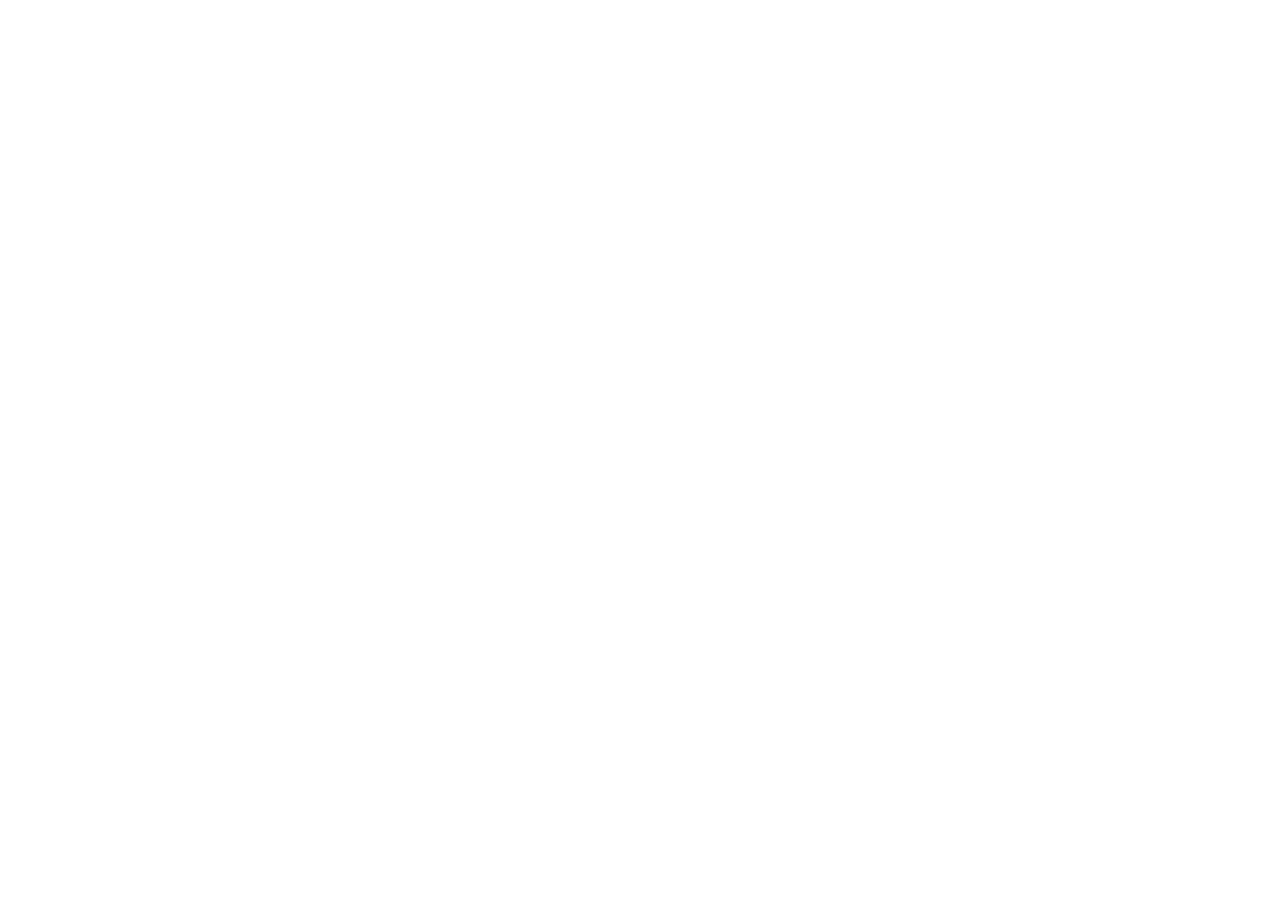
==== categories.html @ 4d9bd902 "update" ====
<!doctype html>
<html class="no-js" lang="en">
<head>
    <meta charset="utf-8"/>
    <meta http-equiv="x-ua-compatible" content="ie=edge">
    <meta name="viewport" content="width=device-width, initial-scale=1.0">
    <title>Eurus Wallet | Welcome</title>
    <link rel="stylesheet" href="assets/css/app.css">
    <link href="https://fonts.googleapis.com/css?family=Open+Sans:300,400,700,800&display=swap" rel="stylesheet">
    <link rel="favicon" href="./assets/logo.svg">
    <link rel="apple-touch-icon" href="./assets/favicon.svg">
    <link href="./assets/favicon.svg" rel="icon">
    <link rel="apple-touch-icon" href="./assets/favicon.svg">
    <link rel="apple-touch-icon" sizes="152x152" href="./assets/favicon.svg">
    <link rel="apple-touch-icon" sizes="180x180" href="./assets/favicon.svg">
    <link rel="apple-touch-icon" sizes="167x167" href="./assets/favicon.svg">
    <link href="https://fonts.googleapis.com/css?family=Open+Sans:300,400&display=swap" rel="stylesheet">
<body>
<!--Preloader-->
<div id="introLoader" class="introloader">
    <div class="loader-container">
        <div class="spinner">
            <img src="assets/logo.svg" alt="">
        </div>
    </div>
</div>
<div id="particles-js" class="uk-position-fixed" hidden></div>
<section class="uk-flex">
    <div class="sidebar">
        <div>
            <div class="logo">
                <img src="./assets/logo.svg" alt="">
            </div>
            <div class="links">
                <div class="active">
                    <a href="/Team-Eurus-Finance-Tracker/dashboard.html">Summary</a>
                </div>
                <div>
                    <a href="/Team-Eurus-Finance-Tracker/expenditure.html">Expenditure</a>
                </div>
                <div>
                    <a href="/Team-Eurus-Finance-Tracker/categories.html">Categories</a>
                </div>
                <div>
                    <a href="">Settings</a>
                </div>
            </div>
        </div>
        <div>
            <div class="avatar-details">
                <div class="avatar">
                    <img src="./assets/avatar.png" alt="">
                </div>
                <div class="details">
                    <h3 class="uk-text-bold">Sean Paul</h3>
                </div>
            </div>
            <div class="links logout">
                <div>
                    <a href="">Logout</a>
                </div>
            </div>
        </div>
    </div>    <div class="ui uk-padding-small">
    <div class="ui_main">
        <div class="section-tours" id="section-tours">
            <div class="uk-width-1-1@s uk-flex uk-flex-between uk-flex-bottom titles">
                <h4 class="uk-margin-remove">

                </h4>
                <h2 class="uk-text-bold uk-margin-remove ">
                    Categories
                </h2>
            </div>

            <!--            <div>-->
            <!--                <h2 class="categories-header">Categories</h2>-->
            <!--            </div>-->
            <div class="categories-item-container">
                <section class="categories-item">
                    <ul>
                        <li>
                            <span>S/N</span>
                            <span>Name</span>
                        </li>

                        <li>
                            <span>1</span>
                            <span>Carrot</span>
                        </li>

                        <li>
                            <span>2</span>
                            <span>Pineapple</span>
                        </li>

                        <li>
                            <span>3</span>
                            <span>Mango</span>
                        </li>

                        <li>
                            <span>4</span>
                            <span>Sugarcane</span>
                        </li>

                        <li>
                            <span>5</span>
                            <span>Berry</span>
                        </li>
                    </ul>

                    <button class="categories-item-button">Add Category</button>
                </section>
            </div>
        </div>
    </div>
</div>

</section>

<script src="assets/js/app.js"></script>
</body>
</html>
---- assets/css/app.css ----
@charset "UTF-8";
@keyframes infinite-spinning {
  from {
    -webkit-transform: rotate(0deg);
            transform: rotate(0deg); }
  to {
    -webkit-transform: rotate(360deg);
            transform: rotate(360deg); } }

@-webkit-keyframes infinite-spinning {
  from {
    -webkit-transform: rotate(0deg); }
  to {
    -webkit-transform: rotate(360deg); } }

@-webkit-keyframes increase-width {
  from {
    width: 0; }
  to {
    width: 197.59px; } }

@keyframes increase-width {
  from {
    width: 0; }
  to {
    width: 197.59px; } }

/*
0 - 600px: Phone;
600px - 900px: Tablet Portrait;
900px - 1200px: Tablet Landscape;
[1200px - 1800px] is where our normal styles apply;
1800 +: For the big screens
*/
@media (max-width: 52.85em) {
  .section-tours {
    padding: 1rem 0 2rem; } }

.ui {
  width: calc((100%) - (340px)); }
  @media (max-width: 959px) {
    .ui {
      width: 100%;
      padding: 45px 30px !important; } }

.ui_sidebar {
  -webkit-flex-basis: 25%;
  -ms-flex-preferred-size: 25%;
  flex-basis: 25%;
  margin-left: 2rem; }

.myDIV {
  display: -webkit-box;
  display: -webkit-flex;
  display: -ms-flexbox;
  display: flex;
  -webkit-box-orient: vertical;
  -webkit-box-direction: normal;
  -webkit-flex-direction: column;
  -ms-flex-direction: column;
  flex-direction: column;
  width: 50%;
  margin-left: 1rem; }

.btn {
  padding: 1rem 2rem;
  border: 1px solid black;
  cursor: pointer;
  margin-bottom: 1rem; }

.active,
.ui_btn:hover {
  background: #36367e;
  color: white; }

.expense-form {
  width: 50%;
  margin-left: 1rem;
  display: -webkit-box;
  display: -webkit-flex;
  display: -ms-flexbox;
  display: flex;
  -webkit-box-orient: vertical;
  -webkit-box-direction: normal;
  -webkit-flex-direction: column;
  -ms-flex-direction: column;
  flex-direction: column;
  -webkit-box-pack: center;
  -webkit-justify-content: center;
  -ms-flex-pack: center;
  justify-content: center;
  -webkit-box-align: center;
  -webkit-align-items: center;
  -ms-flex-align: center;
  align-items: center; }

.expense-form_main {
  display: -webkit-box;
  display: -webkit-flex;
  display: -ms-flexbox;
  display: flex;
  -webkit-box-orient: vertical;
  -webkit-box-direction: normal;
  -webkit-flex-direction: column;
  -ms-flex-direction: column;
  flex-direction: column;
  padding: 1rem; }

.expense_inp {
  padding: 1rem;
  margin-bottom: 1rem; }

.btn {
  cursor: pointer;
  padding: .5rem 1rem; }

.errMessage {
  display: none; }

.errMessage_show {
  display: block;
  color: red;
  text-align: center;
  padding: .2rem .5rem;
  margin-bottom: 1rem; }

/*
table {
  font-family: arial, sans-serif;
  border-collapse: collapse;
  width: 100%;
}

td,
th {
  border: 1px solid #dddddd;
  text-align: left;
  padding: 8px;
}

tr:nth-child(even) {
  background-color: #dddddd;
}*/
.btn {
  border: none;
  outline: none;
  padding: 10px 16px;
  background-color: #f1f1f1;
  cursor: pointer; }

/* Style the active class (and buttons on mouse-over) */
.active,
.btn:hover {
  background-color: #666;
  color: white; }

.row {
  max-width: 76rem;
  margin: 0 auto; }

@media (max-width: 52.85em) {
  .row {
    max-width: 50rem; } }

.row:not(:last-child) {
  margin-bottom: 8rem; }

.row::after {
  content: '';
  display: table;
  clear: both; }

.row [class^="col-"] {
  float: left; }

@media (max-width: 52.85em) {
  .row [class^="col-"] {
    margin-right: 0;
    padding: 0 3rem; } }

.row [class^="col-"]:not(:last-child) {
  margin-right: 6rem; }

@media (max-width: 52.85em) {
  .row [class^="col-"]:not(:last-child) {
    margin-bottom: 6rem; } }

@media (max-width: 52.85em) {
  .row [class^="col-"] {
    width: 100% !important; } }

.row .col-1-of-2 {
  width: calc((100% -  6rem) / 2); }

.row .col-1-of-3 {
  width: calc((100% - 2 * 6rem) / 3); }

.row .col-2-of-3 {
  width: calc(2 * ((100% - 2 * 6rem) / 3) + 6rem); }

.row .col-1-of-4 {
  width: calc((100% - 3 * 6rem) / 4); }

.row .col-2-of-4 {
  width: calc(2 * ((100% - 3 * 6rem) / 4) + 6rem); }

.row .col-3-of-4 {
  width: calc(3 * ((100% - 3 * 6rem) / 4) + 2 * 6rem); }

.card {
  position: relative;
  min-height: 170px;
  width: 100%;
  display: block; }

.card__side {
  height: 100%;
  cursor: pointer;
  background: #EDEDED url(../bag.png) no-repeat;
  background-position: 120% 50%;
  -webkit-transition: all .5s ease;
  transition: all .5s ease;
  position: absolute;
  overflow: hidden;
  top: 0;
  left: 0;
  overflow: hidden;
  -webkit-backface-visibility: hidden;
  backface-visibility: hidden;
  width: 100%;
  -webkit-box-shadow: 0px 4px 4px rgba(0, 0, 0, 0.25);
          box-shadow: 0px 4px 4px rgba(0, 0, 0, 0.25);
  border-radius: .5rem; }

.card__side--1 {
  border-bottom: 10px solid #59A78F; }

.card__side--2 {
  border-bottom: 10px solid #2C7EA0; }

.card__side--3 {
  border-bottom: 10px solid #A75991; }

.card__picture {
  height: 20rem;
  background-blend-mode: screen;
  background-size: cover;
  background-position: center;
  background-repeat: no-repeat;
  clip-path: polygon(0 0, 0 100%, 100% 85%, 100% 0);
  -webkit-clip-path: polygon(0 0, 0 100%, 100% 85%, 100% 0); }

.card__picture--1 {
  background-position: bottom;
  background-size: 150%;
  background-repeat: no-repeat; }

.card__picture--2 {
  background-position: center;
  background-size: 100%;
  background-repeat: no-repeat; }

.card__picture--3 {
  background-position: center;
  background-size: 180%;
  background-repeat: no-repeat; }

.card__heading {
  color: #fff;
  font-size: 1rem;
  font-weight: 500;
  text-align: right;
  text-transform: uppercase;
  position: absolute;
  top: 3rem;
  right: 2rem; }

.card__text {
  position: absolute;
  left: 0;
  top: 14px;
  height: 32px;
  line-height: 32px;
  color: #ffffff;
  font-weight: normal;
  width: 60%;
  font-size: 20px;
  padding-left: 10px;
  padding-right: 20px;
  border-radius: 0px 15px 15px 0px; }

.card__text-1 {
  background: #59A78F; }

.card__text-2 {
  background: #2C7EA0; }

.card__text-3 {
  background: #A75991; }

.card__heading--span {
  padding: .7rem 1.5rem;
  box-decoration-break: clone;
  -webkit-box-decoration-break: clone;
  font-size: 36px;
  color: black; }

.card__heading--span-1 {
  width: 60%; }

.card__heading--span-2 {
  width: 60%; }

.card__heading--span-3 {
  width: 60%; }

.card__details {
  padding: 2rem; }

.card__details ul {
  list-style: none;
  margin: 0 auto; }

.card__details ul li {
  text-align: center;
  font-size: 1.2rem;
  padding: .5rem;
  color: gray; }

.card__details ul li:not(:last-child) {
  padding-bottom: 1px solid #eee; }

.titles h2 {
  font-size: 31px;
  padding-right: 23px; }

.titles h4 {
  font-size: 25px; }

.ui-cards {
  list-style-type: none;
  padding-left: 0; }
  @media (max-width: 959px) {
    .ui-cards > li {
      margin-bottom: 20px;
      padding-right: 0 !important; } }
  .ui-cards > li {
    padding-right: 23px; }
    .ui-cards > li.uk-active > a {
      -webkit-box-shadow: 0 0 10px #1a6382;
              box-shadow: 0 0 10px #1a6382;
      border-radius: 5px; }

.weekbg {
  color: #59A78F;
  font-weight: bold;
  font-size: 32px; }

.monthbg {
  color: #2C7EA0;
  font-weight: bold;
  font-size: 32px; }

.yearbg {
  color: #A75991;
  font-weight: bold;
  font-size: 32px; }

.section-tours > div {
  -webkit-flex-wrap: wrap;
      -ms-flex-wrap: wrap;
          flex-wrap: wrap; }

.menu-toggle {
  display: none !important; }
  @media (max-width: 959px) {
    .menu-toggle {
      display: block !important;
      position: absolute;
      top: 10px;
      right: 30px;
      z-index: 20000; } }

/*! UIkit 3.1.6 | http://www.getuikit.com | (c) 2014 - 2018 YOOtheme | MIT License */
html {
  font-family: -apple-system,BlinkMacSystemFont,"Segoe UI",Roboto,"Helvetica Neue",Arial,"Noto Sans",sans-serif,"Apple Color Emoji","Segoe UI Emoji","Segoe UI Symbol","Noto Color Emoji";
  font-size: 16px;
  font-weight: 400;
  line-height: 1.5;
  -webkit-text-size-adjust: 100%;
  background: #fff;
  color: #666; }

body {
  margin: 0; }

a:active, a:hover {
  outline: 0; }

.uk-link, a {
  color: #1e87f0;
  text-decoration: none;
  cursor: pointer; }

.uk-link-toggle:focus .uk-link, .uk-link-toggle:hover .uk-link, .uk-link:hover, a:hover {
  color: #0f6ecd;
  text-decoration: underline; }

abbr[title] {
  -webkit-text-decoration: underline dotted;
          text-decoration: underline dotted;
  -webkit-text-decoration-style: dotted; }

b, strong {
  font-weight: bolder; }

:not(pre) > code, :not(pre) > kbd, :not(pre) > samp {
  font-family: Consolas,monaco,monospace;
  font-size: .875rem;
  color: #f0506e;
  white-space: nowrap;
  padding: 2px 6px;
  background: #f8f8f8; }

em {
  color: #f0506e; }

ins {
  background: #ffd;
  color: #666;
  text-decoration: none; }

mark {
  background: #ffd;
  color: #666; }

q {
  font-style: italic; }

small {
  font-size: 80%; }

sub, sup {
  font-size: 75%;
  line-height: 0;
  position: relative;
  vertical-align: baseline; }

sup {
  top: -.5em; }

sub {
  bottom: -.25em; }

audio, canvas, iframe, img, svg, video {
  vertical-align: middle; }

canvas, img, video {
  max-width: 100%;
  height: auto;
  -webkit-box-sizing: border-box;
          box-sizing: border-box; }

@supports (display: block) {
  svg {
    max-width: 100%;
    height: auto;
    -webkit-box-sizing: border-box;
            box-sizing: border-box; } }

svg:not(:root) {
  overflow: hidden; }

img:not([src]) {
  visibility: hidden; }

iframe {
  border: 0; }

address, dl, fieldset, figure, ol, p, pre, ul {
  margin: 0 0 20px 0; }

* + address, * + dl, * + fieldset, * + figure, * + ol, * + p, * + pre, * + ul {
  margin-top: 20px; }

.uk-h1, .uk-h2, .uk-h3, .uk-h4, .uk-h5, .uk-h6, .uk-heading-2xlarge, .uk-heading-large, .uk-heading-medium, .uk-heading-small, .uk-heading-xlarge, h1, h2, h3, h4, h5, h6 {
  margin: 0 0 20px 0;
  font-family: -apple-system,BlinkMacSystemFont,"Segoe UI",Roboto,"Helvetica Neue",Arial,"Noto Sans",sans-serif,"Apple Color Emoji","Segoe UI Emoji","Segoe UI Symbol","Noto Color Emoji";
  font-weight: 400;
  color: #333;
  text-transform: none; }

* + .uk-h1, * + .uk-h2, * + .uk-h3, * + .uk-h4, * + .uk-h5, * + .uk-h6, * + .uk-heading-2xlarge, * + .uk-heading-large, * + .uk-heading-medium, * + .uk-heading-small, * + .uk-heading-xlarge, * + h1, * + h2, * + h3, * + h4, * + h5, * + h6 {
  margin-top: 40px; }

.uk-h1, h1 {
  font-size: 2.23125rem;
  line-height: 1.2; }

.uk-h2, h2 {
  font-size: 1.7rem;
  line-height: 1.3; }

.uk-h3, h3 {
  font-size: 1.5rem;
  line-height: 1.4; }

.uk-h4, h4 {
  font-size: 1.25rem;
  line-height: 1.4; }

.uk-h5, h5 {
  font-size: 16px;
  line-height: 1.4; }

.uk-h6, h6 {
  font-size: .875rem;
  line-height: 1.4; }

@media (min-width: 960px) {
  .uk-h1, h1 {
    font-size: 2.625rem; }
  .uk-h2, h2 {
    font-size: 2rem; } }

ol, ul {
  padding-left: 30px; }

ol > li > ol, ol > li > ul, ul > li > ol, ul > li > ul {
  margin: 0; }

dt {
  font-weight: 700; }

dd {
  margin-left: 0; }

.uk-hr, hr {
  overflow: visible;
  text-align: inherit;
  margin: 0 0 20px 0;
  border: 0;
  border-top: 1px solid #e5e5e5; }

* + .uk-hr, * + hr {
  margin-top: 20px; }

address {
  font-style: normal; }

blockquote {
  margin: 0 0 20px 0;
  font-size: 1.25rem;
  line-height: 1.5;
  font-style: italic;
  color: #333; }

* + blockquote {
  margin-top: 20px; }

blockquote p:last-of-type {
  margin-bottom: 0; }

blockquote footer {
  margin-top: 10px;
  font-size: .875rem;
  line-height: 1.5;
  color: #666; }

blockquote footer::before {
  content: "— "; }

pre {
  font: .875rem/1.5 Consolas,monaco,monospace;
  color: #666;
  -moz-tab-size: 4;
  -o-tab-size: 4;
     tab-size: 4;
  overflow: auto;
  padding: 10px;
  border: 1px solid #e5e5e5;
  border-radius: 3px;
  background: #fff; }

pre code {
  font-family: Consolas,monaco,monospace; }

::-moz-selection {
  background: #39f;
  color: #fff;
  text-shadow: none; }

::selection {
  background: #39f;
  color: #fff;
  text-shadow: none; }

details, main {
  display: block; }

summary {
  display: list-item; }

template {
  display: none; }

.uk-breakpoint-s::before {
  content: '640px'; }

.uk-breakpoint-m::before {
  content: '960px'; }

.uk-breakpoint-l::before {
  content: '1200px'; }

.uk-breakpoint-xl::before {
  content: '1600px'; }

:root {
  --uk-breakpoint-s:640px;
  --uk-breakpoint-m:960px;
  --uk-breakpoint-l:1200px;
  --uk-breakpoint-xl:1600px; }

.uk-link-muted a, a.uk-link-muted {
  color: #999; }

.uk-link-muted a:hover, .uk-link-toggle:focus .uk-link-muted, .uk-link-toggle:hover .uk-link-muted, a.uk-link-muted:hover {
  color: #666; }

.uk-link-text a, a.uk-link-text {
  color: inherit; }

.uk-link-text a:hover, .uk-link-toggle:focus .uk-link-text, .uk-link-toggle:hover .uk-link-text, a.uk-link-text:hover {
  color: #999; }

.uk-link-heading a, a.uk-link-heading {
  color: inherit; }

.uk-link-heading a:hover, .uk-link-toggle:focus .uk-link-heading, .uk-link-toggle:hover .uk-link-heading, a.uk-link-heading:hover {
  color: #1e87f0;
  text-decoration: none; }

.uk-link-reset a, a.uk-link-reset {
  color: inherit !important;
  text-decoration: none !important; }

.uk-link-toggle {
  color: inherit !important;
  text-decoration: none !important; }

.uk-link-toggle:focus {
  outline: 0; }

.uk-heading-small {
  font-size: 2.6rem;
  line-height: 1.2; }

.uk-heading-medium {
  font-size: 2.8875rem;
  line-height: 1.1; }

.uk-heading-large {
  font-size: 3.4rem;
  line-height: 1.1; }

.uk-heading-xlarge {
  font-size: 4rem;
  line-height: 1; }

.uk-heading-2xlarge {
  font-size: 6rem;
  line-height: 1; }

@media (min-width: 960px) {
  .uk-heading-small {
    font-size: 3.25rem; }
  .uk-heading-medium {
    font-size: 3.5rem; }
  .uk-heading-large {
    font-size: 4rem; }
  .uk-heading-xlarge {
    font-size: 6rem; }
  .uk-heading-2xlarge {
    font-size: 8rem; } }

@media (min-width: 1200px) {
  .uk-heading-medium {
    font-size: 4rem; }
  .uk-heading-large {
    font-size: 6rem; }
  .uk-heading-xlarge {
    font-size: 8rem; }
  .uk-heading-2xlarge {
    font-size: 11rem; } }

.uk-heading-divider {
  padding-bottom: calc(5px + .1em);
  border-bottom: calc(.2px + .05em) solid #e5e5e5; }

.uk-heading-bullet {
  position: relative; }

.uk-heading-bullet::before {
  content: "";
  display: inline-block;
  position: relative;
  top: calc(-.1 * 1em);
  vertical-align: middle;
  height: calc(4px + .7em);
  margin-right: calc(5px + .2em);
  border-left: calc(5px + .1em) solid #e5e5e5; }

.uk-heading-line {
  overflow: hidden; }

.uk-heading-line > * {
  display: inline-block;
  position: relative; }

.uk-heading-line > ::after, .uk-heading-line > ::before {
  content: "";
  position: absolute;
  top: calc(50% - ((.2px + .05em)/ 2));
  width: 2000px;
  border-bottom: calc(.2px + .05em) solid #e5e5e5; }

.uk-heading-line > ::before {
  right: 100%;
  margin-right: calc(5px + .3em); }

.uk-heading-line > ::after {
  left: 100%;
  margin-left: calc(5px + .3em); }

[class*=uk-divider] {
  border: none;
  margin-bottom: 20px; }

* + [class*=uk-divider] {
  margin-top: 20px; }

.uk-divider-icon {
  position: relative;
  height: 20px;
  background-image: url("data:image/svg+xml;charset=UTF-8,%3Csvg%20width%3D%2220%22%20height%3D%2220%22%20viewBox%3D%220%200%2020%2020%22%20xmlns%3D%22http%3A%2F%2Fwww.w3.org%2F2000%2Fsvg%22%3E%0A%20%20%20%20%3Ccircle%20fill%3D%22none%22%20stroke%3D%22%23e5e5e5%22%20stroke-width%3D%222%22%20cx%3D%2210%22%20cy%3D%2210%22%20r%3D%227%22%20%2F%3E%0A%3C%2Fsvg%3E%0A");
  background-repeat: no-repeat;
  background-position: 50% 50%; }

.uk-divider-icon::after, .uk-divider-icon::before {
  content: "";
  position: absolute;
  top: 50%;
  max-width: calc(50% - (50px / 2));
  border-bottom: 1px solid #e5e5e5; }

.uk-divider-icon::before {
  right: calc(50% + (50px / 2));
  width: 100%; }

.uk-divider-icon::after {
  left: calc(50% + (50px / 2));
  width: 100%; }

.uk-divider-small {
  line-height: 0; }

.uk-divider-small::after {
  content: "";
  display: inline-block;
  width: 100px;
  max-width: 100%;
  border-top: 1px solid #e5e5e5;
  vertical-align: top; }

.uk-divider-vertical {
  width: 1px;
  height: 100px;
  margin-left: auto;
  margin-right: auto;
  border-left: 1px solid #e5e5e5; }

.uk-list {
  padding: 0;
  list-style: none; }

.uk-list > li::after, .uk-list > li::before {
  content: "";
  display: table; }

.uk-list > li::after {
  clear: both; }

.uk-list > li > :last-child {
  margin-bottom: 0; }

.uk-list ul {
  margin: 0;
  padding-left: 30px;
  list-style: none; }

.uk-list > li:nth-child(n+2), .uk-list > li > ul {
  margin-top: 10px; }

.uk-list-divider > li:nth-child(n+2) {
  margin-top: 10px;
  padding-top: 10px;
  border-top: 1px solid #e5e5e5; }

.uk-list-striped > li {
  padding: 10px 10px; }

.uk-list-striped > li:nth-of-type(odd) {
  border-top: 1px solid #e5e5e5;
  border-bottom: 1px solid #e5e5e5; }

.uk-list-striped > li:nth-of-type(odd) {
  background: #f8f8f8; }

.uk-list-striped > li:nth-child(n+2) {
  margin-top: 0; }

.uk-list-bullet > li {
  position: relative;
  padding-left: calc(1.5em + 10px); }

.uk-list-bullet > li::before {
  content: "";
  position: absolute;
  top: 0;
  left: 0;
  width: 1.5em;
  height: 1.5em;
  background-image: url("data:image/svg+xml;charset=UTF-8,%3Csvg%20width%3D%226%22%20height%3D%226%22%20viewBox%3D%220%200%206%206%22%20xmlns%3D%22http%3A%2F%2Fwww.w3.org%2F2000%2Fsvg%22%3E%0A%20%20%20%20%3Ccircle%20fill%3D%22%23666%22%20cx%3D%223%22%20cy%3D%223%22%20r%3D%223%22%20%2F%3E%0A%3C%2Fsvg%3E");
  background-repeat: no-repeat;
  background-position: 50% 50%;
  display: block; }

.uk-list-large > li:nth-child(n+2), .uk-list-large > li > ul {
  margin-top: 20px; }

.uk-list-large.uk-list-divider > li:nth-child(n+2) {
  margin-top: 20px;
  padding-top: 20px; }

.uk-list-large.uk-list-striped > li {
  padding: 20px 10px; }

.uk-list-large.uk-list-striped > li:nth-of-type(odd) {
  border-top: 1px solid #e5e5e5;
  border-bottom: 1px solid #e5e5e5; }

.uk-list-large.uk-list-striped > li:nth-child(n+2) {
  margin-top: 0; }

.uk-description-list > dt {
  color: #333;
  font-size: .875rem;
  font-weight: 400;
  text-transform: uppercase; }

.uk-description-list > dt:nth-child(n+2) {
  margin-top: 20px; }

.uk-description-list-divider > dt:nth-child(n+2) {
  margin-top: 20px;
  padding-top: 20px;
  border-top: 1px solid #e5e5e5; }

.uk-table {
  border-collapse: collapse;
  border-spacing: 0;
  width: 100%;
  margin-bottom: 20px; }

* + .uk-table {
  margin-top: 20px; }

.uk-table th {
  padding: 16px 12px;
  text-align: left;
  vertical-align: bottom;
  font-size: .875rem;
  font-weight: 400;
  color: #999;
  text-transform: uppercase; }

.uk-table td {
  padding: 16px 12px;
  vertical-align: top; }

.uk-table td > :last-child {
  margin-bottom: 0; }

.uk-table tfoot {
  font-size: .875rem; }

.uk-table caption {
  font-size: .875rem;
  text-align: left;
  color: #999; }

.uk-table-middle, .uk-table-middle td {
  vertical-align: middle !important; }

.uk-table-divider > :first-child > tr:not(:first-child), .uk-table-divider > :not(:first-child) > tr, .uk-table-divider > tr:not(:first-child) {
  border-top: 1px solid #e5e5e5; }

.uk-table-striped tbody tr:nth-of-type(odd), .uk-table-striped > tr:nth-of-type(odd) {
  background: #f8f8f8;
  border-top: 1px solid #e5e5e5;
  border-bottom: 1px solid #e5e5e5; }

.uk-table-hover tbody tr:hover, .uk-table-hover > tr:hover {
  background: #ffd; }

.uk-table tbody tr.uk-active, .uk-table > tr.uk-active {
  background: #ffd; }

.uk-table-small td, .uk-table-small th {
  padding: 10px 12px; }

.uk-table-large td, .uk-table-large th {
  padding: 22px 12px; }

.uk-table-justify td:first-child, .uk-table-justify th:first-child {
  padding-left: 0; }

.uk-table-justify td:last-child, .uk-table-justify th:last-child {
  padding-right: 0; }

.uk-table-shrink {
  width: 1px; }

.uk-table-expand {
  min-width: 150px; }

.uk-table-link {
  padding: 0 !important; }

.uk-table-link > a {
  display: block;
  padding: 16px 12px; }

.uk-table-small .uk-table-link > a {
  padding: 10px 12px; }

@media (max-width: 959px) {
  .uk-table-responsive, .uk-table-responsive tbody, .uk-table-responsive td, .uk-table-responsive th, .uk-table-responsive tr {
    display: block; }
  .uk-table-responsive thead {
    display: none; }
  .uk-table-responsive td, .uk-table-responsive th {
    width: auto !important;
    max-width: none !important;
    min-width: 0 !important;
    overflow: visible !important;
    white-space: normal !important; }
  .uk-table-responsive .uk-table-link:not(:first-child) > a, .uk-table-responsive td:not(:first-child):not(.uk-table-link), .uk-table-responsive th:not(:first-child):not(.uk-table-link) {
    padding-top: 5px !important; }
  .uk-table-responsive .uk-table-link:not(:last-child) > a, .uk-table-responsive td:not(:last-child):not(.uk-table-link), .uk-table-responsive th:not(:last-child):not(.uk-table-link) {
    padding-bottom: 5px !important; }
  .uk-table-justify.uk-table-responsive td, .uk-table-justify.uk-table-responsive th {
    padding-left: 0;
    padding-right: 0; } }

.uk-table tbody tr {
  -webkit-transition: background-color .1s linear;
  transition: background-color .1s linear; }

.uk-icon {
  margin: 0;
  border: none;
  border-radius: 0;
  overflow: visible;
  font: inherit;
  color: inherit;
  text-transform: none;
  padding: 0;
  background-color: transparent;
  display: inline-block;
  fill: currentcolor;
  line-height: 0; }

button.uk-icon:not(:disabled) {
  cursor: pointer; }

.uk-icon::-moz-focus-inner {
  border: 0;
  padding: 0; }

.uk-icon:not(.uk-preserve) [fill*='#']:not(.uk-preserve) {
  fill: currentcolor; }

.uk-icon:not(.uk-preserve) [stroke*='#']:not(.uk-preserve) {
  stroke: currentcolor; }

.uk-icon > * {
  -webkit-transform: translate(0, 0);
      -ms-transform: translate(0, 0);
          transform: translate(0, 0); }

.uk-icon-image {
  width: 20px;
  height: 20px;
  background-position: 50% 50%;
  background-repeat: no-repeat;
  background-size: contain;
  vertical-align: middle; }

.uk-icon-link {
  color: #999; }

.uk-icon-link:focus, .uk-icon-link:hover {
  color: #666;
  outline: 0; }

.uk-active > .uk-icon-link, .uk-icon-link:active {
  color: #595959; }

.uk-icon-button {
  -webkit-box-sizing: border-box;
          box-sizing: border-box;
  width: 36px;
  height: 36px;
  border-radius: 500px;
  background: #f8f8f8;
  color: #999;
  vertical-align: middle;
  display: -webkit-inline-box;
  display: -webkit-inline-flex;
  display: -ms-inline-flexbox;
  display: inline-flex;
  -webkit-box-pack: center;
  -webkit-justify-content: center;
      -ms-flex-pack: center;
          justify-content: center;
  -webkit-box-align: center;
  -webkit-align-items: center;
      -ms-flex-align: center;
          align-items: center;
  -webkit-transition: .1s ease-in-out;
  transition: .1s ease-in-out;
  -webkit-transition-property: color,background-color;
  transition-property: color,background-color; }

.uk-icon-button:focus, .uk-icon-button:hover {
  background-color: #ebebeb;
  color: #666;
  outline: 0; }

.uk-active > .uk-icon-button, .uk-icon-button:active {
  background-color: #dfdfdf;
  color: #666; }

.uk-range {
  -webkit-box-sizing: border-box;
          box-sizing: border-box;
  margin: 0;
  vertical-align: middle;
  max-width: 100%;
  width: 100%;
  -webkit-appearance: none;
  background: 0 0;
  padding: 0; }

.uk-range:focus {
  outline: 0; }

.uk-range::-moz-focus-outer {
  border: none; }

.uk-range::-ms-track {
  height: 15px;
  background: 0 0;
  border-color: transparent;
  color: transparent; }

.uk-range:not(:disabled)::-webkit-slider-thumb {
  cursor: pointer; }

.uk-range:not(:disabled)::-moz-range-thumb {
  cursor: pointer; }

.uk-range:not(:disabled)::-ms-thumb {
  cursor: pointer; }

.uk-range::-webkit-slider-thumb {
  -webkit-appearance: none;
  margin-top: -7px;
  height: 15px;
  width: 15px;
  border-radius: 500px;
  background: #fff;
  border: 1px solid #ccc; }

.uk-range::-moz-range-thumb {
  border: none;
  height: 15px;
  width: 15px;
  border-radius: 500px;
  background: #fff;
  border: 1px solid #ccc; }

.uk-range::-ms-thumb {
  margin-top: 0; }

.uk-range::-ms-thumb {
  border: none;
  height: 15px;
  width: 15px;
  border-radius: 500px;
  background: #fff;
  border: 1px solid #ccc; }

.uk-range::-ms-tooltip {
  display: none; }

.uk-range::-webkit-slider-runnable-track {
  height: 3px;
  background: #ebebeb;
  border-radius: 500px; }

.uk-range:active::-webkit-slider-runnable-track, .uk-range:focus::-webkit-slider-runnable-track {
  background: #d2d2d2; }

.uk-range::-moz-range-track {
  height: 3px;
  background: #ebebeb;
  border-radius: 500px; }

.uk-range:focus::-moz-range-track {
  background: #d2d2d2; }

.uk-range::-ms-fill-lower, .uk-range::-ms-fill-upper {
  height: 3px;
  background: #ebebeb;
  border-radius: 500px; }

.uk-range:focus::-ms-fill-lower, .uk-range:focus::-ms-fill-upper {
  background: #d2d2d2; }

.uk-checkbox, .uk-input, .uk-radio, .uk-select, .uk-textarea {
  -webkit-box-sizing: border-box;
          box-sizing: border-box;
  margin: 0;
  border-radius: 0;
  font: inherit; }

.uk-input {
  overflow: visible; }

.uk-select {
  text-transform: none; }

.uk-select optgroup {
  font: inherit;
  font-weight: 700; }

.uk-textarea {
  overflow: auto; }

.uk-input[type=search]::-webkit-search-cancel-button, .uk-input[type=search]::-webkit-search-decoration {
  -webkit-appearance: none; }

.uk-input[type=number]::-webkit-inner-spin-button, .uk-input[type=number]::-webkit-outer-spin-button {
  height: auto; }

.uk-input::-moz-placeholder, .uk-textarea::-moz-placeholder {
  opacity: 1; }

.uk-checkbox:not(:disabled), .uk-radio:not(:disabled) {
  cursor: pointer; }

.uk-fieldset {
  border: none;
  margin: 0;
  padding: 0; }

.uk-input, .uk-textarea {
  -webkit-appearance: none; }

.uk-input, .uk-select, .uk-textarea {
  max-width: 100%;
  width: 100%;
  border: 0 none;
  padding: 0 10px;
  background: #fff;
  color: #666;
  border: 1px solid #e5e5e5;
  -webkit-transition: .2s ease-in-out;
  transition: .2s ease-in-out;
  -webkit-transition-property: color,background-color,border;
  transition-property: color,background-color,border; }

.uk-input, .uk-select:not([multiple]):not([size]) {
  height: 40px;
  vertical-align: middle;
  display: inline-block; }

.uk-input:not(input), .uk-select:not(select) {
  line-height: 38px; }

.uk-select[multiple], .uk-select[size], .uk-textarea {
  padding-top: 4px;
  padding-bottom: 4px;
  vertical-align: top; }

.uk-input:focus, .uk-select:focus, .uk-textarea:focus {
  outline: 0;
  background-color: #fff;
  color: #666;
  border-color: #1e87f0; }

.uk-input:disabled, .uk-select:disabled, .uk-textarea:disabled {
  background-color: #f8f8f8;
  color: #999;
  border-color: #e5e5e5; }

.uk-input::-ms-input-placeholder {
  color: #999 !important; }

.uk-input::-webkit-input-placeholder {
  color: #999; }

.uk-input::-moz-placeholder {
  color: #999; }

.uk-input:-ms-input-placeholder {
  color: #999; }

.uk-input::placeholder {
  color: #999; }

.uk-textarea::-ms-input-placeholder {
  color: #999 !important; }

.uk-textarea::-webkit-input-placeholder {
  color: #999; }

.uk-textarea::-moz-placeholder {
  color: #999; }

.uk-textarea:-ms-input-placeholder {
  color: #999; }

.uk-textarea::placeholder {
  color: #999; }

.uk-form-small {
  font-size: .875rem; }

.uk-form-small:not(textarea):not([multiple]):not([size]) {
  height: 30px;
  padding-left: 8px;
  padding-right: 8px; }

.uk-form-small:not(select):not(input):not(textarea) {
  line-height: 28px; }

.uk-form-large {
  font-size: 1.25rem; }

.uk-form-large:not(textarea):not([multiple]):not([size]) {
  height: 55px;
  padding-left: 12px;
  padding-right: 12px; }

.uk-form-large:not(select):not(input):not(textarea) {
  line-height: 53px; }

.uk-form-danger, .uk-form-danger:focus {
  color: #f0506e;
  border-color: #f0506e; }

.uk-form-success, .uk-form-success:focus {
  color: #32d296;
  border-color: #32d296; }

.uk-form-blank {
  background: 0 0;
  border-color: transparent; }

.uk-form-blank:focus {
  border-color: #e5e5e5;
  border-style: dashed; }

input.uk-form-width-xsmall {
  width: 50px; }

select.uk-form-width-xsmall {
  width: 75px; }

.uk-form-width-small {
  width: 130px; }

.uk-form-width-medium {
  width: 200px; }

.uk-form-width-large {
  width: 500px; }

.uk-select:not([multiple]):not([size]) {
  -webkit-appearance: none;
  -moz-appearance: none;
  padding-right: 20px;
  background-image: url("data:image/svg+xml;charset=UTF-8,%3Csvg%20width%3D%2224%22%20height%3D%2216%22%20viewBox%3D%220%200%2024%2016%22%20xmlns%3D%22http%3A%2F%2Fwww.w3.org%2F2000%2Fsvg%22%3E%0A%20%20%20%20%3Cpolygon%20fill%3D%22%23666%22%20points%3D%2212%201%209%206%2015%206%22%20%2F%3E%0A%20%20%20%20%3Cpolygon%20fill%3D%22%23666%22%20points%3D%2212%2013%209%208%2015%208%22%20%2F%3E%0A%3C%2Fsvg%3E%0A");
  background-repeat: no-repeat;
  background-position: 100% 50%; }

.uk-select:not([multiple]):not([size])::-ms-expand {
  display: none; }

.uk-select:not([multiple]):not([size]) option {
  color: #444; }

.uk-select:not([multiple]):not([size]):disabled {
  background-image: url("data:image/svg+xml;charset=UTF-8,%3Csvg%20width%3D%2224%22%20height%3D%2216%22%20viewBox%3D%220%200%2024%2016%22%20xmlns%3D%22http%3A%2F%2Fwww.w3.org%2F2000%2Fsvg%22%3E%0A%20%20%20%20%3Cpolygon%20fill%3D%22%23999%22%20points%3D%2212%201%209%206%2015%206%22%20%2F%3E%0A%20%20%20%20%3Cpolygon%20fill%3D%22%23999%22%20points%3D%2212%2013%209%208%2015%208%22%20%2F%3E%0A%3C%2Fsvg%3E%0A"); }

.uk-input[list] {
  padding-right: 20px;
  background-repeat: no-repeat;
  background-position: 100% 50%; }

.uk-input[list]:focus, .uk-input[list]:hover {
  background-image: url("data:image/svg+xml;charset=UTF-8,%3Csvg%20width%3D%2224%22%20height%3D%2216%22%20viewBox%3D%220%200%2024%2016%22%20xmlns%3D%22http%3A%2F%2Fwww.w3.org%2F2000%2Fsvg%22%3E%0A%20%20%20%20%3Cpolygon%20fill%3D%22%23666%22%20points%3D%2212%2012%208%206%2016%206%22%20%2F%3E%0A%3C%2Fsvg%3E%0A"); }

.uk-input[list]::-webkit-calendar-picker-indicator {
  display: none; }

.uk-checkbox, .uk-radio {
  display: inline-block;
  height: 16px;
  width: 16px;
  overflow: hidden;
  margin-top: -4px;
  vertical-align: middle;
  -webkit-appearance: none;
  -moz-appearance: none;
  background-color: transparent;
  background-repeat: no-repeat;
  background-position: 50% 50%;
  border: 1px solid #ccc;
  -webkit-transition: .2s ease-in-out;
  transition: .2s ease-in-out;
  -webkit-transition-property: background-color,border;
  transition-property: background-color,border; }

.uk-radio {
  border-radius: 50%; }

.uk-checkbox:focus, .uk-radio:focus {
  outline: 0;
  border-color: #1e87f0; }

.uk-checkbox:checked, .uk-checkbox:indeterminate, .uk-radio:checked {
  background-color: #1e87f0;
  border-color: transparent; }

.uk-checkbox:checked:focus, .uk-checkbox:indeterminate:focus, .uk-radio:checked:focus {
  background-color: #0e6dcd; }

.uk-radio:checked {
  background-image: url("data:image/svg+xml;charset=UTF-8,%3Csvg%20width%3D%2216%22%20height%3D%2216%22%20viewBox%3D%220%200%2016%2016%22%20xmlns%3D%22http%3A%2F%2Fwww.w3.org%2F2000%2Fsvg%22%3E%0A%20%20%20%20%3Ccircle%20fill%3D%22%23fff%22%20cx%3D%228%22%20cy%3D%228%22%20r%3D%222%22%20%2F%3E%0A%3C%2Fsvg%3E"); }

.uk-checkbox:checked {
  background-image: url("data:image/svg+xml;charset=UTF-8,%3Csvg%20width%3D%2214%22%20height%3D%2211%22%20viewBox%3D%220%200%2014%2011%22%20xmlns%3D%22http%3A%2F%2Fwww.w3.org%2F2000%2Fsvg%22%3E%0A%20%20%20%20%3Cpolygon%20fill%3D%22%23fff%22%20points%3D%2212%201%205%207.5%202%205%201%205.5%205%2010%2013%201.5%22%20%2F%3E%0A%3C%2Fsvg%3E%0A"); }

.uk-checkbox:indeterminate {
  background-image: url("data:image/svg+xml;charset=UTF-8,%3Csvg%20width%3D%2216%22%20height%3D%2216%22%20viewBox%3D%220%200%2016%2016%22%20xmlns%3D%22http%3A%2F%2Fwww.w3.org%2F2000%2Fsvg%22%3E%0A%20%20%20%20%3Crect%20fill%3D%22%23fff%22%20x%3D%223%22%20y%3D%228%22%20width%3D%2210%22%20height%3D%221%22%20%2F%3E%0A%3C%2Fsvg%3E"); }

.uk-checkbox:disabled, .uk-radio:disabled {
  background-color: #f8f8f8;
  border-color: #e5e5e5; }

.uk-radio:disabled:checked {
  background-image: url("data:image/svg+xml;charset=UTF-8,%3Csvg%20width%3D%2216%22%20height%3D%2216%22%20viewBox%3D%220%200%2016%2016%22%20xmlns%3D%22http%3A%2F%2Fwww.w3.org%2F2000%2Fsvg%22%3E%0A%20%20%20%20%3Ccircle%20fill%3D%22%23999%22%20cx%3D%228%22%20cy%3D%228%22%20r%3D%222%22%20%2F%3E%0A%3C%2Fsvg%3E"); }

.uk-checkbox:disabled:checked {
  background-image: url("data:image/svg+xml;charset=UTF-8,%3Csvg%20width%3D%2214%22%20height%3D%2211%22%20viewBox%3D%220%200%2014%2011%22%20xmlns%3D%22http%3A%2F%2Fwww.w3.org%2F2000%2Fsvg%22%3E%0A%20%20%20%20%3Cpolygon%20fill%3D%22%23999%22%20points%3D%2212%201%205%207.5%202%205%201%205.5%205%2010%2013%201.5%22%20%2F%3E%0A%3C%2Fsvg%3E%0A"); }

.uk-checkbox:disabled:indeterminate {
  background-image: url("data:image/svg+xml;charset=UTF-8,%3Csvg%20width%3D%2216%22%20height%3D%2216%22%20viewBox%3D%220%200%2016%2016%22%20xmlns%3D%22http%3A%2F%2Fwww.w3.org%2F2000%2Fsvg%22%3E%0A%20%20%20%20%3Crect%20fill%3D%22%23999%22%20x%3D%223%22%20y%3D%228%22%20width%3D%2210%22%20height%3D%221%22%20%2F%3E%0A%3C%2Fsvg%3E"); }

.uk-legend {
  width: 100%;
  color: inherit;
  padding: 0;
  font-size: 1.5rem;
  line-height: 1.4; }

.uk-form-custom {
  display: inline-block;
  position: relative;
  max-width: 100%;
  vertical-align: middle; }

.uk-form-custom input[type=file], .uk-form-custom select {
  position: absolute;
  top: 0;
  z-index: 1;
  width: 100%;
  height: 100%;
  left: 0;
  -webkit-appearance: none;
  opacity: 0;
  cursor: pointer; }

.uk-form-custom input[type=file] {
  font-size: 500px;
  overflow: hidden; }

.uk-form-label {
  color: #333;
  font-size: .875rem; }

.uk-form-stacked .uk-form-label {
  display: block;
  margin-bottom: 5px; }

@media (max-width: 959px) {
  .uk-form-horizontal .uk-form-label {
    display: block;
    margin-bottom: 5px; } }

@media (min-width: 960px) {
  .uk-form-horizontal .uk-form-label {
    width: 200px;
    margin-top: 7px;
    float: left; }
  .uk-form-horizontal .uk-form-controls {
    margin-left: 215px; }
  .uk-form-horizontal .uk-form-controls-text {
    padding-top: 7px; } }

.uk-form-icon {
  position: absolute;
  top: 0;
  bottom: 0;
  left: 0;
  width: 40px;
  display: -webkit-inline-box;
  display: -webkit-inline-flex;
  display: -ms-inline-flexbox;
  display: inline-flex;
  -webkit-box-pack: center;
  -webkit-justify-content: center;
      -ms-flex-pack: center;
          justify-content: center;
  -webkit-box-align: center;
  -webkit-align-items: center;
      -ms-flex-align: center;
          align-items: center;
  color: #999; }

.uk-form-icon:hover {
  color: #666; }

.uk-form-icon:not(a):not(button):not(input) {
  pointer-events: none; }

.uk-form-icon:not(.uk-form-icon-flip) ~ .uk-input {
  padding-left: 40px !important; }

.uk-form-icon-flip {
  right: 0;
  left: auto; }

.uk-form-icon-flip ~ .uk-input {
  padding-right: 40px !important; }

.uk-button {
  margin: 0;
  border: none;
  overflow: visible;
  font: inherit;
  color: inherit;
  text-transform: none;
  display: inline-block;
  -webkit-box-sizing: border-box;
          box-sizing: border-box;
  padding: 0 30px;
  vertical-align: middle;
  font-size: .875rem;
  line-height: 38px;
  text-align: center;
  text-decoration: none;
  text-transform: uppercase;
  -webkit-transition: .1s ease-in-out;
  transition: .1s ease-in-out;
  -webkit-transition-property: color,background-color,border-color;
  transition-property: color,background-color,border-color; }

.uk-button:not(:disabled) {
  cursor: pointer; }

.uk-button::-moz-focus-inner {
  border: 0;
  padding: 0; }

.uk-button:hover {
  text-decoration: none; }

.uk-button:focus {
  outline: 0; }

.uk-button-default {
  background-color: transparent;
  color: #333;
  border: 1px solid #e5e5e5; }

.uk-button-default:focus, .uk-button-default:hover {
  background-color: transparent;
  color: #333;
  border-color: #b2b2b2; }

.uk-button-default.uk-active, .uk-button-default:active {
  background-color: transparent;
  color: #333;
  border-color: #999; }

.uk-button-primary {
  background-color: #1e87f0;
  color: #fff;
  border: 1px solid transparent; }

.uk-button-primary:focus, .uk-button-primary:hover {
  background-color: #0f7ae5;
  color: #fff; }

.uk-button-primary.uk-active, .uk-button-primary:active {
  background-color: #0e6dcd;
  color: #fff; }

.uk-button-secondary {
  background-color: #222;
  color: #fff;
  border: 1px solid transparent; }

.uk-button-secondary:focus, .uk-button-secondary:hover {
  background-color: #151515;
  color: #fff; }

.uk-button-secondary.uk-active, .uk-button-secondary:active {
  background-color: #080808;
  color: #fff; }

.uk-button-danger {
  background-color: #f0506e;
  color: #fff;
  border: 1px solid transparent; }

.uk-button-danger:focus, .uk-button-danger:hover {
  background-color: #ee395b;
  color: #fff; }

.uk-button-danger.uk-active, .uk-button-danger:active {
  background-color: #ec2147;
  color: #fff; }

.uk-button-danger:disabled, .uk-button-default:disabled, .uk-button-primary:disabled, .uk-button-secondary:disabled {
  background-color: transparent;
  color: #999;
  border-color: #e5e5e5; }

.uk-button-small {
  padding: 0 15px;
  line-height: 28px;
  font-size: .875rem; }

.uk-button-large {
  padding: 0 40px;
  line-height: 53px;
  font-size: .875rem; }

.uk-button-text {
  padding: 0;
  line-height: 1.5;
  background: 0 0;
  color: #333;
  position: relative; }

.uk-button-text::before {
  content: "";
  position: absolute;
  bottom: 0;
  left: 0;
  right: 100%;
  border-bottom: 1px solid #333;
  -webkit-transition: right .3s ease-out;
  transition: right .3s ease-out; }

.uk-button-text:focus, .uk-button-text:hover {
  color: #333; }

.uk-button-text:focus::before, .uk-button-text:hover::before {
  right: 0; }

.uk-button-text:disabled {
  color: #999; }

.uk-button-text:disabled::before {
  display: none; }

.uk-button-link {
  padding: 0;
  line-height: 1.5;
  background: 0 0;
  color: #1e87f0; }

.uk-button-link:focus, .uk-button-link:hover {
  color: #0f6ecd;
  text-decoration: underline; }

.uk-button-link:disabled {
  color: #999;
  text-decoration: none; }

.uk-button-group {
  display: -webkit-inline-box;
  display: -webkit-inline-flex;
  display: -ms-inline-flexbox;
  display: inline-flex;
  vertical-align: middle;
  position: relative; }

.uk-button-group > .uk-button:nth-child(n+2), .uk-button-group > div:nth-child(n+2) .uk-button {
  margin-left: -1px; }

.uk-button-group .uk-button.uk-active, .uk-button-group .uk-button:active, .uk-button-group .uk-button:focus, .uk-button-group .uk-button:hover {
  position: relative;
  z-index: 1; }

.uk-section {
  -webkit-box-sizing: border-box;
          box-sizing: border-box;
  padding-top: 40px;
  padding-bottom: 40px; }

@media (min-width: 960px) {
  .uk-section {
    padding-top: 70px;
    padding-bottom: 70px; } }

.uk-section::after, .uk-section::before {
  content: "";
  display: table; }

.uk-section::after {
  clear: both; }

.uk-section > :last-child {
  margin-bottom: 0; }

.uk-section-xsmall {
  padding-top: 20px;
  padding-bottom: 20px; }

.uk-section-small {
  padding-top: 40px;
  padding-bottom: 40px; }

.uk-section-large {
  padding-top: 70px;
  padding-bottom: 70px; }

@media (min-width: 960px) {
  .uk-section-large {
    padding-top: 140px;
    padding-bottom: 140px; } }

.uk-section-xlarge {
  padding-top: 140px;
  padding-bottom: 140px; }

@media (min-width: 960px) {
  .uk-section-xlarge {
    padding-top: 210px;
    padding-bottom: 210px; } }

.uk-section-default {
  background: #fff; }

.uk-section-muted {
  background: #f8f8f8; }

.uk-section-primary {
  background: #1e87f0; }

.uk-section-secondary {
  background: #222; }

.uk-container {
  -webkit-box-sizing: content-box;
          box-sizing: content-box;
  max-width: 1200px;
  margin-left: auto;
  margin-right: auto;
  padding-left: 15px;
  padding-right: 15px; }

@media (min-width: 640px) {
  .uk-container {
    padding-left: 30px;
    padding-right: 30px; } }

@media (min-width: 960px) {
  .uk-container {
    padding-left: 40px;
    padding-right: 40px; } }

.uk-container::after, .uk-container::before {
  content: "";
  display: table; }

.uk-container::after {
  clear: both; }

.uk-container > :last-child {
  margin-bottom: 0; }

.uk-container .uk-container {
  padding-left: 0;
  padding-right: 0; }

.uk-container-xsmall {
  max-width: 750px; }

.uk-container-small {
  max-width: 900px; }

.uk-container-large {
  max-width: 1600px; }

.uk-container-expand {
  max-width: none; }

.uk-container-expand-left {
  margin-left: 0; }

.uk-container-expand-right {
  margin-right: 0; }

@media (min-width: 640px) {
  .uk-container-expand-left.uk-container-xsmall, .uk-container-expand-right.uk-container-xsmall {
    max-width: calc(50% + (750px / 2) - 30px); }
  .uk-container-expand-left.uk-container-small, .uk-container-expand-right.uk-container-small {
    max-width: calc(50% + (900px / 2) - 30px); } }

@media (min-width: 960px) {
  .uk-container-expand-left, .uk-container-expand-right {
    max-width: calc(50% + (1200px / 2) - 40px); }
  .uk-container-expand-left.uk-container-xsmall, .uk-container-expand-right.uk-container-xsmall {
    max-width: calc(50% + (750px / 2) - 40px); }
  .uk-container-expand-left.uk-container-small, .uk-container-expand-right.uk-container-small {
    max-width: calc(50% + (900px / 2) - 40px); }
  .uk-container-expand-left.uk-container-large, .uk-container-expand-right.uk-container-large {
    max-width: calc(50% + (1600px / 2) - 40px); } }

.uk-container-item-padding-remove-left, .uk-container-item-padding-remove-right {
  width: calc(100% + 15px); }

.uk-container-item-padding-remove-left {
  margin-left: -15px; }

.uk-container-item-padding-remove-right {
  margin-right: -15px; }

@media (min-width: 640px) {
  .uk-container-item-padding-remove-left, .uk-container-item-padding-remove-right {
    width: calc(100% + 30px); }
  .uk-container-item-padding-remove-left {
    margin-left: -30px; }
  .uk-container-item-padding-remove-right {
    margin-right: -30px; } }

@media (min-width: 960px) {
  .uk-container-item-padding-remove-left, .uk-container-item-padding-remove-right {
    width: calc(100% + 40px); }
  .uk-container-item-padding-remove-left {
    margin-left: -40px; }
  .uk-container-item-padding-remove-right {
    margin-right: -40px; } }

.uk-grid {
  display: -webkit-box;
  display: -webkit-flex;
  display: -ms-flexbox;
  display: flex;
  -webkit-flex-wrap: wrap;
      -ms-flex-wrap: wrap;
          flex-wrap: wrap;
  margin: 0;
  padding: 0;
  list-style: none; }

.uk-grid > * {
  margin: 0; }

.uk-grid > * > :last-child {
  margin-bottom: 0; }

.uk-grid {
  margin-left: -30px; }

.uk-grid > * {
  padding-left: 30px; }

* + .uk-grid-margin, .uk-grid + .uk-grid, .uk-grid > .uk-grid-margin {
  margin-top: 30px; }

@media (min-width: 1200px) {
  .uk-grid {
    margin-left: -40px; }
  .uk-grid > * {
    padding-left: 40px; }
  * + .uk-grid-margin, .uk-grid + .uk-grid, .uk-grid > .uk-grid-margin {
    margin-top: 40px; } }

.uk-grid-small {
  margin-left: -15px; }

.uk-grid-small > * {
  padding-left: 15px; }

* + .uk-grid-margin-small, .uk-grid + .uk-grid-small, .uk-grid-small > .uk-grid-margin {
  margin-top: 15px; }

.uk-grid-medium {
  margin-left: -30px; }

.uk-grid-medium > * {
  padding-left: 30px; }

* + .uk-grid-margin-medium, .uk-grid + .uk-grid-medium, .uk-grid-medium > .uk-grid-margin {
  margin-top: 30px; }

.uk-grid-large {
  margin-left: -40px; }

.uk-grid-large > * {
  padding-left: 40px; }

* + .uk-grid-margin-large, .uk-grid + .uk-grid-large, .uk-grid-large > .uk-grid-margin {
  margin-top: 40px; }

@media (min-width: 1200px) {
  .uk-grid-large {
    margin-left: -70px; }
  .uk-grid-large > * {
    padding-left: 70px; }
  * + .uk-grid-margin-large, .uk-grid + .uk-grid-large, .uk-grid-large > .uk-grid-margin {
    margin-top: 70px; } }

.uk-grid-collapse {
  margin-left: 0; }

.uk-grid-collapse > * {
  padding-left: 0; }

.uk-grid + .uk-grid-collapse, .uk-grid-collapse > .uk-grid-margin {
  margin-top: 0; }

.uk-grid-divider > * {
  position: relative; }

.uk-grid-divider > :not(.uk-first-column)::before {
  content: "";
  position: absolute;
  top: 0;
  bottom: 0;
  border-left: 1px solid #e5e5e5; }

.uk-grid-divider.uk-grid-stack > .uk-grid-margin::before {
  content: "";
  position: absolute;
  left: 0;
  right: 0;
  border-top: 1px solid #e5e5e5; }

.uk-grid-divider {
  margin-left: -60px; }

.uk-grid-divider > * {
  padding-left: 60px; }

.uk-grid-divider > :not(.uk-first-column)::before {
  left: 30px; }

.uk-grid-divider.uk-grid-stack > .uk-grid-margin {
  margin-top: 60px; }

.uk-grid-divider.uk-grid-stack > .uk-grid-margin::before {
  top: -30px;
  left: 60px; }

@media (min-width: 1200px) {
  .uk-grid-divider {
    margin-left: -80px; }
  .uk-grid-divider > * {
    padding-left: 80px; }
  .uk-grid-divider > :not(.uk-first-column)::before {
    left: 40px; }
  .uk-grid-divider.uk-grid-stack > .uk-grid-margin {
    margin-top: 80px; }
  .uk-grid-divider.uk-grid-stack > .uk-grid-margin::before {
    top: -40px;
    left: 80px; } }

.uk-grid-divider.uk-grid-small {
  margin-left: -30px; }

.uk-grid-divider.uk-grid-small > * {
  padding-left: 30px; }

.uk-grid-divider.uk-grid-small > :not(.uk-first-column)::before {
  left: 15px; }

.uk-grid-divider.uk-grid-small.uk-grid-stack > .uk-grid-margin {
  margin-top: 30px; }

.uk-grid-divider.uk-grid-small.uk-grid-stack > .uk-grid-margin::before {
  top: -15px;
  left: 30px; }

.uk-grid-divider.uk-grid-medium {
  margin-left: -60px; }

.uk-grid-divider.uk-grid-medium > * {
  padding-left: 60px; }

.uk-grid-divider.uk-grid-medium > :not(.uk-first-column)::before {
  left: 30px; }

.uk-grid-divider.uk-grid-medium.uk-grid-stack > .uk-grid-margin {
  margin-top: 60px; }

.uk-grid-divider.uk-grid-medium.uk-grid-stack > .uk-grid-margin::before {
  top: -30px;
  left: 60px; }

.uk-grid-divider.uk-grid-large {
  margin-left: -80px; }

.uk-grid-divider.uk-grid-large > * {
  padding-left: 80px; }

.uk-grid-divider.uk-grid-large > :not(.uk-first-column)::before {
  left: 40px; }

.uk-grid-divider.uk-grid-large.uk-grid-stack > .uk-grid-margin {
  margin-top: 80px; }

.uk-grid-divider.uk-grid-large.uk-grid-stack > .uk-grid-margin::before {
  top: -40px;
  left: 80px; }

@media (min-width: 1200px) {
  .uk-grid-divider.uk-grid-large {
    margin-left: -140px; }
  .uk-grid-divider.uk-grid-large > * {
    padding-left: 140px; }
  .uk-grid-divider.uk-grid-large > :not(.uk-first-column)::before {
    left: 70px; }
  .uk-grid-divider.uk-grid-large.uk-grid-stack > .uk-grid-margin {
    margin-top: 140px; }
  .uk-grid-divider.uk-grid-large.uk-grid-stack > .uk-grid-margin::before {
    top: -70px;
    left: 140px; } }

.uk-grid-item-match, .uk-grid-match > * {
  display: -webkit-box;
  display: -webkit-flex;
  display: -ms-flexbox;
  display: flex;
  -webkit-flex-wrap: wrap;
      -ms-flex-wrap: wrap;
          flex-wrap: wrap; }

.uk-grid-item-match > :not([class*=uk-width]), .uk-grid-match > * > :not([class*=uk-width]) {
  -webkit-box-sizing: border-box;
          box-sizing: border-box;
  width: 100%;
  -webkit-box-flex: 1;
  -webkit-flex: auto;
      -ms-flex: auto;
          flex: auto; }

.uk-tile {
  position: relative;
  -webkit-box-sizing: border-box;
          box-sizing: border-box;
  padding-left: 15px;
  padding-right: 15px;
  padding-top: 40px;
  padding-bottom: 40px; }

@media (min-width: 640px) {
  .uk-tile {
    padding-left: 30px;
    padding-right: 30px; } }

@media (min-width: 960px) {
  .uk-tile {
    padding-left: 40px;
    padding-right: 40px;
    padding-top: 70px;
    padding-bottom: 70px; } }

.uk-tile::after, .uk-tile::before {
  content: "";
  display: table; }

.uk-tile::after {
  clear: both; }

.uk-tile > :last-child {
  margin-bottom: 0; }

.uk-tile-xsmall {
  padding-top: 20px;
  padding-bottom: 20px; }

.uk-tile-small {
  padding-top: 40px;
  padding-bottom: 40px; }

.uk-tile-large {
  padding-top: 70px;
  padding-bottom: 70px; }

@media (min-width: 960px) {
  .uk-tile-large {
    padding-top: 140px;
    padding-bottom: 140px; } }

.uk-tile-xlarge {
  padding-top: 140px;
  padding-bottom: 140px; }

@media (min-width: 960px) {
  .uk-tile-xlarge {
    padding-top: 210px;
    padding-bottom: 210px; } }

.uk-tile-default {
  background: #fff; }

.uk-tile-muted {
  background: #f8f8f8; }

.uk-tile-primary {
  background: #1e87f0; }

.uk-tile-secondary {
  background: #222; }

.uk-card {
  position: relative;
  -webkit-box-sizing: border-box;
          box-sizing: border-box;
  -webkit-transition: -webkit-box-shadow .1s ease-in-out;
  transition: -webkit-box-shadow .1s ease-in-out;
  transition: box-shadow .1s ease-in-out;
  transition: box-shadow .1s ease-in-out, -webkit-box-shadow .1s ease-in-out; }

.uk-card-body {
  padding: 30px 30px; }

.uk-card-header {
  padding: 15px 30px; }

.uk-card-footer {
  padding: 15px 30px; }

@media (min-width: 1200px) {
  .uk-card-body {
    padding: 40px 40px; }
  .uk-card-header {
    padding: 20px 40px; }
  .uk-card-footer {
    padding: 20px 40px; } }

.uk-card-body::after, .uk-card-body::before, .uk-card-footer::after, .uk-card-footer::before, .uk-card-header::after, .uk-card-header::before {
  content: "";
  display: table; }

.uk-card-body::after, .uk-card-footer::after, .uk-card-header::after {
  clear: both; }

.uk-card-body > :last-child, .uk-card-footer > :last-child, .uk-card-header > :last-child {
  margin-bottom: 0; }

.uk-card-title {
  font-size: 1.5rem;
  line-height: 1.4; }

.uk-card-badge {
  position: absolute;
  top: 30px;
  right: 30px;
  z-index: 1; }

.uk-card-badge:first-child + * {
  margin-top: 0; }

.uk-card-hover:not(.uk-card-default):not(.uk-card-primary):not(.uk-card-secondary):hover {
  background: #fff;
  -webkit-box-shadow: 0 14px 25px rgba(0, 0, 0, 0.16);
          box-shadow: 0 14px 25px rgba(0, 0, 0, 0.16); }

.uk-card-default {
  background: #fff;
  color: #666;
  -webkit-box-shadow: 0 5px 15px rgba(0, 0, 0, 0.08);
          box-shadow: 0 5px 15px rgba(0, 0, 0, 0.08); }

.uk-card-default .uk-card-title {
  color: #333; }

.uk-card-default.uk-card-hover:hover {
  background-color: #fff;
  -webkit-box-shadow: 0 14px 25px rgba(0, 0, 0, 0.16);
          box-shadow: 0 14px 25px rgba(0, 0, 0, 0.16); }

.uk-card-default .uk-card-header {
  border-bottom: 1px solid #e5e5e5; }

.uk-card-default .uk-card-footer {
  border-top: 1px solid #e5e5e5; }

.uk-card-primary {
  background: #1e87f0;
  color: #fff;
  -webkit-box-shadow: 0 5px 15px rgba(0, 0, 0, 0.08);
          box-shadow: 0 5px 15px rgba(0, 0, 0, 0.08); }

.uk-card-primary .uk-card-title {
  color: #fff; }

.uk-card-primary.uk-card-hover:hover {
  background-color: #1e87f0;
  -webkit-box-shadow: 0 14px 25px rgba(0, 0, 0, 0.16);
          box-shadow: 0 14px 25px rgba(0, 0, 0, 0.16); }

.uk-card-secondary {
  background: #222;
  color: #fff;
  -webkit-box-shadow: 0 5px 15px rgba(0, 0, 0, 0.08);
          box-shadow: 0 5px 15px rgba(0, 0, 0, 0.08); }

.uk-card-secondary .uk-card-title {
  color: #fff; }

.uk-card-secondary.uk-card-hover:hover {
  background-color: #222;
  -webkit-box-shadow: 0 14px 25px rgba(0, 0, 0, 0.16);
          box-shadow: 0 14px 25px rgba(0, 0, 0, 0.16); }

.uk-card-small .uk-card-body, .uk-card-small.uk-card-body {
  padding: 20px 20px; }

.uk-card-small .uk-card-header {
  padding: 13px 20px; }

.uk-card-small .uk-card-footer {
  padding: 13px 20px; }

@media (min-width: 1200px) {
  .uk-card-large .uk-card-body, .uk-card-large.uk-card-body {
    padding: 70px 70px; }
  .uk-card-large .uk-card-header {
    padding: 35px 70px; }
  .uk-card-large .uk-card-footer {
    padding: 35px 70px; } }

.uk-card-body > .uk-nav-default {
  margin-left: -30px;
  margin-right: -30px; }

.uk-card-body > .uk-nav-default:only-child {
  margin-top: -15px;
  margin-bottom: -15px; }

.uk-card-body .uk-nav-default .uk-nav-divider, .uk-card-body .uk-nav-default .uk-nav-header, .uk-card-body .uk-nav-default > li > a {
  padding-left: 30px;
  padding-right: 30px; }

.uk-card-body .uk-nav-default .uk-nav-sub {
  padding-left: 45px; }

@media (min-width: 1200px) {
  .uk-card-body > .uk-nav-default {
    margin-left: -40px;
    margin-right: -40px; }
  .uk-card-body > .uk-nav-default:only-child {
    margin-top: -25px;
    margin-bottom: -25px; }
  .uk-card-body .uk-nav-default .uk-nav-divider, .uk-card-body .uk-nav-default .uk-nav-header, .uk-card-body .uk-nav-default > li > a {
    padding-left: 40px;
    padding-right: 40px; }
  .uk-card-body .uk-nav-default .uk-nav-sub {
    padding-left: 55px; } }

.uk-card-small > .uk-nav-default {
  margin-left: -20px;
  margin-right: -20px; }

.uk-card-small > .uk-nav-default:only-child {
  margin-top: -5px;
  margin-bottom: -5px; }

.uk-card-small .uk-nav-default .uk-nav-divider, .uk-card-small .uk-nav-default .uk-nav-header, .uk-card-small .uk-nav-default > li > a {
  padding-left: 20px;
  padding-right: 20px; }

.uk-card-small .uk-nav-default .uk-nav-sub {
  padding-left: 35px; }

@media (min-width: 1200px) {
  .uk-card-large > .uk-nav-default {
    margin: 0; }
  .uk-card-large > .uk-nav-default:only-child {
    margin: 0; }
  .uk-card-large .uk-nav-default .uk-nav-divider, .uk-card-large .uk-nav-default .uk-nav-header, .uk-card-large .uk-nav-default > li > a {
    padding-left: 0;
    padding-right: 0; }
  .uk-card-large .uk-nav-default .uk-nav-sub {
    padding-left: 15px; } }

.uk-close {
  color: #999;
  -webkit-transition: .1s ease-in-out;
  transition: .1s ease-in-out;
  -webkit-transition-property: color,opacity;
  transition-property: color,opacity; }

.uk-close:focus, .uk-close:hover {
  color: #666;
  outline: 0; }

.uk-spinner > * {
  -webkit-animation: uk-spinner-rotate 1.4s linear infinite;
          animation: uk-spinner-rotate 1.4s linear infinite; }

@-webkit-keyframes uk-spinner-rotate {
  0% {
    -webkit-transform: rotate(0);
            transform: rotate(0); }
  100% {
    -webkit-transform: rotate(270deg);
            transform: rotate(270deg); } }

@keyframes uk-spinner-rotate {
  0% {
    -webkit-transform: rotate(0);
            transform: rotate(0); }
  100% {
    -webkit-transform: rotate(270deg);
            transform: rotate(270deg); } }

.uk-spinner > * > * {
  stroke-dasharray: 88px;
  stroke-dashoffset: 0;
  -webkit-transform-origin: center;
      -ms-transform-origin: center;
          transform-origin: center;
  -webkit-animation: uk-spinner-dash 1.4s ease-in-out infinite;
          animation: uk-spinner-dash 1.4s ease-in-out infinite;
  stroke-width: 1;
  stroke-linecap: round; }

@-webkit-keyframes uk-spinner-dash {
  0% {
    stroke-dashoffset: 88px; }
  50% {
    stroke-dashoffset: 22px;
    -webkit-transform: rotate(135deg);
            transform: rotate(135deg); }
  100% {
    stroke-dashoffset: 88px;
    -webkit-transform: rotate(450deg);
            transform: rotate(450deg); } }

@keyframes uk-spinner-dash {
  0% {
    stroke-dashoffset: 88px; }
  50% {
    stroke-dashoffset: 22px;
    -webkit-transform: rotate(135deg);
            transform: rotate(135deg); }
  100% {
    stroke-dashoffset: 88px;
    -webkit-transform: rotate(450deg);
            transform: rotate(450deg); } }

.uk-totop {
  padding: 5px;
  color: #999;
  -webkit-transition: color .1s ease-in-out;
  transition: color .1s ease-in-out; }

.uk-totop:focus, .uk-totop:hover {
  color: #666;
  outline: 0; }

.uk-totop:active {
  color: #333; }

.uk-marker {
  padding: 5px;
  background: #222;
  color: #fff;
  border-radius: 500px; }

.uk-marker:focus, .uk-marker:hover {
  color: #fff;
  outline: 0; }

.uk-alert {
  position: relative;
  margin-bottom: 20px;
  padding: 15px 29px 15px 15px;
  background: #f8f8f8;
  color: #666; }

* + .uk-alert {
  margin-top: 20px; }

.uk-alert > :last-child {
  margin-bottom: 0; }

.uk-alert-close {
  position: absolute;
  top: 20px;
  right: 15px;
  color: inherit;
  opacity: .4; }

.uk-alert-close:first-child + * {
  margin-top: 0; }

.uk-alert-close:focus, .uk-alert-close:hover {
  color: inherit;
  opacity: .8; }

.uk-alert-primary {
  background: #d8eafc;
  color: #1e87f0; }

.uk-alert-success {
  background: #edfbf6;
  color: #32d296; }

.uk-alert-warning {
  background: #fff6ee;
  color: #faa05a; }

.uk-alert-danger {
  background: #fef4f6;
  color: #f0506e; }

.uk-alert h1, .uk-alert h2, .uk-alert h3, .uk-alert h4, .uk-alert h5, .uk-alert h6 {
  color: inherit; }

.uk-alert a:not([class]) {
  color: inherit;
  text-decoration: underline; }

.uk-alert a:not([class]):hover {
  color: inherit;
  text-decoration: underline; }

.uk-badge {
  -webkit-box-sizing: border-box;
          box-sizing: border-box;
  min-width: 22px;
  height: 22px;
  padding: 0 5px;
  border-radius: 500px;
  vertical-align: middle;
  background: #1e87f0;
  color: #fff;
  font-size: .875rem;
  display: -webkit-inline-box;
  display: -webkit-inline-flex;
  display: -ms-inline-flexbox;
  display: inline-flex;
  -webkit-box-pack: center;
  -webkit-justify-content: center;
      -ms-flex-pack: center;
          justify-content: center;
  -webkit-box-align: center;
  -webkit-align-items: center;
      -ms-flex-align: center;
          align-items: center; }

.uk-badge:focus, .uk-badge:hover {
  color: #fff;
  text-decoration: none;
  outline: 0; }

.uk-label {
  display: inline-block;
  padding: 0 10px;
  background: #1e87f0;
  line-height: 1.5;
  font-size: .875rem;
  color: #fff;
  vertical-align: middle;
  white-space: nowrap;
  border-radius: 2px;
  text-transform: uppercase; }

.uk-label-success {
  background-color: #32d296;
  color: #fff; }

.uk-label-warning {
  background-color: #faa05a;
  color: #fff; }

.uk-label-danger {
  background-color: #f0506e;
  color: #fff; }

.uk-overlay {
  padding: 30px 30px; }

.uk-overlay > :last-child {
  margin-bottom: 0; }

.uk-overlay-default {
  background: rgba(255, 255, 255, 0.8); }

.uk-overlay-primary {
  background: rgba(34, 34, 34, 0.8); }

.uk-article::after, .uk-article::before {
  content: "";
  display: table; }

.uk-article::after {
  clear: both; }

.uk-article > :last-child {
  margin-bottom: 0; }

.uk-article + .uk-article {
  margin-top: 70px; }

.uk-article-title {
  font-size: 2.23125rem;
  line-height: 1.2; }

@media (min-width: 960px) {
  .uk-article-title {
    font-size: 2.625rem; } }

.uk-article-meta {
  font-size: .875rem;
  line-height: 1.4;
  color: #999; }

.uk-article-meta a {
  color: #999; }

.uk-article-meta a:hover {
  color: #666;
  text-decoration: none; }

.uk-comment-body {
  overflow-wrap: break-word;
  word-wrap: break-word; }

.uk-comment-header {
  margin-bottom: 20px; }

.uk-comment-body::after, .uk-comment-body::before, .uk-comment-header::after, .uk-comment-header::before {
  content: "";
  display: table; }

.uk-comment-body::after, .uk-comment-header::after {
  clear: both; }

.uk-comment-body > :last-child, .uk-comment-header > :last-child {
  margin-bottom: 0; }

.uk-comment-title {
  font-size: 1.25rem;
  line-height: 1.4; }

.uk-comment-meta {
  font-size: .875rem;
  line-height: 1.4;
  color: #999; }

.uk-comment-list {
  padding: 0;
  list-style: none; }

.uk-comment-list > :nth-child(n+2) {
  margin-top: 70px; }

.uk-comment-list .uk-comment ~ ul {
  margin: 70px 0 0 0;
  padding-left: 30px;
  list-style: none; }

@media (min-width: 960px) {
  .uk-comment-list .uk-comment ~ ul {
    padding-left: 100px; } }

.uk-comment-list .uk-comment ~ ul > :nth-child(n+2) {
  margin-top: 70px; }

.uk-comment-primary {
  padding: 30px;
  background-color: #f8f8f8; }

.uk-search {
  display: inline-block;
  position: relative;
  max-width: 100%;
  margin: 0; }

.uk-search-input::-webkit-search-cancel-button, .uk-search-input::-webkit-search-decoration {
  -webkit-appearance: none; }

.uk-search-input::-moz-placeholder {
  opacity: 1; }

.uk-search-input {
  -webkit-box-sizing: border-box;
          box-sizing: border-box;
  margin: 0;
  border-radius: 0;
  font: inherit;
  overflow: visible;
  -webkit-appearance: none;
  vertical-align: middle;
  width: 100%;
  border: none;
  color: #666; }

.uk-search-input:focus {
  outline: 0; }

.uk-search-input:-ms-input-placeholder {
  color: #999 !important; }

.uk-search-input::-webkit-input-placeholder {
  color: #999; }

.uk-search-input::-moz-placeholder {
  color: #999; }

.uk-search-input::-ms-input-placeholder {
  color: #999; }

.uk-search-input::placeholder {
  color: #999; }

.uk-search-icon:focus {
  outline: 0; }

.uk-search .uk-search-icon {
  position: absolute;
  top: 0;
  bottom: 0;
  left: 0;
  display: -webkit-inline-box;
  display: -webkit-inline-flex;
  display: -ms-inline-flexbox;
  display: inline-flex;
  -webkit-box-pack: center;
  -webkit-justify-content: center;
      -ms-flex-pack: center;
          justify-content: center;
  -webkit-box-align: center;
  -webkit-align-items: center;
      -ms-flex-align: center;
          align-items: center;
  color: #999; }

.uk-search .uk-search-icon:hover {
  color: #999; }

.uk-search .uk-search-icon:not(a):not(button):not(input) {
  pointer-events: none; }

.uk-search .uk-search-icon-flip {
  right: 0;
  left: auto; }

.uk-search-default {
  width: 180px; }

.uk-search-default .uk-search-input {
  height: 40px;
  padding-left: 6px;
  padding-right: 6px;
  background: 0 0;
  border: 1px solid #e5e5e5; }

.uk-search-default .uk-search-input:focus {
  background-color: transparent; }

.uk-search-default .uk-search-icon {
  width: 40px; }

.uk-search-default .uk-search-icon:not(.uk-search-icon-flip) ~ .uk-search-input {
  padding-left: 40px; }

.uk-search-default .uk-search-icon-flip ~ .uk-search-input {
  padding-right: 40px; }

.uk-search-navbar {
  width: 400px; }

.uk-search-navbar .uk-search-input {
  height: 40px;
  background: 0 0;
  font-size: 1.5rem; }

.uk-search-navbar .uk-search-icon {
  width: 40px; }

.uk-search-navbar .uk-search-icon:not(.uk-search-icon-flip) ~ .uk-search-input {
  padding-left: 40px; }

.uk-search-navbar .uk-search-icon-flip ~ .uk-search-input {
  padding-right: 40px; }

.uk-search-large {
  width: 500px; }

.uk-search-large .uk-search-input {
  height: 80px;
  background: 0 0;
  font-size: 2.625rem; }

.uk-search-large .uk-search-icon {
  width: 80px; }

.uk-search-large .uk-search-icon:not(.uk-search-icon-flip) ~ .uk-search-input {
  padding-left: 80px; }

.uk-search-large .uk-search-icon-flip ~ .uk-search-input {
  padding-right: 80px; }

.uk-search-toggle {
  color: #999; }

.uk-search-toggle:focus, .uk-search-toggle:hover {
  color: #666; }

.uk-nav, .uk-nav ul {
  margin: 0;
  padding: 0;
  list-style: none; }

.uk-nav li > a {
  display: block;
  text-decoration: none; }

.uk-nav li > a:focus {
  outline: 0; }

.uk-nav > li > a {
  padding: 5px 0; }

ul.uk-nav-sub {
  padding: 5px 0 5px 15px; }

.uk-nav-sub ul {
  padding-left: 15px; }

.uk-nav-sub a {
  padding: 2px 0; }

.uk-nav-parent-icon > .uk-parent > a::after {
  content: "";
  width: 1.5em;
  height: 1.5em;
  float: right;
  background-image: url("data:image/svg+xml;charset=UTF-8,%3Csvg%20width%3D%2214%22%20height%3D%2214%22%20viewBox%3D%220%200%2014%2014%22%20xmlns%3D%22http%3A%2F%2Fwww.w3.org%2F2000%2Fsvg%22%3E%0A%20%20%20%20%3Cpolyline%20fill%3D%22none%22%20stroke%3D%22%23666%22%20stroke-width%3D%221.1%22%20points%3D%2210%201%204%207%2010%2013%22%20%2F%3E%0A%3C%2Fsvg%3E");
  background-repeat: no-repeat;
  background-position: 50% 50%; }

.uk-nav-parent-icon > .uk-parent.uk-open > a::after {
  background-image: url("data:image/svg+xml;charset=UTF-8,%3Csvg%20width%3D%2214%22%20height%3D%2214%22%20viewBox%3D%220%200%2014%2014%22%20xmlns%3D%22http%3A%2F%2Fwww.w3.org%2F2000%2Fsvg%22%3E%0A%20%20%20%20%3Cpolyline%20fill%3D%22none%22%20stroke%3D%22%23666%22%20stroke-width%3D%221.1%22%20points%3D%221%204%207%2010%2013%204%22%20%2F%3E%0A%3C%2Fsvg%3E"); }

.uk-nav-header {
  padding: 5px 0;
  text-transform: uppercase;
  font-size: .875rem; }

.uk-nav-header:not(:first-child) {
  margin-top: 20px; }

.uk-nav-divider {
  margin: 5px 0; }

.uk-nav-default {
  font-size: .875rem; }

.uk-nav-default > li > a {
  color: #999; }

.uk-nav-default > li > a:focus, .uk-nav-default > li > a:hover {
  color: #666; }

.uk-nav-default > li.uk-active > a {
  color: #333; }

.uk-nav-default .uk-nav-header {
  color: #333; }

.uk-nav-default .uk-nav-divider {
  border-top: 1px solid #e5e5e5; }

.uk-nav-default .uk-nav-sub a {
  color: #999; }

.uk-nav-default .uk-nav-sub a:focus, .uk-nav-default .uk-nav-sub a:hover {
  color: #666; }

.uk-nav-default .uk-nav-sub li.uk-active > a {
  color: #333; }

.uk-nav-primary > li > a {
  font-size: 1.5rem;
  line-height: 1.5;
  color: #999; }

.uk-nav-primary > li > a:focus, .uk-nav-primary > li > a:hover {
  color: #666; }

.uk-nav-primary > li.uk-active > a {
  color: #333; }

.uk-nav-primary .uk-nav-header {
  color: #333; }

.uk-nav-primary .uk-nav-divider {
  border-top: 1px solid #e5e5e5; }

.uk-nav-primary .uk-nav-sub a {
  color: #999; }

.uk-nav-primary .uk-nav-sub a:focus, .uk-nav-primary .uk-nav-sub a:hover {
  color: #666; }

.uk-nav-primary .uk-nav-sub li.uk-active > a {
  color: #333; }

.uk-nav-center {
  text-align: center; }

.uk-nav-center .uk-nav-sub, .uk-nav-center .uk-nav-sub ul {
  padding-left: 0; }

.uk-nav-center.uk-nav-parent-icon > .uk-parent > a::after {
  position: absolute; }

.uk-navbar {
  display: -webkit-box;
  display: -webkit-flex;
  display: -ms-flexbox;
  display: flex;
  position: relative; }

.uk-navbar-container:not(.uk-navbar-transparent) {
  background: #f8f8f8; }

.uk-navbar-container > ::after, .uk-navbar-container > ::before {
  display: none !important; }

.uk-navbar-center, .uk-navbar-center-left > *, .uk-navbar-center-right > *, .uk-navbar-left, .uk-navbar-right {
  display: -webkit-box;
  display: -webkit-flex;
  display: -ms-flexbox;
  display: flex;
  -webkit-box-align: center;
  -webkit-align-items: center;
      -ms-flex-align: center;
          align-items: center; }

.uk-navbar-right {
  margin-left: auto; }

.uk-navbar-center:only-child {
  margin-left: auto;
  margin-right: auto;
  position: relative; }

.uk-navbar-center:not(:only-child) {
  position: absolute;
  top: 50%;
  left: 50%;
  -webkit-transform: translate(-50%, -50%);
      -ms-transform: translate(-50%, -50%);
          transform: translate(-50%, -50%);
  width: -webkit-max-content;
  width: -moz-max-content;
  width: max-content;
  -webkit-box-sizing: border-box;
          box-sizing: border-box;
  z-index: 990; }

.uk-navbar-center-left, .uk-navbar-center-right {
  position: absolute;
  top: 0; }

.uk-navbar-center-left {
  right: 100%; }

.uk-navbar-center-right {
  left: 100%; }

[class*=uk-navbar-center-] {
  width: -webkit-max-content;
  width: -moz-max-content;
  width: max-content;
  -webkit-box-sizing: border-box;
          box-sizing: border-box; }

.uk-navbar-nav {
  display: -webkit-box;
  display: -webkit-flex;
  display: -ms-flexbox;
  display: flex;
  margin: 0;
  padding: 0;
  list-style: none; }

.uk-navbar-center:only-child, .uk-navbar-left, .uk-navbar-right {
  -webkit-flex-wrap: wrap;
      -ms-flex-wrap: wrap;
          flex-wrap: wrap; }

.uk-navbar-item, .uk-navbar-nav > li > a, .uk-navbar-toggle {
  display: -webkit-box;
  display: -webkit-flex;
  display: -ms-flexbox;
  display: flex;
  -webkit-box-pack: center;
  -webkit-justify-content: center;
      -ms-flex-pack: center;
          justify-content: center;
  -webkit-box-align: center;
  -webkit-align-items: center;
      -ms-flex-align: center;
          align-items: center;
  -webkit-box-sizing: border-box;
          box-sizing: border-box;
  min-height: 80px;
  padding: 0 15px;
  font-size: .875rem;
  font-family: -apple-system,BlinkMacSystemFont,"Segoe UI",Roboto,"Helvetica Neue",Arial,"Noto Sans",sans-serif,"Apple Color Emoji","Segoe UI Emoji","Segoe UI Symbol","Noto Color Emoji";
  text-decoration: none; }

.uk-navbar-nav > li > a {
  color: #999;
  text-transform: uppercase;
  -webkit-transition: .1s ease-in-out;
  transition: .1s ease-in-out;
  -webkit-transition-property: color,background-color;
  transition-property: color,background-color; }

.uk-navbar-nav > li:hover > a, .uk-navbar-nav > li > a.uk-open, .uk-navbar-nav > li > a:focus {
  color: #666;
  outline: 0; }

.uk-navbar-nav > li > a:active {
  color: #333; }

.uk-navbar-nav > li.uk-active > a {
  color: #333; }

.uk-navbar-item {
  color: #666; }

.uk-navbar-toggle {
  color: #999; }

.uk-navbar-toggle.uk-open, .uk-navbar-toggle:focus, .uk-navbar-toggle:hover {
  color: #666;
  outline: 0;
  text-decoration: none; }

.uk-navbar-subtitle {
  font-size: .875rem; }

.uk-navbar-dropdown {
  display: none;
  position: absolute;
  z-index: 1020;
  -webkit-box-sizing: border-box;
          box-sizing: border-box;
  width: 200px;
  padding: 25px;
  background: #fff;
  color: #666;
  -webkit-box-shadow: 0 5px 12px rgba(0, 0, 0, 0.15);
          box-shadow: 0 5px 12px rgba(0, 0, 0, 0.15); }

.uk-navbar-dropdown.uk-open {
  display: block; }

[class*=uk-navbar-dropdown-top] {
  margin-top: -15px; }

[class*=uk-navbar-dropdown-bottom] {
  margin-top: 15px; }

[class*=uk-navbar-dropdown-left] {
  margin-left: -15px; }

[class*=uk-navbar-dropdown-right] {
  margin-left: 15px; }

.uk-navbar-dropdown-grid {
  margin-left: -50px; }

.uk-navbar-dropdown-grid > * {
  padding-left: 50px; }

.uk-navbar-dropdown-grid > .uk-grid-margin {
  margin-top: 50px; }

.uk-navbar-dropdown-stack .uk-navbar-dropdown-grid > * {
  width: 100% !important; }

.uk-navbar-dropdown-width-2:not(.uk-navbar-dropdown-stack) {
  width: 400px; }

.uk-navbar-dropdown-width-3:not(.uk-navbar-dropdown-stack) {
  width: 600px; }

.uk-navbar-dropdown-width-4:not(.uk-navbar-dropdown-stack) {
  width: 800px; }

.uk-navbar-dropdown-width-5:not(.uk-navbar-dropdown-stack) {
  width: 1000px; }

.uk-navbar-dropdown-dropbar {
  margin-top: 0;
  margin-bottom: 0;
  -webkit-box-shadow: none;
          box-shadow: none; }

.uk-navbar-dropdown-nav {
  font-size: .875rem; }

.uk-navbar-dropdown-nav > li > a {
  color: #999; }

.uk-navbar-dropdown-nav > li > a:focus, .uk-navbar-dropdown-nav > li > a:hover {
  color: #666; }

.uk-navbar-dropdown-nav > li.uk-active > a {
  color: #333; }

.uk-navbar-dropdown-nav .uk-nav-header {
  color: #333; }

.uk-navbar-dropdown-nav .uk-nav-divider {
  border-top: 1px solid #e5e5e5; }

.uk-navbar-dropdown-nav .uk-nav-sub a {
  color: #999; }

.uk-navbar-dropdown-nav .uk-nav-sub a:focus, .uk-navbar-dropdown-nav .uk-nav-sub a:hover {
  color: #666; }

.uk-navbar-dropdown-nav .uk-nav-sub li.uk-active > a {
  color: #333; }

.uk-navbar-dropbar {
  background: #fff; }

.uk-navbar-dropbar-slide {
  position: absolute;
  z-index: 980;
  left: 0;
  right: 0;
  -webkit-box-shadow: 0 5px 7px rgba(0, 0, 0, 0.05);
          box-shadow: 0 5px 7px rgba(0, 0, 0, 0.05); }

.uk-navbar-container > .uk-container .uk-navbar-left {
  margin-left: -15px;
  margin-right: -15px; }

.uk-navbar-container > .uk-container .uk-navbar-right {
  margin-right: -15px; }

.uk-navbar-dropdown-grid > * {
  position: relative; }

.uk-navbar-dropdown-grid > :not(.uk-first-column)::before {
  content: "";
  position: absolute;
  top: 0;
  bottom: 0;
  left: 25px;
  border-left: 1px solid #e5e5e5; }

.uk-navbar-dropdown-grid.uk-grid-stack > .uk-grid-margin::before {
  content: "";
  position: absolute;
  top: -25px;
  left: 50px;
  right: 0;
  border-top: 1px solid #e5e5e5; }

.uk-subnav {
  display: -webkit-box;
  display: -webkit-flex;
  display: -ms-flexbox;
  display: flex;
  -webkit-flex-wrap: wrap;
      -ms-flex-wrap: wrap;
          flex-wrap: wrap;
  margin-left: -20px;
  padding: 0;
  list-style: none; }

.uk-subnav > * {
  -webkit-box-flex: 0;
  -webkit-flex: none;
      -ms-flex: none;
          flex: none;
  padding-left: 20px;
  position: relative; }

.uk-subnav > * > :first-child {
  display: block;
  color: #999;
  font-size: .875rem;
  text-transform: uppercase;
  -webkit-transition: .1s ease-in-out;
  transition: .1s ease-in-out;
  -webkit-transition-property: color,background-color;
  transition-property: color,background-color; }

.uk-subnav > * > a:focus, .uk-subnav > * > a:hover {
  color: #666;
  text-decoration: none;
  outline: 0; }

.uk-subnav > .uk-active > a {
  color: #333; }

.uk-subnav-divider > * {
  display: -webkit-box;
  display: -webkit-flex;
  display: -ms-flexbox;
  display: flex;
  -webkit-box-align: center;
  -webkit-align-items: center;
      -ms-flex-align: center;
          align-items: center; }

.uk-subnav-divider > :nth-child(n+2):not(.uk-first-column)::before {
  content: "";
  height: 1.5em;
  margin-left: 0;
  margin-right: 20px;
  border-left: 1px solid #e5e5e5; }

.uk-subnav-pill > * > :first-child {
  padding: 5px 10px;
  background: 0 0;
  color: #999; }

.uk-subnav-pill > * > a:focus, .uk-subnav-pill > * > a:hover {
  background-color: #f8f8f8;
  color: #666; }

.uk-subnav-pill > * > a:active {
  background-color: #f8f8f8;
  color: #666; }

.uk-subnav-pill > .uk-active > a {
  background-color: #1e87f0;
  color: #fff; }

.uk-subnav > .uk-disabled > a {
  color: #999; }

.uk-breadcrumb {
  display: -webkit-box;
  display: -webkit-flex;
  display: -ms-flexbox;
  display: flex;
  -webkit-flex-wrap: wrap;
      -ms-flex-wrap: wrap;
          flex-wrap: wrap;
  padding: 0;
  list-style: none; }

.uk-breadcrumb > * {
  -webkit-box-flex: 0;
  -webkit-flex: none;
      -ms-flex: none;
          flex: none; }

.uk-breadcrumb > * > * {
  display: inline-block;
  font-size: .875rem;
  color: #999; }

.uk-breadcrumb > * > :focus, .uk-breadcrumb > * > :hover {
  color: #666;
  text-decoration: none; }

.uk-breadcrumb > :last-child > * {
  color: #666; }

.uk-breadcrumb > :nth-child(n+2):not(.uk-first-column)::before {
  content: "/";
  display: inline-block;
  margin: 0 20px;
  color: #999; }

.uk-pagination {
  display: -webkit-box;
  display: -webkit-flex;
  display: -ms-flexbox;
  display: flex;
  -webkit-flex-wrap: wrap;
      -ms-flex-wrap: wrap;
          flex-wrap: wrap;
  margin-left: -20px;
  padding: 0;
  list-style: none; }

.uk-pagination > * {
  -webkit-box-flex: 0;
  -webkit-flex: none;
      -ms-flex: none;
          flex: none;
  padding-left: 20px;
  position: relative; }

.uk-pagination > * > * {
  display: block;
  color: #999;
  -webkit-transition: color .1s ease-in-out;
  transition: color .1s ease-in-out; }

.uk-pagination > * > :focus, .uk-pagination > * > :hover {
  color: #666;
  text-decoration: none; }

.uk-pagination > .uk-active > * {
  color: #666; }

.uk-pagination > .uk-disabled > * {
  color: #999; }

.uk-tab {
  display: -webkit-box;
  display: -webkit-flex;
  display: -ms-flexbox;
  display: flex;
  -webkit-flex-wrap: wrap;
      -ms-flex-wrap: wrap;
          flex-wrap: wrap;
  margin-left: -20px;
  padding: 0;
  list-style: none;
  position: relative; }

.uk-tab::before {
  content: "";
  position: absolute;
  bottom: 0;
  left: 20px;
  right: 0;
  border-bottom: 1px solid #e5e5e5; }

.uk-tab > * {
  -webkit-box-flex: 0;
  -webkit-flex: none;
      -ms-flex: none;
          flex: none;
  padding-left: 20px;
  position: relative; }

.uk-tab > * > a {
  display: block;
  text-align: center;
  padding: 5px 10px;
  color: #999;
  border-bottom: 1px solid transparent;
  font-size: .875rem;
  text-transform: uppercase;
  -webkit-transition: color .1s ease-in-out;
  transition: color .1s ease-in-out; }

.uk-tab > * > a:focus, .uk-tab > * > a:hover {
  color: #666;
  text-decoration: none; }

.uk-tab > .uk-active > a {
  color: #333;
  border-color: #1e87f0; }

.uk-tab > .uk-disabled > a {
  color: #999; }

.uk-tab-bottom::before {
  top: 0;
  bottom: auto; }

.uk-tab-bottom > * > a {
  border-top: 1px solid transparent;
  border-bottom: none; }

.uk-tab-left, .uk-tab-right {
  -webkit-box-orient: vertical;
  -webkit-box-direction: normal;
  -webkit-flex-direction: column;
      -ms-flex-direction: column;
          flex-direction: column;
  margin-left: 0; }

.uk-tab-left > *, .uk-tab-right > * {
  padding-left: 0; }

.uk-tab-left::before {
  top: 0;
  bottom: 0;
  left: auto;
  right: 0;
  border-left: 1px solid #e5e5e5;
  border-bottom: none; }

.uk-tab-right::before {
  top: 0;
  bottom: 0;
  left: 0;
  right: auto;
  border-left: 1px solid #e5e5e5;
  border-bottom: none; }

.uk-tab-left > * > a {
  text-align: left;
  border-right: 1px solid transparent;
  border-bottom: none; }

.uk-tab-right > * > a {
  text-align: left;
  border-left: 1px solid transparent;
  border-bottom: none; }

.uk-tab .uk-dropdown {
  margin-left: 30px; }

.uk-slidenav {
  padding: 5px 10px;
  color: rgba(102, 102, 102, 0.5);
  -webkit-transition: color .1s ease-in-out;
  transition: color .1s ease-in-out; }

.uk-slidenav:focus, .uk-slidenav:hover {
  color: rgba(102, 102, 102, 0.9);
  outline: 0; }

.uk-slidenav:active {
  color: rgba(102, 102, 102, 0.5); }

.uk-slidenav-large {
  padding: 10px 10px; }

.uk-slidenav-container {
  display: -webkit-box;
  display: -webkit-flex;
  display: -ms-flexbox;
  display: flex; }

.uk-dotnav {
  display: -webkit-box;
  display: -webkit-flex;
  display: -ms-flexbox;
  display: flex;
  -webkit-flex-wrap: wrap;
      -ms-flex-wrap: wrap;
          flex-wrap: wrap;
  margin: 0;
  padding: 0;
  list-style: none;
  margin-left: -12px; }

.uk-dotnav > * {
  -webkit-box-flex: 0;
  -webkit-flex: none;
      -ms-flex: none;
          flex: none;
  padding-left: 12px; }

.uk-dotnav > * > * {
  display: block;
  -webkit-box-sizing: border-box;
          box-sizing: border-box;
  width: 10px;
  height: 10px;
  border-radius: 50%;
  background: 0 0;
  text-indent: 100%;
  overflow: hidden;
  white-space: nowrap;
  border: 1px solid rgba(102, 102, 102, 0.4);
  -webkit-transition: .2s ease-in-out;
  transition: .2s ease-in-out;
  -webkit-transition-property: background-color,border-color;
  transition-property: background-color,border-color; }

.uk-dotnav > * > :focus, .uk-dotnav > * > :hover {
  background-color: rgba(102, 102, 102, 0.6);
  outline: 0;
  border-color: transparent; }

.uk-dotnav > * > :active {
  background-color: rgba(102, 102, 102, 0.2);
  border-color: transparent; }

.uk-dotnav > .uk-active > * {
  background-color: rgba(102, 102, 102, 0.6);
  border-color: transparent; }

.uk-dotnav-vertical {
  -webkit-box-orient: vertical;
  -webkit-box-direction: normal;
  -webkit-flex-direction: column;
      -ms-flex-direction: column;
          flex-direction: column;
  margin-left: 0;
  margin-top: -12px; }

.uk-dotnav-vertical > * {
  padding-left: 0;
  padding-top: 12px; }

.uk-thumbnav {
  display: -webkit-box;
  display: -webkit-flex;
  display: -ms-flexbox;
  display: flex;
  -webkit-flex-wrap: wrap;
      -ms-flex-wrap: wrap;
          flex-wrap: wrap;
  margin: 0;
  padding: 0;
  list-style: none;
  margin-left: -15px; }

.uk-thumbnav > * {
  padding-left: 15px; }

.uk-thumbnav > * > * {
  display: inline-block;
  position: relative; }

.uk-thumbnav > * > ::after {
  content: "";
  position: absolute;
  top: 0;
  bottom: 0;
  left: 0;
  right: 0;
  background: rgba(255, 255, 255, 0.4);
  -webkit-transition: background-color .1s ease-in-out;
  transition: background-color .1s ease-in-out; }

.uk-thumbnav > * > :focus, .uk-thumbnav > * > :hover {
  outline: 0; }

.uk-thumbnav > * > :focus::after, .uk-thumbnav > * > :hover::after {
  background-color: transparent; }

.uk-thumbnav > .uk-active > ::after {
  background-color: transparent; }

.uk-thumbnav-vertical {
  -webkit-box-orient: vertical;
  -webkit-box-direction: normal;
  -webkit-flex-direction: column;
      -ms-flex-direction: column;
          flex-direction: column;
  margin-left: 0;
  margin-top: -15px; }

.uk-thumbnav-vertical > * {
  padding-left: 0;
  padding-top: 15px; }

.uk-accordion {
  padding: 0;
  list-style: none; }

.uk-accordion > :nth-child(n+2) {
  margin-top: 20px; }

.uk-accordion-title {
  display: block;
  font-size: 1.25rem;
  line-height: 1.4;
  color: #333;
  overflow: hidden; }

.uk-accordion-title::before {
  content: "";
  width: 1.4em;
  height: 1.4em;
  margin-left: 10px;
  float: right;
  background-image: url("data:image/svg+xml;charset=UTF-8,%3Csvg%20width%3D%2213%22%20height%3D%2213%22%20viewBox%3D%220%200%2013%2013%22%20xmlns%3D%22http%3A%2F%2Fwww.w3.org%2F2000%2Fsvg%22%3E%0A%20%20%20%20%3Crect%20fill%3D%22%23666%22%20width%3D%2213%22%20height%3D%221%22%20x%3D%220%22%20y%3D%226%22%20%2F%3E%0A%20%20%20%20%3Crect%20fill%3D%22%23666%22%20width%3D%221%22%20height%3D%2213%22%20x%3D%226%22%20y%3D%220%22%20%2F%3E%0A%3C%2Fsvg%3E");
  background-repeat: no-repeat;
  background-position: 50% 50%; }

.uk-open > .uk-accordion-title::before {
  background-image: url("data:image/svg+xml;charset=UTF-8,%3Csvg%20width%3D%2213%22%20height%3D%2213%22%20viewBox%3D%220%200%2013%2013%22%20xmlns%3D%22http%3A%2F%2Fwww.w3.org%2F2000%2Fsvg%22%3E%0A%20%20%20%20%3Crect%20fill%3D%22%23666%22%20width%3D%2213%22%20height%3D%221%22%20x%3D%220%22%20y%3D%226%22%20%2F%3E%0A%3C%2Fsvg%3E"); }

.uk-accordion-title:focus, .uk-accordion-title:hover {
  color: #666;
  text-decoration: none;
  outline: 0; }

.uk-accordion-content {
  margin-top: 20px; }

.uk-accordion-content::after, .uk-accordion-content::before {
  content: "";
  display: table; }

.uk-accordion-content::after {
  clear: both; }

.uk-accordion-content > :last-child {
  margin-bottom: 0; }

.uk-drop {
  display: none;
  position: absolute;
  z-index: 1020;
  -webkit-box-sizing: border-box;
          box-sizing: border-box;
  width: 300px; }

.uk-drop.uk-open {
  display: block; }

[class*=uk-drop-top] {
  margin-top: -20px; }

[class*=uk-drop-bottom] {
  margin-top: 20px; }

[class*=uk-drop-left] {
  margin-left: -20px; }

[class*=uk-drop-right] {
  margin-left: 20px; }

.uk-drop-stack .uk-drop-grid > * {
  width: 100% !important; }

.uk-dropdown {
  display: none;
  position: absolute;
  z-index: 1020;
  -webkit-box-sizing: border-box;
          box-sizing: border-box;
  min-width: 200px;
  padding: 25px;
  background: #fff;
  color: #666;
  -webkit-box-shadow: 0 5px 12px rgba(0, 0, 0, 0.15);
          box-shadow: 0 5px 12px rgba(0, 0, 0, 0.15); }

.uk-dropdown.uk-open {
  display: block; }

.uk-dropdown-nav {
  white-space: nowrap;
  font-size: .875rem; }

.uk-dropdown-nav > li > a {
  color: #999; }

.uk-dropdown-nav > li.uk-active > a, .uk-dropdown-nav > li > a:focus, .uk-dropdown-nav > li > a:hover {
  color: #666; }

.uk-dropdown-nav .uk-nav-header {
  color: #333; }

.uk-dropdown-nav .uk-nav-divider {
  border-top: 1px solid #e5e5e5; }

.uk-dropdown-nav .uk-nav-sub a {
  color: #999; }

.uk-dropdown-nav .uk-nav-sub a:focus, .uk-dropdown-nav .uk-nav-sub a:hover, .uk-dropdown-nav .uk-nav-sub li.uk-active > a {
  color: #666; }

[class*=uk-dropdown-top] {
  margin-top: -10px; }

[class*=uk-dropdown-bottom] {
  margin-top: 10px; }

[class*=uk-dropdown-left] {
  margin-left: -10px; }

[class*=uk-dropdown-right] {
  margin-left: 10px; }

.uk-dropdown-stack .uk-dropdown-grid > * {
  width: 100% !important; }

.uk-modal {
  display: none;
  position: fixed;
  top: 0;
  right: 0;
  bottom: 0;
  left: 0;
  z-index: 1010;
  overflow-y: auto;
  -webkit-overflow-scrolling: touch;
  padding: 15px 15px;
  background: rgba(0, 0, 0, 0.6);
  opacity: 0;
  -webkit-transition: opacity .15s linear;
  transition: opacity .15s linear; }

@media (min-width: 640px) {
  .uk-modal {
    padding: 50px 30px; } }

@media (min-width: 960px) {
  .uk-modal {
    padding-left: 40px;
    padding-right: 40px; } }

.uk-modal.uk-open {
  opacity: 1; }

.uk-modal-page {
  overflow: hidden; }

.uk-modal-dialog {
  position: relative;
  -webkit-box-sizing: border-box;
          box-sizing: border-box;
  margin: 0 auto;
  width: 600px;
  max-width: calc(100% - .01px) !important;
  background: #fff;
  opacity: 0;
  -webkit-transform: translateY(-100px);
      -ms-transform: translateY(-100px);
          transform: translateY(-100px);
  -webkit-transition: .3s linear;
  transition: .3s linear;
  -webkit-transition-property: opacity,-webkit-transform;
  transition-property: opacity,-webkit-transform;
  transition-property: opacity,transform;
  transition-property: opacity,transform,-webkit-transform; }

.uk-open > .uk-modal-dialog {
  opacity: 1;
  -webkit-transform: translateY(0);
      -ms-transform: translateY(0);
          transform: translateY(0); }

.uk-modal-container .uk-modal-dialog {
  width: 1200px; }

.uk-modal-full {
  padding: 0;
  background: 0 0; }

.uk-modal-full .uk-modal-dialog {
  margin: 0;
  width: 100%;
  max-width: 100%;
  -webkit-transform: translateY(0);
      -ms-transform: translateY(0);
          transform: translateY(0); }

.uk-modal-body {
  padding: 30px 30px; }

.uk-modal-header {
  padding: 15px 30px;
  background: #fff;
  border-bottom: 1px solid #e5e5e5; }

.uk-modal-footer {
  padding: 15px 30px;
  background: #fff;
  border-top: 1px solid #e5e5e5; }

.uk-modal-body::after, .uk-modal-body::before, .uk-modal-footer::after, .uk-modal-footer::before, .uk-modal-header::after, .uk-modal-header::before {
  content: "";
  display: table; }

.uk-modal-body::after, .uk-modal-footer::after, .uk-modal-header::after {
  clear: both; }

.uk-modal-body > :last-child, .uk-modal-footer > :last-child, .uk-modal-header > :last-child {
  margin-bottom: 0; }

.uk-modal-title {
  font-size: 2rem;
  line-height: 1.3; }

[class*=uk-modal-close-] {
  position: absolute;
  z-index: 1010;
  top: 10px;
  right: 10px;
  padding: 5px; }

[class*=uk-modal-close-]:first-child + * {
  margin-top: 0; }

.uk-modal-close-outside {
  top: 0;
  right: -5px;
  -webkit-transform: translate(0, -100%);
      -ms-transform: translate(0, -100%);
          transform: translate(0, -100%);
  color: #fff; }

.uk-modal-close-outside:hover {
  color: #fff; }

@media (min-width: 960px) {
  .uk-modal-close-outside {
    right: 0;
    -webkit-transform: translate(100%, -100%);
        -ms-transform: translate(100%, -100%);
            transform: translate(100%, -100%); } }

.uk-modal-close-full {
  top: 0;
  right: 0;
  padding: 20px;
  background: #fff; }

.uk-lightbox {
  display: none;
  position: fixed;
  top: 0;
  right: 0;
  bottom: 0;
  left: 0;
  z-index: 1010;
  background: #000;
  opacity: 0;
  -webkit-transition: opacity .15s linear;
  transition: opacity .15s linear; }

.uk-lightbox.uk-open {
  display: block;
  opacity: 1; }

.uk-lightbox-page {
  overflow: hidden; }

.uk-lightbox-items > * {
  position: absolute;
  top: 0;
  right: 0;
  bottom: 0;
  left: 0;
  display: none;
  -webkit-box-pack: center;
  -webkit-justify-content: center;
      -ms-flex-pack: center;
          justify-content: center;
  -webkit-box-align: center;
  -webkit-align-items: center;
      -ms-flex-align: center;
          align-items: center;
  color: rgba(255, 255, 255, 0.7);
  will-change: transform,opacity; }

.uk-lightbox-items > * > * {
  max-width: 100vw;
  max-height: 100vh; }

.uk-lightbox-items > :focus {
  outline: 0; }

.uk-lightbox-items > * > :not(iframe) {
  width: auto;
  height: auto; }

.uk-lightbox-items > .uk-active {
  display: -webkit-box;
  display: -webkit-flex;
  display: -ms-flexbox;
  display: flex; }

.uk-lightbox-toolbar {
  padding: 10px 10px;
  background: rgba(0, 0, 0, 0.3);
  color: rgba(255, 255, 255, 0.7); }

.uk-lightbox-toolbar > * {
  color: rgba(255, 255, 255, 0.7); }

.uk-lightbox-toolbar-icon {
  padding: 5px;
  color: rgba(255, 255, 255, 0.7); }

.uk-lightbox-toolbar-icon:hover {
  color: #fff; }

.uk-lightbox-button {
  -webkit-box-sizing: border-box;
          box-sizing: border-box;
  width: 50px;
  height: 50px;
  background: rgba(0, 0, 0, 0.3);
  color: rgba(255, 255, 255, 0.7);
  display: -webkit-inline-box;
  display: -webkit-inline-flex;
  display: -ms-inline-flexbox;
  display: inline-flex;
  -webkit-box-pack: center;
  -webkit-justify-content: center;
      -ms-flex-pack: center;
          justify-content: center;
  -webkit-box-align: center;
  -webkit-align-items: center;
      -ms-flex-align: center;
          align-items: center; }

.uk-lightbox-button:hover {
  color: #fff; }

.uk-lightbox-iframe {
  width: 80%;
  height: 80%; }

.uk-slideshow {
  -webkit-tap-highlight-color: transparent; }

.uk-slideshow-items {
  position: relative;
  z-index: 0;
  margin: 0;
  padding: 0;
  list-style: none;
  overflow: hidden;
  -webkit-touch-callout: none; }

.uk-slideshow-items > * {
  position: absolute;
  top: 0;
  left: 0;
  right: 0;
  bottom: 0;
  overflow: hidden;
  will-change: transform,opacity;
  -ms-touch-action: pan-y;
      touch-action: pan-y; }

.uk-slideshow-items > :focus {
  outline: 0; }

.uk-slideshow-items > :not(.uk-active) {
  display: none; }

.uk-slider {
  -webkit-tap-highlight-color: transparent; }

.uk-slider-container {
  overflow: hidden; }

.uk-slider-items {
  will-change: transform;
  position: relative; }

.uk-slider-items:not(.uk-grid) {
  display: -webkit-box;
  display: -webkit-flex;
  display: -ms-flexbox;
  display: flex;
  margin: 0;
  padding: 0;
  list-style: none;
  -webkit-touch-callout: none; }

.uk-slider-items.uk-grid {
  -webkit-flex-wrap: nowrap;
      -ms-flex-wrap: nowrap;
          flex-wrap: nowrap; }

.uk-slider-items > * {
  -webkit-box-flex: 0;
  -webkit-flex: none;
      -ms-flex: none;
          flex: none;
  position: relative;
  -ms-touch-action: pan-y;
      touch-action: pan-y; }

.uk-slider-items > :focus {
  outline: 0; }

.uk-sticky-fixed {
  z-index: 980;
  -webkit-box-sizing: border-box;
          box-sizing: border-box;
  margin: 0 !important;
  -webkit-backface-visibility: hidden;
  backface-visibility: hidden; }

.uk-sticky[class*=uk-animation-] {
  -webkit-animation-duration: .2s;
          animation-duration: .2s; }

.uk-sticky.uk-animation-reverse {
  -webkit-animation-duration: .2s;
          animation-duration: .2s; }

.uk-offcanvas {
  display: none;
  position: fixed;
  top: 0;
  bottom: 0;
  left: 0;
  z-index: 1000; }

.uk-offcanvas-flip .uk-offcanvas {
  right: 0;
  left: auto; }

.uk-offcanvas-bar {
  position: absolute;
  top: 0;
  bottom: 0;
  left: -270px;
  -webkit-box-sizing: border-box;
          box-sizing: border-box;
  width: 270px;
  padding: 20px 20px;
  background: #222;
  overflow-y: auto;
  -webkit-overflow-scrolling: touch; }

@media (min-width: 960px) {
  .uk-offcanvas-bar {
    left: -350px;
    width: 350px;
    padding: 40px 40px; } }

.uk-offcanvas-flip .uk-offcanvas-bar {
  left: auto;
  right: -270px; }

@media (min-width: 960px) {
  .uk-offcanvas-flip .uk-offcanvas-bar {
    right: -350px; } }

.uk-open > .uk-offcanvas-bar {
  left: 0; }

.uk-offcanvas-flip .uk-open > .uk-offcanvas-bar {
  left: auto;
  right: 0; }

.uk-offcanvas-bar-animation {
  -webkit-transition: left .3s ease-out;
  transition: left .3s ease-out; }

.uk-offcanvas-flip .uk-offcanvas-bar-animation {
  -webkit-transition-property: right;
  transition-property: right; }

.uk-offcanvas-reveal {
  position: absolute;
  top: 0;
  bottom: 0;
  left: 0;
  width: 0;
  overflow: hidden;
  -webkit-transition: width .3s ease-out;
  transition: width .3s ease-out; }

.uk-offcanvas-reveal .uk-offcanvas-bar {
  left: 0; }

.uk-offcanvas-flip .uk-offcanvas-reveal .uk-offcanvas-bar {
  left: auto;
  right: 0; }

.uk-open > .uk-offcanvas-reveal {
  width: 270px; }

@media (min-width: 960px) {
  .uk-open > .uk-offcanvas-reveal {
    width: 350px; } }

.uk-offcanvas-flip .uk-offcanvas-reveal {
  right: 0;
  left: auto; }

.uk-offcanvas-close {
  position: absolute;
  z-index: 1000;
  top: 20px;
  right: 20px;
  padding: 5px; }

.uk-offcanvas-overlay {
  width: 100vw;
  -ms-touch-action: none;
      touch-action: none; }

.uk-offcanvas-overlay::before {
  content: "";
  position: absolute;
  top: 0;
  bottom: 0;
  left: 0;
  right: 0;
  background: rgba(0, 0, 0, 0.1);
  opacity: 0;
  -webkit-transition: opacity .15s linear;
  transition: opacity .15s linear; }

.uk-offcanvas-overlay.uk-open::before {
  opacity: 1; }

.uk-offcanvas-container, .uk-offcanvas-page {
  overflow-x: hidden; }

.uk-offcanvas-container {
  position: relative;
  left: 0;
  -webkit-transition: left .3s ease-out;
  transition: left .3s ease-out;
  -webkit-box-sizing: border-box;
          box-sizing: border-box;
  width: 100%; }

:not(.uk-offcanvas-flip).uk-offcanvas-container-animation {
  left: 270px; }

.uk-offcanvas-flip.uk-offcanvas-container-animation {
  left: -270px; }

@media (min-width: 960px) {
  :not(.uk-offcanvas-flip).uk-offcanvas-container-animation {
    left: 350px; }
  .uk-offcanvas-flip.uk-offcanvas-container-animation {
    left: -350px; } }

.uk-switcher {
  margin: 0;
  padding: 0;
  list-style: none; }

.uk-switcher > :not(.uk-active) {
  display: none; }

.uk-switcher > * > :last-child {
  margin-bottom: 0; }

.uk-leader {
  overflow: hidden; }

.uk-leader-fill::after {
  display: inline-block;
  margin-left: 15px;
  width: 0;
  content: attr(data-fill);
  white-space: nowrap; }

.uk-leader-fill.uk-leader-hide::after {
  display: none; }

.uk-leader-fill-content::before {
  content: '.'; }

:root {
  --uk-leader-fill-content:.; }

.uk-iconnav {
  display: -webkit-box;
  display: -webkit-flex;
  display: -ms-flexbox;
  display: flex;
  -webkit-flex-wrap: wrap;
      -ms-flex-wrap: wrap;
          flex-wrap: wrap;
  margin: 0;
  padding: 0;
  list-style: none;
  margin-left: -10px; }

.uk-iconnav > * {
  padding-left: 10px; }

.uk-iconnav > * > a {
  display: block;
  color: #999; }

.uk-iconnav > * > a:focus, .uk-iconnav > * > a:hover {
  color: #666;
  outline: 0; }

.uk-iconnav > .uk-active > a {
  color: #666; }

.uk-iconnav-vertical {
  -webkit-box-orient: vertical;
  -webkit-box-direction: normal;
  -webkit-flex-direction: column;
      -ms-flex-direction: column;
          flex-direction: column;
  margin-left: 0;
  margin-top: -10px; }

.uk-iconnav-vertical > * {
  padding-left: 0;
  padding-top: 10px; }

.uk-notification {
  position: fixed;
  top: 10px;
  left: 10px;
  z-index: 1040;
  -webkit-box-sizing: border-box;
          box-sizing: border-box;
  width: 350px; }

.uk-notification-bottom-right, .uk-notification-top-right {
  left: auto;
  right: 10px; }

.uk-notification-bottom-center, .uk-notification-top-center {
  left: 50%;
  margin-left: -175px; }

.uk-notification-bottom-center, .uk-notification-bottom-left, .uk-notification-bottom-right {
  top: auto;
  bottom: 10px; }

@media (max-width: 639px) {
  .uk-notification {
    left: 10px;
    right: 10px;
    width: auto;
    margin: 0; } }

.uk-notification-message {
  position: relative;
  padding: 15px;
  background: #f8f8f8;
  color: #666;
  font-size: 1.25rem;
  line-height: 1.4;
  cursor: pointer; }

* + .uk-notification-message {
  margin-top: 10px; }

.uk-notification-close {
  display: none;
  position: absolute;
  top: 20px;
  right: 15px; }

.uk-notification-message:hover .uk-notification-close {
  display: block; }

.uk-notification-message-primary {
  color: #1e87f0; }

.uk-notification-message-success {
  color: #32d296; }

.uk-notification-message-warning {
  color: #faa05a; }

.uk-notification-message-danger {
  color: #f0506e; }

.uk-tooltip {
  display: none;
  position: absolute;
  z-index: 1030;
  -webkit-box-sizing: border-box;
          box-sizing: border-box;
  max-width: 200px;
  padding: 3px 6px;
  background: #666;
  border-radius: 2px;
  color: #fff;
  font-size: 12px; }

.uk-tooltip.uk-active {
  display: block; }

[class*=uk-tooltip-top] {
  margin-top: -10px; }

[class*=uk-tooltip-bottom] {
  margin-top: 10px; }

[class*=uk-tooltip-left] {
  margin-left: -10px; }

[class*=uk-tooltip-right] {
  margin-left: 10px; }

.uk-placeholder {
  margin-bottom: 20px;
  padding: 30px 30px;
  background: 0 0;
  border: 1px dashed #e5e5e5; }

* + .uk-placeholder {
  margin-top: 20px; }

.uk-placeholder > :last-child {
  margin-bottom: 0; }

.uk-progress {
  vertical-align: baseline;
  -webkit-appearance: none;
  -moz-appearance: none;
  display: block;
  width: 100%;
  border: 0;
  background-color: #f8f8f8;
  margin-bottom: 20px;
  height: 15px;
  border-radius: 500px;
  overflow: hidden; }

* + .uk-progress {
  margin-top: 20px; }

.uk-progress:indeterminate {
  color: transparent; }

.uk-progress::-webkit-progress-bar {
  background-color: #f8f8f8;
  border-radius: 500px;
  overflow: hidden; }

.uk-progress:indeterminate::-moz-progress-bar {
  width: 0; }

.uk-progress::-webkit-progress-value {
  background-color: #1e87f0;
  -webkit-transition: width .6s ease;
  transition: width .6s ease; }

.uk-progress::-moz-progress-bar {
  background-color: #1e87f0; }

.uk-progress::-ms-fill {
  background-color: #1e87f0;
  -webkit-transition: width .6s ease;
  transition: width .6s ease;
  border: 0; }

.uk-sortable {
  position: relative; }

.uk-sortable svg {
  pointer-events: none; }

.uk-sortable > :last-child {
  margin-bottom: 0; }

.uk-sortable-drag {
  position: absolute !important;
  z-index: 1050 !important;
  pointer-events: none; }

.uk-sortable-placeholder {
  opacity: 0;
  pointer-events: none; }

.uk-sortable-empty {
  min-height: 50px; }

.uk-sortable-handle:hover {
  cursor: move; }

.uk-countdown-number, .uk-countdown-separator {
  line-height: 70px; }

.uk-countdown-number {
  font-size: 2rem; }

@media (min-width: 640px) {
  .uk-countdown-number {
    font-size: 4rem; } }

@media (min-width: 960px) {
  .uk-countdown-number {
    font-size: 6rem; } }

.uk-countdown-separator {
  font-size: 1rem; }

@media (min-width: 640px) {
  .uk-countdown-separator {
    font-size: 2rem; } }

@media (min-width: 960px) {
  .uk-countdown-separator {
    font-size: 3rem; } }

[class*=uk-animation-] {
  -webkit-animation-duration: .5s;
          animation-duration: .5s;
  -webkit-animation-timing-function: ease-out;
          animation-timing-function: ease-out;
  -webkit-animation-fill-mode: both;
          animation-fill-mode: both; }

.uk-animation-fade {
  -webkit-animation-name: uk-fade;
          animation-name: uk-fade;
  -webkit-animation-duration: .8s;
          animation-duration: .8s;
  -webkit-animation-timing-function: linear;
          animation-timing-function: linear; }

.uk-animation-scale-up {
  -webkit-animation-name: uk-fade-scale-02;
          animation-name: uk-fade-scale-02; }

.uk-animation-scale-down {
  -webkit-animation-name: uk-fade-scale-18;
          animation-name: uk-fade-scale-18; }

.uk-animation-slide-top {
  -webkit-animation-name: uk-fade-top;
          animation-name: uk-fade-top; }

.uk-animation-slide-bottom {
  -webkit-animation-name: uk-fade-bottom;
          animation-name: uk-fade-bottom; }

.uk-animation-slide-left {
  -webkit-animation-name: uk-fade-left;
          animation-name: uk-fade-left; }

.uk-animation-slide-right {
  -webkit-animation-name: uk-fade-right;
          animation-name: uk-fade-right; }

.uk-animation-slide-top-small {
  -webkit-animation-name: uk-fade-top-small;
          animation-name: uk-fade-top-small; }

.uk-animation-slide-bottom-small {
  -webkit-animation-name: uk-fade-bottom-small;
          animation-name: uk-fade-bottom-small; }

.uk-animation-slide-left-small {
  -webkit-animation-name: uk-fade-left-small;
          animation-name: uk-fade-left-small; }

.uk-animation-slide-right-small {
  -webkit-animation-name: uk-fade-right-small;
          animation-name: uk-fade-right-small; }

.uk-animation-slide-top-medium {
  -webkit-animation-name: uk-fade-top-medium;
          animation-name: uk-fade-top-medium; }

.uk-animation-slide-bottom-medium {
  -webkit-animation-name: uk-fade-bottom-medium;
          animation-name: uk-fade-bottom-medium; }

.uk-animation-slide-left-medium {
  -webkit-animation-name: uk-fade-left-medium;
          animation-name: uk-fade-left-medium; }

.uk-animation-slide-right-medium {
  -webkit-animation-name: uk-fade-right-medium;
          animation-name: uk-fade-right-medium; }

.uk-animation-kenburns {
  -webkit-animation-name: uk-scale-kenburns;
          animation-name: uk-scale-kenburns;
  -webkit-animation-duration: 15s;
          animation-duration: 15s; }

.uk-animation-shake {
  -webkit-animation-name: uk-shake;
          animation-name: uk-shake; }

.uk-animation-stroke {
  -webkit-animation-name: uk-stroke;
          animation-name: uk-stroke;
  stroke-dasharray: var(--uk-animation-stroke);
  -webkit-animation-duration: 2s;
          animation-duration: 2s; }

.uk-animation-reverse {
  animation-direction: reverse;
  -webkit-animation-timing-function: ease-in;
          animation-timing-function: ease-in; }

.uk-animation-fast {
  -webkit-animation-duration: .1s;
          animation-duration: .1s; }

.uk-animation-toggle:not(:hover):not(:focus) [class*=uk-animation-] {
  -webkit-animation-name: none;
          animation-name: none; }

.uk-animation-toggle {
  -webkit-tap-highlight-color: transparent; }

.uk-animation-toggle:focus {
  outline: 0; }

@-webkit-keyframes uk-fade {
  0% {
    opacity: 0; }
  100% {
    opacity: 1; } }

@keyframes uk-fade {
  0% {
    opacity: 0; }
  100% {
    opacity: 1; } }

@-webkit-keyframes uk-fade-top {
  0% {
    opacity: 0;
    -webkit-transform: translateY(-100%);
            transform: translateY(-100%); }
  100% {
    opacity: 1;
    -webkit-transform: translateY(0);
            transform: translateY(0); } }

@keyframes uk-fade-top {
  0% {
    opacity: 0;
    -webkit-transform: translateY(-100%);
            transform: translateY(-100%); }
  100% {
    opacity: 1;
    -webkit-transform: translateY(0);
            transform: translateY(0); } }

@-webkit-keyframes uk-fade-bottom {
  0% {
    opacity: 0;
    -webkit-transform: translateY(100%);
            transform: translateY(100%); }
  100% {
    opacity: 1;
    -webkit-transform: translateY(0);
            transform: translateY(0); } }

@keyframes uk-fade-bottom {
  0% {
    opacity: 0;
    -webkit-transform: translateY(100%);
            transform: translateY(100%); }
  100% {
    opacity: 1;
    -webkit-transform: translateY(0);
            transform: translateY(0); } }

@-webkit-keyframes uk-fade-left {
  0% {
    opacity: 0;
    -webkit-transform: translateX(-100%);
            transform: translateX(-100%); }
  100% {
    opacity: 1;
    -webkit-transform: translateX(0);
            transform: translateX(0); } }

@keyframes uk-fade-left {
  0% {
    opacity: 0;
    -webkit-transform: translateX(-100%);
            transform: translateX(-100%); }
  100% {
    opacity: 1;
    -webkit-transform: translateX(0);
            transform: translateX(0); } }

@-webkit-keyframes uk-fade-right {
  0% {
    opacity: 0;
    -webkit-transform: translateX(100%);
            transform: translateX(100%); }
  100% {
    opacity: 1;
    -webkit-transform: translateX(0);
            transform: translateX(0); } }

@keyframes uk-fade-right {
  0% {
    opacity: 0;
    -webkit-transform: translateX(100%);
            transform: translateX(100%); }
  100% {
    opacity: 1;
    -webkit-transform: translateX(0);
            transform: translateX(0); } }

@-webkit-keyframes uk-fade-top-small {
  0% {
    opacity: 0;
    -webkit-transform: translateY(-10px);
            transform: translateY(-10px); }
  100% {
    opacity: 1;
    -webkit-transform: translateY(0);
            transform: translateY(0); } }

@keyframes uk-fade-top-small {
  0% {
    opacity: 0;
    -webkit-transform: translateY(-10px);
            transform: translateY(-10px); }
  100% {
    opacity: 1;
    -webkit-transform: translateY(0);
            transform: translateY(0); } }

@-webkit-keyframes uk-fade-bottom-small {
  0% {
    opacity: 0;
    -webkit-transform: translateY(10px);
            transform: translateY(10px); }
  100% {
    opacity: 1;
    -webkit-transform: translateY(0);
            transform: translateY(0); } }

@keyframes uk-fade-bottom-small {
  0% {
    opacity: 0;
    -webkit-transform: translateY(10px);
            transform: translateY(10px); }
  100% {
    opacity: 1;
    -webkit-transform: translateY(0);
            transform: translateY(0); } }

@-webkit-keyframes uk-fade-left-small {
  0% {
    opacity: 0;
    -webkit-transform: translateX(-10px);
            transform: translateX(-10px); }
  100% {
    opacity: 1;
    -webkit-transform: translateX(0);
            transform: translateX(0); } }

@keyframes uk-fade-left-small {
  0% {
    opacity: 0;
    -webkit-transform: translateX(-10px);
            transform: translateX(-10px); }
  100% {
    opacity: 1;
    -webkit-transform: translateX(0);
            transform: translateX(0); } }

@-webkit-keyframes uk-fade-right-small {
  0% {
    opacity: 0;
    -webkit-transform: translateX(10px);
            transform: translateX(10px); }
  100% {
    opacity: 1;
    -webkit-transform: translateX(0);
            transform: translateX(0); } }

@keyframes uk-fade-right-small {
  0% {
    opacity: 0;
    -webkit-transform: translateX(10px);
            transform: translateX(10px); }
  100% {
    opacity: 1;
    -webkit-transform: translateX(0);
            transform: translateX(0); } }

@-webkit-keyframes uk-fade-top-medium {
  0% {
    opacity: 0;
    -webkit-transform: translateY(-50px);
            transform: translateY(-50px); }
  100% {
    opacity: 1;
    -webkit-transform: translateY(0);
            transform: translateY(0); } }

@keyframes uk-fade-top-medium {
  0% {
    opacity: 0;
    -webkit-transform: translateY(-50px);
            transform: translateY(-50px); }
  100% {
    opacity: 1;
    -webkit-transform: translateY(0);
            transform: translateY(0); } }

@-webkit-keyframes uk-fade-bottom-medium {
  0% {
    opacity: 0;
    -webkit-transform: translateY(50px);
            transform: translateY(50px); }
  100% {
    opacity: 1;
    -webkit-transform: translateY(0);
            transform: translateY(0); } }

@keyframes uk-fade-bottom-medium {
  0% {
    opacity: 0;
    -webkit-transform: translateY(50px);
            transform: translateY(50px); }
  100% {
    opacity: 1;
    -webkit-transform: translateY(0);
            transform: translateY(0); } }

@-webkit-keyframes uk-fade-left-medium {
  0% {
    opacity: 0;
    -webkit-transform: translateX(-50px);
            transform: translateX(-50px); }
  100% {
    opacity: 1;
    -webkit-transform: translateX(0);
            transform: translateX(0); } }

@keyframes uk-fade-left-medium {
  0% {
    opacity: 0;
    -webkit-transform: translateX(-50px);
            transform: translateX(-50px); }
  100% {
    opacity: 1;
    -webkit-transform: translateX(0);
            transform: translateX(0); } }

@-webkit-keyframes uk-fade-right-medium {
  0% {
    opacity: 0;
    -webkit-transform: translateX(50px);
            transform: translateX(50px); }
  100% {
    opacity: 1;
    -webkit-transform: translateX(0);
            transform: translateX(0); } }

@keyframes uk-fade-right-medium {
  0% {
    opacity: 0;
    -webkit-transform: translateX(50px);
            transform: translateX(50px); }
  100% {
    opacity: 1;
    -webkit-transform: translateX(0);
            transform: translateX(0); } }

@-webkit-keyframes uk-fade-scale-02 {
  0% {
    opacity: 0;
    -webkit-transform: scale(0.2);
            transform: scale(0.2); }
  100% {
    opacity: 1;
    -webkit-transform: scale(1);
            transform: scale(1); } }

@keyframes uk-fade-scale-02 {
  0% {
    opacity: 0;
    -webkit-transform: scale(0.2);
            transform: scale(0.2); }
  100% {
    opacity: 1;
    -webkit-transform: scale(1);
            transform: scale(1); } }

@-webkit-keyframes uk-fade-scale-18 {
  0% {
    opacity: 0;
    -webkit-transform: scale(1.8);
            transform: scale(1.8); }
  100% {
    opacity: 1;
    -webkit-transform: scale(1);
            transform: scale(1); } }

@keyframes uk-fade-scale-18 {
  0% {
    opacity: 0;
    -webkit-transform: scale(1.8);
            transform: scale(1.8); }
  100% {
    opacity: 1;
    -webkit-transform: scale(1);
            transform: scale(1); } }

@-webkit-keyframes uk-scale-kenburns {
  0% {
    -webkit-transform: scale(1);
            transform: scale(1); }
  100% {
    -webkit-transform: scale(1.2);
            transform: scale(1.2); } }

@keyframes uk-scale-kenburns {
  0% {
    -webkit-transform: scale(1);
            transform: scale(1); }
  100% {
    -webkit-transform: scale(1.2);
            transform: scale(1.2); } }

@-webkit-keyframes uk-shake {
  0%, 100% {
    -webkit-transform: translateX(0);
            transform: translateX(0); }
  10% {
    -webkit-transform: translateX(-9px);
            transform: translateX(-9px); }
  20% {
    -webkit-transform: translateX(8px);
            transform: translateX(8px); }
  30% {
    -webkit-transform: translateX(-7px);
            transform: translateX(-7px); }
  40% {
    -webkit-transform: translateX(6px);
            transform: translateX(6px); }
  50% {
    -webkit-transform: translateX(-5px);
            transform: translateX(-5px); }
  60% {
    -webkit-transform: translateX(4px);
            transform: translateX(4px); }
  70% {
    -webkit-transform: translateX(-3px);
            transform: translateX(-3px); }
  80% {
    -webkit-transform: translateX(2px);
            transform: translateX(2px); }
  90% {
    -webkit-transform: translateX(-1px);
            transform: translateX(-1px); } }

@keyframes uk-shake {
  0%, 100% {
    -webkit-transform: translateX(0);
            transform: translateX(0); }
  10% {
    -webkit-transform: translateX(-9px);
            transform: translateX(-9px); }
  20% {
    -webkit-transform: translateX(8px);
            transform: translateX(8px); }
  30% {
    -webkit-transform: translateX(-7px);
            transform: translateX(-7px); }
  40% {
    -webkit-transform: translateX(6px);
            transform: translateX(6px); }
  50% {
    -webkit-transform: translateX(-5px);
            transform: translateX(-5px); }
  60% {
    -webkit-transform: translateX(4px);
            transform: translateX(4px); }
  70% {
    -webkit-transform: translateX(-3px);
            transform: translateX(-3px); }
  80% {
    -webkit-transform: translateX(2px);
            transform: translateX(2px); }
  90% {
    -webkit-transform: translateX(-1px);
            transform: translateX(-1px); } }

@-webkit-keyframes uk-stroke {
  0% {
    stroke-dashoffset: var(--uk-animation-stroke); }
  100% {
    stroke-dashoffset: 0; } }

@keyframes uk-stroke {
  0% {
    stroke-dashoffset: var(--uk-animation-stroke); }
  100% {
    stroke-dashoffset: 0; } }

[class*=uk-child-width] > * {
  -webkit-box-sizing: border-box;
          box-sizing: border-box;
  width: 100%; }

.uk-child-width-1-2 > * {
  width: 50%; }

.uk-child-width-1-3 > * {
  width: calc(100% * 1 / 3.001); }

.uk-child-width-1-4 > * {
  width: 25%; }

.uk-child-width-1-5 > * {
  width: 20%; }

.uk-child-width-1-6 > * {
  width: calc(100% * 1 / 6.001); }

.uk-child-width-auto > * {
  width: auto; }

.uk-child-width-expand > :not([class*=uk-width]) {
  -webkit-box-flex: 1;
  -webkit-flex: 1;
      -ms-flex: 1;
          flex: 1;
  min-width: 1px; }

@media (min-width: 640px) {
  .uk-child-width-1-1\@s > * {
    width: 100%; }
  .uk-child-width-1-2\@s > * {
    width: 50%; }
  .uk-child-width-1-3\@s > * {
    width: calc(100% * 1 / 3.001); }
  .uk-child-width-1-4\@s > * {
    width: 25%; }
  .uk-child-width-1-5\@s > * {
    width: 20%; }
  .uk-child-width-1-6\@s > * {
    width: calc(100% * 1 / 6.001); }
  .uk-child-width-auto\@s > * {
    width: auto; }
  .uk-child-width-expand\@s > :not([class*=uk-width]) {
    -webkit-box-flex: 1;
    -webkit-flex: 1;
        -ms-flex: 1;
            flex: 1;
    min-width: 1px; } }

@media (min-width: 960px) {
  .uk-child-width-1-1\@m > * {
    width: 100%; }
  .uk-child-width-1-2\@m > * {
    width: 50%; }
  .uk-child-width-1-3\@m > * {
    width: calc(100% * 1 / 3.001); }
  .uk-child-width-1-4\@m > * {
    width: 25%; }
  .uk-child-width-1-5\@m > * {
    width: 20%; }
  .uk-child-width-1-6\@m > * {
    width: calc(100% * 1 / 6.001); }
  .uk-child-width-auto\@m > * {
    width: auto; }
  .uk-child-width-expand\@m > :not([class*=uk-width]) {
    -webkit-box-flex: 1;
    -webkit-flex: 1;
        -ms-flex: 1;
            flex: 1;
    min-width: 1px; } }

@media (min-width: 1200px) {
  .uk-child-width-1-1\@l > * {
    width: 100%; }
  .uk-child-width-1-2\@l > * {
    width: 50%; }
  .uk-child-width-1-3\@l > * {
    width: calc(100% * 1 / 3.001); }
  .uk-child-width-1-4\@l > * {
    width: 25%; }
  .uk-child-width-1-5\@l > * {
    width: 20%; }
  .uk-child-width-1-6\@l > * {
    width: calc(100% * 1 / 6.001); }
  .uk-child-width-auto\@l > * {
    width: auto; }
  .uk-child-width-expand\@l > :not([class*=uk-width]) {
    -webkit-box-flex: 1;
    -webkit-flex: 1;
        -ms-flex: 1;
            flex: 1;
    min-width: 1px; } }

@media (min-width: 1600px) {
  .uk-child-width-1-1\@xl > * {
    width: 100%; }
  .uk-child-width-1-2\@xl > * {
    width: 50%; }
  .uk-child-width-1-3\@xl > * {
    width: calc(100% * 1 / 3.001); }
  .uk-child-width-1-4\@xl > * {
    width: 25%; }
  .uk-child-width-1-5\@xl > * {
    width: 20%; }
  .uk-child-width-1-6\@xl > * {
    width: calc(100% * 1 / 6.001); }
  .uk-child-width-auto\@xl > * {
    width: auto; }
  .uk-child-width-expand\@xl > :not([class*=uk-width]) {
    -webkit-box-flex: 1;
    -webkit-flex: 1;
        -ms-flex: 1;
            flex: 1;
    min-width: 1px; } }

[class*=uk-width] {
  -webkit-box-sizing: border-box;
          box-sizing: border-box;
  width: 100%;
  max-width: 100%; }

.uk-width-1-2 {
  width: 50%; }

.uk-width-1-3 {
  width: calc(100% * 1 / 3.001); }

.uk-width-2-3 {
  width: calc(100% * 2 / 3.001); }

.uk-width-1-4 {
  width: 25%; }

.uk-width-3-4 {
  width: 75%; }

.uk-width-1-5 {
  width: 20%; }

.uk-width-2-5 {
  width: 40%; }

.uk-width-3-5 {
  width: 60%; }

.uk-width-4-5 {
  width: 80%; }

.uk-width-1-6 {
  width: calc(100% * 1 / 6.001); }

.uk-width-5-6 {
  width: calc(100% * 5 / 6.001); }

.uk-width-small {
  width: 150px; }

.uk-width-medium {
  width: 300px; }

.uk-width-large {
  width: 450px; }

.uk-width-xlarge {
  width: 600px; }

.uk-width-xxlarge {
  width: 750px; }

.uk-width-auto {
  width: auto; }

.uk-width-expand {
  -webkit-box-flex: 1;
  -webkit-flex: 1;
      -ms-flex: 1;
          flex: 1;
  min-width: 1px; }

@media (min-width: 640px) {
  .uk-width-1-1\@s {
    width: 100%; }
  .uk-width-1-2\@s {
    width: 50%; }
  .uk-width-1-3\@s {
    width: calc(100% * 1 / 3.001); }
  .uk-width-2-3\@s {
    width: calc(100% * 2 / 3.001); }
  .uk-width-1-4\@s {
    width: 25%; }
  .uk-width-3-4\@s {
    width: 75%; }
  .uk-width-1-5\@s {
    width: 20%; }
  .uk-width-2-5\@s {
    width: 40%; }
  .uk-width-3-5\@s {
    width: 60%; }
  .uk-width-4-5\@s {
    width: 80%; }
  .uk-width-1-6\@s {
    width: calc(100% * 1 / 6.001); }
  .uk-width-5-6\@s {
    width: calc(100% * 5 / 6.001); }
  .uk-width-small\@s {
    width: 150px; }
  .uk-width-medium\@s {
    width: 300px; }
  .uk-width-large\@s {
    width: 450px; }
  .uk-width-xlarge\@s {
    width: 600px; }
  .uk-width-xxlarge\@s {
    width: 750px; }
  .uk-width-auto\@s {
    width: auto; }
  .uk-width-expand\@s {
    -webkit-box-flex: 1;
    -webkit-flex: 1;
        -ms-flex: 1;
            flex: 1;
    min-width: 1px; } }

@media (min-width: 960px) {
  .uk-width-1-1\@m {
    width: 100%; }
  .uk-width-1-2\@m {
    width: 50%; }
  .uk-width-1-3\@m {
    width: calc(100% * 1 / 3.001); }
  .uk-width-2-3\@m {
    width: calc(100% * 2 / 3.001); }
  .uk-width-1-4\@m {
    width: 25%; }
  .uk-width-3-4\@m {
    width: 75%; }
  .uk-width-1-5\@m {
    width: 20%; }
  .uk-width-2-5\@m {
    width: 40%; }
  .uk-width-3-5\@m {
    width: 60%; }
  .uk-width-4-5\@m {
    width: 80%; }
  .uk-width-1-6\@m {
    width: calc(100% * 1 / 6.001); }
  .uk-width-5-6\@m {
    width: calc(100% * 5 / 6.001); }
  .uk-width-small\@m {
    width: 150px; }
  .uk-width-medium\@m {
    width: 300px; }
  .uk-width-large\@m {
    width: 450px; }
  .uk-width-xlarge\@m {
    width: 600px; }
  .uk-width-xxlarge\@m {
    width: 750px; }
  .uk-width-auto\@m {
    width: auto; }
  .uk-width-expand\@m {
    -webkit-box-flex: 1;
    -webkit-flex: 1;
        -ms-flex: 1;
            flex: 1;
    min-width: 1px; } }

@media (min-width: 1200px) {
  .uk-width-1-1\@l {
    width: 100%; }
  .uk-width-1-2\@l {
    width: 50%; }
  .uk-width-1-3\@l {
    width: calc(100% * 1 / 3.001); }
  .uk-width-2-3\@l {
    width: calc(100% * 2 / 3.001); }
  .uk-width-1-4\@l {
    width: 25%; }
  .uk-width-3-4\@l {
    width: 75%; }
  .uk-width-1-5\@l {
    width: 20%; }
  .uk-width-2-5\@l {
    width: 40%; }
  .uk-width-3-5\@l {
    width: 60%; }
  .uk-width-4-5\@l {
    width: 80%; }
  .uk-width-1-6\@l {
    width: calc(100% * 1 / 6.001); }
  .uk-width-5-6\@l {
    width: calc(100% * 5 / 6.001); }
  .uk-width-small\@l {
    width: 150px; }
  .uk-width-medium\@l {
    width: 300px; }
  .uk-width-large\@l {
    width: 450px; }
  .uk-width-xlarge\@l {
    width: 600px; }
  .uk-width-xxlarge\@l {
    width: 750px; }
  .uk-width-auto\@l {
    width: auto; }
  .uk-width-expand\@l {
    -webkit-box-flex: 1;
    -webkit-flex: 1;
        -ms-flex: 1;
            flex: 1;
    min-width: 1px; } }

@media (min-width: 1600px) {
  .uk-width-1-1\@xl {
    width: 100%; }
  .uk-width-1-2\@xl {
    width: 50%; }
  .uk-width-1-3\@xl {
    width: calc(100% * 1 / 3.001); }
  .uk-width-2-3\@xl {
    width: calc(100% * 2 / 3.001); }
  .uk-width-1-4\@xl {
    width: 25%; }
  .uk-width-3-4\@xl {
    width: 75%; }
  .uk-width-1-5\@xl {
    width: 20%; }
  .uk-width-2-5\@xl {
    width: 40%; }
  .uk-width-3-5\@xl {
    width: 60%; }
  .uk-width-4-5\@xl {
    width: 80%; }
  .uk-width-1-6\@xl {
    width: calc(100% * 1 / 6.001); }
  .uk-width-5-6\@xl {
    width: calc(100% * 5 / 6.001); }
  .uk-width-small\@xl {
    width: 150px; }
  .uk-width-medium\@xl {
    width: 300px; }
  .uk-width-large\@xl {
    width: 450px; }
  .uk-width-xlarge\@xl {
    width: 600px; }
  .uk-width-xxlarge\@xl {
    width: 750px; }
  .uk-width-auto\@xl {
    width: auto; }
  .uk-width-expand\@xl {
    -webkit-box-flex: 1;
    -webkit-flex: 1;
        -ms-flex: 1;
            flex: 1;
    min-width: 1px; } }

[class*=uk-height] {
  -webkit-box-sizing: border-box;
          box-sizing: border-box; }

.uk-height-1-1 {
  height: 100%; }

.uk-height-viewport {
  min-height: 100vh; }

.uk-height-small {
  height: 150px; }

.uk-height-medium {
  height: 300px; }

.uk-height-large {
  height: 450px; }

.uk-height-max-small {
  max-height: 150px; }

.uk-height-max-medium {
  max-height: 300px; }

.uk-height-max-large {
  max-height: 450px; }

.uk-text-lead {
  font-size: 1.5rem;
  line-height: 1.5;
  color: #333; }

.uk-text-meta {
  font-size: .875rem;
  line-height: 1.4;
  color: #999; }

.uk-text-meta a {
  color: #999; }

.uk-text-meta a:hover {
  color: #666;
  text-decoration: none; }

.uk-text-small {
  font-size: .875rem;
  line-height: 1.5; }

.uk-text-large {
  font-size: 1.5rem;
  line-height: 1.5; }

.uk-text-bold {
  font-weight: bolder; }

.uk-text-uppercase {
  text-transform: uppercase !important; }

.uk-text-capitalize {
  text-transform: capitalize !important; }

.uk-text-lowercase {
  text-transform: lowercase !important; }

.uk-text-muted {
  color: #999 !important; }

.uk-text-emphasis {
  color: #333 !important; }

.uk-text-primary {
  color: #1e87f0 !important; }

.uk-text-secondary {
  color: #222 !important; }

.uk-text-success {
  color: #32d296 !important; }

.uk-text-warning {
  color: #faa05a !important; }

.uk-text-danger {
  color: #f0506e !important; }

.uk-text-background {
  -webkit-background-clip: text;
  -webkit-text-fill-color: transparent;
  display: inline-block;
  color: #1e87f0 !important; }

@supports (-webkit-background-clip: text) {
  .uk-text-background {
    background-color: #1e87f0; } }

.uk-text-left {
  text-align: left !important; }

.uk-text-right {
  text-align: right !important; }

.uk-text-center {
  text-align: center !important; }

.uk-text-justify {
  text-align: justify !important; }

@media (min-width: 640px) {
  .uk-text-left\@s {
    text-align: left !important; }
  .uk-text-right\@s {
    text-align: right !important; }
  .uk-text-center\@s {
    text-align: center !important; } }

@media (min-width: 960px) {
  .uk-text-left\@m {
    text-align: left !important; }
  .uk-text-right\@m {
    text-align: right !important; }
  .uk-text-center\@m {
    text-align: center !important; } }

@media (min-width: 1200px) {
  .uk-text-left\@l {
    text-align: left !important; }
  .uk-text-right\@l {
    text-align: right !important; }
  .uk-text-center\@l {
    text-align: center !important; } }

@media (min-width: 1600px) {
  .uk-text-left\@xl {
    text-align: left !important; }
  .uk-text-right\@xl {
    text-align: right !important; }
  .uk-text-center\@xl {
    text-align: center !important; } }

.uk-text-top {
  vertical-align: top !important; }

.uk-text-middle {
  vertical-align: middle !important; }

.uk-text-bottom {
  vertical-align: bottom !important; }

.uk-text-baseline {
  vertical-align: baseline !important; }

.uk-text-nowrap {
  white-space: nowrap; }

.uk-text-truncate {
  max-width: 100%;
  overflow: hidden;
  text-overflow: ellipsis;
  white-space: nowrap; }

td.uk-text-truncate, th.uk-text-truncate {
  max-width: 0; }

.uk-text-break {
  overflow-wrap: break-word;
  word-wrap: break-word; }

td.uk-text-break, th.uk-text-break {
  word-break: break-all; }

[class*=uk-column-] {
  -webkit-column-gap: 30px;
     -moz-column-gap: 30px;
          column-gap: 30px; }

@media (min-width: 1200px) {
  [class*=uk-column-] {
    -webkit-column-gap: 40px;
       -moz-column-gap: 40px;
            column-gap: 40px; } }

[class*=uk-column-] img {
  -webkit-transform: translate3d(0, 0, 0);
          transform: translate3d(0, 0, 0); }

.uk-column-divider {
  -webkit-column-rule: 1px solid #e5e5e5;
     -moz-column-rule: 1px solid #e5e5e5;
          column-rule: 1px solid #e5e5e5;
  -webkit-column-gap: 60px;
     -moz-column-gap: 60px;
          column-gap: 60px; }

@media (min-width: 1200px) {
  .uk-column-divider {
    -webkit-column-gap: 80px;
       -moz-column-gap: 80px;
            column-gap: 80px; } }

.uk-column-1-2 {
  -webkit-column-count: 2;
     -moz-column-count: 2;
          column-count: 2; }

.uk-column-1-3 {
  -webkit-column-count: 3;
     -moz-column-count: 3;
          column-count: 3; }

.uk-column-1-4 {
  -webkit-column-count: 4;
     -moz-column-count: 4;
          column-count: 4; }

.uk-column-1-5 {
  -webkit-column-count: 5;
     -moz-column-count: 5;
          column-count: 5; }

.uk-column-1-6 {
  -webkit-column-count: 6;
     -moz-column-count: 6;
          column-count: 6; }

@media (min-width: 640px) {
  .uk-column-1-2\@s {
    -webkit-column-count: 2;
       -moz-column-count: 2;
            column-count: 2; }
  .uk-column-1-3\@s {
    -webkit-column-count: 3;
       -moz-column-count: 3;
            column-count: 3; }
  .uk-column-1-4\@s {
    -webkit-column-count: 4;
       -moz-column-count: 4;
            column-count: 4; }
  .uk-column-1-5\@s {
    -webkit-column-count: 5;
       -moz-column-count: 5;
            column-count: 5; }
  .uk-column-1-6\@s {
    -webkit-column-count: 6;
       -moz-column-count: 6;
            column-count: 6; } }

@media (min-width: 960px) {
  .uk-column-1-2\@m {
    -webkit-column-count: 2;
       -moz-column-count: 2;
            column-count: 2; }
  .uk-column-1-3\@m {
    -webkit-column-count: 3;
       -moz-column-count: 3;
            column-count: 3; }
  .uk-column-1-4\@m {
    -webkit-column-count: 4;
       -moz-column-count: 4;
            column-count: 4; }
  .uk-column-1-5\@m {
    -webkit-column-count: 5;
       -moz-column-count: 5;
            column-count: 5; }
  .uk-column-1-6\@m {
    -webkit-column-count: 6;
       -moz-column-count: 6;
            column-count: 6; } }

@media (min-width: 1200px) {
  .uk-column-1-2\@l {
    -webkit-column-count: 2;
       -moz-column-count: 2;
            column-count: 2; }
  .uk-column-1-3\@l {
    -webkit-column-count: 3;
       -moz-column-count: 3;
            column-count: 3; }
  .uk-column-1-4\@l {
    -webkit-column-count: 4;
       -moz-column-count: 4;
            column-count: 4; }
  .uk-column-1-5\@l {
    -webkit-column-count: 5;
       -moz-column-count: 5;
            column-count: 5; }
  .uk-column-1-6\@l {
    -webkit-column-count: 6;
       -moz-column-count: 6;
            column-count: 6; } }

@media (min-width: 1600px) {
  .uk-column-1-2\@xl {
    -webkit-column-count: 2;
       -moz-column-count: 2;
            column-count: 2; }
  .uk-column-1-3\@xl {
    -webkit-column-count: 3;
       -moz-column-count: 3;
            column-count: 3; }
  .uk-column-1-4\@xl {
    -webkit-column-count: 4;
       -moz-column-count: 4;
            column-count: 4; }
  .uk-column-1-5\@xl {
    -webkit-column-count: 5;
       -moz-column-count: 5;
            column-count: 5; }
  .uk-column-1-6\@xl {
    -webkit-column-count: 6;
       -moz-column-count: 6;
            column-count: 6; } }

.uk-column-span {
  -webkit-column-span: all;
     -moz-column-span: all;
          column-span: all; }

.uk-cover {
  max-width: none;
  position: absolute;
  left: 50%;
  top: 50%;
  -webkit-transform: translate(-50%, -50%);
      -ms-transform: translate(-50%, -50%);
          transform: translate(-50%, -50%); }

iframe.uk-cover {
  pointer-events: none; }

.uk-cover-container {
  overflow: hidden;
  position: relative; }

.uk-background-default {
  background-color: #fff; }

.uk-background-muted {
  background-color: #f8f8f8; }

.uk-background-primary {
  background-color: #1e87f0; }

.uk-background-secondary {
  background-color: #222; }

.uk-background-contain, .uk-background-cover {
  background-position: 50% 50%;
  background-repeat: no-repeat; }

.uk-background-cover {
  background-size: cover; }

.uk-background-contain {
  background-size: contain; }

.uk-background-top-left {
  background-position: 0 0; }

.uk-background-top-center {
  background-position: 50% 0; }

.uk-background-top-right {
  background-position: 100% 0; }

.uk-background-center-left {
  background-position: 0 50%; }

.uk-background-center-center {
  background-position: 50% 50%; }

.uk-background-center-right {
  background-position: 100% 50%; }

.uk-background-bottom-left {
  background-position: 0 100%; }

.uk-background-bottom-center {
  background-position: 50% 100%; }

.uk-background-bottom-right {
  background-position: 100% 100%; }

.uk-background-norepeat {
  background-repeat: no-repeat; }

.uk-background-fixed {
  background-attachment: fixed;
  -webkit-backface-visibility: hidden;
          backface-visibility: hidden; }

@media (pointer: coarse) {
  .uk-background-fixed {
    background-attachment: scroll; } }

@media (max-width: 639px) {
  .uk-background-image\@s {
    background-image: none !important; } }

@media (max-width: 959px) {
  .uk-background-image\@m {
    background-image: none !important; } }

@media (max-width: 1199px) {
  .uk-background-image\@l {
    background-image: none !important; } }

@media (max-width: 1599px) {
  .uk-background-image\@xl {
    background-image: none !important; } }

.uk-background-blend-multiply {
  background-blend-mode: multiply; }

.uk-background-blend-screen {
  background-blend-mode: screen; }

.uk-background-blend-overlay {
  background-blend-mode: overlay; }

.uk-background-blend-darken {
  background-blend-mode: darken; }

.uk-background-blend-lighten {
  background-blend-mode: lighten; }

.uk-background-blend-color-dodge {
  background-blend-mode: color-dodge; }

.uk-background-blend-color-burn {
  background-blend-mode: color-burn; }

.uk-background-blend-hard-light {
  background-blend-mode: hard-light; }

.uk-background-blend-soft-light {
  background-blend-mode: soft-light; }

.uk-background-blend-difference {
  background-blend-mode: difference; }

.uk-background-blend-exclusion {
  background-blend-mode: exclusion; }

.uk-background-blend-hue {
  background-blend-mode: hue; }

.uk-background-blend-saturation {
  background-blend-mode: saturation; }

.uk-background-blend-color {
  background-blend-mode: color; }

.uk-background-blend-luminosity {
  background-blend-mode: luminosity; }

[class*=uk-align] {
  display: block;
  margin-bottom: 30px; }

* + [class*=uk-align] {
  margin-top: 30px; }

.uk-align-center {
  margin-left: auto;
  margin-right: auto; }

.uk-align-left {
  margin-top: 0;
  margin-right: 30px;
  float: left; }

.uk-align-right {
  margin-top: 0;
  margin-left: 30px;
  float: right; }

@media (min-width: 640px) {
  .uk-align-left\@s {
    margin-top: 0;
    margin-right: 30px;
    float: left; }
  .uk-align-right\@s {
    margin-top: 0;
    margin-left: 30px;
    float: right; } }

@media (min-width: 960px) {
  .uk-align-left\@m {
    margin-top: 0;
    margin-right: 30px;
    float: left; }
  .uk-align-right\@m {
    margin-top: 0;
    margin-left: 30px;
    float: right; } }

@media (min-width: 1200px) {
  .uk-align-left\@l {
    margin-top: 0;
    float: left; }
  .uk-align-right\@l {
    margin-top: 0;
    float: right; }
  .uk-align-left, .uk-align-left\@l, .uk-align-left\@m, .uk-align-left\@s {
    margin-right: 40px; }
  .uk-align-right, .uk-align-right\@l, .uk-align-right\@m, .uk-align-right\@s {
    margin-left: 40px; } }

@media (min-width: 1600px) {
  .uk-align-left\@xl {
    margin-top: 0;
    margin-right: 40px;
    float: left; }
  .uk-align-right\@xl {
    margin-top: 0;
    margin-left: 40px;
    float: right; } }

.uk-svg, .uk-svg:not(.uk-preserve) [fill*='#']:not(.uk-preserve) {
  fill: currentcolor; }

.uk-svg:not(.uk-preserve) [stroke*='#']:not(.uk-preserve) {
  stroke: currentcolor; }

.uk-svg {
  -webkit-transform: translate(0, 0);
      -ms-transform: translate(0, 0);
          transform: translate(0, 0); }

.uk-panel {
  position: relative;
  -webkit-box-sizing: border-box;
          box-sizing: border-box; }

.uk-panel::after, .uk-panel::before {
  content: "";
  display: table; }

.uk-panel::after {
  clear: both; }

.uk-panel > :last-child {
  margin-bottom: 0; }

.uk-panel-scrollable {
  height: 170px;
  padding: 10px;
  border: 1px solid #e5e5e5;
  overflow: auto;
  -webkit-overflow-scrolling: touch;
  resize: both; }

.uk-clearfix::before {
  content: "";
  display: table-cell; }

.uk-clearfix::after {
  content: "";
  display: table;
  clear: both; }

.uk-float-left {
  float: left; }

.uk-float-right {
  float: right; }

[class*=uk-float-] {
  max-width: 100%; }

.uk-overflow-hidden {
  overflow: hidden; }

.uk-overflow-auto {
  overflow: auto;
  -webkit-overflow-scrolling: touch; }

.uk-overflow-auto > :last-child {
  margin-bottom: 0; }

.uk-resize {
  resize: both; }

.uk-resize-vertical {
  resize: vertical; }

.uk-display-block {
  display: block !important; }

.uk-display-inline {
  display: inline !important; }

.uk-display-inline-block {
  display: inline-block !important; }

[class*=uk-inline] {
  display: inline-block;
  position: relative;
  max-width: 100%;
  vertical-align: middle;
  -webkit-backface-visibility: hidden; }

.uk-inline-clip {
  overflow: hidden; }

.uk-preserve-width, .uk-preserve-width canvas, .uk-preserve-width img, .uk-preserve-width svg, .uk-preserve-width video {
  max-width: none; }

.uk-responsive-height, .uk-responsive-width {
  -webkit-box-sizing: border-box;
          box-sizing: border-box; }

.uk-responsive-width {
  max-width: 100% !important;
  height: auto; }

.uk-responsive-height {
  max-height: 100%;
  width: auto;
  max-width: none; }

.uk-border-circle {
  border-radius: 50%; }

.uk-border-pill {
  border-radius: 500px; }

.uk-border-rounded {
  border-radius: 5px; }

.uk-inline-clip[class*=uk-border-] {
  -webkit-transform: translateZ(0); }

.uk-box-shadow-small {
  -webkit-box-shadow: 0 2px 8px rgba(0, 0, 0, 0.08);
          box-shadow: 0 2px 8px rgba(0, 0, 0, 0.08); }

.uk-box-shadow-medium {
  -webkit-box-shadow: 0 5px 15px rgba(0, 0, 0, 0.08);
          box-shadow: 0 5px 15px rgba(0, 0, 0, 0.08); }

.uk-box-shadow-large {
  -webkit-box-shadow: 0 14px 25px rgba(0, 0, 0, 0.16);
          box-shadow: 0 14px 25px rgba(0, 0, 0, 0.16); }

.uk-box-shadow-xlarge {
  -webkit-box-shadow: 0 28px 50px rgba(0, 0, 0, 0.16);
          box-shadow: 0 28px 50px rgba(0, 0, 0, 0.16); }

[class*=uk-box-shadow-hover] {
  -webkit-transition: -webkit-box-shadow .1s ease-in-out;
  transition: -webkit-box-shadow .1s ease-in-out;
  transition: box-shadow .1s ease-in-out;
  transition: box-shadow .1s ease-in-out, -webkit-box-shadow .1s ease-in-out; }

.uk-box-shadow-hover-small:hover {
  -webkit-box-shadow: 0 2px 8px rgba(0, 0, 0, 0.08);
          box-shadow: 0 2px 8px rgba(0, 0, 0, 0.08); }

.uk-box-shadow-hover-medium:hover {
  -webkit-box-shadow: 0 5px 15px rgba(0, 0, 0, 0.08);
          box-shadow: 0 5px 15px rgba(0, 0, 0, 0.08); }

.uk-box-shadow-hover-large:hover {
  -webkit-box-shadow: 0 14px 25px rgba(0, 0, 0, 0.16);
          box-shadow: 0 14px 25px rgba(0, 0, 0, 0.16); }

.uk-box-shadow-hover-xlarge:hover {
  -webkit-box-shadow: 0 28px 50px rgba(0, 0, 0, 0.16);
          box-shadow: 0 28px 50px rgba(0, 0, 0, 0.16); }

@supports ((-webkit-filter: blur(0)) or (filter: blur(0))) {
  .uk-box-shadow-bottom {
    display: inline-block;
    position: relative;
    max-width: 100%;
    vertical-align: middle; }
  .uk-box-shadow-bottom::before {
    content: '';
    position: absolute;
    bottom: -30px;
    left: 0;
    right: 0;
    height: 30px;
    border-radius: 100%;
    background: #444;
    -webkit-filter: blur(20px);
            filter: blur(20px); }
  .uk-box-shadow-bottom > * {
    position: relative; } }

.uk-dropcap::first-letter, .uk-dropcap > p:first-of-type::first-letter {
  display: block;
  margin-right: 10px;
  float: left;
  font-size: 4.5em;
  line-height: 1;
  margin-bottom: -2px; }

@-moz-document url-prefix() {
  .uk-dropcap::first-letter, .uk-dropcap > p:first-of-type::first-letter {
    margin-top: 1.1%; } }

@supports (-ms-ime-align: auto) {
  .uk-dropcap > p:first-of-type::first-letter {
    font-size: 1em; } }

.uk-logo {
  font-size: 1.5rem;
  font-family: -apple-system,BlinkMacSystemFont,"Segoe UI",Roboto,"Helvetica Neue",Arial,"Noto Sans",sans-serif,"Apple Color Emoji","Segoe UI Emoji","Segoe UI Symbol","Noto Color Emoji";
  color: #666;
  text-decoration: none; }

.uk-logo:focus, .uk-logo:hover {
  color: #666;
  outline: 0;
  text-decoration: none; }

.uk-logo-inverse {
  display: none; }

.uk-disabled {
  pointer-events: none; }

.uk-drag, .uk-drag * {
  cursor: move; }

.uk-drag iframe {
  pointer-events: none; }

.uk-dragover {
  -webkit-box-shadow: 0 0 20px rgba(100, 100, 100, 0.3);
          box-shadow: 0 0 20px rgba(100, 100, 100, 0.3); }

.uk-blend-multiply {
  mix-blend-mode: multiply; }

.uk-blend-screen {
  mix-blend-mode: screen; }

.uk-blend-overlay {
  mix-blend-mode: overlay; }

.uk-blend-darken {
  mix-blend-mode: darken; }

.uk-blend-lighten {
  mix-blend-mode: lighten; }

.uk-blend-color-dodge {
  mix-blend-mode: color-dodge; }

.uk-blend-color-burn {
  mix-blend-mode: color-burn; }

.uk-blend-hard-light {
  mix-blend-mode: hard-light; }

.uk-blend-soft-light {
  mix-blend-mode: soft-light; }

.uk-blend-difference {
  mix-blend-mode: difference; }

.uk-blend-exclusion {
  mix-blend-mode: exclusion; }

.uk-blend-hue {
  mix-blend-mode: hue; }

.uk-blend-saturation {
  mix-blend-mode: saturation; }

.uk-blend-color {
  mix-blend-mode: color; }

.uk-blend-luminosity {
  mix-blend-mode: luminosity; }

.uk-transform-center {
  -webkit-transform: translate(-50%, -50%);
      -ms-transform: translate(-50%, -50%);
          transform: translate(-50%, -50%); }

.uk-transform-origin-top-left {
  -webkit-transform-origin: 0 0;
      -ms-transform-origin: 0 0;
          transform-origin: 0 0; }

.uk-transform-origin-top-center {
  -webkit-transform-origin: 50% 0;
      -ms-transform-origin: 50% 0;
          transform-origin: 50% 0; }

.uk-transform-origin-top-right {
  -webkit-transform-origin: 100% 0;
      -ms-transform-origin: 100% 0;
          transform-origin: 100% 0; }

.uk-transform-origin-center-left {
  -webkit-transform-origin: 0 50%;
      -ms-transform-origin: 0 50%;
          transform-origin: 0 50%; }

.uk-transform-origin-center-right {
  -webkit-transform-origin: 100% 50%;
      -ms-transform-origin: 100% 50%;
          transform-origin: 100% 50%; }

.uk-transform-origin-bottom-left {
  -webkit-transform-origin: 0 100%;
      -ms-transform-origin: 0 100%;
          transform-origin: 0 100%; }

.uk-transform-origin-bottom-center {
  -webkit-transform-origin: 50% 100%;
      -ms-transform-origin: 50% 100%;
          transform-origin: 50% 100%; }

.uk-transform-origin-bottom-right {
  -webkit-transform-origin: 100% 100%;
      -ms-transform-origin: 100% 100%;
          transform-origin: 100% 100%; }

.uk-flex {
  display: -webkit-box;
  display: -webkit-flex;
  display: -ms-flexbox;
  display: flex; }

.uk-flex-inline {
  display: -webkit-inline-box;
  display: -webkit-inline-flex;
  display: -ms-inline-flexbox;
  display: inline-flex; }

.uk-flex-inline::after, .uk-flex-inline::before, .uk-flex::after, .uk-flex::before {
  display: none; }

.uk-flex-left {
  -webkit-box-pack: start;
  -webkit-justify-content: flex-start;
      -ms-flex-pack: start;
          justify-content: flex-start; }

.uk-flex-center {
  -webkit-box-pack: center;
  -webkit-justify-content: center;
      -ms-flex-pack: center;
          justify-content: center; }

.uk-flex-right {
  -webkit-box-pack: end;
  -webkit-justify-content: flex-end;
      -ms-flex-pack: end;
          justify-content: flex-end; }

.uk-flex-between {
  -webkit-box-pack: justify;
  -webkit-justify-content: space-between;
      -ms-flex-pack: justify;
          justify-content: space-between; }

.uk-flex-around {
  -webkit-justify-content: space-around;
      -ms-flex-pack: distribute;
          justify-content: space-around; }

@media (min-width: 640px) {
  .uk-flex-left\@s {
    -webkit-box-pack: start;
    -webkit-justify-content: flex-start;
        -ms-flex-pack: start;
            justify-content: flex-start; }
  .uk-flex-center\@s {
    -webkit-box-pack: center;
    -webkit-justify-content: center;
        -ms-flex-pack: center;
            justify-content: center; }
  .uk-flex-right\@s {
    -webkit-box-pack: end;
    -webkit-justify-content: flex-end;
        -ms-flex-pack: end;
            justify-content: flex-end; }
  .uk-flex-between\@s {
    -webkit-box-pack: justify;
    -webkit-justify-content: space-between;
        -ms-flex-pack: justify;
            justify-content: space-between; }
  .uk-flex-around\@s {
    -webkit-justify-content: space-around;
        -ms-flex-pack: distribute;
            justify-content: space-around; } }

@media (min-width: 960px) {
  .uk-flex-left\@m {
    -webkit-box-pack: start;
    -webkit-justify-content: flex-start;
        -ms-flex-pack: start;
            justify-content: flex-start; }
  .uk-flex-center\@m {
    -webkit-box-pack: center;
    -webkit-justify-content: center;
        -ms-flex-pack: center;
            justify-content: center; }
  .uk-flex-right\@m {
    -webkit-box-pack: end;
    -webkit-justify-content: flex-end;
        -ms-flex-pack: end;
            justify-content: flex-end; }
  .uk-flex-between\@m {
    -webkit-box-pack: justify;
    -webkit-justify-content: space-between;
        -ms-flex-pack: justify;
            justify-content: space-between; }
  .uk-flex-around\@m {
    -webkit-justify-content: space-around;
        -ms-flex-pack: distribute;
            justify-content: space-around; } }

@media (min-width: 1200px) {
  .uk-flex-left\@l {
    -webkit-box-pack: start;
    -webkit-justify-content: flex-start;
        -ms-flex-pack: start;
            justify-content: flex-start; }
  .uk-flex-center\@l {
    -webkit-box-pack: center;
    -webkit-justify-content: center;
        -ms-flex-pack: center;
            justify-content: center; }
  .uk-flex-right\@l {
    -webkit-box-pack: end;
    -webkit-justify-content: flex-end;
        -ms-flex-pack: end;
            justify-content: flex-end; }
  .uk-flex-between\@l {
    -webkit-box-pack: justify;
    -webkit-justify-content: space-between;
        -ms-flex-pack: justify;
            justify-content: space-between; }
  .uk-flex-around\@l {
    -webkit-justify-content: space-around;
        -ms-flex-pack: distribute;
            justify-content: space-around; } }

@media (min-width: 1600px) {
  .uk-flex-left\@xl {
    -webkit-box-pack: start;
    -webkit-justify-content: flex-start;
        -ms-flex-pack: start;
            justify-content: flex-start; }
  .uk-flex-center\@xl {
    -webkit-box-pack: center;
    -webkit-justify-content: center;
        -ms-flex-pack: center;
            justify-content: center; }
  .uk-flex-right\@xl {
    -webkit-box-pack: end;
    -webkit-justify-content: flex-end;
        -ms-flex-pack: end;
            justify-content: flex-end; }
  .uk-flex-between\@xl {
    -webkit-box-pack: justify;
    -webkit-justify-content: space-between;
        -ms-flex-pack: justify;
            justify-content: space-between; }
  .uk-flex-around\@xl {
    -webkit-justify-content: space-around;
        -ms-flex-pack: distribute;
            justify-content: space-around; } }

.uk-flex-stretch {
  -webkit-box-align: stretch;
  -webkit-align-items: stretch;
      -ms-flex-align: stretch;
          align-items: stretch; }

.uk-flex-top {
  -webkit-box-align: start;
  -webkit-align-items: flex-start;
      -ms-flex-align: start;
          align-items: flex-start; }

.uk-flex-middle {
  -webkit-box-align: center;
  -webkit-align-items: center;
      -ms-flex-align: center;
          align-items: center; }

.uk-flex-bottom {
  -webkit-box-align: end;
  -webkit-align-items: flex-end;
      -ms-flex-align: end;
          align-items: flex-end; }

.uk-flex-row {
  -webkit-box-orient: horizontal;
  -webkit-box-direction: normal;
  -webkit-flex-direction: row;
      -ms-flex-direction: row;
          flex-direction: row; }

.uk-flex-row-reverse {
  -webkit-box-orient: horizontal;
  -webkit-box-direction: reverse;
  -webkit-flex-direction: row-reverse;
      -ms-flex-direction: row-reverse;
          flex-direction: row-reverse; }

.uk-flex-column {
  -webkit-box-orient: vertical;
  -webkit-box-direction: normal;
  -webkit-flex-direction: column;
      -ms-flex-direction: column;
          flex-direction: column; }

.uk-flex-column-reverse {
  -webkit-box-orient: vertical;
  -webkit-box-direction: reverse;
  -webkit-flex-direction: column-reverse;
      -ms-flex-direction: column-reverse;
          flex-direction: column-reverse; }

.uk-flex-nowrap {
  -webkit-flex-wrap: nowrap;
      -ms-flex-wrap: nowrap;
          flex-wrap: nowrap; }

.uk-flex-wrap {
  -webkit-flex-wrap: wrap;
      -ms-flex-wrap: wrap;
          flex-wrap: wrap; }

.uk-flex-wrap-reverse {
  -webkit-flex-wrap: wrap-reverse;
      -ms-flex-wrap: wrap-reverse;
          flex-wrap: wrap-reverse; }

.uk-flex-wrap-stretch {
  -webkit-align-content: stretch;
      -ms-flex-line-pack: stretch;
          align-content: stretch; }

.uk-flex-wrap-top {
  -webkit-align-content: flex-start;
      -ms-flex-line-pack: start;
          align-content: flex-start; }

.uk-flex-wrap-middle {
  -webkit-align-content: center;
      -ms-flex-line-pack: center;
          align-content: center; }

.uk-flex-wrap-bottom {
  -webkit-align-content: flex-end;
      -ms-flex-line-pack: end;
          align-content: flex-end; }

.uk-flex-wrap-between {
  -webkit-align-content: space-between;
      -ms-flex-line-pack: justify;
          align-content: space-between; }

.uk-flex-wrap-around {
  -webkit-align-content: space-around;
      -ms-flex-line-pack: distribute;
          align-content: space-around; }

.uk-flex-first {
  -webkit-box-ordinal-group: 0;
  -webkit-order: -1;
      -ms-flex-order: -1;
          order: -1; }

.uk-flex-last {
  -webkit-box-ordinal-group: 100;
  -webkit-order: 99;
      -ms-flex-order: 99;
          order: 99; }

@media (min-width: 640px) {
  .uk-flex-first\@s {
    -webkit-box-ordinal-group: 0;
    -webkit-order: -1;
        -ms-flex-order: -1;
            order: -1; }
  .uk-flex-last\@s {
    -webkit-box-ordinal-group: 100;
    -webkit-order: 99;
        -ms-flex-order: 99;
            order: 99; } }

@media (min-width: 960px) {
  .uk-flex-first\@m {
    -webkit-box-ordinal-group: 0;
    -webkit-order: -1;
        -ms-flex-order: -1;
            order: -1; }
  .uk-flex-last\@m {
    -webkit-box-ordinal-group: 100;
    -webkit-order: 99;
        -ms-flex-order: 99;
            order: 99; } }

@media (min-width: 1200px) {
  .uk-flex-first\@l {
    -webkit-box-ordinal-group: 0;
    -webkit-order: -1;
        -ms-flex-order: -1;
            order: -1; }
  .uk-flex-last\@l {
    -webkit-box-ordinal-group: 100;
    -webkit-order: 99;
        -ms-flex-order: 99;
            order: 99; } }

@media (min-width: 1600px) {
  .uk-flex-first\@xl {
    -webkit-box-ordinal-group: 0;
    -webkit-order: -1;
        -ms-flex-order: -1;
            order: -1; }
  .uk-flex-last\@xl {
    -webkit-box-ordinal-group: 100;
    -webkit-order: 99;
        -ms-flex-order: 99;
            order: 99; } }

.uk-flex-none {
  -webkit-box-flex: 0;
  -webkit-flex: none;
      -ms-flex: none;
          flex: none; }

.uk-flex-auto {
  -webkit-box-flex: 1;
  -webkit-flex: auto;
      -ms-flex: auto;
          flex: auto; }

.uk-flex-1 {
  -webkit-box-flex: 1;
  -webkit-flex: 1;
      -ms-flex: 1;
          flex: 1; }

.uk-margin {
  margin-bottom: 20px; }

* + .uk-margin {
  margin-top: 20px !important; }

.uk-margin-top {
  margin-top: 20px !important; }

.uk-margin-bottom {
  margin-bottom: 20px !important; }

.uk-margin-left {
  margin-left: 20px !important; }

.uk-margin-right {
  margin-right: 20px !important; }

.uk-margin-small {
  margin-bottom: 10px; }

* + .uk-margin-small {
  margin-top: 10px !important; }

.uk-margin-small-top {
  margin-top: 10px !important; }

.uk-margin-small-bottom {
  margin-bottom: 10px !important; }

.uk-margin-small-left {
  margin-left: 10px !important; }

.uk-margin-small-right {
  margin-right: 10px !important; }

.uk-margin-medium {
  margin-bottom: 40px; }

* + .uk-margin-medium {
  margin-top: 40px !important; }

.uk-margin-medium-top {
  margin-top: 40px !important; }

.uk-margin-medium-bottom {
  margin-bottom: 40px !important; }

.uk-margin-medium-left {
  margin-left: 40px !important; }

.uk-margin-medium-right {
  margin-right: 40px !important; }

.uk-margin-large {
  margin-bottom: 40px; }

* + .uk-margin-large {
  margin-top: 40px !important; }

.uk-margin-large-top {
  margin-top: 40px !important; }

.uk-margin-large-bottom {
  margin-bottom: 40px !important; }

.uk-margin-large-left {
  margin-left: 40px !important; }

.uk-margin-large-right {
  margin-right: 40px !important; }

@media (min-width: 1200px) {
  .uk-margin-large {
    margin-bottom: 70px; }
  * + .uk-margin-large {
    margin-top: 70px !important; }
  .uk-margin-large-top {
    margin-top: 70px !important; }
  .uk-margin-large-bottom {
    margin-bottom: 70px !important; }
  .uk-margin-large-left {
    margin-left: 70px !important; }
  .uk-margin-large-right {
    margin-right: 70px !important; } }

.uk-margin-xlarge {
  margin-bottom: 70px; }

* + .uk-margin-xlarge {
  margin-top: 70px !important; }

.uk-margin-xlarge-top {
  margin-top: 70px !important; }

.uk-margin-xlarge-bottom {
  margin-bottom: 70px !important; }

.uk-margin-xlarge-left {
  margin-left: 70px !important; }

.uk-margin-xlarge-right {
  margin-right: 70px !important; }

@media (min-width: 1200px) {
  .uk-margin-xlarge {
    margin-bottom: 140px; }
  * + .uk-margin-xlarge {
    margin-top: 140px !important; }
  .uk-margin-xlarge-top {
    margin-top: 140px !important; }
  .uk-margin-xlarge-bottom {
    margin-bottom: 140px !important; }
  .uk-margin-xlarge-left {
    margin-left: 140px !important; }
  .uk-margin-xlarge-right {
    margin-right: 140px !important; } }

.uk-margin-auto {
  margin-left: auto !important;
  margin-right: auto !important; }

.uk-margin-auto-top {
  margin-top: auto !important; }

.uk-margin-auto-bottom {
  margin-bottom: auto !important; }

.uk-margin-auto-left {
  margin-left: auto !important; }

.uk-margin-auto-right {
  margin-right: auto !important; }

.uk-margin-auto-vertical {
  margin-top: auto !important;
  margin-bottom: auto !important; }

@media (min-width: 640px) {
  .uk-margin-auto\@s {
    margin-left: auto !important;
    margin-right: auto !important; }
  .uk-margin-auto-left\@s {
    margin-left: auto !important; }
  .uk-margin-auto-right\@s {
    margin-right: auto !important; } }

@media (min-width: 960px) {
  .uk-margin-auto\@m {
    margin-left: auto !important;
    margin-right: auto !important; }
  .uk-margin-auto-left\@m {
    margin-left: auto !important; }
  .uk-margin-auto-right\@m {
    margin-right: auto !important; } }

@media (min-width: 1200px) {
  .uk-margin-auto\@l {
    margin-left: auto !important;
    margin-right: auto !important; }
  .uk-margin-auto-left\@l {
    margin-left: auto !important; }
  .uk-margin-auto-right\@l {
    margin-right: auto !important; } }

@media (min-width: 1600px) {
  .uk-margin-auto\@xl {
    margin-left: auto !important;
    margin-right: auto !important; }
  .uk-margin-auto-left\@xl {
    margin-left: auto !important; }
  .uk-margin-auto-right\@xl {
    margin-right: auto !important; } }

.uk-margin-remove {
  margin: 0 !important; }

.uk-margin-remove-top {
  margin-top: 0 !important; }

.uk-margin-remove-bottom {
  margin-bottom: 0 !important; }

.uk-margin-remove-left {
  margin-left: 0 !important; }

.uk-margin-remove-right {
  margin-right: 0 !important; }

.uk-margin-remove-vertical {
  margin-top: 0 !important;
  margin-bottom: 0 !important; }

.uk-margin-remove-adjacent + *, .uk-margin-remove-first-child > :first-child {
  margin-top: 0 !important; }

.uk-margin-remove-last-child > :last-child {
  margin-bottom: 0 !important; }

@media (min-width: 640px) {
  .uk-margin-remove-left\@s {
    margin-left: 0 !important; }
  .uk-margin-remove-right\@s {
    margin-right: 0 !important; } }

@media (min-width: 960px) {
  .uk-margin-remove-left\@m {
    margin-left: 0 !important; }
  .uk-margin-remove-right\@m {
    margin-right: 0 !important; } }

@media (min-width: 1200px) {
  .uk-margin-remove-left\@l {
    margin-left: 0 !important; }
  .uk-margin-remove-right\@l {
    margin-right: 0 !important; } }

@media (min-width: 1600px) {
  .uk-margin-remove-left\@xl {
    margin-left: 0 !important; }
  .uk-margin-remove-right\@xl {
    margin-right: 0 !important; } }

.uk-padding {
  padding: 30px; }

@media (min-width: 1200px) {
  .uk-padding {
    padding: 40px; } }

.uk-padding-small {
  padding: 15px; }

.uk-padding-large {
  padding: 30px; }

@media (min-width: 1200px) {
  .uk-padding-large {
    padding: 70px; } }

.uk-padding-remove {
  padding: 0 !important; }

.uk-padding-remove-top {
  padding-top: 0 !important; }

.uk-padding-remove-bottom {
  padding-bottom: 0 !important; }

.uk-padding-remove-left {
  padding-left: 0 !important; }

.uk-padding-remove-right {
  padding-right: 0 !important; }

.uk-padding-remove-vertical {
  padding-top: 0 !important;
  padding-bottom: 0 !important; }

.uk-padding-remove-horizontal {
  padding-left: 0 !important;
  padding-right: 0 !important; }

[class*=uk-position-bottom], [class*=uk-position-center], [class*=uk-position-left], [class*=uk-position-right], [class*=uk-position-top] {
  position: absolute !important; }

.uk-position-top {
  top: 0;
  left: 0;
  right: 0; }

.uk-position-bottom {
  bottom: 0;
  left: 0;
  right: 0; }

.uk-position-left {
  top: 0;
  bottom: 0;
  left: 0; }

.uk-position-right {
  top: 0;
  bottom: 0;
  right: 0; }

.uk-position-top-left {
  top: 0;
  left: 0; }

.uk-position-top-right {
  top: 0;
  right: 0; }

.uk-position-bottom-left {
  bottom: 0;
  left: 0; }

.uk-position-bottom-right {
  bottom: 0;
  right: 0; }

.uk-position-center {
  top: 50%;
  left: 50%;
  -webkit-transform: translate(-50%, -50%);
      -ms-transform: translate(-50%, -50%);
          transform: translate(-50%, -50%);
  width: -webkit-max-content;
  width: -moz-max-content;
  width: max-content;
  max-width: 100%;
  -webkit-box-sizing: border-box;
          box-sizing: border-box; }

[class*=uk-position-center-left], [class*=uk-position-center-right] {
  top: 50%;
  -webkit-transform: translateY(-50%);
      -ms-transform: translateY(-50%);
          transform: translateY(-50%); }

.uk-position-center-left {
  left: 0; }

.uk-position-center-right {
  right: 0; }

.uk-position-center-left-out {
  right: 100%;
  width: -webkit-max-content;
  width: -moz-max-content;
  width: max-content; }

.uk-position-center-right-out {
  left: 100%;
  width: -webkit-max-content;
  width: -moz-max-content;
  width: max-content; }

.uk-position-bottom-center, .uk-position-top-center {
  left: 50%;
  -webkit-transform: translateX(-50%);
      -ms-transform: translateX(-50%);
          transform: translateX(-50%);
  width: -webkit-max-content;
  width: -moz-max-content;
  width: max-content;
  max-width: 100%;
  -webkit-box-sizing: border-box;
          box-sizing: border-box; }

.uk-position-top-center {
  top: 0; }

.uk-position-bottom-center {
  bottom: 0; }

.uk-position-cover {
  position: absolute;
  top: 0;
  bottom: 0;
  left: 0;
  right: 0; }

.uk-position-relative {
  position: relative !important; }

.uk-position-absolute {
  position: absolute !important; }

.uk-position-fixed {
  position: fixed !important; }

.uk-position-z-index {
  z-index: 1; }

.uk-position-small {
  max-width: calc(100% - (15px * 2));
  margin: 15px; }

.uk-position-small.uk-position-center {
  -webkit-transform: translate(-50%, -50%) translate(-15px, -15px);
      -ms-transform: translate(-50%, -50%) translate(-15px, -15px);
          transform: translate(-50%, -50%) translate(-15px, -15px); }

.uk-position-small[class*=uk-position-center-left], .uk-position-small[class*=uk-position-center-right] {
  -webkit-transform: translateY(-50%) translateY(-15px);
      -ms-transform: translateY(-50%) translateY(-15px);
          transform: translateY(-50%) translateY(-15px); }

.uk-position-small.uk-position-bottom-center, .uk-position-small.uk-position-top-center {
  -webkit-transform: translateX(-50%) translateX(-15px);
      -ms-transform: translateX(-50%) translateX(-15px);
          transform: translateX(-50%) translateX(-15px); }

.uk-position-medium {
  max-width: calc(100% - (30px * 2));
  margin: 30px; }

.uk-position-medium.uk-position-center {
  -webkit-transform: translate(-50%, -50%) translate(-30px, -30px);
      -ms-transform: translate(-50%, -50%) translate(-30px, -30px);
          transform: translate(-50%, -50%) translate(-30px, -30px); }

.uk-position-medium[class*=uk-position-center-left], .uk-position-medium[class*=uk-position-center-right] {
  -webkit-transform: translateY(-50%) translateY(-30px);
      -ms-transform: translateY(-50%) translateY(-30px);
          transform: translateY(-50%) translateY(-30px); }

.uk-position-medium.uk-position-bottom-center, .uk-position-medium.uk-position-top-center {
  -webkit-transform: translateX(-50%) translateX(-30px);
      -ms-transform: translateX(-50%) translateX(-30px);
          transform: translateX(-50%) translateX(-30px); }

.uk-position-large {
  max-width: calc(100% - (30px * 2));
  margin: 30px; }

.uk-position-large.uk-position-center {
  -webkit-transform: translate(-50%, -50%) translate(-30px, -30px);
      -ms-transform: translate(-50%, -50%) translate(-30px, -30px);
          transform: translate(-50%, -50%) translate(-30px, -30px); }

.uk-position-large[class*=uk-position-center-left], .uk-position-large[class*=uk-position-center-right] {
  -webkit-transform: translateY(-50%) translateY(-30px);
      -ms-transform: translateY(-50%) translateY(-30px);
          transform: translateY(-50%) translateY(-30px); }

.uk-position-large.uk-position-bottom-center, .uk-position-large.uk-position-top-center {
  -webkit-transform: translateX(-50%) translateX(-30px);
      -ms-transform: translateX(-50%) translateX(-30px);
          transform: translateX(-50%) translateX(-30px); }

@media (min-width: 1200px) {
  .uk-position-large {
    max-width: calc(100% - (50px * 2));
    margin: 50px; }
  .uk-position-large.uk-position-center {
    -webkit-transform: translate(-50%, -50%) translate(-50px, -50px);
        -ms-transform: translate(-50%, -50%) translate(-50px, -50px);
            transform: translate(-50%, -50%) translate(-50px, -50px); }
  .uk-position-large[class*=uk-position-center-left], .uk-position-large[class*=uk-position-center-right] {
    -webkit-transform: translateY(-50%) translateY(-50px);
        -ms-transform: translateY(-50%) translateY(-50px);
            transform: translateY(-50%) translateY(-50px); }
  .uk-position-large.uk-position-bottom-center, .uk-position-large.uk-position-top-center {
    -webkit-transform: translateX(-50%) translateX(-50px);
        -ms-transform: translateX(-50%) translateX(-50px);
            transform: translateX(-50%) translateX(-50px); } }

.uk-transition-toggle {
  -webkit-tap-highlight-color: transparent; }

.uk-transition-toggle:focus {
  outline: 0; }

.uk-transition-fade, [class*=uk-transition-scale], [class*=uk-transition-slide] {
  -webkit-transition: .3s ease-out;
  transition: .3s ease-out;
  -webkit-transition-property: opacity,-webkit-transform,-webkit-filter;
  transition-property: opacity,-webkit-transform,-webkit-filter;
  transition-property: opacity,transform,filter;
  transition-property: opacity,transform,filter,-webkit-transform,-webkit-filter;
  opacity: 0; }

.uk-transition-active.uk-active .uk-transition-fade, .uk-transition-toggle:focus .uk-transition-fade, .uk-transition-toggle:hover .uk-transition-fade {
  opacity: 1; }

.uk-transition-scale-up {
  -webkit-transform: scale(1, 1);
      -ms-transform: scale(1, 1);
          transform: scale(1, 1); }

.uk-transition-scale-down {
  -webkit-transform: scale(1.1, 1.1);
      -ms-transform: scale(1.1, 1.1);
          transform: scale(1.1, 1.1); }

.uk-transition-active.uk-active .uk-transition-scale-up, .uk-transition-toggle:focus .uk-transition-scale-up, .uk-transition-toggle:hover .uk-transition-scale-up {
  opacity: 1;
  -webkit-transform: scale(1.1, 1.1);
      -ms-transform: scale(1.1, 1.1);
          transform: scale(1.1, 1.1); }

.uk-transition-active.uk-active .uk-transition-scale-down, .uk-transition-toggle:focus .uk-transition-scale-down, .uk-transition-toggle:hover .uk-transition-scale-down {
  opacity: 1;
  -webkit-transform: scale(1, 1);
      -ms-transform: scale(1, 1);
          transform: scale(1, 1); }

.uk-transition-slide-top {
  -webkit-transform: translateY(-100%);
      -ms-transform: translateY(-100%);
          transform: translateY(-100%); }

.uk-transition-slide-bottom {
  -webkit-transform: translateY(100%);
      -ms-transform: translateY(100%);
          transform: translateY(100%); }

.uk-transition-slide-left {
  -webkit-transform: translateX(-100%);
      -ms-transform: translateX(-100%);
          transform: translateX(-100%); }

.uk-transition-slide-right {
  -webkit-transform: translateX(100%);
      -ms-transform: translateX(100%);
          transform: translateX(100%); }

.uk-transition-slide-top-small {
  -webkit-transform: translateY(-10px);
      -ms-transform: translateY(-10px);
          transform: translateY(-10px); }

.uk-transition-slide-bottom-small {
  -webkit-transform: translateY(10px);
      -ms-transform: translateY(10px);
          transform: translateY(10px); }

.uk-transition-slide-left-small {
  -webkit-transform: translateX(-10px);
      -ms-transform: translateX(-10px);
          transform: translateX(-10px); }

.uk-transition-slide-right-small {
  -webkit-transform: translateX(10px);
      -ms-transform: translateX(10px);
          transform: translateX(10px); }

.uk-transition-slide-top-medium {
  -webkit-transform: translateY(-50px);
      -ms-transform: translateY(-50px);
          transform: translateY(-50px); }

.uk-transition-slide-bottom-medium {
  -webkit-transform: translateY(50px);
      -ms-transform: translateY(50px);
          transform: translateY(50px); }

.uk-transition-slide-left-medium {
  -webkit-transform: translateX(-50px);
      -ms-transform: translateX(-50px);
          transform: translateX(-50px); }

.uk-transition-slide-right-medium {
  -webkit-transform: translateX(50px);
      -ms-transform: translateX(50px);
          transform: translateX(50px); }

.uk-transition-active.uk-active [class*=uk-transition-slide], .uk-transition-toggle:focus [class*=uk-transition-slide], .uk-transition-toggle:hover [class*=uk-transition-slide] {
  opacity: 1;
  -webkit-transform: translate(0, 0);
      -ms-transform: translate(0, 0);
          transform: translate(0, 0); }

.uk-transition-opaque {
  opacity: 1; }

.uk-transition-slow {
  -webkit-transition-duration: .7s;
          transition-duration: .7s; }

.uk-hidden, [hidden] {
  display: none !important; }

@media (min-width: 640px) {
  .uk-hidden\@s {
    display: none !important; } }

@media (min-width: 960px) {
  .uk-hidden\@m {
    display: none !important; } }

@media (min-width: 1200px) {
  .uk-hidden\@l {
    display: none !important; } }

@media (min-width: 1600px) {
  .uk-hidden\@xl {
    display: none !important; } }

@media (max-width: 639px) {
  .uk-visible\@s {
    display: none !important; } }

@media (max-width: 959px) {
  .uk-visible\@m {
    display: none !important; } }

@media (max-width: 1199px) {
  .uk-visible\@l {
    display: none !important; } }

@media (max-width: 1599px) {
  .uk-visible\@xl {
    display: none !important; } }

.uk-invisible {
  visibility: hidden !important; }

.uk-visible-toggle:not(:hover):not(:focus) .uk-hidden-hover:not(:focus-within) {
  position: absolute !important;
  width: 0 !important;
  height: 0 !important;
  padding: 0 !important;
  margin: 0 !important;
  overflow: hidden !important; }

.uk-visible-toggle:not(:hover):not(:focus) .uk-invisible-hover:not(:focus-within) {
  opacity: 0 !important; }

.uk-visible-toggle {
  -webkit-tap-highlight-color: transparent; }

.uk-visible-toggle:focus {
  outline: 0; }

@media (pointer: coarse) {
  .uk-hidden-touch {
    display: none !important; } }

.uk-hidden-notouch {
  display: none !important; }

@media (pointer: coarse) {
  .uk-hidden-notouch {
    display: block !important; } }

.uk-card-primary.uk-card-body, .uk-card-primary > :not([class*=uk-card-media]), .uk-card-secondary.uk-card-body, .uk-card-secondary > :not([class*=uk-card-media]), .uk-light, .uk-offcanvas-bar, .uk-overlay-primary, .uk-section-primary:not(.uk-preserve-color), .uk-section-secondary:not(.uk-preserve-color), .uk-tile-primary:not(.uk-preserve-color), .uk-tile-secondary:not(.uk-preserve-color) {
  color: rgba(255, 255, 255, 0.7); }

.uk-card-primary.uk-card-body .uk-link, .uk-card-primary.uk-card-body a, .uk-card-primary > :not([class*=uk-card-media]) .uk-link, .uk-card-primary > :not([class*=uk-card-media]) a, .uk-card-secondary.uk-card-body .uk-link, .uk-card-secondary.uk-card-body a, .uk-card-secondary > :not([class*=uk-card-media]) .uk-link, .uk-card-secondary > :not([class*=uk-card-media]) a, .uk-light .uk-link, .uk-light a, .uk-offcanvas-bar .uk-link, .uk-offcanvas-bar a, .uk-overlay-primary .uk-link, .uk-overlay-primary a, .uk-section-primary:not(.uk-preserve-color) .uk-link, .uk-section-primary:not(.uk-preserve-color) a, .uk-section-secondary:not(.uk-preserve-color) .uk-link, .uk-section-secondary:not(.uk-preserve-color) a, .uk-tile-primary:not(.uk-preserve-color) .uk-link, .uk-tile-primary:not(.uk-preserve-color) a, .uk-tile-secondary:not(.uk-preserve-color) .uk-link, .uk-tile-secondary:not(.uk-preserve-color) a {
  color: #fff; }

.uk-card-primary.uk-card-body .uk-link:hover, .uk-card-primary.uk-card-body a:hover, .uk-card-primary > :not([class*=uk-card-media]) .uk-link:hover, .uk-card-primary > :not([class*=uk-card-media]) a:hover, .uk-card-secondary.uk-card-body .uk-link:hover, .uk-card-secondary.uk-card-body a:hover, .uk-card-secondary > :not([class*=uk-card-media]) .uk-link:hover, .uk-card-secondary > :not([class*=uk-card-media]) a:hover, .uk-light .uk-link:hover, .uk-light a:hover, .uk-offcanvas-bar .uk-link:hover, .uk-offcanvas-bar a:hover, .uk-overlay-primary .uk-link:hover, .uk-overlay-primary a:hover, .uk-section-primary:not(.uk-preserve-color) .uk-link:hover, .uk-section-primary:not(.uk-preserve-color) a:hover, .uk-section-secondary:not(.uk-preserve-color) .uk-link:hover, .uk-section-secondary:not(.uk-preserve-color) a:hover, .uk-tile-primary:not(.uk-preserve-color) .uk-link:hover, .uk-tile-primary:not(.uk-preserve-color) a:hover, .uk-tile-secondary:not(.uk-preserve-color) .uk-link:hover, .uk-tile-secondary:not(.uk-preserve-color) a:hover {
  color: #fff; }

.uk-card-primary.uk-card-body :not(pre) > code, .uk-card-primary.uk-card-body :not(pre) > kbd, .uk-card-primary.uk-card-body :not(pre) > samp, .uk-card-primary > :not([class*=uk-card-media]) :not(pre) > code, .uk-card-primary > :not([class*=uk-card-media]) :not(pre) > kbd, .uk-card-primary > :not([class*=uk-card-media]) :not(pre) > samp, .uk-card-secondary.uk-card-body :not(pre) > code, .uk-card-secondary.uk-card-body :not(pre) > kbd, .uk-card-secondary.uk-card-body :not(pre) > samp, .uk-card-secondary > :not([class*=uk-card-media]) :not(pre) > code, .uk-card-secondary > :not([class*=uk-card-media]) :not(pre) > kbd, .uk-card-secondary > :not([class*=uk-card-media]) :not(pre) > samp, .uk-light :not(pre) > code, .uk-light :not(pre) > kbd, .uk-light :not(pre) > samp, .uk-offcanvas-bar :not(pre) > code, .uk-offcanvas-bar :not(pre) > kbd, .uk-offcanvas-bar :not(pre) > samp, .uk-overlay-primary :not(pre) > code, .uk-overlay-primary :not(pre) > kbd, .uk-overlay-primary :not(pre) > samp, .uk-section-primary:not(.uk-preserve-color) :not(pre) > code, .uk-section-primary:not(.uk-preserve-color) :not(pre) > kbd, .uk-section-primary:not(.uk-preserve-color) :not(pre) > samp, .uk-section-secondary:not(.uk-preserve-color) :not(pre) > code, .uk-section-secondary:not(.uk-preserve-color) :not(pre) > kbd, .uk-section-secondary:not(.uk-preserve-color) :not(pre) > samp, .uk-tile-primary:not(.uk-preserve-color) :not(pre) > code, .uk-tile-primary:not(.uk-preserve-color) :not(pre) > kbd, .uk-tile-primary:not(.uk-preserve-color) :not(pre) > samp, .uk-tile-secondary:not(.uk-preserve-color) :not(pre) > code, .uk-tile-secondary:not(.uk-preserve-color) :not(pre) > kbd, .uk-tile-secondary:not(.uk-preserve-color) :not(pre) > samp {
  color: rgba(255, 255, 255, 0.7);
  background: rgba(255, 255, 255, 0.1); }

.uk-card-primary.uk-card-body em, .uk-card-primary > :not([class*=uk-card-media]) em, .uk-card-secondary.uk-card-body em, .uk-card-secondary > :not([class*=uk-card-media]) em, .uk-light em, .uk-offcanvas-bar em, .uk-overlay-primary em, .uk-section-primary:not(.uk-preserve-color) em, .uk-section-secondary:not(.uk-preserve-color) em, .uk-tile-primary:not(.uk-preserve-color) em, .uk-tile-secondary:not(.uk-preserve-color) em {
  color: #fff; }

.uk-card-primary.uk-card-body .uk-h1, .uk-card-primary.uk-card-body .uk-h2, .uk-card-primary.uk-card-body .uk-h3, .uk-card-primary.uk-card-body .uk-h4, .uk-card-primary.uk-card-body .uk-h5, .uk-card-primary.uk-card-body .uk-h6, .uk-card-primary.uk-card-body .uk-heading-2xlarge, .uk-card-primary.uk-card-body .uk-heading-large, .uk-card-primary.uk-card-body .uk-heading-medium, .uk-card-primary.uk-card-body .uk-heading-small, .uk-card-primary.uk-card-body .uk-heading-xlarge, .uk-card-primary.uk-card-body h1, .uk-card-primary.uk-card-body h2, .uk-card-primary.uk-card-body h3, .uk-card-primary.uk-card-body h4, .uk-card-primary.uk-card-body h5, .uk-card-primary.uk-card-body h6, .uk-card-primary > :not([class*=uk-card-media]) .uk-h1, .uk-card-primary > :not([class*=uk-card-media]) .uk-h2, .uk-card-primary > :not([class*=uk-card-media]) .uk-h3, .uk-card-primary > :not([class*=uk-card-media]) .uk-h4, .uk-card-primary > :not([class*=uk-card-media]) .uk-h5, .uk-card-primary > :not([class*=uk-card-media]) .uk-h6, .uk-card-primary > :not([class*=uk-card-media]) .uk-heading-2xlarge, .uk-card-primary > :not([class*=uk-card-media]) .uk-heading-large, .uk-card-primary > :not([class*=uk-card-media]) .uk-heading-medium, .uk-card-primary > :not([class*=uk-card-media]) .uk-heading-small, .uk-card-primary > :not([class*=uk-card-media]) .uk-heading-xlarge, .uk-card-primary > :not([class*=uk-card-media]) h1, .uk-card-primary > :not([class*=uk-card-media]) h2, .uk-card-primary > :not([class*=uk-card-media]) h3, .uk-card-primary > :not([class*=uk-card-media]) h4, .uk-card-primary > :not([class*=uk-card-media]) h5, .uk-card-primary > :not([class*=uk-card-media]) h6, .uk-card-secondary.uk-card-body .uk-h1, .uk-card-secondary.uk-card-body .uk-h2, .uk-card-secondary.uk-card-body .uk-h3, .uk-card-secondary.uk-card-body .uk-h4, .uk-card-secondary.uk-card-body .uk-h5, .uk-card-secondary.uk-card-body .uk-h6, .uk-card-secondary.uk-card-body .uk-heading-2xlarge, .uk-card-secondary.uk-card-body .uk-heading-large, .uk-card-secondary.uk-card-body .uk-heading-medium, .uk-card-secondary.uk-card-body .uk-heading-small, .uk-card-secondary.uk-card-body .uk-heading-xlarge, .uk-card-secondary.uk-card-body h1, .uk-card-secondary.uk-card-body h2, .uk-card-secondary.uk-card-body h3, .uk-card-secondary.uk-card-body h4, .uk-card-secondary.uk-card-body h5, .uk-card-secondary.uk-card-body h6, .uk-card-secondary > :not([class*=uk-card-media]) .uk-h1, .uk-card-secondary > :not([class*=uk-card-media]) .uk-h2, .uk-card-secondary > :not([class*=uk-card-media]) .uk-h3, .uk-card-secondary > :not([class*=uk-card-media]) .uk-h4, .uk-card-secondary > :not([class*=uk-card-media]) .uk-h5, .uk-card-secondary > :not([class*=uk-card-media]) .uk-h6, .uk-card-secondary > :not([class*=uk-card-media]) .uk-heading-2xlarge, .uk-card-secondary > :not([class*=uk-card-media]) .uk-heading-large, .uk-card-secondary > :not([class*=uk-card-media]) .uk-heading-medium, .uk-card-secondary > :not([class*=uk-card-media]) .uk-heading-small, .uk-card-secondary > :not([class*=uk-card-media]) .uk-heading-xlarge, .uk-card-secondary > :not([class*=uk-card-media]) h1, .uk-card-secondary > :not([class*=uk-card-media]) h2, .uk-card-secondary > :not([class*=uk-card-media]) h3, .uk-card-secondary > :not([class*=uk-card-media]) h4, .uk-card-secondary > :not([class*=uk-card-media]) h5, .uk-card-secondary > :not([class*=uk-card-media]) h6, .uk-light .uk-h1, .uk-light .uk-h2, .uk-light .uk-h3, .uk-light .uk-h4, .uk-light .uk-h5, .uk-light .uk-h6, .uk-light .uk-heading-2xlarge, .uk-light .uk-heading-large, .uk-light .uk-heading-medium, .uk-light .uk-heading-small, .uk-light .uk-heading-xlarge, .uk-light h1, .uk-light h2, .uk-light h3, .uk-light h4, .uk-light h5, .uk-light h6, .uk-offcanvas-bar .uk-h1, .uk-offcanvas-bar .uk-h2, .uk-offcanvas-bar .uk-h3, .uk-offcanvas-bar .uk-h4, .uk-offcanvas-bar .uk-h5, .uk-offcanvas-bar .uk-h6, .uk-offcanvas-bar .uk-heading-2xlarge, .uk-offcanvas-bar .uk-heading-large, .uk-offcanvas-bar .uk-heading-medium, .uk-offcanvas-bar .uk-heading-small, .uk-offcanvas-bar .uk-heading-xlarge, .uk-offcanvas-bar h1, .uk-offcanvas-bar h2, .uk-offcanvas-bar h3, .uk-offcanvas-bar h4, .uk-offcanvas-bar h5, .uk-offcanvas-bar h6, .uk-overlay-primary .uk-h1, .uk-overlay-primary .uk-h2, .uk-overlay-primary .uk-h3, .uk-overlay-primary .uk-h4, .uk-overlay-primary .uk-h5, .uk-overlay-primary .uk-h6, .uk-overlay-primary .uk-heading-2xlarge, .uk-overlay-primary .uk-heading-large, .uk-overlay-primary .uk-heading-medium, .uk-overlay-primary .uk-heading-small, .uk-overlay-primary .uk-heading-xlarge, .uk-overlay-primary h1, .uk-overlay-primary h2, .uk-overlay-primary h3, .uk-overlay-primary h4, .uk-overlay-primary h5, .uk-overlay-primary h6, .uk-section-primary:not(.uk-preserve-color) .uk-h1, .uk-section-primary:not(.uk-preserve-color) .uk-h2, .uk-section-primary:not(.uk-preserve-color) .uk-h3, .uk-section-primary:not(.uk-preserve-color) .uk-h4, .uk-section-primary:not(.uk-preserve-color) .uk-h5, .uk-section-primary:not(.uk-preserve-color) .uk-h6, .uk-section-primary:not(.uk-preserve-color) .uk-heading-2xlarge, .uk-section-primary:not(.uk-preserve-color) .uk-heading-large, .uk-section-primary:not(.uk-preserve-color) .uk-heading-medium, .uk-section-primary:not(.uk-preserve-color) .uk-heading-small, .uk-section-primary:not(.uk-preserve-color) .uk-heading-xlarge, .uk-section-primary:not(.uk-preserve-color) h1, .uk-section-primary:not(.uk-preserve-color) h2, .uk-section-primary:not(.uk-preserve-color) h3, .uk-section-primary:not(.uk-preserve-color) h4, .uk-section-primary:not(.uk-preserve-color) h5, .uk-section-primary:not(.uk-preserve-color) h6, .uk-section-secondary:not(.uk-preserve-color) .uk-h1, .uk-section-secondary:not(.uk-preserve-color) .uk-h2, .uk-section-secondary:not(.uk-preserve-color) .uk-h3, .uk-section-secondary:not(.uk-preserve-color) .uk-h4, .uk-section-secondary:not(.uk-preserve-color) .uk-h5, .uk-section-secondary:not(.uk-preserve-color) .uk-h6, .uk-section-secondary:not(.uk-preserve-color) .uk-heading-2xlarge, .uk-section-secondary:not(.uk-preserve-color) .uk-heading-large, .uk-section-secondary:not(.uk-preserve-color) .uk-heading-medium, .uk-section-secondary:not(.uk-preserve-color) .uk-heading-small, .uk-section-secondary:not(.uk-preserve-color) .uk-heading-xlarge, .uk-section-secondary:not(.uk-preserve-color) h1, .uk-section-secondary:not(.uk-preserve-color) h2, .uk-section-secondary:not(.uk-preserve-color) h3, .uk-section-secondary:not(.uk-preserve-color) h4, .uk-section-secondary:not(.uk-preserve-color) h5, .uk-section-secondary:not(.uk-preserve-color) h6, .uk-tile-primary:not(.uk-preserve-color) .uk-h1, .uk-tile-primary:not(.uk-preserve-color) .uk-h2, .uk-tile-primary:not(.uk-preserve-color) .uk-h3, .uk-tile-primary:not(.uk-preserve-color) .uk-h4, .uk-tile-primary:not(.uk-preserve-color) .uk-h5, .uk-tile-primary:not(.uk-preserve-color) .uk-h6, .uk-tile-primary:not(.uk-preserve-color) .uk-heading-2xlarge, .uk-tile-primary:not(.uk-preserve-color) .uk-heading-large, .uk-tile-primary:not(.uk-preserve-color) .uk-heading-medium, .uk-tile-primary:not(.uk-preserve-color) .uk-heading-small, .uk-tile-primary:not(.uk-preserve-color) .uk-heading-xlarge, .uk-tile-primary:not(.uk-preserve-color) h1, .uk-tile-primary:not(.uk-preserve-color) h2, .uk-tile-primary:not(.uk-preserve-color) h3, .uk-tile-primary:not(.uk-preserve-color) h4, .uk-tile-primary:not(.uk-preserve-color) h5, .uk-tile-primary:not(.uk-preserve-color) h6, .uk-tile-secondary:not(.uk-preserve-color) .uk-h1, .uk-tile-secondary:not(.uk-preserve-color) .uk-h2, .uk-tile-secondary:not(.uk-preserve-color) .uk-h3, .uk-tile-secondary:not(.uk-preserve-color) .uk-h4, .uk-tile-secondary:not(.uk-preserve-color) .uk-h5, .uk-tile-secondary:not(.uk-preserve-color) .uk-h6, .uk-tile-secondary:not(.uk-preserve-color) .uk-heading-2xlarge, .uk-tile-secondary:not(.uk-preserve-color) .uk-heading-large, .uk-tile-secondary:not(.uk-preserve-color) .uk-heading-medium, .uk-tile-secondary:not(.uk-preserve-color) .uk-heading-small, .uk-tile-secondary:not(.uk-preserve-color) .uk-heading-xlarge, .uk-tile-secondary:not(.uk-preserve-color) h1, .uk-tile-secondary:not(.uk-preserve-color) h2, .uk-tile-secondary:not(.uk-preserve-color) h3, .uk-tile-secondary:not(.uk-preserve-color) h4, .uk-tile-secondary:not(.uk-preserve-color) h5, .uk-tile-secondary:not(.uk-preserve-color) h6 {
  color: #fff; }

.uk-card-primary.uk-card-body blockquote, .uk-card-primary > :not([class*=uk-card-media]) blockquote, .uk-card-secondary.uk-card-body blockquote, .uk-card-secondary > :not([class*=uk-card-media]) blockquote, .uk-light blockquote, .uk-offcanvas-bar blockquote, .uk-overlay-primary blockquote, .uk-section-primary:not(.uk-preserve-color) blockquote, .uk-section-secondary:not(.uk-preserve-color) blockquote, .uk-tile-primary:not(.uk-preserve-color) blockquote, .uk-tile-secondary:not(.uk-preserve-color) blockquote {
  color: #fff; }

.uk-card-primary.uk-card-body blockquote footer, .uk-card-primary > :not([class*=uk-card-media]) blockquote footer, .uk-card-secondary.uk-card-body blockquote footer, .uk-card-secondary > :not([class*=uk-card-media]) blockquote footer, .uk-light blockquote footer, .uk-offcanvas-bar blockquote footer, .uk-overlay-primary blockquote footer, .uk-section-primary:not(.uk-preserve-color) blockquote footer, .uk-section-secondary:not(.uk-preserve-color) blockquote footer, .uk-tile-primary:not(.uk-preserve-color) blockquote footer, .uk-tile-secondary:not(.uk-preserve-color) blockquote footer {
  color: rgba(255, 255, 255, 0.7); }

.uk-card-primary.uk-card-body .uk-hr, .uk-card-primary.uk-card-body hr, .uk-card-primary > :not([class*=uk-card-media]) .uk-hr, .uk-card-primary > :not([class*=uk-card-media]) hr, .uk-card-secondary.uk-card-body .uk-hr, .uk-card-secondary.uk-card-body hr, .uk-card-secondary > :not([class*=uk-card-media]) .uk-hr, .uk-card-secondary > :not([class*=uk-card-media]) hr, .uk-light .uk-hr, .uk-light hr, .uk-offcanvas-bar .uk-hr, .uk-offcanvas-bar hr, .uk-overlay-primary .uk-hr, .uk-overlay-primary hr, .uk-section-primary:not(.uk-preserve-color) .uk-hr, .uk-section-primary:not(.uk-preserve-color) hr, .uk-section-secondary:not(.uk-preserve-color) .uk-hr, .uk-section-secondary:not(.uk-preserve-color) hr, .uk-tile-primary:not(.uk-preserve-color) .uk-hr, .uk-tile-primary:not(.uk-preserve-color) hr, .uk-tile-secondary:not(.uk-preserve-color) .uk-hr, .uk-tile-secondary:not(.uk-preserve-color) hr {
  border-top-color: rgba(255, 255, 255, 0.2); }

.uk-card-primary.uk-card-body .uk-link-muted, .uk-card-primary.uk-card-body .uk-link-muted a, .uk-card-primary > :not([class*=uk-card-media]) .uk-link-muted, .uk-card-primary > :not([class*=uk-card-media]) .uk-link-muted a, .uk-card-secondary.uk-card-body .uk-link-muted, .uk-card-secondary.uk-card-body .uk-link-muted a, .uk-card-secondary > :not([class*=uk-card-media]) .uk-link-muted, .uk-card-secondary > :not([class*=uk-card-media]) .uk-link-muted a, .uk-light .uk-link-muted, .uk-light .uk-link-muted a, .uk-offcanvas-bar .uk-link-muted, .uk-offcanvas-bar .uk-link-muted a, .uk-overlay-primary .uk-link-muted, .uk-overlay-primary .uk-link-muted a, .uk-section-primary:not(.uk-preserve-color) .uk-link-muted, .uk-section-primary:not(.uk-preserve-color) .uk-link-muted a, .uk-section-secondary:not(.uk-preserve-color) .uk-link-muted, .uk-section-secondary:not(.uk-preserve-color) .uk-link-muted a, .uk-tile-primary:not(.uk-preserve-color) .uk-link-muted, .uk-tile-primary:not(.uk-preserve-color) .uk-link-muted a, .uk-tile-secondary:not(.uk-preserve-color) .uk-link-muted, .uk-tile-secondary:not(.uk-preserve-color) .uk-link-muted a {
  color: rgba(255, 255, 255, 0.5); }

.uk-card-primary.uk-card-body .uk-link-muted a:hover, .uk-card-primary.uk-card-body .uk-link-muted:hover, .uk-card-primary > :not([class*=uk-card-media]) .uk-link-muted a:hover, .uk-card-primary > :not([class*=uk-card-media]) .uk-link-muted:hover, .uk-card-secondary.uk-card-body .uk-link-muted a:hover, .uk-card-secondary.uk-card-body .uk-link-muted:hover, .uk-card-secondary > :not([class*=uk-card-media]) .uk-link-muted a:hover, .uk-card-secondary > :not([class*=uk-card-media]) .uk-link-muted:hover, .uk-light .uk-link-muted a:hover, .uk-light .uk-link-muted:hover, .uk-offcanvas-bar .uk-link-muted a:hover, .uk-offcanvas-bar .uk-link-muted:hover, .uk-overlay-primary .uk-link-muted a:hover, .uk-overlay-primary .uk-link-muted:hover, .uk-section-primary:not(.uk-preserve-color) .uk-link-muted a:hover, .uk-section-primary:not(.uk-preserve-color) .uk-link-muted:hover, .uk-section-secondary:not(.uk-preserve-color) .uk-link-muted a:hover, .uk-section-secondary:not(.uk-preserve-color) .uk-link-muted:hover, .uk-tile-primary:not(.uk-preserve-color) .uk-link-muted a:hover, .uk-tile-primary:not(.uk-preserve-color) .uk-link-muted:hover, .uk-tile-secondary:not(.uk-preserve-color) .uk-link-muted a:hover, .uk-tile-secondary:not(.uk-preserve-color) .uk-link-muted:hover {
  color: rgba(255, 255, 255, 0.7); }

.uk-card-primary.uk-card-body .uk-link-text a:hover, .uk-card-primary.uk-card-body .uk-link-text:hover, .uk-card-primary > :not([class*=uk-card-media]) .uk-link-text a:hover, .uk-card-primary > :not([class*=uk-card-media]) .uk-link-text:hover, .uk-card-secondary.uk-card-body .uk-link-text a:hover, .uk-card-secondary.uk-card-body .uk-link-text:hover, .uk-card-secondary > :not([class*=uk-card-media]) .uk-link-text a:hover, .uk-card-secondary > :not([class*=uk-card-media]) .uk-link-text:hover, .uk-light .uk-link-text a:hover, .uk-light .uk-link-text:hover, .uk-offcanvas-bar .uk-link-text a:hover, .uk-offcanvas-bar .uk-link-text:hover, .uk-overlay-primary .uk-link-text a:hover, .uk-overlay-primary .uk-link-text:hover, .uk-section-primary:not(.uk-preserve-color) .uk-link-text a:hover, .uk-section-primary:not(.uk-preserve-color) .uk-link-text:hover, .uk-section-secondary:not(.uk-preserve-color) .uk-link-text a:hover, .uk-section-secondary:not(.uk-preserve-color) .uk-link-text:hover, .uk-tile-primary:not(.uk-preserve-color) .uk-link-text a:hover, .uk-tile-primary:not(.uk-preserve-color) .uk-link-text:hover, .uk-tile-secondary:not(.uk-preserve-color) .uk-link-text a:hover, .uk-tile-secondary:not(.uk-preserve-color) .uk-link-text:hover {
  color: rgba(255, 255, 255, 0.5); }

.uk-card-primary.uk-card-body .uk-link-heading a:hover, .uk-card-primary.uk-card-body .uk-link-heading:hover, .uk-card-primary > :not([class*=uk-card-media]) .uk-link-heading a:hover, .uk-card-primary > :not([class*=uk-card-media]) .uk-link-heading:hover, .uk-card-secondary.uk-card-body .uk-link-heading a:hover, .uk-card-secondary.uk-card-body .uk-link-heading:hover, .uk-card-secondary > :not([class*=uk-card-media]) .uk-link-heading a:hover, .uk-card-secondary > :not([class*=uk-card-media]) .uk-link-heading:hover, .uk-light .uk-link-heading a:hover, .uk-light .uk-link-heading:hover, .uk-offcanvas-bar .uk-link-heading a:hover, .uk-offcanvas-bar .uk-link-heading:hover, .uk-overlay-primary .uk-link-heading a:hover, .uk-overlay-primary .uk-link-heading:hover, .uk-section-primary:not(.uk-preserve-color) .uk-link-heading a:hover, .uk-section-primary:not(.uk-preserve-color) .uk-link-heading:hover, .uk-section-secondary:not(.uk-preserve-color) .uk-link-heading a:hover, .uk-section-secondary:not(.uk-preserve-color) .uk-link-heading:hover, .uk-tile-primary:not(.uk-preserve-color) .uk-link-heading a:hover, .uk-tile-primary:not(.uk-preserve-color) .uk-link-heading:hover, .uk-tile-secondary:not(.uk-preserve-color) .uk-link-heading a:hover, .uk-tile-secondary:not(.uk-preserve-color) .uk-link-heading:hover {
  color: #fff; }

.uk-card-primary.uk-card-body .uk-heading-divider, .uk-card-primary > :not([class*=uk-card-media]) .uk-heading-divider, .uk-card-secondary.uk-card-body .uk-heading-divider, .uk-card-secondary > :not([class*=uk-card-media]) .uk-heading-divider, .uk-light .uk-heading-divider, .uk-offcanvas-bar .uk-heading-divider, .uk-overlay-primary .uk-heading-divider, .uk-section-primary:not(.uk-preserve-color) .uk-heading-divider, .uk-section-secondary:not(.uk-preserve-color) .uk-heading-divider, .uk-tile-primary:not(.uk-preserve-color) .uk-heading-divider, .uk-tile-secondary:not(.uk-preserve-color) .uk-heading-divider {
  border-bottom-color: rgba(255, 255, 255, 0.2); }

.uk-card-primary.uk-card-body .uk-heading-bullet::before, .uk-card-primary > :not([class*=uk-card-media]) .uk-heading-bullet::before, .uk-card-secondary.uk-card-body .uk-heading-bullet::before, .uk-card-secondary > :not([class*=uk-card-media]) .uk-heading-bullet::before, .uk-light .uk-heading-bullet::before, .uk-offcanvas-bar .uk-heading-bullet::before, .uk-overlay-primary .uk-heading-bullet::before, .uk-section-primary:not(.uk-preserve-color) .uk-heading-bullet::before, .uk-section-secondary:not(.uk-preserve-color) .uk-heading-bullet::before, .uk-tile-primary:not(.uk-preserve-color) .uk-heading-bullet::before, .uk-tile-secondary:not(.uk-preserve-color) .uk-heading-bullet::before {
  border-left-color: rgba(255, 255, 255, 0.2); }

.uk-card-primary.uk-card-body .uk-heading-line > ::after, .uk-card-primary.uk-card-body .uk-heading-line > ::before, .uk-card-primary > :not([class*=uk-card-media]) .uk-heading-line > ::after, .uk-card-primary > :not([class*=uk-card-media]) .uk-heading-line > ::before, .uk-card-secondary.uk-card-body .uk-heading-line > ::after, .uk-card-secondary.uk-card-body .uk-heading-line > ::before, .uk-card-secondary > :not([class*=uk-card-media]) .uk-heading-line > ::after, .uk-card-secondary > :not([class*=uk-card-media]) .uk-heading-line > ::before, .uk-light .uk-heading-line > ::after, .uk-light .uk-heading-line > ::before, .uk-offcanvas-bar .uk-heading-line > ::after, .uk-offcanvas-bar .uk-heading-line > ::before, .uk-overlay-primary .uk-heading-line > ::after, .uk-overlay-primary .uk-heading-line > ::before, .uk-section-primary:not(.uk-preserve-color) .uk-heading-line > ::after, .uk-section-primary:not(.uk-preserve-color) .uk-heading-line > ::before, .uk-section-secondary:not(.uk-preserve-color) .uk-heading-line > ::after, .uk-section-secondary:not(.uk-preserve-color) .uk-heading-line > ::before, .uk-tile-primary:not(.uk-preserve-color) .uk-heading-line > ::after, .uk-tile-primary:not(.uk-preserve-color) .uk-heading-line > ::before, .uk-tile-secondary:not(.uk-preserve-color) .uk-heading-line > ::after, .uk-tile-secondary:not(.uk-preserve-color) .uk-heading-line > ::before {
  border-bottom-color: rgba(255, 255, 255, 0.2); }

.uk-card-primary.uk-card-body .uk-divider-icon, .uk-card-primary > :not([class*=uk-card-media]) .uk-divider-icon, .uk-card-secondary.uk-card-body .uk-divider-icon, .uk-card-secondary > :not([class*=uk-card-media]) .uk-divider-icon, .uk-light .uk-divider-icon, .uk-offcanvas-bar .uk-divider-icon, .uk-overlay-primary .uk-divider-icon, .uk-section-primary:not(.uk-preserve-color) .uk-divider-icon, .uk-section-secondary:not(.uk-preserve-color) .uk-divider-icon, .uk-tile-primary:not(.uk-preserve-color) .uk-divider-icon, .uk-tile-secondary:not(.uk-preserve-color) .uk-divider-icon {
  background-image: url("data:image/svg+xml;charset=UTF-8,%3Csvg%20width%3D%2220%22%20height%3D%2220%22%20viewBox%3D%220%200%2020%2020%22%20xmlns%3D%22http%3A%2F%2Fwww.w3.org%2F2000%2Fsvg%22%3E%0A%20%20%20%20%3Ccircle%20fill%3D%22none%22%20stroke%3D%22rgba%28255,%20255,%20255,%200.2%29%22%20stroke-width%3D%222%22%20cx%3D%2210%22%20cy%3D%2210%22%20r%3D%227%22%20%2F%3E%0A%3C%2Fsvg%3E%0A"); }

.uk-card-primary.uk-card-body .uk-divider-icon::after, .uk-card-primary.uk-card-body .uk-divider-icon::before, .uk-card-primary > :not([class*=uk-card-media]) .uk-divider-icon::after, .uk-card-primary > :not([class*=uk-card-media]) .uk-divider-icon::before, .uk-card-secondary.uk-card-body .uk-divider-icon::after, .uk-card-secondary.uk-card-body .uk-divider-icon::before, .uk-card-secondary > :not([class*=uk-card-media]) .uk-divider-icon::after, .uk-card-secondary > :not([class*=uk-card-media]) .uk-divider-icon::before, .uk-light .uk-divider-icon::after, .uk-light .uk-divider-icon::before, .uk-offcanvas-bar .uk-divider-icon::after, .uk-offcanvas-bar .uk-divider-icon::before, .uk-overlay-primary .uk-divider-icon::after, .uk-overlay-primary .uk-divider-icon::before, .uk-section-primary:not(.uk-preserve-color) .uk-divider-icon::after, .uk-section-primary:not(.uk-preserve-color) .uk-divider-icon::before, .uk-section-secondary:not(.uk-preserve-color) .uk-divider-icon::after, .uk-section-secondary:not(.uk-preserve-color) .uk-divider-icon::before, .uk-tile-primary:not(.uk-preserve-color) .uk-divider-icon::after, .uk-tile-primary:not(.uk-preserve-color) .uk-divider-icon::before, .uk-tile-secondary:not(.uk-preserve-color) .uk-divider-icon::after, .uk-tile-secondary:not(.uk-preserve-color) .uk-divider-icon::before {
  border-bottom-color: rgba(255, 255, 255, 0.2); }

.uk-card-primary.uk-card-body .uk-divider-small::after, .uk-card-primary > :not([class*=uk-card-media]) .uk-divider-small::after, .uk-card-secondary.uk-card-body .uk-divider-small::after, .uk-card-secondary > :not([class*=uk-card-media]) .uk-divider-small::after, .uk-light .uk-divider-small::after, .uk-offcanvas-bar .uk-divider-small::after, .uk-overlay-primary .uk-divider-small::after, .uk-section-primary:not(.uk-preserve-color) .uk-divider-small::after, .uk-section-secondary:not(.uk-preserve-color) .uk-divider-small::after, .uk-tile-primary:not(.uk-preserve-color) .uk-divider-small::after, .uk-tile-secondary:not(.uk-preserve-color) .uk-divider-small::after {
  border-top-color: rgba(255, 255, 255, 0.2); }

.uk-card-primary.uk-card-body .uk-divider-vertical, .uk-card-primary > :not([class*=uk-card-media]) .uk-divider-vertical, .uk-card-secondary.uk-card-body .uk-divider-vertical, .uk-card-secondary > :not([class*=uk-card-media]) .uk-divider-vertical, .uk-light .uk-divider-vertical, .uk-offcanvas-bar .uk-divider-vertical, .uk-overlay-primary .uk-divider-vertical, .uk-section-primary:not(.uk-preserve-color) .uk-divider-vertical, .uk-section-secondary:not(.uk-preserve-color) .uk-divider-vertical, .uk-tile-primary:not(.uk-preserve-color) .uk-divider-vertical, .uk-tile-secondary:not(.uk-preserve-color) .uk-divider-vertical {
  border-left-color: rgba(255, 255, 255, 0.2); }

.uk-card-primary.uk-card-body .uk-list-divider > li:nth-child(n+2), .uk-card-primary > :not([class*=uk-card-media]) .uk-list-divider > li:nth-child(n+2), .uk-card-secondary.uk-card-body .uk-list-divider > li:nth-child(n+2), .uk-card-secondary > :not([class*=uk-card-media]) .uk-list-divider > li:nth-child(n+2), .uk-light .uk-list-divider > li:nth-child(n+2), .uk-offcanvas-bar .uk-list-divider > li:nth-child(n+2), .uk-overlay-primary .uk-list-divider > li:nth-child(n+2), .uk-section-primary:not(.uk-preserve-color) .uk-list-divider > li:nth-child(n+2), .uk-section-secondary:not(.uk-preserve-color) .uk-list-divider > li:nth-child(n+2), .uk-tile-primary:not(.uk-preserve-color) .uk-list-divider > li:nth-child(n+2), .uk-tile-secondary:not(.uk-preserve-color) .uk-list-divider > li:nth-child(n+2) {
  border-top-color: rgba(255, 255, 255, 0.2); }

.uk-card-primary.uk-card-body .uk-list-striped > li:nth-of-type(odd), .uk-card-primary > :not([class*=uk-card-media]) .uk-list-striped > li:nth-of-type(odd), .uk-card-secondary.uk-card-body .uk-list-striped > li:nth-of-type(odd), .uk-card-secondary > :not([class*=uk-card-media]) .uk-list-striped > li:nth-of-type(odd), .uk-light .uk-list-striped > li:nth-of-type(odd), .uk-offcanvas-bar .uk-list-striped > li:nth-of-type(odd), .uk-overlay-primary .uk-list-striped > li:nth-of-type(odd), .uk-section-primary:not(.uk-preserve-color) .uk-list-striped > li:nth-of-type(odd), .uk-section-secondary:not(.uk-preserve-color) .uk-list-striped > li:nth-of-type(odd), .uk-tile-primary:not(.uk-preserve-color) .uk-list-striped > li:nth-of-type(odd), .uk-tile-secondary:not(.uk-preserve-color) .uk-list-striped > li:nth-of-type(odd) {
  border-top-color: rgba(255, 255, 255, 0.2);
  border-bottom-color: rgba(255, 255, 255, 0.2); }

.uk-card-primary.uk-card-body .uk-list-striped > li:nth-of-type(odd), .uk-card-primary > :not([class*=uk-card-media]) .uk-list-striped > li:nth-of-type(odd), .uk-card-secondary.uk-card-body .uk-list-striped > li:nth-of-type(odd), .uk-card-secondary > :not([class*=uk-card-media]) .uk-list-striped > li:nth-of-type(odd), .uk-light .uk-list-striped > li:nth-of-type(odd), .uk-offcanvas-bar .uk-list-striped > li:nth-of-type(odd), .uk-overlay-primary .uk-list-striped > li:nth-of-type(odd), .uk-section-primary:not(.uk-preserve-color) .uk-list-striped > li:nth-of-type(odd), .uk-section-secondary:not(.uk-preserve-color) .uk-list-striped > li:nth-of-type(odd), .uk-tile-primary:not(.uk-preserve-color) .uk-list-striped > li:nth-of-type(odd), .uk-tile-secondary:not(.uk-preserve-color) .uk-list-striped > li:nth-of-type(odd) {
  background-color: rgba(255, 255, 255, 0.1); }

.uk-card-primary.uk-card-body .uk-list-bullet > li::before, .uk-card-primary > :not([class*=uk-card-media]) .uk-list-bullet > li::before, .uk-card-secondary.uk-card-body .uk-list-bullet > li::before, .uk-card-secondary > :not([class*=uk-card-media]) .uk-list-bullet > li::before, .uk-light .uk-list-bullet > li::before, .uk-offcanvas-bar .uk-list-bullet > li::before, .uk-overlay-primary .uk-list-bullet > li::before, .uk-section-primary:not(.uk-preserve-color) .uk-list-bullet > li::before, .uk-section-secondary:not(.uk-preserve-color) .uk-list-bullet > li::before, .uk-tile-primary:not(.uk-preserve-color) .uk-list-bullet > li::before, .uk-tile-secondary:not(.uk-preserve-color) .uk-list-bullet > li::before {
  background-image: url("data:image/svg+xml;charset=UTF-8,%3Csvg%20width%3D%226%22%20height%3D%226%22%20viewBox%3D%220%200%206%206%22%20xmlns%3D%22http%3A%2F%2Fwww.w3.org%2F2000%2Fsvg%22%3E%0A%20%20%20%20%3Ccircle%20fill%3D%22rgba%28255,%20255,%20255,%200.7%29%22%20cx%3D%223%22%20cy%3D%223%22%20r%3D%223%22%20%2F%3E%0A%3C%2Fsvg%3E"); }

.uk-card-primary.uk-card-body .uk-table th, .uk-card-primary > :not([class*=uk-card-media]) .uk-table th, .uk-card-secondary.uk-card-body .uk-table th, .uk-card-secondary > :not([class*=uk-card-media]) .uk-table th, .uk-light .uk-table th, .uk-offcanvas-bar .uk-table th, .uk-overlay-primary .uk-table th, .uk-section-primary:not(.uk-preserve-color) .uk-table th, .uk-section-secondary:not(.uk-preserve-color) .uk-table th, .uk-tile-primary:not(.uk-preserve-color) .uk-table th, .uk-tile-secondary:not(.uk-preserve-color) .uk-table th {
  color: rgba(255, 255, 255, 0.7); }

.uk-card-primary.uk-card-body .uk-table caption, .uk-card-primary > :not([class*=uk-card-media]) .uk-table caption, .uk-card-secondary.uk-card-body .uk-table caption, .uk-card-secondary > :not([class*=uk-card-media]) .uk-table caption, .uk-light .uk-table caption, .uk-offcanvas-bar .uk-table caption, .uk-overlay-primary .uk-table caption, .uk-section-primary:not(.uk-preserve-color) .uk-table caption, .uk-section-secondary:not(.uk-preserve-color) .uk-table caption, .uk-tile-primary:not(.uk-preserve-color) .uk-table caption, .uk-tile-secondary:not(.uk-preserve-color) .uk-table caption {
  color: rgba(255, 255, 255, 0.5); }

.uk-card-primary.uk-card-body .uk-table tbody tr.uk-active, .uk-card-primary.uk-card-body .uk-table > tr.uk-active, .uk-card-primary > :not([class*=uk-card-media]) .uk-table tbody tr.uk-active, .uk-card-primary > :not([class*=uk-card-media]) .uk-table > tr.uk-active, .uk-card-secondary.uk-card-body .uk-table tbody tr.uk-active, .uk-card-secondary.uk-card-body .uk-table > tr.uk-active, .uk-card-secondary > :not([class*=uk-card-media]) .uk-table tbody tr.uk-active, .uk-card-secondary > :not([class*=uk-card-media]) .uk-table > tr.uk-active, .uk-light .uk-table tbody tr.uk-active, .uk-light .uk-table > tr.uk-active, .uk-offcanvas-bar .uk-table tbody tr.uk-active, .uk-offcanvas-bar .uk-table > tr.uk-active, .uk-overlay-primary .uk-table tbody tr.uk-active, .uk-overlay-primary .uk-table > tr.uk-active, .uk-section-primary:not(.uk-preserve-color) .uk-table tbody tr.uk-active, .uk-section-primary:not(.uk-preserve-color) .uk-table > tr.uk-active, .uk-section-secondary:not(.uk-preserve-color) .uk-table tbody tr.uk-active, .uk-section-secondary:not(.uk-preserve-color) .uk-table > tr.uk-active, .uk-tile-primary:not(.uk-preserve-color) .uk-table tbody tr.uk-active, .uk-tile-primary:not(.uk-preserve-color) .uk-table > tr.uk-active, .uk-tile-secondary:not(.uk-preserve-color) .uk-table tbody tr.uk-active, .uk-tile-secondary:not(.uk-preserve-color) .uk-table > tr.uk-active {
  background: rgba(255, 255, 255, 0.08); }

.uk-card-primary.uk-card-body .uk-table-divider > :first-child > tr:not(:first-child), .uk-card-primary.uk-card-body .uk-table-divider > :not(:first-child) > tr, .uk-card-primary.uk-card-body .uk-table-divider > tr:not(:first-child), .uk-card-primary > :not([class*=uk-card-media]) .uk-table-divider > :first-child > tr:not(:first-child), .uk-card-primary > :not([class*=uk-card-media]) .uk-table-divider > :not(:first-child) > tr, .uk-card-primary > :not([class*=uk-card-media]) .uk-table-divider > tr:not(:first-child), .uk-card-secondary.uk-card-body .uk-table-divider > :first-child > tr:not(:first-child), .uk-card-secondary.uk-card-body .uk-table-divider > :not(:first-child) > tr, .uk-card-secondary.uk-card-body .uk-table-divider > tr:not(:first-child), .uk-card-secondary > :not([class*=uk-card-media]) .uk-table-divider > :first-child > tr:not(:first-child), .uk-card-secondary > :not([class*=uk-card-media]) .uk-table-divider > :not(:first-child) > tr, .uk-card-secondary > :not([class*=uk-card-media]) .uk-table-divider > tr:not(:first-child), .uk-light .uk-table-divider > :first-child > tr:not(:first-child), .uk-light .uk-table-divider > :not(:first-child) > tr, .uk-light .uk-table-divider > tr:not(:first-child), .uk-offcanvas-bar .uk-table-divider > :first-child > tr:not(:first-child), .uk-offcanvas-bar .uk-table-divider > :not(:first-child) > tr, .uk-offcanvas-bar .uk-table-divider > tr:not(:first-child), .uk-overlay-primary .uk-table-divider > :first-child > tr:not(:first-child), .uk-overlay-primary .uk-table-divider > :not(:first-child) > tr, .uk-overlay-primary .uk-table-divider > tr:not(:first-child), .uk-section-primary:not(.uk-preserve-color) .uk-table-divider > :first-child > tr:not(:first-child), .uk-section-primary:not(.uk-preserve-color) .uk-table-divider > :not(:first-child) > tr, .uk-section-primary:not(.uk-preserve-color) .uk-table-divider > tr:not(:first-child), .uk-section-secondary:not(.uk-preserve-color) .uk-table-divider > :first-child > tr:not(:first-child), .uk-section-secondary:not(.uk-preserve-color) .uk-table-divider > :not(:first-child) > tr, .uk-section-secondary:not(.uk-preserve-color) .uk-table-divider > tr:not(:first-child), .uk-tile-primary:not(.uk-preserve-color) .uk-table-divider > :first-child > tr:not(:first-child), .uk-tile-primary:not(.uk-preserve-color) .uk-table-divider > :not(:first-child) > tr, .uk-tile-primary:not(.uk-preserve-color) .uk-table-divider > tr:not(:first-child), .uk-tile-secondary:not(.uk-preserve-color) .uk-table-divider > :first-child > tr:not(:first-child), .uk-tile-secondary:not(.uk-preserve-color) .uk-table-divider > :not(:first-child) > tr, .uk-tile-secondary:not(.uk-preserve-color) .uk-table-divider > tr:not(:first-child) {
  border-top-color: rgba(255, 255, 255, 0.2); }

.uk-card-primary.uk-card-body .uk-table-striped tbody tr:nth-of-type(odd), .uk-card-primary.uk-card-body .uk-table-striped > tr:nth-of-type(odd), .uk-card-primary > :not([class*=uk-card-media]) .uk-table-striped tbody tr:nth-of-type(odd), .uk-card-primary > :not([class*=uk-card-media]) .uk-table-striped > tr:nth-of-type(odd), .uk-card-secondary.uk-card-body .uk-table-striped tbody tr:nth-of-type(odd), .uk-card-secondary.uk-card-body .uk-table-striped > tr:nth-of-type(odd), .uk-card-secondary > :not([class*=uk-card-media]) .uk-table-striped tbody tr:nth-of-type(odd), .uk-card-secondary > :not([class*=uk-card-media]) .uk-table-striped > tr:nth-of-type(odd), .uk-light .uk-table-striped tbody tr:nth-of-type(odd), .uk-light .uk-table-striped > tr:nth-of-type(odd), .uk-offcanvas-bar .uk-table-striped tbody tr:nth-of-type(odd), .uk-offcanvas-bar .uk-table-striped > tr:nth-of-type(odd), .uk-overlay-primary .uk-table-striped tbody tr:nth-of-type(odd), .uk-overlay-primary .uk-table-striped > tr:nth-of-type(odd), .uk-section-primary:not(.uk-preserve-color) .uk-table-striped tbody tr:nth-of-type(odd), .uk-section-primary:not(.uk-preserve-color) .uk-table-striped > tr:nth-of-type(odd), .uk-section-secondary:not(.uk-preserve-color) .uk-table-striped tbody tr:nth-of-type(odd), .uk-section-secondary:not(.uk-preserve-color) .uk-table-striped > tr:nth-of-type(odd), .uk-tile-primary:not(.uk-preserve-color) .uk-table-striped tbody tr:nth-of-type(odd), .uk-tile-primary:not(.uk-preserve-color) .uk-table-striped > tr:nth-of-type(odd), .uk-tile-secondary:not(.uk-preserve-color) .uk-table-striped tbody tr:nth-of-type(odd), .uk-tile-secondary:not(.uk-preserve-color) .uk-table-striped > tr:nth-of-type(odd) {
  background: rgba(255, 255, 255, 0.1);
  border-top-color: rgba(255, 255, 255, 0.2);
  border-bottom-color: rgba(255, 255, 255, 0.2); }

.uk-card-primary.uk-card-body .uk-table-hover tbody tr:hover, .uk-card-primary.uk-card-body .uk-table-hover > tr:hover, .uk-card-primary > :not([class*=uk-card-media]) .uk-table-hover tbody tr:hover, .uk-card-primary > :not([class*=uk-card-media]) .uk-table-hover > tr:hover, .uk-card-secondary.uk-card-body .uk-table-hover tbody tr:hover, .uk-card-secondary.uk-card-body .uk-table-hover > tr:hover, .uk-card-secondary > :not([class*=uk-card-media]) .uk-table-hover tbody tr:hover, .uk-card-secondary > :not([class*=uk-card-media]) .uk-table-hover > tr:hover, .uk-light .uk-table-hover tbody tr:hover, .uk-light .uk-table-hover > tr:hover, .uk-offcanvas-bar .uk-table-hover tbody tr:hover, .uk-offcanvas-bar .uk-table-hover > tr:hover, .uk-overlay-primary .uk-table-hover tbody tr:hover, .uk-overlay-primary .uk-table-hover > tr:hover, .uk-section-primary:not(.uk-preserve-color) .uk-table-hover tbody tr:hover, .uk-section-primary:not(.uk-preserve-color) .uk-table-hover > tr:hover, .uk-section-secondary:not(.uk-preserve-color) .uk-table-hover tbody tr:hover, .uk-section-secondary:not(.uk-preserve-color) .uk-table-hover > tr:hover, .uk-tile-primary:not(.uk-preserve-color) .uk-table-hover tbody tr:hover, .uk-tile-primary:not(.uk-preserve-color) .uk-table-hover > tr:hover, .uk-tile-secondary:not(.uk-preserve-color) .uk-table-hover tbody tr:hover, .uk-tile-secondary:not(.uk-preserve-color) .uk-table-hover > tr:hover {
  background: rgba(255, 255, 255, 0.08); }

.uk-card-primary.uk-card-body .uk-icon-link, .uk-card-primary > :not([class*=uk-card-media]) .uk-icon-link, .uk-card-secondary.uk-card-body .uk-icon-link, .uk-card-secondary > :not([class*=uk-card-media]) .uk-icon-link, .uk-light .uk-icon-link, .uk-offcanvas-bar .uk-icon-link, .uk-overlay-primary .uk-icon-link, .uk-section-primary:not(.uk-preserve-color) .uk-icon-link, .uk-section-secondary:not(.uk-preserve-color) .uk-icon-link, .uk-tile-primary:not(.uk-preserve-color) .uk-icon-link, .uk-tile-secondary:not(.uk-preserve-color) .uk-icon-link {
  color: rgba(255, 255, 255, 0.5); }

.uk-card-primary.uk-card-body .uk-icon-link:focus, .uk-card-primary.uk-card-body .uk-icon-link:hover, .uk-card-primary > :not([class*=uk-card-media]) .uk-icon-link:focus, .uk-card-primary > :not([class*=uk-card-media]) .uk-icon-link:hover, .uk-card-secondary.uk-card-body .uk-icon-link:focus, .uk-card-secondary.uk-card-body .uk-icon-link:hover, .uk-card-secondary > :not([class*=uk-card-media]) .uk-icon-link:focus, .uk-card-secondary > :not([class*=uk-card-media]) .uk-icon-link:hover, .uk-light .uk-icon-link:focus, .uk-light .uk-icon-link:hover, .uk-offcanvas-bar .uk-icon-link:focus, .uk-offcanvas-bar .uk-icon-link:hover, .uk-overlay-primary .uk-icon-link:focus, .uk-overlay-primary .uk-icon-link:hover, .uk-section-primary:not(.uk-preserve-color) .uk-icon-link:focus, .uk-section-primary:not(.uk-preserve-color) .uk-icon-link:hover, .uk-section-secondary:not(.uk-preserve-color) .uk-icon-link:focus, .uk-section-secondary:not(.uk-preserve-color) .uk-icon-link:hover, .uk-tile-primary:not(.uk-preserve-color) .uk-icon-link:focus, .uk-tile-primary:not(.uk-preserve-color) .uk-icon-link:hover, .uk-tile-secondary:not(.uk-preserve-color) .uk-icon-link:focus, .uk-tile-secondary:not(.uk-preserve-color) .uk-icon-link:hover {
  color: rgba(255, 255, 255, 0.7); }

.uk-card-primary.uk-card-body .uk-active > .uk-icon-link, .uk-card-primary.uk-card-body .uk-icon-link:active, .uk-card-primary > :not([class*=uk-card-media]) .uk-active > .uk-icon-link, .uk-card-primary > :not([class*=uk-card-media]) .uk-icon-link:active, .uk-card-secondary.uk-card-body .uk-active > .uk-icon-link, .uk-card-secondary.uk-card-body .uk-icon-link:active, .uk-card-secondary > :not([class*=uk-card-media]) .uk-active > .uk-icon-link, .uk-card-secondary > :not([class*=uk-card-media]) .uk-icon-link:active, .uk-light .uk-active > .uk-icon-link, .uk-light .uk-icon-link:active, .uk-offcanvas-bar .uk-active > .uk-icon-link, .uk-offcanvas-bar .uk-icon-link:active, .uk-overlay-primary .uk-active > .uk-icon-link, .uk-overlay-primary .uk-icon-link:active, .uk-section-primary:not(.uk-preserve-color) .uk-active > .uk-icon-link, .uk-section-primary:not(.uk-preserve-color) .uk-icon-link:active, .uk-section-secondary:not(.uk-preserve-color) .uk-active > .uk-icon-link, .uk-section-secondary:not(.uk-preserve-color) .uk-icon-link:active, .uk-tile-primary:not(.uk-preserve-color) .uk-active > .uk-icon-link, .uk-tile-primary:not(.uk-preserve-color) .uk-icon-link:active, .uk-tile-secondary:not(.uk-preserve-color) .uk-active > .uk-icon-link, .uk-tile-secondary:not(.uk-preserve-color) .uk-icon-link:active {
  color: rgba(255, 255, 255, 0.7); }

.uk-card-primary.uk-card-body .uk-icon-button, .uk-card-primary > :not([class*=uk-card-media]) .uk-icon-button, .uk-card-secondary.uk-card-body .uk-icon-button, .uk-card-secondary > :not([class*=uk-card-media]) .uk-icon-button, .uk-light .uk-icon-button, .uk-offcanvas-bar .uk-icon-button, .uk-overlay-primary .uk-icon-button, .uk-section-primary:not(.uk-preserve-color) .uk-icon-button, .uk-section-secondary:not(.uk-preserve-color) .uk-icon-button, .uk-tile-primary:not(.uk-preserve-color) .uk-icon-button, .uk-tile-secondary:not(.uk-preserve-color) .uk-icon-button {
  background-color: rgba(255, 255, 255, 0.1);
  color: rgba(255, 255, 255, 0.5); }

.uk-card-primary.uk-card-body .uk-icon-button:focus, .uk-card-primary.uk-card-body .uk-icon-button:hover, .uk-card-primary > :not([class*=uk-card-media]) .uk-icon-button:focus, .uk-card-primary > :not([class*=uk-card-media]) .uk-icon-button:hover, .uk-card-secondary.uk-card-body .uk-icon-button:focus, .uk-card-secondary.uk-card-body .uk-icon-button:hover, .uk-card-secondary > :not([class*=uk-card-media]) .uk-icon-button:focus, .uk-card-secondary > :not([class*=uk-card-media]) .uk-icon-button:hover, .uk-light .uk-icon-button:focus, .uk-light .uk-icon-button:hover, .uk-offcanvas-bar .uk-icon-button:focus, .uk-offcanvas-bar .uk-icon-button:hover, .uk-overlay-primary .uk-icon-button:focus, .uk-overlay-primary .uk-icon-button:hover, .uk-section-primary:not(.uk-preserve-color) .uk-icon-button:focus, .uk-section-primary:not(.uk-preserve-color) .uk-icon-button:hover, .uk-section-secondary:not(.uk-preserve-color) .uk-icon-button:focus, .uk-section-secondary:not(.uk-preserve-color) .uk-icon-button:hover, .uk-tile-primary:not(.uk-preserve-color) .uk-icon-button:focus, .uk-tile-primary:not(.uk-preserve-color) .uk-icon-button:hover, .uk-tile-secondary:not(.uk-preserve-color) .uk-icon-button:focus, .uk-tile-secondary:not(.uk-preserve-color) .uk-icon-button:hover {
  background-color: rgba(242, 242, 242, 0.1);
  color: rgba(255, 255, 255, 0.7); }

.uk-card-primary.uk-card-body .uk-icon-button:active, .uk-card-primary > :not([class*=uk-card-media]) .uk-icon-button:active, .uk-card-secondary.uk-card-body .uk-icon-button:active, .uk-card-secondary > :not([class*=uk-card-media]) .uk-icon-button:active, .uk-light .uk-icon-button:active, .uk-offcanvas-bar .uk-icon-button:active, .uk-overlay-primary .uk-icon-button:active, .uk-section-primary:not(.uk-preserve-color) .uk-icon-button:active, .uk-section-secondary:not(.uk-preserve-color) .uk-icon-button:active, .uk-tile-primary:not(.uk-preserve-color) .uk-icon-button:active, .uk-tile-secondary:not(.uk-preserve-color) .uk-icon-button:active {
  background-color: rgba(230, 230, 230, 0.1);
  color: rgba(255, 255, 255, 0.7); }

.uk-card-primary.uk-card-body .uk-input, .uk-card-primary.uk-card-body .uk-select, .uk-card-primary.uk-card-body .uk-textarea, .uk-card-primary > :not([class*=uk-card-media]) .uk-input, .uk-card-primary > :not([class*=uk-card-media]) .uk-select, .uk-card-primary > :not([class*=uk-card-media]) .uk-textarea, .uk-card-secondary.uk-card-body .uk-input, .uk-card-secondary.uk-card-body .uk-select, .uk-card-secondary.uk-card-body .uk-textarea, .uk-card-secondary > :not([class*=uk-card-media]) .uk-input, .uk-card-secondary > :not([class*=uk-card-media]) .uk-select, .uk-card-secondary > :not([class*=uk-card-media]) .uk-textarea, .uk-light .uk-input, .uk-light .uk-select, .uk-light .uk-textarea, .uk-offcanvas-bar .uk-input, .uk-offcanvas-bar .uk-select, .uk-offcanvas-bar .uk-textarea, .uk-overlay-primary .uk-input, .uk-overlay-primary .uk-select, .uk-overlay-primary .uk-textarea, .uk-section-primary:not(.uk-preserve-color) .uk-input, .uk-section-primary:not(.uk-preserve-color) .uk-select, .uk-section-primary:not(.uk-preserve-color) .uk-textarea, .uk-section-secondary:not(.uk-preserve-color) .uk-input, .uk-section-secondary:not(.uk-preserve-color) .uk-select, .uk-section-secondary:not(.uk-preserve-color) .uk-textarea, .uk-tile-primary:not(.uk-preserve-color) .uk-input, .uk-tile-primary:not(.uk-preserve-color) .uk-select, .uk-tile-primary:not(.uk-preserve-color) .uk-textarea, .uk-tile-secondary:not(.uk-preserve-color) .uk-input, .uk-tile-secondary:not(.uk-preserve-color) .uk-select, .uk-tile-secondary:not(.uk-preserve-color) .uk-textarea {
  background-color: rgba(255, 255, 255, 0.1);
  color: rgba(255, 255, 255, 0.7);
  background-clip: padding-box;
  border-color: rgba(255, 255, 255, 0.2); }

.uk-card-primary.uk-card-body .uk-input:focus, .uk-card-primary.uk-card-body .uk-select:focus, .uk-card-primary.uk-card-body .uk-textarea:focus, .uk-card-primary > :not([class*=uk-card-media]) .uk-input:focus, .uk-card-primary > :not([class*=uk-card-media]) .uk-select:focus, .uk-card-primary > :not([class*=uk-card-media]) .uk-textarea:focus, .uk-card-secondary.uk-card-body .uk-input:focus, .uk-card-secondary.uk-card-body .uk-select:focus, .uk-card-secondary.uk-card-body .uk-textarea:focus, .uk-card-secondary > :not([class*=uk-card-media]) .uk-input:focus, .uk-card-secondary > :not([class*=uk-card-media]) .uk-select:focus, .uk-card-secondary > :not([class*=uk-card-media]) .uk-textarea:focus, .uk-light .uk-input:focus, .uk-light .uk-select:focus, .uk-light .uk-textarea:focus, .uk-offcanvas-bar .uk-input:focus, .uk-offcanvas-bar .uk-select:focus, .uk-offcanvas-bar .uk-textarea:focus, .uk-overlay-primary .uk-input:focus, .uk-overlay-primary .uk-select:focus, .uk-overlay-primary .uk-textarea:focus, .uk-section-primary:not(.uk-preserve-color) .uk-input:focus, .uk-section-primary:not(.uk-preserve-color) .uk-select:focus, .uk-section-primary:not(.uk-preserve-color) .uk-textarea:focus, .uk-section-secondary:not(.uk-preserve-color) .uk-input:focus, .uk-section-secondary:not(.uk-preserve-color) .uk-select:focus, .uk-section-secondary:not(.uk-preserve-color) .uk-textarea:focus, .uk-tile-primary:not(.uk-preserve-color) .uk-input:focus, .uk-tile-primary:not(.uk-preserve-color) .uk-select:focus, .uk-tile-primary:not(.uk-preserve-color) .uk-textarea:focus, .uk-tile-secondary:not(.uk-preserve-color) .uk-input:focus, .uk-tile-secondary:not(.uk-preserve-color) .uk-select:focus, .uk-tile-secondary:not(.uk-preserve-color) .uk-textarea:focus {
  background-color: rgba(255, 255, 255, 0.1);
  color: rgba(255, 255, 255, 0.7);
  border-color: rgba(255, 255, 255, 0.7); }

.uk-card-primary.uk-card-body .uk-input::-ms-input-placeholder, .uk-card-primary > :not([class*=uk-card-media]) .uk-input::-ms-input-placeholder, .uk-card-secondary.uk-card-body .uk-input::-ms-input-placeholder, .uk-card-secondary > :not([class*=uk-card-media]) .uk-input::-ms-input-placeholder, .uk-light .uk-input::-ms-input-placeholder, .uk-offcanvas-bar .uk-input::-ms-input-placeholder, .uk-overlay-primary .uk-input::-ms-input-placeholder, .uk-section-primary:not(.uk-preserve-color) .uk-input::-ms-input-placeholder, .uk-section-secondary:not(.uk-preserve-color) .uk-input::-ms-input-placeholder, .uk-tile-primary:not(.uk-preserve-color) .uk-input::-ms-input-placeholder, .uk-tile-secondary:not(.uk-preserve-color) .uk-input::-ms-input-placeholder {
  color: rgba(255, 255, 255, 0.5) !important; }

.uk-card-primary.uk-card-body .uk-input::-webkit-input-placeholder, .uk-card-primary > :not([class*=uk-card-media]) .uk-input::-webkit-input-placeholder, .uk-card-secondary.uk-card-body .uk-input::-webkit-input-placeholder, .uk-card-secondary > :not([class*=uk-card-media]) .uk-input::-webkit-input-placeholder, .uk-light .uk-input::-webkit-input-placeholder, .uk-offcanvas-bar .uk-input::-webkit-input-placeholder, .uk-overlay-primary .uk-input::-webkit-input-placeholder, .uk-section-primary:not(.uk-preserve-color) .uk-input::-webkit-input-placeholder, .uk-section-secondary:not(.uk-preserve-color) .uk-input::-webkit-input-placeholder, .uk-tile-primary:not(.uk-preserve-color) .uk-input::-webkit-input-placeholder, .uk-tile-secondary:not(.uk-preserve-color) .uk-input::-webkit-input-placeholder {
  color: rgba(255, 255, 255, 0.5); }

.uk-card-primary.uk-card-body .uk-input::-moz-placeholder, .uk-card-primary > :not([class*=uk-card-media]) .uk-input::-moz-placeholder, .uk-card-secondary.uk-card-body .uk-input::-moz-placeholder, .uk-card-secondary > :not([class*=uk-card-media]) .uk-input::-moz-placeholder, .uk-light .uk-input::-moz-placeholder, .uk-offcanvas-bar .uk-input::-moz-placeholder, .uk-overlay-primary .uk-input::-moz-placeholder, .uk-section-primary:not(.uk-preserve-color) .uk-input::-moz-placeholder, .uk-section-secondary:not(.uk-preserve-color) .uk-input::-moz-placeholder, .uk-tile-primary:not(.uk-preserve-color) .uk-input::-moz-placeholder, .uk-tile-secondary:not(.uk-preserve-color) .uk-input::-moz-placeholder {
  color: rgba(255, 255, 255, 0.5); }

.uk-card-primary.uk-card-body .uk-input:-ms-input-placeholder, .uk-card-primary > :not([class*=uk-card-media]) .uk-input:-ms-input-placeholder, .uk-card-secondary.uk-card-body .uk-input:-ms-input-placeholder, .uk-card-secondary > :not([class*=uk-card-media]) .uk-input:-ms-input-placeholder, .uk-light .uk-input:-ms-input-placeholder, .uk-offcanvas-bar .uk-input:-ms-input-placeholder, .uk-overlay-primary .uk-input:-ms-input-placeholder, .uk-section-primary:not(.uk-preserve-color) .uk-input:-ms-input-placeholder, .uk-section-secondary:not(.uk-preserve-color) .uk-input:-ms-input-placeholder, .uk-tile-primary:not(.uk-preserve-color) .uk-input:-ms-input-placeholder, .uk-tile-secondary:not(.uk-preserve-color) .uk-input:-ms-input-placeholder {
  color: rgba(255, 255, 255, 0.5); }

.uk-card-primary.uk-card-body .uk-input::placeholder, .uk-card-primary > :not([class*=uk-card-media]) .uk-input::placeholder, .uk-card-secondary.uk-card-body .uk-input::placeholder, .uk-card-secondary > :not([class*=uk-card-media]) .uk-input::placeholder, .uk-light .uk-input::placeholder, .uk-offcanvas-bar .uk-input::placeholder, .uk-overlay-primary .uk-input::placeholder, .uk-section-primary:not(.uk-preserve-color) .uk-input::placeholder, .uk-section-secondary:not(.uk-preserve-color) .uk-input::placeholder, .uk-tile-primary:not(.uk-preserve-color) .uk-input::placeholder, .uk-tile-secondary:not(.uk-preserve-color) .uk-input::placeholder {
  color: rgba(255, 255, 255, 0.5); }

.uk-card-primary.uk-card-body .uk-textarea::-ms-input-placeholder, .uk-card-primary > :not([class*=uk-card-media]) .uk-textarea::-ms-input-placeholder, .uk-card-secondary.uk-card-body .uk-textarea::-ms-input-placeholder, .uk-card-secondary > :not([class*=uk-card-media]) .uk-textarea::-ms-input-placeholder, .uk-light .uk-textarea::-ms-input-placeholder, .uk-offcanvas-bar .uk-textarea::-ms-input-placeholder, .uk-overlay-primary .uk-textarea::-ms-input-placeholder, .uk-section-primary:not(.uk-preserve-color) .uk-textarea::-ms-input-placeholder, .uk-section-secondary:not(.uk-preserve-color) .uk-textarea::-ms-input-placeholder, .uk-tile-primary:not(.uk-preserve-color) .uk-textarea::-ms-input-placeholder, .uk-tile-secondary:not(.uk-preserve-color) .uk-textarea::-ms-input-placeholder {
  color: rgba(255, 255, 255, 0.5) !important; }

.uk-card-primary.uk-card-body .uk-textarea::-webkit-input-placeholder, .uk-card-primary > :not([class*=uk-card-media]) .uk-textarea::-webkit-input-placeholder, .uk-card-secondary.uk-card-body .uk-textarea::-webkit-input-placeholder, .uk-card-secondary > :not([class*=uk-card-media]) .uk-textarea::-webkit-input-placeholder, .uk-light .uk-textarea::-webkit-input-placeholder, .uk-offcanvas-bar .uk-textarea::-webkit-input-placeholder, .uk-overlay-primary .uk-textarea::-webkit-input-placeholder, .uk-section-primary:not(.uk-preserve-color) .uk-textarea::-webkit-input-placeholder, .uk-section-secondary:not(.uk-preserve-color) .uk-textarea::-webkit-input-placeholder, .uk-tile-primary:not(.uk-preserve-color) .uk-textarea::-webkit-input-placeholder, .uk-tile-secondary:not(.uk-preserve-color) .uk-textarea::-webkit-input-placeholder {
  color: rgba(255, 255, 255, 0.5); }

.uk-card-primary.uk-card-body .uk-textarea::-moz-placeholder, .uk-card-primary > :not([class*=uk-card-media]) .uk-textarea::-moz-placeholder, .uk-card-secondary.uk-card-body .uk-textarea::-moz-placeholder, .uk-card-secondary > :not([class*=uk-card-media]) .uk-textarea::-moz-placeholder, .uk-light .uk-textarea::-moz-placeholder, .uk-offcanvas-bar .uk-textarea::-moz-placeholder, .uk-overlay-primary .uk-textarea::-moz-placeholder, .uk-section-primary:not(.uk-preserve-color) .uk-textarea::-moz-placeholder, .uk-section-secondary:not(.uk-preserve-color) .uk-textarea::-moz-placeholder, .uk-tile-primary:not(.uk-preserve-color) .uk-textarea::-moz-placeholder, .uk-tile-secondary:not(.uk-preserve-color) .uk-textarea::-moz-placeholder {
  color: rgba(255, 255, 255, 0.5); }

.uk-card-primary.uk-card-body .uk-textarea:-ms-input-placeholder, .uk-card-primary > :not([class*=uk-card-media]) .uk-textarea:-ms-input-placeholder, .uk-card-secondary.uk-card-body .uk-textarea:-ms-input-placeholder, .uk-card-secondary > :not([class*=uk-card-media]) .uk-textarea:-ms-input-placeholder, .uk-light .uk-textarea:-ms-input-placeholder, .uk-offcanvas-bar .uk-textarea:-ms-input-placeholder, .uk-overlay-primary .uk-textarea:-ms-input-placeholder, .uk-section-primary:not(.uk-preserve-color) .uk-textarea:-ms-input-placeholder, .uk-section-secondary:not(.uk-preserve-color) .uk-textarea:-ms-input-placeholder, .uk-tile-primary:not(.uk-preserve-color) .uk-textarea:-ms-input-placeholder, .uk-tile-secondary:not(.uk-preserve-color) .uk-textarea:-ms-input-placeholder {
  color: rgba(255, 255, 255, 0.5); }

.uk-card-primary.uk-card-body .uk-textarea::placeholder, .uk-card-primary > :not([class*=uk-card-media]) .uk-textarea::placeholder, .uk-card-secondary.uk-card-body .uk-textarea::placeholder, .uk-card-secondary > :not([class*=uk-card-media]) .uk-textarea::placeholder, .uk-light .uk-textarea::placeholder, .uk-offcanvas-bar .uk-textarea::placeholder, .uk-overlay-primary .uk-textarea::placeholder, .uk-section-primary:not(.uk-preserve-color) .uk-textarea::placeholder, .uk-section-secondary:not(.uk-preserve-color) .uk-textarea::placeholder, .uk-tile-primary:not(.uk-preserve-color) .uk-textarea::placeholder, .uk-tile-secondary:not(.uk-preserve-color) .uk-textarea::placeholder {
  color: rgba(255, 255, 255, 0.5); }

.uk-card-primary.uk-card-body .uk-select:not([multiple]):not([size]), .uk-card-primary > :not([class*=uk-card-media]) .uk-select:not([multiple]):not([size]), .uk-card-secondary.uk-card-body .uk-select:not([multiple]):not([size]), .uk-card-secondary > :not([class*=uk-card-media]) .uk-select:not([multiple]):not([size]), .uk-light .uk-select:not([multiple]):not([size]), .uk-offcanvas-bar .uk-select:not([multiple]):not([size]), .uk-overlay-primary .uk-select:not([multiple]):not([size]), .uk-section-primary:not(.uk-preserve-color) .uk-select:not([multiple]):not([size]), .uk-section-secondary:not(.uk-preserve-color) .uk-select:not([multiple]):not([size]), .uk-tile-primary:not(.uk-preserve-color) .uk-select:not([multiple]):not([size]), .uk-tile-secondary:not(.uk-preserve-color) .uk-select:not([multiple]):not([size]) {
  background-image: url("data:image/svg+xml;charset=UTF-8,%3Csvg%20width%3D%2224%22%20height%3D%2216%22%20viewBox%3D%220%200%2024%2016%22%20xmlns%3D%22http%3A%2F%2Fwww.w3.org%2F2000%2Fsvg%22%3E%0A%20%20%20%20%3Cpolygon%20fill%3D%22rgba%28255,%20255,%20255,%200.7%29%22%20points%3D%2212%201%209%206%2015%206%22%20%2F%3E%0A%20%20%20%20%3Cpolygon%20fill%3D%22rgba%28255,%20255,%20255,%200.7%29%22%20points%3D%2212%2013%209%208%2015%208%22%20%2F%3E%0A%3C%2Fsvg%3E%0A"); }

.uk-card-primary.uk-card-body .uk-input[list]:focus, .uk-card-primary.uk-card-body .uk-input[list]:hover, .uk-card-primary > :not([class*=uk-card-media]) .uk-input[list]:focus, .uk-card-primary > :not([class*=uk-card-media]) .uk-input[list]:hover, .uk-card-secondary.uk-card-body .uk-input[list]:focus, .uk-card-secondary.uk-card-body .uk-input[list]:hover, .uk-card-secondary > :not([class*=uk-card-media]) .uk-input[list]:focus, .uk-card-secondary > :not([class*=uk-card-media]) .uk-input[list]:hover, .uk-light .uk-input[list]:focus, .uk-light .uk-input[list]:hover, .uk-offcanvas-bar .uk-input[list]:focus, .uk-offcanvas-bar .uk-input[list]:hover, .uk-overlay-primary .uk-input[list]:focus, .uk-overlay-primary .uk-input[list]:hover, .uk-section-primary:not(.uk-preserve-color) .uk-input[list]:focus, .uk-section-primary:not(.uk-preserve-color) .uk-input[list]:hover, .uk-section-secondary:not(.uk-preserve-color) .uk-input[list]:focus, .uk-section-secondary:not(.uk-preserve-color) .uk-input[list]:hover, .uk-tile-primary:not(.uk-preserve-color) .uk-input[list]:focus, .uk-tile-primary:not(.uk-preserve-color) .uk-input[list]:hover, .uk-tile-secondary:not(.uk-preserve-color) .uk-input[list]:focus, .uk-tile-secondary:not(.uk-preserve-color) .uk-input[list]:hover {
  background-image: url("data:image/svg+xml;charset=UTF-8,%3Csvg%20width%3D%2224%22%20height%3D%2216%22%20viewBox%3D%220%200%2024%2016%22%20xmlns%3D%22http%3A%2F%2Fwww.w3.org%2F2000%2Fsvg%22%3E%0A%20%20%20%20%3Cpolygon%20fill%3D%22rgba%28255,%20255,%20255,%200.7%29%22%20points%3D%2212%2012%208%206%2016%206%22%20%2F%3E%0A%3C%2Fsvg%3E%0A"); }

.uk-card-primary.uk-card-body .uk-checkbox, .uk-card-primary.uk-card-body .uk-radio, .uk-card-primary > :not([class*=uk-card-media]) .uk-checkbox, .uk-card-primary > :not([class*=uk-card-media]) .uk-radio, .uk-card-secondary.uk-card-body .uk-checkbox, .uk-card-secondary.uk-card-body .uk-radio, .uk-card-secondary > :not([class*=uk-card-media]) .uk-checkbox, .uk-card-secondary > :not([class*=uk-card-media]) .uk-radio, .uk-light .uk-checkbox, .uk-light .uk-radio, .uk-offcanvas-bar .uk-checkbox, .uk-offcanvas-bar .uk-radio, .uk-overlay-primary .uk-checkbox, .uk-overlay-primary .uk-radio, .uk-section-primary:not(.uk-preserve-color) .uk-checkbox, .uk-section-primary:not(.uk-preserve-color) .uk-radio, .uk-section-secondary:not(.uk-preserve-color) .uk-checkbox, .uk-section-secondary:not(.uk-preserve-color) .uk-radio, .uk-tile-primary:not(.uk-preserve-color) .uk-checkbox, .uk-tile-primary:not(.uk-preserve-color) .uk-radio, .uk-tile-secondary:not(.uk-preserve-color) .uk-checkbox, .uk-tile-secondary:not(.uk-preserve-color) .uk-radio {
  background-color: rgba(242, 242, 242, 0.1);
  border-color: rgba(255, 255, 255, 0.2); }

.uk-card-primary.uk-card-body .uk-checkbox:focus, .uk-card-primary.uk-card-body .uk-radio:focus, .uk-card-primary > :not([class*=uk-card-media]) .uk-checkbox:focus, .uk-card-primary > :not([class*=uk-card-media]) .uk-radio:focus, .uk-card-secondary.uk-card-body .uk-checkbox:focus, .uk-card-secondary.uk-card-body .uk-radio:focus, .uk-card-secondary > :not([class*=uk-card-media]) .uk-checkbox:focus, .uk-card-secondary > :not([class*=uk-card-media]) .uk-radio:focus, .uk-light .uk-checkbox:focus, .uk-light .uk-radio:focus, .uk-offcanvas-bar .uk-checkbox:focus, .uk-offcanvas-bar .uk-radio:focus, .uk-overlay-primary .uk-checkbox:focus, .uk-overlay-primary .uk-radio:focus, .uk-section-primary:not(.uk-preserve-color) .uk-checkbox:focus, .uk-section-primary:not(.uk-preserve-color) .uk-radio:focus, .uk-section-secondary:not(.uk-preserve-color) .uk-checkbox:focus, .uk-section-secondary:not(.uk-preserve-color) .uk-radio:focus, .uk-tile-primary:not(.uk-preserve-color) .uk-checkbox:focus, .uk-tile-primary:not(.uk-preserve-color) .uk-radio:focus, .uk-tile-secondary:not(.uk-preserve-color) .uk-checkbox:focus, .uk-tile-secondary:not(.uk-preserve-color) .uk-radio:focus {
  border-color: rgba(255, 255, 255, 0.7); }

.uk-card-primary.uk-card-body .uk-checkbox:checked, .uk-card-primary.uk-card-body .uk-checkbox:indeterminate, .uk-card-primary.uk-card-body .uk-radio:checked, .uk-card-primary > :not([class*=uk-card-media]) .uk-checkbox:checked, .uk-card-primary > :not([class*=uk-card-media]) .uk-checkbox:indeterminate, .uk-card-primary > :not([class*=uk-card-media]) .uk-radio:checked, .uk-card-secondary.uk-card-body .uk-checkbox:checked, .uk-card-secondary.uk-card-body .uk-checkbox:indeterminate, .uk-card-secondary.uk-card-body .uk-radio:checked, .uk-card-secondary > :not([class*=uk-card-media]) .uk-checkbox:checked, .uk-card-secondary > :not([class*=uk-card-media]) .uk-checkbox:indeterminate, .uk-card-secondary > :not([class*=uk-card-media]) .uk-radio:checked, .uk-light .uk-checkbox:checked, .uk-light .uk-checkbox:indeterminate, .uk-light .uk-radio:checked, .uk-offcanvas-bar .uk-checkbox:checked, .uk-offcanvas-bar .uk-checkbox:indeterminate, .uk-offcanvas-bar .uk-radio:checked, .uk-overlay-primary .uk-checkbox:checked, .uk-overlay-primary .uk-checkbox:indeterminate, .uk-overlay-primary .uk-radio:checked, .uk-section-primary:not(.uk-preserve-color) .uk-checkbox:checked, .uk-section-primary:not(.uk-preserve-color) .uk-checkbox:indeterminate, .uk-section-primary:not(.uk-preserve-color) .uk-radio:checked, .uk-section-secondary:not(.uk-preserve-color) .uk-checkbox:checked, .uk-section-secondary:not(.uk-preserve-color) .uk-checkbox:indeterminate, .uk-section-secondary:not(.uk-preserve-color) .uk-radio:checked, .uk-tile-primary:not(.uk-preserve-color) .uk-checkbox:checked, .uk-tile-primary:not(.uk-preserve-color) .uk-checkbox:indeterminate, .uk-tile-primary:not(.uk-preserve-color) .uk-radio:checked, .uk-tile-secondary:not(.uk-preserve-color) .uk-checkbox:checked, .uk-tile-secondary:not(.uk-preserve-color) .uk-checkbox:indeterminate, .uk-tile-secondary:not(.uk-preserve-color) .uk-radio:checked {
  background-color: #fff;
  border-color: rgba(255, 255, 255, 0.7); }

.uk-card-primary.uk-card-body .uk-checkbox:checked:focus, .uk-card-primary.uk-card-body .uk-checkbox:indeterminate:focus, .uk-card-primary.uk-card-body .uk-radio:checked:focus, .uk-card-primary > :not([class*=uk-card-media]) .uk-checkbox:checked:focus, .uk-card-primary > :not([class*=uk-card-media]) .uk-checkbox:indeterminate:focus, .uk-card-primary > :not([class*=uk-card-media]) .uk-radio:checked:focus, .uk-card-secondary.uk-card-body .uk-checkbox:checked:focus, .uk-card-secondary.uk-card-body .uk-checkbox:indeterminate:focus, .uk-card-secondary.uk-card-body .uk-radio:checked:focus, .uk-card-secondary > :not([class*=uk-card-media]) .uk-checkbox:checked:focus, .uk-card-secondary > :not([class*=uk-card-media]) .uk-checkbox:indeterminate:focus, .uk-card-secondary > :not([class*=uk-card-media]) .uk-radio:checked:focus, .uk-light .uk-checkbox:checked:focus, .uk-light .uk-checkbox:indeterminate:focus, .uk-light .uk-radio:checked:focus, .uk-offcanvas-bar .uk-checkbox:checked:focus, .uk-offcanvas-bar .uk-checkbox:indeterminate:focus, .uk-offcanvas-bar .uk-radio:checked:focus, .uk-overlay-primary .uk-checkbox:checked:focus, .uk-overlay-primary .uk-checkbox:indeterminate:focus, .uk-overlay-primary .uk-radio:checked:focus, .uk-section-primary:not(.uk-preserve-color) .uk-checkbox:checked:focus, .uk-section-primary:not(.uk-preserve-color) .uk-checkbox:indeterminate:focus, .uk-section-primary:not(.uk-preserve-color) .uk-radio:checked:focus, .uk-section-secondary:not(.uk-preserve-color) .uk-checkbox:checked:focus, .uk-section-secondary:not(.uk-preserve-color) .uk-checkbox:indeterminate:focus, .uk-section-secondary:not(.uk-preserve-color) .uk-radio:checked:focus, .uk-tile-primary:not(.uk-preserve-color) .uk-checkbox:checked:focus, .uk-tile-primary:not(.uk-preserve-color) .uk-checkbox:indeterminate:focus, .uk-tile-primary:not(.uk-preserve-color) .uk-radio:checked:focus, .uk-tile-secondary:not(.uk-preserve-color) .uk-checkbox:checked:focus, .uk-tile-secondary:not(.uk-preserve-color) .uk-checkbox:indeterminate:focus, .uk-tile-secondary:not(.uk-preserve-color) .uk-radio:checked:focus {
  background-color: #e6e6e6; }

.uk-card-primary.uk-card-body .uk-radio:checked, .uk-card-primary > :not([class*=uk-card-media]) .uk-radio:checked, .uk-card-secondary.uk-card-body .uk-radio:checked, .uk-card-secondary > :not([class*=uk-card-media]) .uk-radio:checked, .uk-light .uk-radio:checked, .uk-offcanvas-bar .uk-radio:checked, .uk-overlay-primary .uk-radio:checked, .uk-section-primary:not(.uk-preserve-color) .uk-radio:checked, .uk-section-secondary:not(.uk-preserve-color) .uk-radio:checked, .uk-tile-primary:not(.uk-preserve-color) .uk-radio:checked, .uk-tile-secondary:not(.uk-preserve-color) .uk-radio:checked {
  background-image: url("data:image/svg+xml;charset=UTF-8,%3Csvg%20width%3D%2216%22%20height%3D%2216%22%20viewBox%3D%220%200%2016%2016%22%20xmlns%3D%22http%3A%2F%2Fwww.w3.org%2F2000%2Fsvg%22%3E%0A%20%20%20%20%3Ccircle%20fill%3D%22%23666%22%20cx%3D%228%22%20cy%3D%228%22%20r%3D%222%22%20%2F%3E%0A%3C%2Fsvg%3E"); }

.uk-card-primary.uk-card-body .uk-checkbox:checked, .uk-card-primary > :not([class*=uk-card-media]) .uk-checkbox:checked, .uk-card-secondary.uk-card-body .uk-checkbox:checked, .uk-card-secondary > :not([class*=uk-card-media]) .uk-checkbox:checked, .uk-light .uk-checkbox:checked, .uk-offcanvas-bar .uk-checkbox:checked, .uk-overlay-primary .uk-checkbox:checked, .uk-section-primary:not(.uk-preserve-color) .uk-checkbox:checked, .uk-section-secondary:not(.uk-preserve-color) .uk-checkbox:checked, .uk-tile-primary:not(.uk-preserve-color) .uk-checkbox:checked, .uk-tile-secondary:not(.uk-preserve-color) .uk-checkbox:checked {
  background-image: url("data:image/svg+xml;charset=UTF-8,%3Csvg%20width%3D%2214%22%20height%3D%2211%22%20viewBox%3D%220%200%2014%2011%22%20xmlns%3D%22http%3A%2F%2Fwww.w3.org%2F2000%2Fsvg%22%3E%0A%20%20%20%20%3Cpolygon%20fill%3D%22%23666%22%20points%3D%2212%201%205%207.5%202%205%201%205.5%205%2010%2013%201.5%22%20%2F%3E%0A%3C%2Fsvg%3E%0A"); }

.uk-card-primary.uk-card-body .uk-checkbox:indeterminate, .uk-card-primary > :not([class*=uk-card-media]) .uk-checkbox:indeterminate, .uk-card-secondary.uk-card-body .uk-checkbox:indeterminate, .uk-card-secondary > :not([class*=uk-card-media]) .uk-checkbox:indeterminate, .uk-light .uk-checkbox:indeterminate, .uk-offcanvas-bar .uk-checkbox:indeterminate, .uk-overlay-primary .uk-checkbox:indeterminate, .uk-section-primary:not(.uk-preserve-color) .uk-checkbox:indeterminate, .uk-section-secondary:not(.uk-preserve-color) .uk-checkbox:indeterminate, .uk-tile-primary:not(.uk-preserve-color) .uk-checkbox:indeterminate, .uk-tile-secondary:not(.uk-preserve-color) .uk-checkbox:indeterminate {
  background-image: url("data:image/svg+xml;charset=UTF-8,%3Csvg%20width%3D%2216%22%20height%3D%2216%22%20viewBox%3D%220%200%2016%2016%22%20xmlns%3D%22http%3A%2F%2Fwww.w3.org%2F2000%2Fsvg%22%3E%0A%20%20%20%20%3Crect%20fill%3D%22%23666%22%20x%3D%223%22%20y%3D%228%22%20width%3D%2210%22%20height%3D%221%22%20%2F%3E%0A%3C%2Fsvg%3E"); }

.uk-card-primary.uk-card-body .uk-form-label, .uk-card-primary > :not([class*=uk-card-media]) .uk-form-label, .uk-card-secondary.uk-card-body .uk-form-label, .uk-card-secondary > :not([class*=uk-card-media]) .uk-form-label, .uk-light .uk-form-label, .uk-offcanvas-bar .uk-form-label, .uk-overlay-primary .uk-form-label, .uk-section-primary:not(.uk-preserve-color) .uk-form-label, .uk-section-secondary:not(.uk-preserve-color) .uk-form-label, .uk-tile-primary:not(.uk-preserve-color) .uk-form-label, .uk-tile-secondary:not(.uk-preserve-color) .uk-form-label {
  color: #fff; }

.uk-card-primary.uk-card-body .uk-form-icon, .uk-card-primary > :not([class*=uk-card-media]) .uk-form-icon, .uk-card-secondary.uk-card-body .uk-form-icon, .uk-card-secondary > :not([class*=uk-card-media]) .uk-form-icon, .uk-light .uk-form-icon, .uk-offcanvas-bar .uk-form-icon, .uk-overlay-primary .uk-form-icon, .uk-section-primary:not(.uk-preserve-color) .uk-form-icon, .uk-section-secondary:not(.uk-preserve-color) .uk-form-icon, .uk-tile-primary:not(.uk-preserve-color) .uk-form-icon, .uk-tile-secondary:not(.uk-preserve-color) .uk-form-icon {
  color: rgba(255, 255, 255, 0.5); }

.uk-card-primary.uk-card-body .uk-form-icon:hover, .uk-card-primary > :not([class*=uk-card-media]) .uk-form-icon:hover, .uk-card-secondary.uk-card-body .uk-form-icon:hover, .uk-card-secondary > :not([class*=uk-card-media]) .uk-form-icon:hover, .uk-light .uk-form-icon:hover, .uk-offcanvas-bar .uk-form-icon:hover, .uk-overlay-primary .uk-form-icon:hover, .uk-section-primary:not(.uk-preserve-color) .uk-form-icon:hover, .uk-section-secondary:not(.uk-preserve-color) .uk-form-icon:hover, .uk-tile-primary:not(.uk-preserve-color) .uk-form-icon:hover, .uk-tile-secondary:not(.uk-preserve-color) .uk-form-icon:hover {
  color: rgba(255, 255, 255, 0.7); }

.uk-card-primary.uk-card-body .uk-button-default, .uk-card-primary > :not([class*=uk-card-media]) .uk-button-default, .uk-card-secondary.uk-card-body .uk-button-default, .uk-card-secondary > :not([class*=uk-card-media]) .uk-button-default, .uk-light .uk-button-default, .uk-offcanvas-bar .uk-button-default, .uk-overlay-primary .uk-button-default, .uk-section-primary:not(.uk-preserve-color) .uk-button-default, .uk-section-secondary:not(.uk-preserve-color) .uk-button-default, .uk-tile-primary:not(.uk-preserve-color) .uk-button-default, .uk-tile-secondary:not(.uk-preserve-color) .uk-button-default {
  background-color: transparent;
  color: #fff;
  border-color: rgba(255, 255, 255, 0.7); }

.uk-card-primary.uk-card-body .uk-button-default:focus, .uk-card-primary.uk-card-body .uk-button-default:hover, .uk-card-primary > :not([class*=uk-card-media]) .uk-button-default:focus, .uk-card-primary > :not([class*=uk-card-media]) .uk-button-default:hover, .uk-card-secondary.uk-card-body .uk-button-default:focus, .uk-card-secondary.uk-card-body .uk-button-default:hover, .uk-card-secondary > :not([class*=uk-card-media]) .uk-button-default:focus, .uk-card-secondary > :not([class*=uk-card-media]) .uk-button-default:hover, .uk-light .uk-button-default:focus, .uk-light .uk-button-default:hover, .uk-offcanvas-bar .uk-button-default:focus, .uk-offcanvas-bar .uk-button-default:hover, .uk-overlay-primary .uk-button-default:focus, .uk-overlay-primary .uk-button-default:hover, .uk-section-primary:not(.uk-preserve-color) .uk-button-default:focus, .uk-section-primary:not(.uk-preserve-color) .uk-button-default:hover, .uk-section-secondary:not(.uk-preserve-color) .uk-button-default:focus, .uk-section-secondary:not(.uk-preserve-color) .uk-button-default:hover, .uk-tile-primary:not(.uk-preserve-color) .uk-button-default:focus, .uk-tile-primary:not(.uk-preserve-color) .uk-button-default:hover, .uk-tile-secondary:not(.uk-preserve-color) .uk-button-default:focus, .uk-tile-secondary:not(.uk-preserve-color) .uk-button-default:hover {
  background-color: transparent;
  color: #fff;
  border-color: #fff; }

.uk-card-primary.uk-card-body .uk-button-default.uk-active, .uk-card-primary.uk-card-body .uk-button-default:active, .uk-card-primary > :not([class*=uk-card-media]) .uk-button-default.uk-active, .uk-card-primary > :not([class*=uk-card-media]) .uk-button-default:active, .uk-card-secondary.uk-card-body .uk-button-default.uk-active, .uk-card-secondary.uk-card-body .uk-button-default:active, .uk-card-secondary > :not([class*=uk-card-media]) .uk-button-default.uk-active, .uk-card-secondary > :not([class*=uk-card-media]) .uk-button-default:active, .uk-light .uk-button-default.uk-active, .uk-light .uk-button-default:active, .uk-offcanvas-bar .uk-button-default.uk-active, .uk-offcanvas-bar .uk-button-default:active, .uk-overlay-primary .uk-button-default.uk-active, .uk-overlay-primary .uk-button-default:active, .uk-section-primary:not(.uk-preserve-color) .uk-button-default.uk-active, .uk-section-primary:not(.uk-preserve-color) .uk-button-default:active, .uk-section-secondary:not(.uk-preserve-color) .uk-button-default.uk-active, .uk-section-secondary:not(.uk-preserve-color) .uk-button-default:active, .uk-tile-primary:not(.uk-preserve-color) .uk-button-default.uk-active, .uk-tile-primary:not(.uk-preserve-color) .uk-button-default:active, .uk-tile-secondary:not(.uk-preserve-color) .uk-button-default.uk-active, .uk-tile-secondary:not(.uk-preserve-color) .uk-button-default:active {
  background-color: transparent;
  color: #fff;
  border-color: #fff; }

.uk-card-primary.uk-card-body .uk-button-primary, .uk-card-primary > :not([class*=uk-card-media]) .uk-button-primary, .uk-card-secondary.uk-card-body .uk-button-primary, .uk-card-secondary > :not([class*=uk-card-media]) .uk-button-primary, .uk-light .uk-button-primary, .uk-offcanvas-bar .uk-button-primary, .uk-overlay-primary .uk-button-primary, .uk-section-primary:not(.uk-preserve-color) .uk-button-primary, .uk-section-secondary:not(.uk-preserve-color) .uk-button-primary, .uk-tile-primary:not(.uk-preserve-color) .uk-button-primary, .uk-tile-secondary:not(.uk-preserve-color) .uk-button-primary {
  background-color: #fff;
  color: #666; }

.uk-card-primary.uk-card-body .uk-button-primary:focus, .uk-card-primary.uk-card-body .uk-button-primary:hover, .uk-card-primary > :not([class*=uk-card-media]) .uk-button-primary:focus, .uk-card-primary > :not([class*=uk-card-media]) .uk-button-primary:hover, .uk-card-secondary.uk-card-body .uk-button-primary:focus, .uk-card-secondary.uk-card-body .uk-button-primary:hover, .uk-card-secondary > :not([class*=uk-card-media]) .uk-button-primary:focus, .uk-card-secondary > :not([class*=uk-card-media]) .uk-button-primary:hover, .uk-light .uk-button-primary:focus, .uk-light .uk-button-primary:hover, .uk-offcanvas-bar .uk-button-primary:focus, .uk-offcanvas-bar .uk-button-primary:hover, .uk-overlay-primary .uk-button-primary:focus, .uk-overlay-primary .uk-button-primary:hover, .uk-section-primary:not(.uk-preserve-color) .uk-button-primary:focus, .uk-section-primary:not(.uk-preserve-color) .uk-button-primary:hover, .uk-section-secondary:not(.uk-preserve-color) .uk-button-primary:focus, .uk-section-secondary:not(.uk-preserve-color) .uk-button-primary:hover, .uk-tile-primary:not(.uk-preserve-color) .uk-button-primary:focus, .uk-tile-primary:not(.uk-preserve-color) .uk-button-primary:hover, .uk-tile-secondary:not(.uk-preserve-color) .uk-button-primary:focus, .uk-tile-secondary:not(.uk-preserve-color) .uk-button-primary:hover {
  background-color: #f2f2f2;
  color: #666; }

.uk-card-primary.uk-card-body .uk-button-primary.uk-active, .uk-card-primary.uk-card-body .uk-button-primary:active, .uk-card-primary > :not([class*=uk-card-media]) .uk-button-primary.uk-active, .uk-card-primary > :not([class*=uk-card-media]) .uk-button-primary:active, .uk-card-secondary.uk-card-body .uk-button-primary.uk-active, .uk-card-secondary.uk-card-body .uk-button-primary:active, .uk-card-secondary > :not([class*=uk-card-media]) .uk-button-primary.uk-active, .uk-card-secondary > :not([class*=uk-card-media]) .uk-button-primary:active, .uk-light .uk-button-primary.uk-active, .uk-light .uk-button-primary:active, .uk-offcanvas-bar .uk-button-primary.uk-active, .uk-offcanvas-bar .uk-button-primary:active, .uk-overlay-primary .uk-button-primary.uk-active, .uk-overlay-primary .uk-button-primary:active, .uk-section-primary:not(.uk-preserve-color) .uk-button-primary.uk-active, .uk-section-primary:not(.uk-preserve-color) .uk-button-primary:active, .uk-section-secondary:not(.uk-preserve-color) .uk-button-primary.uk-active, .uk-section-secondary:not(.uk-preserve-color) .uk-button-primary:active, .uk-tile-primary:not(.uk-preserve-color) .uk-button-primary.uk-active, .uk-tile-primary:not(.uk-preserve-color) .uk-button-primary:active, .uk-tile-secondary:not(.uk-preserve-color) .uk-button-primary.uk-active, .uk-tile-secondary:not(.uk-preserve-color) .uk-button-primary:active {
  background-color: #e6e6e6;
  color: #666; }

.uk-card-primary.uk-card-body .uk-button-secondary, .uk-card-primary > :not([class*=uk-card-media]) .uk-button-secondary, .uk-card-secondary.uk-card-body .uk-button-secondary, .uk-card-secondary > :not([class*=uk-card-media]) .uk-button-secondary, .uk-light .uk-button-secondary, .uk-offcanvas-bar .uk-button-secondary, .uk-overlay-primary .uk-button-secondary, .uk-section-primary:not(.uk-preserve-color) .uk-button-secondary, .uk-section-secondary:not(.uk-preserve-color) .uk-button-secondary, .uk-tile-primary:not(.uk-preserve-color) .uk-button-secondary, .uk-tile-secondary:not(.uk-preserve-color) .uk-button-secondary {
  background-color: #fff;
  color: #666; }

.uk-card-primary.uk-card-body .uk-button-secondary:focus, .uk-card-primary.uk-card-body .uk-button-secondary:hover, .uk-card-primary > :not([class*=uk-card-media]) .uk-button-secondary:focus, .uk-card-primary > :not([class*=uk-card-media]) .uk-button-secondary:hover, .uk-card-secondary.uk-card-body .uk-button-secondary:focus, .uk-card-secondary.uk-card-body .uk-button-secondary:hover, .uk-card-secondary > :not([class*=uk-card-media]) .uk-button-secondary:focus, .uk-card-secondary > :not([class*=uk-card-media]) .uk-button-secondary:hover, .uk-light .uk-button-secondary:focus, .uk-light .uk-button-secondary:hover, .uk-offcanvas-bar .uk-button-secondary:focus, .uk-offcanvas-bar .uk-button-secondary:hover, .uk-overlay-primary .uk-button-secondary:focus, .uk-overlay-primary .uk-button-secondary:hover, .uk-section-primary:not(.uk-preserve-color) .uk-button-secondary:focus, .uk-section-primary:not(.uk-preserve-color) .uk-button-secondary:hover, .uk-section-secondary:not(.uk-preserve-color) .uk-button-secondary:focus, .uk-section-secondary:not(.uk-preserve-color) .uk-button-secondary:hover, .uk-tile-primary:not(.uk-preserve-color) .uk-button-secondary:focus, .uk-tile-primary:not(.uk-preserve-color) .uk-button-secondary:hover, .uk-tile-secondary:not(.uk-preserve-color) .uk-button-secondary:focus, .uk-tile-secondary:not(.uk-preserve-color) .uk-button-secondary:hover {
  background-color: #f2f2f2;
  color: #666; }

.uk-card-primary.uk-card-body .uk-button-secondary.uk-active, .uk-card-primary.uk-card-body .uk-button-secondary:active, .uk-card-primary > :not([class*=uk-card-media]) .uk-button-secondary.uk-active, .uk-card-primary > :not([class*=uk-card-media]) .uk-button-secondary:active, .uk-card-secondary.uk-card-body .uk-button-secondary.uk-active, .uk-card-secondary.uk-card-body .uk-button-secondary:active, .uk-card-secondary > :not([class*=uk-card-media]) .uk-button-secondary.uk-active, .uk-card-secondary > :not([class*=uk-card-media]) .uk-button-secondary:active, .uk-light .uk-button-secondary.uk-active, .uk-light .uk-button-secondary:active, .uk-offcanvas-bar .uk-button-secondary.uk-active, .uk-offcanvas-bar .uk-button-secondary:active, .uk-overlay-primary .uk-button-secondary.uk-active, .uk-overlay-primary .uk-button-secondary:active, .uk-section-primary:not(.uk-preserve-color) .uk-button-secondary.uk-active, .uk-section-primary:not(.uk-preserve-color) .uk-button-secondary:active, .uk-section-secondary:not(.uk-preserve-color) .uk-button-secondary.uk-active, .uk-section-secondary:not(.uk-preserve-color) .uk-button-secondary:active, .uk-tile-primary:not(.uk-preserve-color) .uk-button-secondary.uk-active, .uk-tile-primary:not(.uk-preserve-color) .uk-button-secondary:active, .uk-tile-secondary:not(.uk-preserve-color) .uk-button-secondary.uk-active, .uk-tile-secondary:not(.uk-preserve-color) .uk-button-secondary:active {
  background-color: #e6e6e6;
  color: #666; }

.uk-card-primary.uk-card-body .uk-button-text, .uk-card-primary > :not([class*=uk-card-media]) .uk-button-text, .uk-card-secondary.uk-card-body .uk-button-text, .uk-card-secondary > :not([class*=uk-card-media]) .uk-button-text, .uk-light .uk-button-text, .uk-offcanvas-bar .uk-button-text, .uk-overlay-primary .uk-button-text, .uk-section-primary:not(.uk-preserve-color) .uk-button-text, .uk-section-secondary:not(.uk-preserve-color) .uk-button-text, .uk-tile-primary:not(.uk-preserve-color) .uk-button-text, .uk-tile-secondary:not(.uk-preserve-color) .uk-button-text {
  color: #fff; }

.uk-card-primary.uk-card-body .uk-button-text::before, .uk-card-primary > :not([class*=uk-card-media]) .uk-button-text::before, .uk-card-secondary.uk-card-body .uk-button-text::before, .uk-card-secondary > :not([class*=uk-card-media]) .uk-button-text::before, .uk-light .uk-button-text::before, .uk-offcanvas-bar .uk-button-text::before, .uk-overlay-primary .uk-button-text::before, .uk-section-primary:not(.uk-preserve-color) .uk-button-text::before, .uk-section-secondary:not(.uk-preserve-color) .uk-button-text::before, .uk-tile-primary:not(.uk-preserve-color) .uk-button-text::before, .uk-tile-secondary:not(.uk-preserve-color) .uk-button-text::before {
  border-bottom-color: #fff; }

.uk-card-primary.uk-card-body .uk-button-text:focus, .uk-card-primary.uk-card-body .uk-button-text:hover, .uk-card-primary > :not([class*=uk-card-media]) .uk-button-text:focus, .uk-card-primary > :not([class*=uk-card-media]) .uk-button-text:hover, .uk-card-secondary.uk-card-body .uk-button-text:focus, .uk-card-secondary.uk-card-body .uk-button-text:hover, .uk-card-secondary > :not([class*=uk-card-media]) .uk-button-text:focus, .uk-card-secondary > :not([class*=uk-card-media]) .uk-button-text:hover, .uk-light .uk-button-text:focus, .uk-light .uk-button-text:hover, .uk-offcanvas-bar .uk-button-text:focus, .uk-offcanvas-bar .uk-button-text:hover, .uk-overlay-primary .uk-button-text:focus, .uk-overlay-primary .uk-button-text:hover, .uk-section-primary:not(.uk-preserve-color) .uk-button-text:focus, .uk-section-primary:not(.uk-preserve-color) .uk-button-text:hover, .uk-section-secondary:not(.uk-preserve-color) .uk-button-text:focus, .uk-section-secondary:not(.uk-preserve-color) .uk-button-text:hover, .uk-tile-primary:not(.uk-preserve-color) .uk-button-text:focus, .uk-tile-primary:not(.uk-preserve-color) .uk-button-text:hover, .uk-tile-secondary:not(.uk-preserve-color) .uk-button-text:focus, .uk-tile-secondary:not(.uk-preserve-color) .uk-button-text:hover {
  color: #fff; }

.uk-card-primary.uk-card-body .uk-button-text:disabled, .uk-card-primary > :not([class*=uk-card-media]) .uk-button-text:disabled, .uk-card-secondary.uk-card-body .uk-button-text:disabled, .uk-card-secondary > :not([class*=uk-card-media]) .uk-button-text:disabled, .uk-light .uk-button-text:disabled, .uk-offcanvas-bar .uk-button-text:disabled, .uk-overlay-primary .uk-button-text:disabled, .uk-section-primary:not(.uk-preserve-color) .uk-button-text:disabled, .uk-section-secondary:not(.uk-preserve-color) .uk-button-text:disabled, .uk-tile-primary:not(.uk-preserve-color) .uk-button-text:disabled, .uk-tile-secondary:not(.uk-preserve-color) .uk-button-text:disabled {
  color: rgba(255, 255, 255, 0.5); }

.uk-card-primary.uk-card-body .uk-button-link, .uk-card-primary > :not([class*=uk-card-media]) .uk-button-link, .uk-card-secondary.uk-card-body .uk-button-link, .uk-card-secondary > :not([class*=uk-card-media]) .uk-button-link, .uk-light .uk-button-link, .uk-offcanvas-bar .uk-button-link, .uk-overlay-primary .uk-button-link, .uk-section-primary:not(.uk-preserve-color) .uk-button-link, .uk-section-secondary:not(.uk-preserve-color) .uk-button-link, .uk-tile-primary:not(.uk-preserve-color) .uk-button-link, .uk-tile-secondary:not(.uk-preserve-color) .uk-button-link {
  color: rgba(255, 255, 255, 0.5); }

.uk-card-primary.uk-card-body .uk-button-link:focus, .uk-card-primary.uk-card-body .uk-button-link:hover, .uk-card-primary > :not([class*=uk-card-media]) .uk-button-link:focus, .uk-card-primary > :not([class*=uk-card-media]) .uk-button-link:hover, .uk-card-secondary.uk-card-body .uk-button-link:focus, .uk-card-secondary.uk-card-body .uk-button-link:hover, .uk-card-secondary > :not([class*=uk-card-media]) .uk-button-link:focus, .uk-card-secondary > :not([class*=uk-card-media]) .uk-button-link:hover, .uk-light .uk-button-link:focus, .uk-light .uk-button-link:hover, .uk-offcanvas-bar .uk-button-link:focus, .uk-offcanvas-bar .uk-button-link:hover, .uk-overlay-primary .uk-button-link:focus, .uk-overlay-primary .uk-button-link:hover, .uk-section-primary:not(.uk-preserve-color) .uk-button-link:focus, .uk-section-primary:not(.uk-preserve-color) .uk-button-link:hover, .uk-section-secondary:not(.uk-preserve-color) .uk-button-link:focus, .uk-section-secondary:not(.uk-preserve-color) .uk-button-link:hover, .uk-tile-primary:not(.uk-preserve-color) .uk-button-link:focus, .uk-tile-primary:not(.uk-preserve-color) .uk-button-link:hover, .uk-tile-secondary:not(.uk-preserve-color) .uk-button-link:focus, .uk-tile-secondary:not(.uk-preserve-color) .uk-button-link:hover {
  color: rgba(255, 255, 255, 0.7); }

.uk-card-primary.uk-card-body .uk-grid-divider > :not(.uk-first-column)::before, .uk-card-primary > :not([class*=uk-card-media]) .uk-grid-divider > :not(.uk-first-column)::before, .uk-card-secondary.uk-card-body .uk-grid-divider > :not(.uk-first-column)::before, .uk-card-secondary > :not([class*=uk-card-media]) .uk-grid-divider > :not(.uk-first-column)::before, .uk-light .uk-grid-divider > :not(.uk-first-column)::before, .uk-offcanvas-bar .uk-grid-divider > :not(.uk-first-column)::before, .uk-overlay-primary .uk-grid-divider > :not(.uk-first-column)::before, .uk-section-primary:not(.uk-preserve-color) .uk-grid-divider > :not(.uk-first-column)::before, .uk-section-secondary:not(.uk-preserve-color) .uk-grid-divider > :not(.uk-first-column)::before, .uk-tile-primary:not(.uk-preserve-color) .uk-grid-divider > :not(.uk-first-column)::before, .uk-tile-secondary:not(.uk-preserve-color) .uk-grid-divider > :not(.uk-first-column)::before {
  border-left-color: rgba(255, 255, 255, 0.2); }

.uk-card-primary.uk-card-body .uk-grid-divider.uk-grid-stack > .uk-grid-margin::before, .uk-card-primary > :not([class*=uk-card-media]) .uk-grid-divider.uk-grid-stack > .uk-grid-margin::before, .uk-card-secondary.uk-card-body .uk-grid-divider.uk-grid-stack > .uk-grid-margin::before, .uk-card-secondary > :not([class*=uk-card-media]) .uk-grid-divider.uk-grid-stack > .uk-grid-margin::before, .uk-light .uk-grid-divider.uk-grid-stack > .uk-grid-margin::before, .uk-offcanvas-bar .uk-grid-divider.uk-grid-stack > .uk-grid-margin::before, .uk-overlay-primary .uk-grid-divider.uk-grid-stack > .uk-grid-margin::before, .uk-section-primary:not(.uk-preserve-color) .uk-grid-divider.uk-grid-stack > .uk-grid-margin::before, .uk-section-secondary:not(.uk-preserve-color) .uk-grid-divider.uk-grid-stack > .uk-grid-margin::before, .uk-tile-primary:not(.uk-preserve-color) .uk-grid-divider.uk-grid-stack > .uk-grid-margin::before, .uk-tile-secondary:not(.uk-preserve-color) .uk-grid-divider.uk-grid-stack > .uk-grid-margin::before {
  border-top-color: rgba(255, 255, 255, 0.2); }

.uk-card-primary.uk-card-body .uk-close, .uk-card-primary > :not([class*=uk-card-media]) .uk-close, .uk-card-secondary.uk-card-body .uk-close, .uk-card-secondary > :not([class*=uk-card-media]) .uk-close, .uk-light .uk-close, .uk-offcanvas-bar .uk-close, .uk-overlay-primary .uk-close, .uk-section-primary:not(.uk-preserve-color) .uk-close, .uk-section-secondary:not(.uk-preserve-color) .uk-close, .uk-tile-primary:not(.uk-preserve-color) .uk-close, .uk-tile-secondary:not(.uk-preserve-color) .uk-close {
  color: rgba(255, 255, 255, 0.5); }

.uk-card-primary.uk-card-body .uk-close:focus, .uk-card-primary.uk-card-body .uk-close:hover, .uk-card-primary > :not([class*=uk-card-media]) .uk-close:focus, .uk-card-primary > :not([class*=uk-card-media]) .uk-close:hover, .uk-card-secondary.uk-card-body .uk-close:focus, .uk-card-secondary.uk-card-body .uk-close:hover, .uk-card-secondary > :not([class*=uk-card-media]) .uk-close:focus, .uk-card-secondary > :not([class*=uk-card-media]) .uk-close:hover, .uk-light .uk-close:focus, .uk-light .uk-close:hover, .uk-offcanvas-bar .uk-close:focus, .uk-offcanvas-bar .uk-close:hover, .uk-overlay-primary .uk-close:focus, .uk-overlay-primary .uk-close:hover, .uk-section-primary:not(.uk-preserve-color) .uk-close:focus, .uk-section-primary:not(.uk-preserve-color) .uk-close:hover, .uk-section-secondary:not(.uk-preserve-color) .uk-close:focus, .uk-section-secondary:not(.uk-preserve-color) .uk-close:hover, .uk-tile-primary:not(.uk-preserve-color) .uk-close:focus, .uk-tile-primary:not(.uk-preserve-color) .uk-close:hover, .uk-tile-secondary:not(.uk-preserve-color) .uk-close:focus, .uk-tile-secondary:not(.uk-preserve-color) .uk-close:hover {
  color: rgba(255, 255, 255, 0.7); }

.uk-card-primary.uk-card-body .uk-totop, .uk-card-primary > :not([class*=uk-card-media]) .uk-totop, .uk-card-secondary.uk-card-body .uk-totop, .uk-card-secondary > :not([class*=uk-card-media]) .uk-totop, .uk-light .uk-totop, .uk-offcanvas-bar .uk-totop, .uk-overlay-primary .uk-totop, .uk-section-primary:not(.uk-preserve-color) .uk-totop, .uk-section-secondary:not(.uk-preserve-color) .uk-totop, .uk-tile-primary:not(.uk-preserve-color) .uk-totop, .uk-tile-secondary:not(.uk-preserve-color) .uk-totop {
  color: rgba(255, 255, 255, 0.5); }

.uk-card-primary.uk-card-body .uk-totop:focus, .uk-card-primary.uk-card-body .uk-totop:hover, .uk-card-primary > :not([class*=uk-card-media]) .uk-totop:focus, .uk-card-primary > :not([class*=uk-card-media]) .uk-totop:hover, .uk-card-secondary.uk-card-body .uk-totop:focus, .uk-card-secondary.uk-card-body .uk-totop:hover, .uk-card-secondary > :not([class*=uk-card-media]) .uk-totop:focus, .uk-card-secondary > :not([class*=uk-card-media]) .uk-totop:hover, .uk-light .uk-totop:focus, .uk-light .uk-totop:hover, .uk-offcanvas-bar .uk-totop:focus, .uk-offcanvas-bar .uk-totop:hover, .uk-overlay-primary .uk-totop:focus, .uk-overlay-primary .uk-totop:hover, .uk-section-primary:not(.uk-preserve-color) .uk-totop:focus, .uk-section-primary:not(.uk-preserve-color) .uk-totop:hover, .uk-section-secondary:not(.uk-preserve-color) .uk-totop:focus, .uk-section-secondary:not(.uk-preserve-color) .uk-totop:hover, .uk-tile-primary:not(.uk-preserve-color) .uk-totop:focus, .uk-tile-primary:not(.uk-preserve-color) .uk-totop:hover, .uk-tile-secondary:not(.uk-preserve-color) .uk-totop:focus, .uk-tile-secondary:not(.uk-preserve-color) .uk-totop:hover {
  color: rgba(255, 255, 255, 0.7); }

.uk-card-primary.uk-card-body .uk-totop:active, .uk-card-primary > :not([class*=uk-card-media]) .uk-totop:active, .uk-card-secondary.uk-card-body .uk-totop:active, .uk-card-secondary > :not([class*=uk-card-media]) .uk-totop:active, .uk-light .uk-totop:active, .uk-offcanvas-bar .uk-totop:active, .uk-overlay-primary .uk-totop:active, .uk-section-primary:not(.uk-preserve-color) .uk-totop:active, .uk-section-secondary:not(.uk-preserve-color) .uk-totop:active, .uk-tile-primary:not(.uk-preserve-color) .uk-totop:active, .uk-tile-secondary:not(.uk-preserve-color) .uk-totop:active {
  color: #fff; }

.uk-card-primary.uk-card-body .uk-marker, .uk-card-primary > :not([class*=uk-card-media]) .uk-marker, .uk-card-secondary.uk-card-body .uk-marker, .uk-card-secondary > :not([class*=uk-card-media]) .uk-marker, .uk-light .uk-marker, .uk-offcanvas-bar .uk-marker, .uk-overlay-primary .uk-marker, .uk-section-primary:not(.uk-preserve-color) .uk-marker, .uk-section-secondary:not(.uk-preserve-color) .uk-marker, .uk-tile-primary:not(.uk-preserve-color) .uk-marker, .uk-tile-secondary:not(.uk-preserve-color) .uk-marker {
  background: #f8f8f8;
  color: #666; }

.uk-card-primary.uk-card-body .uk-marker:focus, .uk-card-primary.uk-card-body .uk-marker:hover, .uk-card-primary > :not([class*=uk-card-media]) .uk-marker:focus, .uk-card-primary > :not([class*=uk-card-media]) .uk-marker:hover, .uk-card-secondary.uk-card-body .uk-marker:focus, .uk-card-secondary.uk-card-body .uk-marker:hover, .uk-card-secondary > :not([class*=uk-card-media]) .uk-marker:focus, .uk-card-secondary > :not([class*=uk-card-media]) .uk-marker:hover, .uk-light .uk-marker:focus, .uk-light .uk-marker:hover, .uk-offcanvas-bar .uk-marker:focus, .uk-offcanvas-bar .uk-marker:hover, .uk-overlay-primary .uk-marker:focus, .uk-overlay-primary .uk-marker:hover, .uk-section-primary:not(.uk-preserve-color) .uk-marker:focus, .uk-section-primary:not(.uk-preserve-color) .uk-marker:hover, .uk-section-secondary:not(.uk-preserve-color) .uk-marker:focus, .uk-section-secondary:not(.uk-preserve-color) .uk-marker:hover, .uk-tile-primary:not(.uk-preserve-color) .uk-marker:focus, .uk-tile-primary:not(.uk-preserve-color) .uk-marker:hover, .uk-tile-secondary:not(.uk-preserve-color) .uk-marker:focus, .uk-tile-secondary:not(.uk-preserve-color) .uk-marker:hover {
  color: #666; }

.uk-card-primary.uk-card-body .uk-badge, .uk-card-primary > :not([class*=uk-card-media]) .uk-badge, .uk-card-secondary.uk-card-body .uk-badge, .uk-card-secondary > :not([class*=uk-card-media]) .uk-badge, .uk-light .uk-badge, .uk-offcanvas-bar .uk-badge, .uk-overlay-primary .uk-badge, .uk-section-primary:not(.uk-preserve-color) .uk-badge, .uk-section-secondary:not(.uk-preserve-color) .uk-badge, .uk-tile-primary:not(.uk-preserve-color) .uk-badge, .uk-tile-secondary:not(.uk-preserve-color) .uk-badge {
  background-color: #fff;
  color: #666; }

.uk-card-primary.uk-card-body .uk-badge:focus, .uk-card-primary.uk-card-body .uk-badge:hover, .uk-card-primary > :not([class*=uk-card-media]) .uk-badge:focus, .uk-card-primary > :not([class*=uk-card-media]) .uk-badge:hover, .uk-card-secondary.uk-card-body .uk-badge:focus, .uk-card-secondary.uk-card-body .uk-badge:hover, .uk-card-secondary > :not([class*=uk-card-media]) .uk-badge:focus, .uk-card-secondary > :not([class*=uk-card-media]) .uk-badge:hover, .uk-light .uk-badge:focus, .uk-light .uk-badge:hover, .uk-offcanvas-bar .uk-badge:focus, .uk-offcanvas-bar .uk-badge:hover, .uk-overlay-primary .uk-badge:focus, .uk-overlay-primary .uk-badge:hover, .uk-section-primary:not(.uk-preserve-color) .uk-badge:focus, .uk-section-primary:not(.uk-preserve-color) .uk-badge:hover, .uk-section-secondary:not(.uk-preserve-color) .uk-badge:focus, .uk-section-secondary:not(.uk-preserve-color) .uk-badge:hover, .uk-tile-primary:not(.uk-preserve-color) .uk-badge:focus, .uk-tile-primary:not(.uk-preserve-color) .uk-badge:hover, .uk-tile-secondary:not(.uk-preserve-color) .uk-badge:focus, .uk-tile-secondary:not(.uk-preserve-color) .uk-badge:hover {
  color: #666; }

.uk-card-primary.uk-card-body .uk-label, .uk-card-primary > :not([class*=uk-card-media]) .uk-label, .uk-card-secondary.uk-card-body .uk-label, .uk-card-secondary > :not([class*=uk-card-media]) .uk-label, .uk-light .uk-label, .uk-offcanvas-bar .uk-label, .uk-overlay-primary .uk-label, .uk-section-primary:not(.uk-preserve-color) .uk-label, .uk-section-secondary:not(.uk-preserve-color) .uk-label, .uk-tile-primary:not(.uk-preserve-color) .uk-label, .uk-tile-secondary:not(.uk-preserve-color) .uk-label {
  background-color: #fff;
  color: #666; }

.uk-card-primary.uk-card-body .uk-article-meta, .uk-card-primary > :not([class*=uk-card-media]) .uk-article-meta, .uk-card-secondary.uk-card-body .uk-article-meta, .uk-card-secondary > :not([class*=uk-card-media]) .uk-article-meta, .uk-light .uk-article-meta, .uk-offcanvas-bar .uk-article-meta, .uk-overlay-primary .uk-article-meta, .uk-section-primary:not(.uk-preserve-color) .uk-article-meta, .uk-section-secondary:not(.uk-preserve-color) .uk-article-meta, .uk-tile-primary:not(.uk-preserve-color) .uk-article-meta, .uk-tile-secondary:not(.uk-preserve-color) .uk-article-meta {
  color: rgba(255, 255, 255, 0.5); }

.uk-card-primary.uk-card-body .uk-search-input, .uk-card-primary > :not([class*=uk-card-media]) .uk-search-input, .uk-card-secondary.uk-card-body .uk-search-input, .uk-card-secondary > :not([class*=uk-card-media]) .uk-search-input, .uk-light .uk-search-input, .uk-offcanvas-bar .uk-search-input, .uk-overlay-primary .uk-search-input, .uk-section-primary:not(.uk-preserve-color) .uk-search-input, .uk-section-secondary:not(.uk-preserve-color) .uk-search-input, .uk-tile-primary:not(.uk-preserve-color) .uk-search-input, .uk-tile-secondary:not(.uk-preserve-color) .uk-search-input {
  color: rgba(255, 255, 255, 0.7); }

.uk-card-primary.uk-card-body .uk-search-input:-ms-input-placeholder, .uk-card-primary > :not([class*=uk-card-media]) .uk-search-input:-ms-input-placeholder, .uk-card-secondary.uk-card-body .uk-search-input:-ms-input-placeholder, .uk-card-secondary > :not([class*=uk-card-media]) .uk-search-input:-ms-input-placeholder, .uk-light .uk-search-input:-ms-input-placeholder, .uk-offcanvas-bar .uk-search-input:-ms-input-placeholder, .uk-overlay-primary .uk-search-input:-ms-input-placeholder, .uk-section-primary:not(.uk-preserve-color) .uk-search-input:-ms-input-placeholder, .uk-section-secondary:not(.uk-preserve-color) .uk-search-input:-ms-input-placeholder, .uk-tile-primary:not(.uk-preserve-color) .uk-search-input:-ms-input-placeholder, .uk-tile-secondary:not(.uk-preserve-color) .uk-search-input:-ms-input-placeholder {
  color: rgba(255, 255, 255, 0.5) !important; }

.uk-card-primary.uk-card-body .uk-search-input::-webkit-input-placeholder, .uk-card-primary > :not([class*=uk-card-media]) .uk-search-input::-webkit-input-placeholder, .uk-card-secondary.uk-card-body .uk-search-input::-webkit-input-placeholder, .uk-card-secondary > :not([class*=uk-card-media]) .uk-search-input::-webkit-input-placeholder, .uk-light .uk-search-input::-webkit-input-placeholder, .uk-offcanvas-bar .uk-search-input::-webkit-input-placeholder, .uk-overlay-primary .uk-search-input::-webkit-input-placeholder, .uk-section-primary:not(.uk-preserve-color) .uk-search-input::-webkit-input-placeholder, .uk-section-secondary:not(.uk-preserve-color) .uk-search-input::-webkit-input-placeholder, .uk-tile-primary:not(.uk-preserve-color) .uk-search-input::-webkit-input-placeholder, .uk-tile-secondary:not(.uk-preserve-color) .uk-search-input::-webkit-input-placeholder {
  color: rgba(255, 255, 255, 0.5); }

.uk-card-primary.uk-card-body .uk-search-input::-moz-placeholder, .uk-card-primary > :not([class*=uk-card-media]) .uk-search-input::-moz-placeholder, .uk-card-secondary.uk-card-body .uk-search-input::-moz-placeholder, .uk-card-secondary > :not([class*=uk-card-media]) .uk-search-input::-moz-placeholder, .uk-light .uk-search-input::-moz-placeholder, .uk-offcanvas-bar .uk-search-input::-moz-placeholder, .uk-overlay-primary .uk-search-input::-moz-placeholder, .uk-section-primary:not(.uk-preserve-color) .uk-search-input::-moz-placeholder, .uk-section-secondary:not(.uk-preserve-color) .uk-search-input::-moz-placeholder, .uk-tile-primary:not(.uk-preserve-color) .uk-search-input::-moz-placeholder, .uk-tile-secondary:not(.uk-preserve-color) .uk-search-input::-moz-placeholder {
  color: rgba(255, 255, 255, 0.5); }

.uk-card-primary.uk-card-body .uk-search-input::-ms-input-placeholder, .uk-card-primary > :not([class*=uk-card-media]) .uk-search-input::-ms-input-placeholder, .uk-card-secondary.uk-card-body .uk-search-input::-ms-input-placeholder, .uk-card-secondary > :not([class*=uk-card-media]) .uk-search-input::-ms-input-placeholder, .uk-light .uk-search-input::-ms-input-placeholder, .uk-offcanvas-bar .uk-search-input::-ms-input-placeholder, .uk-overlay-primary .uk-search-input::-ms-input-placeholder, .uk-section-primary:not(.uk-preserve-color) .uk-search-input::-ms-input-placeholder, .uk-section-secondary:not(.uk-preserve-color) .uk-search-input::-ms-input-placeholder, .uk-tile-primary:not(.uk-preserve-color) .uk-search-input::-ms-input-placeholder, .uk-tile-secondary:not(.uk-preserve-color) .uk-search-input::-ms-input-placeholder {
  color: rgba(255, 255, 255, 0.5); }

.uk-card-primary.uk-card-body .uk-search-input::placeholder, .uk-card-primary > :not([class*=uk-card-media]) .uk-search-input::placeholder, .uk-card-secondary.uk-card-body .uk-search-input::placeholder, .uk-card-secondary > :not([class*=uk-card-media]) .uk-search-input::placeholder, .uk-light .uk-search-input::placeholder, .uk-offcanvas-bar .uk-search-input::placeholder, .uk-overlay-primary .uk-search-input::placeholder, .uk-section-primary:not(.uk-preserve-color) .uk-search-input::placeholder, .uk-section-secondary:not(.uk-preserve-color) .uk-search-input::placeholder, .uk-tile-primary:not(.uk-preserve-color) .uk-search-input::placeholder, .uk-tile-secondary:not(.uk-preserve-color) .uk-search-input::placeholder {
  color: rgba(255, 255, 255, 0.5); }

.uk-card-primary.uk-card-body .uk-search .uk-search-icon, .uk-card-primary > :not([class*=uk-card-media]) .uk-search .uk-search-icon, .uk-card-secondary.uk-card-body .uk-search .uk-search-icon, .uk-card-secondary > :not([class*=uk-card-media]) .uk-search .uk-search-icon, .uk-light .uk-search .uk-search-icon, .uk-offcanvas-bar .uk-search .uk-search-icon, .uk-overlay-primary .uk-search .uk-search-icon, .uk-section-primary:not(.uk-preserve-color) .uk-search .uk-search-icon, .uk-section-secondary:not(.uk-preserve-color) .uk-search .uk-search-icon, .uk-tile-primary:not(.uk-preserve-color) .uk-search .uk-search-icon, .uk-tile-secondary:not(.uk-preserve-color) .uk-search .uk-search-icon {
  color: rgba(255, 255, 255, 0.5); }

.uk-card-primary.uk-card-body .uk-search .uk-search-icon:hover, .uk-card-primary > :not([class*=uk-card-media]) .uk-search .uk-search-icon:hover, .uk-card-secondary.uk-card-body .uk-search .uk-search-icon:hover, .uk-card-secondary > :not([class*=uk-card-media]) .uk-search .uk-search-icon:hover, .uk-light .uk-search .uk-search-icon:hover, .uk-offcanvas-bar .uk-search .uk-search-icon:hover, .uk-overlay-primary .uk-search .uk-search-icon:hover, .uk-section-primary:not(.uk-preserve-color) .uk-search .uk-search-icon:hover, .uk-section-secondary:not(.uk-preserve-color) .uk-search .uk-search-icon:hover, .uk-tile-primary:not(.uk-preserve-color) .uk-search .uk-search-icon:hover, .uk-tile-secondary:not(.uk-preserve-color) .uk-search .uk-search-icon:hover {
  color: rgba(255, 255, 255, 0.5); }

.uk-card-primary.uk-card-body .uk-search-default .uk-search-input, .uk-card-primary > :not([class*=uk-card-media]) .uk-search-default .uk-search-input, .uk-card-secondary.uk-card-body .uk-search-default .uk-search-input, .uk-card-secondary > :not([class*=uk-card-media]) .uk-search-default .uk-search-input, .uk-light .uk-search-default .uk-search-input, .uk-offcanvas-bar .uk-search-default .uk-search-input, .uk-overlay-primary .uk-search-default .uk-search-input, .uk-section-primary:not(.uk-preserve-color) .uk-search-default .uk-search-input, .uk-section-secondary:not(.uk-preserve-color) .uk-search-default .uk-search-input, .uk-tile-primary:not(.uk-preserve-color) .uk-search-default .uk-search-input, .uk-tile-secondary:not(.uk-preserve-color) .uk-search-default .uk-search-input {
  background-color: transparent;
  border-color: rgba(255, 255, 255, 0.2); }

.uk-card-primary.uk-card-body .uk-search-default .uk-search-input:focus, .uk-card-primary > :not([class*=uk-card-media]) .uk-search-default .uk-search-input:focus, .uk-card-secondary.uk-card-body .uk-search-default .uk-search-input:focus, .uk-card-secondary > :not([class*=uk-card-media]) .uk-search-default .uk-search-input:focus, .uk-light .uk-search-default .uk-search-input:focus, .uk-offcanvas-bar .uk-search-default .uk-search-input:focus, .uk-overlay-primary .uk-search-default .uk-search-input:focus, .uk-section-primary:not(.uk-preserve-color) .uk-search-default .uk-search-input:focus, .uk-section-secondary:not(.uk-preserve-color) .uk-search-default .uk-search-input:focus, .uk-tile-primary:not(.uk-preserve-color) .uk-search-default .uk-search-input:focus, .uk-tile-secondary:not(.uk-preserve-color) .uk-search-default .uk-search-input:focus {
  background-color: transparent; }

.uk-card-primary.uk-card-body .uk-search-navbar .uk-search-input, .uk-card-primary > :not([class*=uk-card-media]) .uk-search-navbar .uk-search-input, .uk-card-secondary.uk-card-body .uk-search-navbar .uk-search-input, .uk-card-secondary > :not([class*=uk-card-media]) .uk-search-navbar .uk-search-input, .uk-light .uk-search-navbar .uk-search-input, .uk-offcanvas-bar .uk-search-navbar .uk-search-input, .uk-overlay-primary .uk-search-navbar .uk-search-input, .uk-section-primary:not(.uk-preserve-color) .uk-search-navbar .uk-search-input, .uk-section-secondary:not(.uk-preserve-color) .uk-search-navbar .uk-search-input, .uk-tile-primary:not(.uk-preserve-color) .uk-search-navbar .uk-search-input, .uk-tile-secondary:not(.uk-preserve-color) .uk-search-navbar .uk-search-input {
  background-color: transparent; }

.uk-card-primary.uk-card-body .uk-search-large .uk-search-input, .uk-card-primary > :not([class*=uk-card-media]) .uk-search-large .uk-search-input, .uk-card-secondary.uk-card-body .uk-search-large .uk-search-input, .uk-card-secondary > :not([class*=uk-card-media]) .uk-search-large .uk-search-input, .uk-light .uk-search-large .uk-search-input, .uk-offcanvas-bar .uk-search-large .uk-search-input, .uk-overlay-primary .uk-search-large .uk-search-input, .uk-section-primary:not(.uk-preserve-color) .uk-search-large .uk-search-input, .uk-section-secondary:not(.uk-preserve-color) .uk-search-large .uk-search-input, .uk-tile-primary:not(.uk-preserve-color) .uk-search-large .uk-search-input, .uk-tile-secondary:not(.uk-preserve-color) .uk-search-large .uk-search-input {
  background-color: transparent; }

.uk-card-primary.uk-card-body .uk-search-toggle, .uk-card-primary > :not([class*=uk-card-media]) .uk-search-toggle, .uk-card-secondary.uk-card-body .uk-search-toggle, .uk-card-secondary > :not([class*=uk-card-media]) .uk-search-toggle, .uk-light .uk-search-toggle, .uk-offcanvas-bar .uk-search-toggle, .uk-overlay-primary .uk-search-toggle, .uk-section-primary:not(.uk-preserve-color) .uk-search-toggle, .uk-section-secondary:not(.uk-preserve-color) .uk-search-toggle, .uk-tile-primary:not(.uk-preserve-color) .uk-search-toggle, .uk-tile-secondary:not(.uk-preserve-color) .uk-search-toggle {
  color: rgba(255, 255, 255, 0.5); }

.uk-card-primary.uk-card-body .uk-search-toggle:focus, .uk-card-primary.uk-card-body .uk-search-toggle:hover, .uk-card-primary > :not([class*=uk-card-media]) .uk-search-toggle:focus, .uk-card-primary > :not([class*=uk-card-media]) .uk-search-toggle:hover, .uk-card-secondary.uk-card-body .uk-search-toggle:focus, .uk-card-secondary.uk-card-body .uk-search-toggle:hover, .uk-card-secondary > :not([class*=uk-card-media]) .uk-search-toggle:focus, .uk-card-secondary > :not([class*=uk-card-media]) .uk-search-toggle:hover, .uk-light .uk-search-toggle:focus, .uk-light .uk-search-toggle:hover, .uk-offcanvas-bar .uk-search-toggle:focus, .uk-offcanvas-bar .uk-search-toggle:hover, .uk-overlay-primary .uk-search-toggle:focus, .uk-overlay-primary .uk-search-toggle:hover, .uk-section-primary:not(.uk-preserve-color) .uk-search-toggle:focus, .uk-section-primary:not(.uk-preserve-color) .uk-search-toggle:hover, .uk-section-secondary:not(.uk-preserve-color) .uk-search-toggle:focus, .uk-section-secondary:not(.uk-preserve-color) .uk-search-toggle:hover, .uk-tile-primary:not(.uk-preserve-color) .uk-search-toggle:focus, .uk-tile-primary:not(.uk-preserve-color) .uk-search-toggle:hover, .uk-tile-secondary:not(.uk-preserve-color) .uk-search-toggle:focus, .uk-tile-secondary:not(.uk-preserve-color) .uk-search-toggle:hover {
  color: rgba(255, 255, 255, 0.7); }

.uk-card-primary.uk-card-body .uk-nav-parent-icon > .uk-parent > a::after, .uk-card-primary > :not([class*=uk-card-media]) .uk-nav-parent-icon > .uk-parent > a::after, .uk-card-secondary.uk-card-body .uk-nav-parent-icon > .uk-parent > a::after, .uk-card-secondary > :not([class*=uk-card-media]) .uk-nav-parent-icon > .uk-parent > a::after, .uk-light .uk-nav-parent-icon > .uk-parent > a::after, .uk-offcanvas-bar .uk-nav-parent-icon > .uk-parent > a::after, .uk-overlay-primary .uk-nav-parent-icon > .uk-parent > a::after, .uk-section-primary:not(.uk-preserve-color) .uk-nav-parent-icon > .uk-parent > a::after, .uk-section-secondary:not(.uk-preserve-color) .uk-nav-parent-icon > .uk-parent > a::after, .uk-tile-primary:not(.uk-preserve-color) .uk-nav-parent-icon > .uk-parent > a::after, .uk-tile-secondary:not(.uk-preserve-color) .uk-nav-parent-icon > .uk-parent > a::after {
  background-image: url("data:image/svg+xml;charset=UTF-8,%3Csvg%20width%3D%2214%22%20height%3D%2214%22%20viewBox%3D%220%200%2014%2014%22%20xmlns%3D%22http%3A%2F%2Fwww.w3.org%2F2000%2Fsvg%22%3E%0A%20%20%20%20%3Cpolyline%20fill%3D%22none%22%20stroke%3D%22rgba%28255,%20255,%20255,%200.7%29%22%20stroke-width%3D%221.1%22%20points%3D%2210%201%204%207%2010%2013%22%20%2F%3E%0A%3C%2Fsvg%3E"); }

.uk-card-primary.uk-card-body .uk-nav-parent-icon > .uk-parent.uk-open > a::after, .uk-card-primary > :not([class*=uk-card-media]) .uk-nav-parent-icon > .uk-parent.uk-open > a::after, .uk-card-secondary.uk-card-body .uk-nav-parent-icon > .uk-parent.uk-open > a::after, .uk-card-secondary > :not([class*=uk-card-media]) .uk-nav-parent-icon > .uk-parent.uk-open > a::after, .uk-light .uk-nav-parent-icon > .uk-parent.uk-open > a::after, .uk-offcanvas-bar .uk-nav-parent-icon > .uk-parent.uk-open > a::after, .uk-overlay-primary .uk-nav-parent-icon > .uk-parent.uk-open > a::after, .uk-section-primary:not(.uk-preserve-color) .uk-nav-parent-icon > .uk-parent.uk-open > a::after, .uk-section-secondary:not(.uk-preserve-color) .uk-nav-parent-icon > .uk-parent.uk-open > a::after, .uk-tile-primary:not(.uk-preserve-color) .uk-nav-parent-icon > .uk-parent.uk-open > a::after, .uk-tile-secondary:not(.uk-preserve-color) .uk-nav-parent-icon > .uk-parent.uk-open > a::after {
  background-image: url("data:image/svg+xml;charset=UTF-8,%3Csvg%20width%3D%2214%22%20height%3D%2214%22%20viewBox%3D%220%200%2014%2014%22%20xmlns%3D%22http%3A%2F%2Fwww.w3.org%2F2000%2Fsvg%22%3E%0A%20%20%20%20%3Cpolyline%20fill%3D%22none%22%20stroke%3D%22rgba%28255,%20255,%20255,%200.7%29%22%20stroke-width%3D%221.1%22%20points%3D%221%204%207%2010%2013%204%22%20%2F%3E%0A%3C%2Fsvg%3E"); }

.uk-card-primary.uk-card-body .uk-nav-default > li > a, .uk-card-primary > :not([class*=uk-card-media]) .uk-nav-default > li > a, .uk-card-secondary.uk-card-body .uk-nav-default > li > a, .uk-card-secondary > :not([class*=uk-card-media]) .uk-nav-default > li > a, .uk-light .uk-nav-default > li > a, .uk-offcanvas-bar .uk-nav-default > li > a, .uk-overlay-primary .uk-nav-default > li > a, .uk-section-primary:not(.uk-preserve-color) .uk-nav-default > li > a, .uk-section-secondary:not(.uk-preserve-color) .uk-nav-default > li > a, .uk-tile-primary:not(.uk-preserve-color) .uk-nav-default > li > a, .uk-tile-secondary:not(.uk-preserve-color) .uk-nav-default > li > a {
  color: rgba(255, 255, 255, 0.5); }

.uk-card-primary.uk-card-body .uk-nav-default > li > a:focus, .uk-card-primary.uk-card-body .uk-nav-default > li > a:hover, .uk-card-primary > :not([class*=uk-card-media]) .uk-nav-default > li > a:focus, .uk-card-primary > :not([class*=uk-card-media]) .uk-nav-default > li > a:hover, .uk-card-secondary.uk-card-body .uk-nav-default > li > a:focus, .uk-card-secondary.uk-card-body .uk-nav-default > li > a:hover, .uk-card-secondary > :not([class*=uk-card-media]) .uk-nav-default > li > a:focus, .uk-card-secondary > :not([class*=uk-card-media]) .uk-nav-default > li > a:hover, .uk-light .uk-nav-default > li > a:focus, .uk-light .uk-nav-default > li > a:hover, .uk-offcanvas-bar .uk-nav-default > li > a:focus, .uk-offcanvas-bar .uk-nav-default > li > a:hover, .uk-overlay-primary .uk-nav-default > li > a:focus, .uk-overlay-primary .uk-nav-default > li > a:hover, .uk-section-primary:not(.uk-preserve-color) .uk-nav-default > li > a:focus, .uk-section-primary:not(.uk-preserve-color) .uk-nav-default > li > a:hover, .uk-section-secondary:not(.uk-preserve-color) .uk-nav-default > li > a:focus, .uk-section-secondary:not(.uk-preserve-color) .uk-nav-default > li > a:hover, .uk-tile-primary:not(.uk-preserve-color) .uk-nav-default > li > a:focus, .uk-tile-primary:not(.uk-preserve-color) .uk-nav-default > li > a:hover, .uk-tile-secondary:not(.uk-preserve-color) .uk-nav-default > li > a:focus, .uk-tile-secondary:not(.uk-preserve-color) .uk-nav-default > li > a:hover {
  color: rgba(255, 255, 255, 0.7); }

.uk-card-primary.uk-card-body .uk-nav-default > li.uk-active > a, .uk-card-primary > :not([class*=uk-card-media]) .uk-nav-default > li.uk-active > a, .uk-card-secondary.uk-card-body .uk-nav-default > li.uk-active > a, .uk-card-secondary > :not([class*=uk-card-media]) .uk-nav-default > li.uk-active > a, .uk-light .uk-nav-default > li.uk-active > a, .uk-offcanvas-bar .uk-nav-default > li.uk-active > a, .uk-overlay-primary .uk-nav-default > li.uk-active > a, .uk-section-primary:not(.uk-preserve-color) .uk-nav-default > li.uk-active > a, .uk-section-secondary:not(.uk-preserve-color) .uk-nav-default > li.uk-active > a, .uk-tile-primary:not(.uk-preserve-color) .uk-nav-default > li.uk-active > a, .uk-tile-secondary:not(.uk-preserve-color) .uk-nav-default > li.uk-active > a {
  color: #fff; }

.uk-card-primary.uk-card-body .uk-nav-default .uk-nav-header, .uk-card-primary > :not([class*=uk-card-media]) .uk-nav-default .uk-nav-header, .uk-card-secondary.uk-card-body .uk-nav-default .uk-nav-header, .uk-card-secondary > :not([class*=uk-card-media]) .uk-nav-default .uk-nav-header, .uk-light .uk-nav-default .uk-nav-header, .uk-offcanvas-bar .uk-nav-default .uk-nav-header, .uk-overlay-primary .uk-nav-default .uk-nav-header, .uk-section-primary:not(.uk-preserve-color) .uk-nav-default .uk-nav-header, .uk-section-secondary:not(.uk-preserve-color) .uk-nav-default .uk-nav-header, .uk-tile-primary:not(.uk-preserve-color) .uk-nav-default .uk-nav-header, .uk-tile-secondary:not(.uk-preserve-color) .uk-nav-default .uk-nav-header {
  color: #fff; }

.uk-card-primary.uk-card-body .uk-nav-default .uk-nav-divider, .uk-card-primary > :not([class*=uk-card-media]) .uk-nav-default .uk-nav-divider, .uk-card-secondary.uk-card-body .uk-nav-default .uk-nav-divider, .uk-card-secondary > :not([class*=uk-card-media]) .uk-nav-default .uk-nav-divider, .uk-light .uk-nav-default .uk-nav-divider, .uk-offcanvas-bar .uk-nav-default .uk-nav-divider, .uk-overlay-primary .uk-nav-default .uk-nav-divider, .uk-section-primary:not(.uk-preserve-color) .uk-nav-default .uk-nav-divider, .uk-section-secondary:not(.uk-preserve-color) .uk-nav-default .uk-nav-divider, .uk-tile-primary:not(.uk-preserve-color) .uk-nav-default .uk-nav-divider, .uk-tile-secondary:not(.uk-preserve-color) .uk-nav-default .uk-nav-divider {
  border-top-color: rgba(255, 255, 255, 0.2); }

.uk-card-primary.uk-card-body .uk-nav-default .uk-nav-sub a, .uk-card-primary > :not([class*=uk-card-media]) .uk-nav-default .uk-nav-sub a, .uk-card-secondary.uk-card-body .uk-nav-default .uk-nav-sub a, .uk-card-secondary > :not([class*=uk-card-media]) .uk-nav-default .uk-nav-sub a, .uk-light .uk-nav-default .uk-nav-sub a, .uk-offcanvas-bar .uk-nav-default .uk-nav-sub a, .uk-overlay-primary .uk-nav-default .uk-nav-sub a, .uk-section-primary:not(.uk-preserve-color) .uk-nav-default .uk-nav-sub a, .uk-section-secondary:not(.uk-preserve-color) .uk-nav-default .uk-nav-sub a, .uk-tile-primary:not(.uk-preserve-color) .uk-nav-default .uk-nav-sub a, .uk-tile-secondary:not(.uk-preserve-color) .uk-nav-default .uk-nav-sub a {
  color: rgba(255, 255, 255, 0.5); }

.uk-card-primary.uk-card-body .uk-nav-default .uk-nav-sub a:focus, .uk-card-primary.uk-card-body .uk-nav-default .uk-nav-sub a:hover, .uk-card-primary > :not([class*=uk-card-media]) .uk-nav-default .uk-nav-sub a:focus, .uk-card-primary > :not([class*=uk-card-media]) .uk-nav-default .uk-nav-sub a:hover, .uk-card-secondary.uk-card-body .uk-nav-default .uk-nav-sub a:focus, .uk-card-secondary.uk-card-body .uk-nav-default .uk-nav-sub a:hover, .uk-card-secondary > :not([class*=uk-card-media]) .uk-nav-default .uk-nav-sub a:focus, .uk-card-secondary > :not([class*=uk-card-media]) .uk-nav-default .uk-nav-sub a:hover, .uk-light .uk-nav-default .uk-nav-sub a:focus, .uk-light .uk-nav-default .uk-nav-sub a:hover, .uk-offcanvas-bar .uk-nav-default .uk-nav-sub a:focus, .uk-offcanvas-bar .uk-nav-default .uk-nav-sub a:hover, .uk-overlay-primary .uk-nav-default .uk-nav-sub a:focus, .uk-overlay-primary .uk-nav-default .uk-nav-sub a:hover, .uk-section-primary:not(.uk-preserve-color) .uk-nav-default .uk-nav-sub a:focus, .uk-section-primary:not(.uk-preserve-color) .uk-nav-default .uk-nav-sub a:hover, .uk-section-secondary:not(.uk-preserve-color) .uk-nav-default .uk-nav-sub a:focus, .uk-section-secondary:not(.uk-preserve-color) .uk-nav-default .uk-nav-sub a:hover, .uk-tile-primary:not(.uk-preserve-color) .uk-nav-default .uk-nav-sub a:focus, .uk-tile-primary:not(.uk-preserve-color) .uk-nav-default .uk-nav-sub a:hover, .uk-tile-secondary:not(.uk-preserve-color) .uk-nav-default .uk-nav-sub a:focus, .uk-tile-secondary:not(.uk-preserve-color) .uk-nav-default .uk-nav-sub a:hover {
  color: rgba(255, 255, 255, 0.7); }

.uk-card-primary.uk-card-body .uk-nav-default .uk-nav-sub li.uk-active > a, .uk-card-primary > :not([class*=uk-card-media]) .uk-nav-default .uk-nav-sub li.uk-active > a, .uk-card-secondary.uk-card-body .uk-nav-default .uk-nav-sub li.uk-active > a, .uk-card-secondary > :not([class*=uk-card-media]) .uk-nav-default .uk-nav-sub li.uk-active > a, .uk-light .uk-nav-default .uk-nav-sub li.uk-active > a, .uk-offcanvas-bar .uk-nav-default .uk-nav-sub li.uk-active > a, .uk-overlay-primary .uk-nav-default .uk-nav-sub li.uk-active > a, .uk-section-primary:not(.uk-preserve-color) .uk-nav-default .uk-nav-sub li.uk-active > a, .uk-section-secondary:not(.uk-preserve-color) .uk-nav-default .uk-nav-sub li.uk-active > a, .uk-tile-primary:not(.uk-preserve-color) .uk-nav-default .uk-nav-sub li.uk-active > a, .uk-tile-secondary:not(.uk-preserve-color) .uk-nav-default .uk-nav-sub li.uk-active > a {
  color: #fff; }

.uk-card-primary.uk-card-body .uk-nav-primary > li > a, .uk-card-primary > :not([class*=uk-card-media]) .uk-nav-primary > li > a, .uk-card-secondary.uk-card-body .uk-nav-primary > li > a, .uk-card-secondary > :not([class*=uk-card-media]) .uk-nav-primary > li > a, .uk-light .uk-nav-primary > li > a, .uk-offcanvas-bar .uk-nav-primary > li > a, .uk-overlay-primary .uk-nav-primary > li > a, .uk-section-primary:not(.uk-preserve-color) .uk-nav-primary > li > a, .uk-section-secondary:not(.uk-preserve-color) .uk-nav-primary > li > a, .uk-tile-primary:not(.uk-preserve-color) .uk-nav-primary > li > a, .uk-tile-secondary:not(.uk-preserve-color) .uk-nav-primary > li > a {
  color: rgba(255, 255, 255, 0.5); }

.uk-card-primary.uk-card-body .uk-nav-primary > li > a:focus, .uk-card-primary.uk-card-body .uk-nav-primary > li > a:hover, .uk-card-primary > :not([class*=uk-card-media]) .uk-nav-primary > li > a:focus, .uk-card-primary > :not([class*=uk-card-media]) .uk-nav-primary > li > a:hover, .uk-card-secondary.uk-card-body .uk-nav-primary > li > a:focus, .uk-card-secondary.uk-card-body .uk-nav-primary > li > a:hover, .uk-card-secondary > :not([class*=uk-card-media]) .uk-nav-primary > li > a:focus, .uk-card-secondary > :not([class*=uk-card-media]) .uk-nav-primary > li > a:hover, .uk-light .uk-nav-primary > li > a:focus, .uk-light .uk-nav-primary > li > a:hover, .uk-offcanvas-bar .uk-nav-primary > li > a:focus, .uk-offcanvas-bar .uk-nav-primary > li > a:hover, .uk-overlay-primary .uk-nav-primary > li > a:focus, .uk-overlay-primary .uk-nav-primary > li > a:hover, .uk-section-primary:not(.uk-preserve-color) .uk-nav-primary > li > a:focus, .uk-section-primary:not(.uk-preserve-color) .uk-nav-primary > li > a:hover, .uk-section-secondary:not(.uk-preserve-color) .uk-nav-primary > li > a:focus, .uk-section-secondary:not(.uk-preserve-color) .uk-nav-primary > li > a:hover, .uk-tile-primary:not(.uk-preserve-color) .uk-nav-primary > li > a:focus, .uk-tile-primary:not(.uk-preserve-color) .uk-nav-primary > li > a:hover, .uk-tile-secondary:not(.uk-preserve-color) .uk-nav-primary > li > a:focus, .uk-tile-secondary:not(.uk-preserve-color) .uk-nav-primary > li > a:hover {
  color: rgba(255, 255, 255, 0.7); }

.uk-card-primary.uk-card-body .uk-nav-primary > li.uk-active > a, .uk-card-primary > :not([class*=uk-card-media]) .uk-nav-primary > li.uk-active > a, .uk-card-secondary.uk-card-body .uk-nav-primary > li.uk-active > a, .uk-card-secondary > :not([class*=uk-card-media]) .uk-nav-primary > li.uk-active > a, .uk-light .uk-nav-primary > li.uk-active > a, .uk-offcanvas-bar .uk-nav-primary > li.uk-active > a, .uk-overlay-primary .uk-nav-primary > li.uk-active > a, .uk-section-primary:not(.uk-preserve-color) .uk-nav-primary > li.uk-active > a, .uk-section-secondary:not(.uk-preserve-color) .uk-nav-primary > li.uk-active > a, .uk-tile-primary:not(.uk-preserve-color) .uk-nav-primary > li.uk-active > a, .uk-tile-secondary:not(.uk-preserve-color) .uk-nav-primary > li.uk-active > a {
  color: #fff; }

.uk-card-primary.uk-card-body .uk-nav-primary .uk-nav-header, .uk-card-primary > :not([class*=uk-card-media]) .uk-nav-primary .uk-nav-header, .uk-card-secondary.uk-card-body .uk-nav-primary .uk-nav-header, .uk-card-secondary > :not([class*=uk-card-media]) .uk-nav-primary .uk-nav-header, .uk-light .uk-nav-primary .uk-nav-header, .uk-offcanvas-bar .uk-nav-primary .uk-nav-header, .uk-overlay-primary .uk-nav-primary .uk-nav-header, .uk-section-primary:not(.uk-preserve-color) .uk-nav-primary .uk-nav-header, .uk-section-secondary:not(.uk-preserve-color) .uk-nav-primary .uk-nav-header, .uk-tile-primary:not(.uk-preserve-color) .uk-nav-primary .uk-nav-header, .uk-tile-secondary:not(.uk-preserve-color) .uk-nav-primary .uk-nav-header {
  color: #fff; }

.uk-card-primary.uk-card-body .uk-nav-primary .uk-nav-divider, .uk-card-primary > :not([class*=uk-card-media]) .uk-nav-primary .uk-nav-divider, .uk-card-secondary.uk-card-body .uk-nav-primary .uk-nav-divider, .uk-card-secondary > :not([class*=uk-card-media]) .uk-nav-primary .uk-nav-divider, .uk-light .uk-nav-primary .uk-nav-divider, .uk-offcanvas-bar .uk-nav-primary .uk-nav-divider, .uk-overlay-primary .uk-nav-primary .uk-nav-divider, .uk-section-primary:not(.uk-preserve-color) .uk-nav-primary .uk-nav-divider, .uk-section-secondary:not(.uk-preserve-color) .uk-nav-primary .uk-nav-divider, .uk-tile-primary:not(.uk-preserve-color) .uk-nav-primary .uk-nav-divider, .uk-tile-secondary:not(.uk-preserve-color) .uk-nav-primary .uk-nav-divider {
  border-top-color: rgba(255, 255, 255, 0.2); }

.uk-card-primary.uk-card-body .uk-nav-primary .uk-nav-sub a, .uk-card-primary > :not([class*=uk-card-media]) .uk-nav-primary .uk-nav-sub a, .uk-card-secondary.uk-card-body .uk-nav-primary .uk-nav-sub a, .uk-card-secondary > :not([class*=uk-card-media]) .uk-nav-primary .uk-nav-sub a, .uk-light .uk-nav-primary .uk-nav-sub a, .uk-offcanvas-bar .uk-nav-primary .uk-nav-sub a, .uk-overlay-primary .uk-nav-primary .uk-nav-sub a, .uk-section-primary:not(.uk-preserve-color) .uk-nav-primary .uk-nav-sub a, .uk-section-secondary:not(.uk-preserve-color) .uk-nav-primary .uk-nav-sub a, .uk-tile-primary:not(.uk-preserve-color) .uk-nav-primary .uk-nav-sub a, .uk-tile-secondary:not(.uk-preserve-color) .uk-nav-primary .uk-nav-sub a {
  color: rgba(255, 255, 255, 0.5); }

.uk-card-primary.uk-card-body .uk-nav-primary .uk-nav-sub a:focus, .uk-card-primary.uk-card-body .uk-nav-primary .uk-nav-sub a:hover, .uk-card-primary > :not([class*=uk-card-media]) .uk-nav-primary .uk-nav-sub a:focus, .uk-card-primary > :not([class*=uk-card-media]) .uk-nav-primary .uk-nav-sub a:hover, .uk-card-secondary.uk-card-body .uk-nav-primary .uk-nav-sub a:focus, .uk-card-secondary.uk-card-body .uk-nav-primary .uk-nav-sub a:hover, .uk-card-secondary > :not([class*=uk-card-media]) .uk-nav-primary .uk-nav-sub a:focus, .uk-card-secondary > :not([class*=uk-card-media]) .uk-nav-primary .uk-nav-sub a:hover, .uk-light .uk-nav-primary .uk-nav-sub a:focus, .uk-light .uk-nav-primary .uk-nav-sub a:hover, .uk-offcanvas-bar .uk-nav-primary .uk-nav-sub a:focus, .uk-offcanvas-bar .uk-nav-primary .uk-nav-sub a:hover, .uk-overlay-primary .uk-nav-primary .uk-nav-sub a:focus, .uk-overlay-primary .uk-nav-primary .uk-nav-sub a:hover, .uk-section-primary:not(.uk-preserve-color) .uk-nav-primary .uk-nav-sub a:focus, .uk-section-primary:not(.uk-preserve-color) .uk-nav-primary .uk-nav-sub a:hover, .uk-section-secondary:not(.uk-preserve-color) .uk-nav-primary .uk-nav-sub a:focus, .uk-section-secondary:not(.uk-preserve-color) .uk-nav-primary .uk-nav-sub a:hover, .uk-tile-primary:not(.uk-preserve-color) .uk-nav-primary .uk-nav-sub a:focus, .uk-tile-primary:not(.uk-preserve-color) .uk-nav-primary .uk-nav-sub a:hover, .uk-tile-secondary:not(.uk-preserve-color) .uk-nav-primary .uk-nav-sub a:focus, .uk-tile-secondary:not(.uk-preserve-color) .uk-nav-primary .uk-nav-sub a:hover {
  color: rgba(255, 255, 255, 0.7); }

.uk-card-primary.uk-card-body .uk-nav-primary .uk-nav-sub li.uk-active > a, .uk-card-primary > :not([class*=uk-card-media]) .uk-nav-primary .uk-nav-sub li.uk-active > a, .uk-card-secondary.uk-card-body .uk-nav-primary .uk-nav-sub li.uk-active > a, .uk-card-secondary > :not([class*=uk-card-media]) .uk-nav-primary .uk-nav-sub li.uk-active > a, .uk-light .uk-nav-primary .uk-nav-sub li.uk-active > a, .uk-offcanvas-bar .uk-nav-primary .uk-nav-sub li.uk-active > a, .uk-overlay-primary .uk-nav-primary .uk-nav-sub li.uk-active > a, .uk-section-primary:not(.uk-preserve-color) .uk-nav-primary .uk-nav-sub li.uk-active > a, .uk-section-secondary:not(.uk-preserve-color) .uk-nav-primary .uk-nav-sub li.uk-active > a, .uk-tile-primary:not(.uk-preserve-color) .uk-nav-primary .uk-nav-sub li.uk-active > a, .uk-tile-secondary:not(.uk-preserve-color) .uk-nav-primary .uk-nav-sub li.uk-active > a {
  color: #fff; }

.uk-card-primary.uk-card-body .uk-navbar-nav > li > a, .uk-card-primary > :not([class*=uk-card-media]) .uk-navbar-nav > li > a, .uk-card-secondary.uk-card-body .uk-navbar-nav > li > a, .uk-card-secondary > :not([class*=uk-card-media]) .uk-navbar-nav > li > a, .uk-light .uk-navbar-nav > li > a, .uk-offcanvas-bar .uk-navbar-nav > li > a, .uk-overlay-primary .uk-navbar-nav > li > a, .uk-section-primary:not(.uk-preserve-color) .uk-navbar-nav > li > a, .uk-section-secondary:not(.uk-preserve-color) .uk-navbar-nav > li > a, .uk-tile-primary:not(.uk-preserve-color) .uk-navbar-nav > li > a, .uk-tile-secondary:not(.uk-preserve-color) .uk-navbar-nav > li > a {
  color: rgba(255, 255, 255, 0.5); }

.uk-card-primary.uk-card-body .uk-navbar-nav > li:hover > a, .uk-card-primary.uk-card-body .uk-navbar-nav > li > a.uk-open, .uk-card-primary.uk-card-body .uk-navbar-nav > li > a:focus, .uk-card-primary > :not([class*=uk-card-media]) .uk-navbar-nav > li:hover > a, .uk-card-primary > :not([class*=uk-card-media]) .uk-navbar-nav > li > a.uk-open, .uk-card-primary > :not([class*=uk-card-media]) .uk-navbar-nav > li > a:focus, .uk-card-secondary.uk-card-body .uk-navbar-nav > li:hover > a, .uk-card-secondary.uk-card-body .uk-navbar-nav > li > a.uk-open, .uk-card-secondary.uk-card-body .uk-navbar-nav > li > a:focus, .uk-card-secondary > :not([class*=uk-card-media]) .uk-navbar-nav > li:hover > a, .uk-card-secondary > :not([class*=uk-card-media]) .uk-navbar-nav > li > a.uk-open, .uk-card-secondary > :not([class*=uk-card-media]) .uk-navbar-nav > li > a:focus, .uk-light .uk-navbar-nav > li:hover > a, .uk-light .uk-navbar-nav > li > a.uk-open, .uk-light .uk-navbar-nav > li > a:focus, .uk-offcanvas-bar .uk-navbar-nav > li:hover > a, .uk-offcanvas-bar .uk-navbar-nav > li > a.uk-open, .uk-offcanvas-bar .uk-navbar-nav > li > a:focus, .uk-overlay-primary .uk-navbar-nav > li:hover > a, .uk-overlay-primary .uk-navbar-nav > li > a.uk-open, .uk-overlay-primary .uk-navbar-nav > li > a:focus, .uk-section-primary:not(.uk-preserve-color) .uk-navbar-nav > li:hover > a, .uk-section-primary:not(.uk-preserve-color) .uk-navbar-nav > li > a.uk-open, .uk-section-primary:not(.uk-preserve-color) .uk-navbar-nav > li > a:focus, .uk-section-secondary:not(.uk-preserve-color) .uk-navbar-nav > li:hover > a, .uk-section-secondary:not(.uk-preserve-color) .uk-navbar-nav > li > a.uk-open, .uk-section-secondary:not(.uk-preserve-color) .uk-navbar-nav > li > a:focus, .uk-tile-primary:not(.uk-preserve-color) .uk-navbar-nav > li:hover > a, .uk-tile-primary:not(.uk-preserve-color) .uk-navbar-nav > li > a.uk-open, .uk-tile-primary:not(.uk-preserve-color) .uk-navbar-nav > li > a:focus, .uk-tile-secondary:not(.uk-preserve-color) .uk-navbar-nav > li:hover > a, .uk-tile-secondary:not(.uk-preserve-color) .uk-navbar-nav > li > a.uk-open, .uk-tile-secondary:not(.uk-preserve-color) .uk-navbar-nav > li > a:focus {
  color: rgba(255, 255, 255, 0.7); }

.uk-card-primary.uk-card-body .uk-navbar-nav > li > a:active, .uk-card-primary > :not([class*=uk-card-media]) .uk-navbar-nav > li > a:active, .uk-card-secondary.uk-card-body .uk-navbar-nav > li > a:active, .uk-card-secondary > :not([class*=uk-card-media]) .uk-navbar-nav > li > a:active, .uk-light .uk-navbar-nav > li > a:active, .uk-offcanvas-bar .uk-navbar-nav > li > a:active, .uk-overlay-primary .uk-navbar-nav > li > a:active, .uk-section-primary:not(.uk-preserve-color) .uk-navbar-nav > li > a:active, .uk-section-secondary:not(.uk-preserve-color) .uk-navbar-nav > li > a:active, .uk-tile-primary:not(.uk-preserve-color) .uk-navbar-nav > li > a:active, .uk-tile-secondary:not(.uk-preserve-color) .uk-navbar-nav > li > a:active {
  color: #fff; }

.uk-card-primary.uk-card-body .uk-navbar-nav > li.uk-active > a, .uk-card-primary > :not([class*=uk-card-media]) .uk-navbar-nav > li.uk-active > a, .uk-card-secondary.uk-card-body .uk-navbar-nav > li.uk-active > a, .uk-card-secondary > :not([class*=uk-card-media]) .uk-navbar-nav > li.uk-active > a, .uk-light .uk-navbar-nav > li.uk-active > a, .uk-offcanvas-bar .uk-navbar-nav > li.uk-active > a, .uk-overlay-primary .uk-navbar-nav > li.uk-active > a, .uk-section-primary:not(.uk-preserve-color) .uk-navbar-nav > li.uk-active > a, .uk-section-secondary:not(.uk-preserve-color) .uk-navbar-nav > li.uk-active > a, .uk-tile-primary:not(.uk-preserve-color) .uk-navbar-nav > li.uk-active > a, .uk-tile-secondary:not(.uk-preserve-color) .uk-navbar-nav > li.uk-active > a {
  color: #fff; }

.uk-card-primary.uk-card-body .uk-navbar-item, .uk-card-primary > :not([class*=uk-card-media]) .uk-navbar-item, .uk-card-secondary.uk-card-body .uk-navbar-item, .uk-card-secondary > :not([class*=uk-card-media]) .uk-navbar-item, .uk-light .uk-navbar-item, .uk-offcanvas-bar .uk-navbar-item, .uk-overlay-primary .uk-navbar-item, .uk-section-primary:not(.uk-preserve-color) .uk-navbar-item, .uk-section-secondary:not(.uk-preserve-color) .uk-navbar-item, .uk-tile-primary:not(.uk-preserve-color) .uk-navbar-item, .uk-tile-secondary:not(.uk-preserve-color) .uk-navbar-item {
  color: rgba(255, 255, 255, 0.7); }

.uk-card-primary.uk-card-body .uk-navbar-toggle, .uk-card-primary > :not([class*=uk-card-media]) .uk-navbar-toggle, .uk-card-secondary.uk-card-body .uk-navbar-toggle, .uk-card-secondary > :not([class*=uk-card-media]) .uk-navbar-toggle, .uk-light .uk-navbar-toggle, .uk-offcanvas-bar .uk-navbar-toggle, .uk-overlay-primary .uk-navbar-toggle, .uk-section-primary:not(.uk-preserve-color) .uk-navbar-toggle, .uk-section-secondary:not(.uk-preserve-color) .uk-navbar-toggle, .uk-tile-primary:not(.uk-preserve-color) .uk-navbar-toggle, .uk-tile-secondary:not(.uk-preserve-color) .uk-navbar-toggle {
  color: rgba(255, 255, 255, 0.5); }

.uk-card-primary.uk-card-body .uk-navbar-toggle.uk-open, .uk-card-primary.uk-card-body .uk-navbar-toggle:focus, .uk-card-primary.uk-card-body .uk-navbar-toggle:hover, .uk-card-primary > :not([class*=uk-card-media]) .uk-navbar-toggle.uk-open, .uk-card-primary > :not([class*=uk-card-media]) .uk-navbar-toggle:focus, .uk-card-primary > :not([class*=uk-card-media]) .uk-navbar-toggle:hover, .uk-card-secondary.uk-card-body .uk-navbar-toggle.uk-open, .uk-card-secondary.uk-card-body .uk-navbar-toggle:focus, .uk-card-secondary.uk-card-body .uk-navbar-toggle:hover, .uk-card-secondary > :not([class*=uk-card-media]) .uk-navbar-toggle.uk-open, .uk-card-secondary > :not([class*=uk-card-media]) .uk-navbar-toggle:focus, .uk-card-secondary > :not([class*=uk-card-media]) .uk-navbar-toggle:hover, .uk-light .uk-navbar-toggle.uk-open, .uk-light .uk-navbar-toggle:focus, .uk-light .uk-navbar-toggle:hover, .uk-offcanvas-bar .uk-navbar-toggle.uk-open, .uk-offcanvas-bar .uk-navbar-toggle:focus, .uk-offcanvas-bar .uk-navbar-toggle:hover, .uk-overlay-primary .uk-navbar-toggle.uk-open, .uk-overlay-primary .uk-navbar-toggle:focus, .uk-overlay-primary .uk-navbar-toggle:hover, .uk-section-primary:not(.uk-preserve-color) .uk-navbar-toggle.uk-open, .uk-section-primary:not(.uk-preserve-color) .uk-navbar-toggle:focus, .uk-section-primary:not(.uk-preserve-color) .uk-navbar-toggle:hover, .uk-section-secondary:not(.uk-preserve-color) .uk-navbar-toggle.uk-open, .uk-section-secondary:not(.uk-preserve-color) .uk-navbar-toggle:focus, .uk-section-secondary:not(.uk-preserve-color) .uk-navbar-toggle:hover, .uk-tile-primary:not(.uk-preserve-color) .uk-navbar-toggle.uk-open, .uk-tile-primary:not(.uk-preserve-color) .uk-navbar-toggle:focus, .uk-tile-primary:not(.uk-preserve-color) .uk-navbar-toggle:hover, .uk-tile-secondary:not(.uk-preserve-color) .uk-navbar-toggle.uk-open, .uk-tile-secondary:not(.uk-preserve-color) .uk-navbar-toggle:focus, .uk-tile-secondary:not(.uk-preserve-color) .uk-navbar-toggle:hover {
  color: rgba(255, 255, 255, 0.7); }

.uk-card-primary.uk-card-body .uk-subnav > * > :first-child, .uk-card-primary > :not([class*=uk-card-media]) .uk-subnav > * > :first-child, .uk-card-secondary.uk-card-body .uk-subnav > * > :first-child, .uk-card-secondary > :not([class*=uk-card-media]) .uk-subnav > * > :first-child, .uk-light .uk-subnav > * > :first-child, .uk-offcanvas-bar .uk-subnav > * > :first-child, .uk-overlay-primary .uk-subnav > * > :first-child, .uk-section-primary:not(.uk-preserve-color) .uk-subnav > * > :first-child, .uk-section-secondary:not(.uk-preserve-color) .uk-subnav > * > :first-child, .uk-tile-primary:not(.uk-preserve-color) .uk-subnav > * > :first-child, .uk-tile-secondary:not(.uk-preserve-color) .uk-subnav > * > :first-child {
  color: rgba(255, 255, 255, 0.5); }

.uk-card-primary.uk-card-body .uk-subnav > * > a:focus, .uk-card-primary.uk-card-body .uk-subnav > * > a:hover, .uk-card-primary > :not([class*=uk-card-media]) .uk-subnav > * > a:focus, .uk-card-primary > :not([class*=uk-card-media]) .uk-subnav > * > a:hover, .uk-card-secondary.uk-card-body .uk-subnav > * > a:focus, .uk-card-secondary.uk-card-body .uk-subnav > * > a:hover, .uk-card-secondary > :not([class*=uk-card-media]) .uk-subnav > * > a:focus, .uk-card-secondary > :not([class*=uk-card-media]) .uk-subnav > * > a:hover, .uk-light .uk-subnav > * > a:focus, .uk-light .uk-subnav > * > a:hover, .uk-offcanvas-bar .uk-subnav > * > a:focus, .uk-offcanvas-bar .uk-subnav > * > a:hover, .uk-overlay-primary .uk-subnav > * > a:focus, .uk-overlay-primary .uk-subnav > * > a:hover, .uk-section-primary:not(.uk-preserve-color) .uk-subnav > * > a:focus, .uk-section-primary:not(.uk-preserve-color) .uk-subnav > * > a:hover, .uk-section-secondary:not(.uk-preserve-color) .uk-subnav > * > a:focus, .uk-section-secondary:not(.uk-preserve-color) .uk-subnav > * > a:hover, .uk-tile-primary:not(.uk-preserve-color) .uk-subnav > * > a:focus, .uk-tile-primary:not(.uk-preserve-color) .uk-subnav > * > a:hover, .uk-tile-secondary:not(.uk-preserve-color) .uk-subnav > * > a:focus, .uk-tile-secondary:not(.uk-preserve-color) .uk-subnav > * > a:hover {
  color: rgba(255, 255, 255, 0.7); }

.uk-card-primary.uk-card-body .uk-subnav > .uk-active > a, .uk-card-primary > :not([class*=uk-card-media]) .uk-subnav > .uk-active > a, .uk-card-secondary.uk-card-body .uk-subnav > .uk-active > a, .uk-card-secondary > :not([class*=uk-card-media]) .uk-subnav > .uk-active > a, .uk-light .uk-subnav > .uk-active > a, .uk-offcanvas-bar .uk-subnav > .uk-active > a, .uk-overlay-primary .uk-subnav > .uk-active > a, .uk-section-primary:not(.uk-preserve-color) .uk-subnav > .uk-active > a, .uk-section-secondary:not(.uk-preserve-color) .uk-subnav > .uk-active > a, .uk-tile-primary:not(.uk-preserve-color) .uk-subnav > .uk-active > a, .uk-tile-secondary:not(.uk-preserve-color) .uk-subnav > .uk-active > a {
  color: #fff; }

.uk-card-primary.uk-card-body .uk-subnav-divider > :nth-child(n+2):not(.uk-first-column)::before, .uk-card-primary > :not([class*=uk-card-media]) .uk-subnav-divider > :nth-child(n+2):not(.uk-first-column)::before, .uk-card-secondary.uk-card-body .uk-subnav-divider > :nth-child(n+2):not(.uk-first-column)::before, .uk-card-secondary > :not([class*=uk-card-media]) .uk-subnav-divider > :nth-child(n+2):not(.uk-first-column)::before, .uk-light .uk-subnav-divider > :nth-child(n+2):not(.uk-first-column)::before, .uk-offcanvas-bar .uk-subnav-divider > :nth-child(n+2):not(.uk-first-column)::before, .uk-overlay-primary .uk-subnav-divider > :nth-child(n+2):not(.uk-first-column)::before, .uk-section-primary:not(.uk-preserve-color) .uk-subnav-divider > :nth-child(n+2):not(.uk-first-column)::before, .uk-section-secondary:not(.uk-preserve-color) .uk-subnav-divider > :nth-child(n+2):not(.uk-first-column)::before, .uk-tile-primary:not(.uk-preserve-color) .uk-subnav-divider > :nth-child(n+2):not(.uk-first-column)::before, .uk-tile-secondary:not(.uk-preserve-color) .uk-subnav-divider > :nth-child(n+2):not(.uk-first-column)::before {
  border-left-color: rgba(255, 255, 255, 0.2); }

.uk-card-primary.uk-card-body .uk-subnav-pill > * > :first-child, .uk-card-primary > :not([class*=uk-card-media]) .uk-subnav-pill > * > :first-child, .uk-card-secondary.uk-card-body .uk-subnav-pill > * > :first-child, .uk-card-secondary > :not([class*=uk-card-media]) .uk-subnav-pill > * > :first-child, .uk-light .uk-subnav-pill > * > :first-child, .uk-offcanvas-bar .uk-subnav-pill > * > :first-child, .uk-overlay-primary .uk-subnav-pill > * > :first-child, .uk-section-primary:not(.uk-preserve-color) .uk-subnav-pill > * > :first-child, .uk-section-secondary:not(.uk-preserve-color) .uk-subnav-pill > * > :first-child, .uk-tile-primary:not(.uk-preserve-color) .uk-subnav-pill > * > :first-child, .uk-tile-secondary:not(.uk-preserve-color) .uk-subnav-pill > * > :first-child {
  background-color: transparent;
  color: rgba(255, 255, 255, 0.5); }

.uk-card-primary.uk-card-body .uk-subnav-pill > * > a:focus, .uk-card-primary.uk-card-body .uk-subnav-pill > * > a:hover, .uk-card-primary > :not([class*=uk-card-media]) .uk-subnav-pill > * > a:focus, .uk-card-primary > :not([class*=uk-card-media]) .uk-subnav-pill > * > a:hover, .uk-card-secondary.uk-card-body .uk-subnav-pill > * > a:focus, .uk-card-secondary.uk-card-body .uk-subnav-pill > * > a:hover, .uk-card-secondary > :not([class*=uk-card-media]) .uk-subnav-pill > * > a:focus, .uk-card-secondary > :not([class*=uk-card-media]) .uk-subnav-pill > * > a:hover, .uk-light .uk-subnav-pill > * > a:focus, .uk-light .uk-subnav-pill > * > a:hover, .uk-offcanvas-bar .uk-subnav-pill > * > a:focus, .uk-offcanvas-bar .uk-subnav-pill > * > a:hover, .uk-overlay-primary .uk-subnav-pill > * > a:focus, .uk-overlay-primary .uk-subnav-pill > * > a:hover, .uk-section-primary:not(.uk-preserve-color) .uk-subnav-pill > * > a:focus, .uk-section-primary:not(.uk-preserve-color) .uk-subnav-pill > * > a:hover, .uk-section-secondary:not(.uk-preserve-color) .uk-subnav-pill > * > a:focus, .uk-section-secondary:not(.uk-preserve-color) .uk-subnav-pill > * > a:hover, .uk-tile-primary:not(.uk-preserve-color) .uk-subnav-pill > * > a:focus, .uk-tile-primary:not(.uk-preserve-color) .uk-subnav-pill > * > a:hover, .uk-tile-secondary:not(.uk-preserve-color) .uk-subnav-pill > * > a:focus, .uk-tile-secondary:not(.uk-preserve-color) .uk-subnav-pill > * > a:hover {
  background-color: rgba(255, 255, 255, 0.1);
  color: rgba(255, 255, 255, 0.7); }

.uk-card-primary.uk-card-body .uk-subnav-pill > * > a:active, .uk-card-primary > :not([class*=uk-card-media]) .uk-subnav-pill > * > a:active, .uk-card-secondary.uk-card-body .uk-subnav-pill > * > a:active, .uk-card-secondary > :not([class*=uk-card-media]) .uk-subnav-pill > * > a:active, .uk-light .uk-subnav-pill > * > a:active, .uk-offcanvas-bar .uk-subnav-pill > * > a:active, .uk-overlay-primary .uk-subnav-pill > * > a:active, .uk-section-primary:not(.uk-preserve-color) .uk-subnav-pill > * > a:active, .uk-section-secondary:not(.uk-preserve-color) .uk-subnav-pill > * > a:active, .uk-tile-primary:not(.uk-preserve-color) .uk-subnav-pill > * > a:active, .uk-tile-secondary:not(.uk-preserve-color) .uk-subnav-pill > * > a:active {
  background-color: rgba(255, 255, 255, 0.1);
  color: rgba(255, 255, 255, 0.7); }

.uk-card-primary.uk-card-body .uk-subnav-pill > .uk-active > a, .uk-card-primary > :not([class*=uk-card-media]) .uk-subnav-pill > .uk-active > a, .uk-card-secondary.uk-card-body .uk-subnav-pill > .uk-active > a, .uk-card-secondary > :not([class*=uk-card-media]) .uk-subnav-pill > .uk-active > a, .uk-light .uk-subnav-pill > .uk-active > a, .uk-offcanvas-bar .uk-subnav-pill > .uk-active > a, .uk-overlay-primary .uk-subnav-pill > .uk-active > a, .uk-section-primary:not(.uk-preserve-color) .uk-subnav-pill > .uk-active > a, .uk-section-secondary:not(.uk-preserve-color) .uk-subnav-pill > .uk-active > a, .uk-tile-primary:not(.uk-preserve-color) .uk-subnav-pill > .uk-active > a, .uk-tile-secondary:not(.uk-preserve-color) .uk-subnav-pill > .uk-active > a {
  background-color: #fff;
  color: #666; }

.uk-card-primary.uk-card-body .uk-subnav > .uk-disabled > a, .uk-card-primary > :not([class*=uk-card-media]) .uk-subnav > .uk-disabled > a, .uk-card-secondary.uk-card-body .uk-subnav > .uk-disabled > a, .uk-card-secondary > :not([class*=uk-card-media]) .uk-subnav > .uk-disabled > a, .uk-light .uk-subnav > .uk-disabled > a, .uk-offcanvas-bar .uk-subnav > .uk-disabled > a, .uk-overlay-primary .uk-subnav > .uk-disabled > a, .uk-section-primary:not(.uk-preserve-color) .uk-subnav > .uk-disabled > a, .uk-section-secondary:not(.uk-preserve-color) .uk-subnav > .uk-disabled > a, .uk-tile-primary:not(.uk-preserve-color) .uk-subnav > .uk-disabled > a, .uk-tile-secondary:not(.uk-preserve-color) .uk-subnav > .uk-disabled > a {
  color: rgba(255, 255, 255, 0.5); }

.uk-card-primary.uk-card-body .uk-breadcrumb > * > *, .uk-card-primary > :not([class*=uk-card-media]) .uk-breadcrumb > * > *, .uk-card-secondary.uk-card-body .uk-breadcrumb > * > *, .uk-card-secondary > :not([class*=uk-card-media]) .uk-breadcrumb > * > *, .uk-light .uk-breadcrumb > * > *, .uk-offcanvas-bar .uk-breadcrumb > * > *, .uk-overlay-primary .uk-breadcrumb > * > *, .uk-section-primary:not(.uk-preserve-color) .uk-breadcrumb > * > *, .uk-section-secondary:not(.uk-preserve-color) .uk-breadcrumb > * > *, .uk-tile-primary:not(.uk-preserve-color) .uk-breadcrumb > * > *, .uk-tile-secondary:not(.uk-preserve-color) .uk-breadcrumb > * > * {
  color: rgba(255, 255, 255, 0.5); }

.uk-card-primary.uk-card-body .uk-breadcrumb > * > :focus, .uk-card-primary.uk-card-body .uk-breadcrumb > * > :hover, .uk-card-primary > :not([class*=uk-card-media]) .uk-breadcrumb > * > :focus, .uk-card-primary > :not([class*=uk-card-media]) .uk-breadcrumb > * > :hover, .uk-card-secondary.uk-card-body .uk-breadcrumb > * > :focus, .uk-card-secondary.uk-card-body .uk-breadcrumb > * > :hover, .uk-card-secondary > :not([class*=uk-card-media]) .uk-breadcrumb > * > :focus, .uk-card-secondary > :not([class*=uk-card-media]) .uk-breadcrumb > * > :hover, .uk-light .uk-breadcrumb > * > :focus, .uk-light .uk-breadcrumb > * > :hover, .uk-offcanvas-bar .uk-breadcrumb > * > :focus, .uk-offcanvas-bar .uk-breadcrumb > * > :hover, .uk-overlay-primary .uk-breadcrumb > * > :focus, .uk-overlay-primary .uk-breadcrumb > * > :hover, .uk-section-primary:not(.uk-preserve-color) .uk-breadcrumb > * > :focus, .uk-section-primary:not(.uk-preserve-color) .uk-breadcrumb > * > :hover, .uk-section-secondary:not(.uk-preserve-color) .uk-breadcrumb > * > :focus, .uk-section-secondary:not(.uk-preserve-color) .uk-breadcrumb > * > :hover, .uk-tile-primary:not(.uk-preserve-color) .uk-breadcrumb > * > :focus, .uk-tile-primary:not(.uk-preserve-color) .uk-breadcrumb > * > :hover, .uk-tile-secondary:not(.uk-preserve-color) .uk-breadcrumb > * > :focus, .uk-tile-secondary:not(.uk-preserve-color) .uk-breadcrumb > * > :hover {
  color: rgba(255, 255, 255, 0.7); }

.uk-card-primary.uk-card-body .uk-breadcrumb > :last-child > *, .uk-card-primary > :not([class*=uk-card-media]) .uk-breadcrumb > :last-child > *, .uk-card-secondary.uk-card-body .uk-breadcrumb > :last-child > *, .uk-card-secondary > :not([class*=uk-card-media]) .uk-breadcrumb > :last-child > *, .uk-light .uk-breadcrumb > :last-child > *, .uk-offcanvas-bar .uk-breadcrumb > :last-child > *, .uk-overlay-primary .uk-breadcrumb > :last-child > *, .uk-section-primary:not(.uk-preserve-color) .uk-breadcrumb > :last-child > *, .uk-section-secondary:not(.uk-preserve-color) .uk-breadcrumb > :last-child > *, .uk-tile-primary:not(.uk-preserve-color) .uk-breadcrumb > :last-child > *, .uk-tile-secondary:not(.uk-preserve-color) .uk-breadcrumb > :last-child > * {
  color: rgba(255, 255, 255, 0.7); }

.uk-card-primary.uk-card-body .uk-breadcrumb > :nth-child(n+2):not(.uk-first-column)::before, .uk-card-primary > :not([class*=uk-card-media]) .uk-breadcrumb > :nth-child(n+2):not(.uk-first-column)::before, .uk-card-secondary.uk-card-body .uk-breadcrumb > :nth-child(n+2):not(.uk-first-column)::before, .uk-card-secondary > :not([class*=uk-card-media]) .uk-breadcrumb > :nth-child(n+2):not(.uk-first-column)::before, .uk-light .uk-breadcrumb > :nth-child(n+2):not(.uk-first-column)::before, .uk-offcanvas-bar .uk-breadcrumb > :nth-child(n+2):not(.uk-first-column)::before, .uk-overlay-primary .uk-breadcrumb > :nth-child(n+2):not(.uk-first-column)::before, .uk-section-primary:not(.uk-preserve-color) .uk-breadcrumb > :nth-child(n+2):not(.uk-first-column)::before, .uk-section-secondary:not(.uk-preserve-color) .uk-breadcrumb > :nth-child(n+2):not(.uk-first-column)::before, .uk-tile-primary:not(.uk-preserve-color) .uk-breadcrumb > :nth-child(n+2):not(.uk-first-column)::before, .uk-tile-secondary:not(.uk-preserve-color) .uk-breadcrumb > :nth-child(n+2):not(.uk-first-column)::before {
  color: rgba(255, 255, 255, 0.5); }

.uk-card-primary.uk-card-body .uk-pagination > * > *, .uk-card-primary > :not([class*=uk-card-media]) .uk-pagination > * > *, .uk-card-secondary.uk-card-body .uk-pagination > * > *, .uk-card-secondary > :not([class*=uk-card-media]) .uk-pagination > * > *, .uk-light .uk-pagination > * > *, .uk-offcanvas-bar .uk-pagination > * > *, .uk-overlay-primary .uk-pagination > * > *, .uk-section-primary:not(.uk-preserve-color) .uk-pagination > * > *, .uk-section-secondary:not(.uk-preserve-color) .uk-pagination > * > *, .uk-tile-primary:not(.uk-preserve-color) .uk-pagination > * > *, .uk-tile-secondary:not(.uk-preserve-color) .uk-pagination > * > * {
  color: rgba(255, 255, 255, 0.5); }

.uk-card-primary.uk-card-body .uk-pagination > * > :focus, .uk-card-primary.uk-card-body .uk-pagination > * > :hover, .uk-card-primary > :not([class*=uk-card-media]) .uk-pagination > * > :focus, .uk-card-primary > :not([class*=uk-card-media]) .uk-pagination > * > :hover, .uk-card-secondary.uk-card-body .uk-pagination > * > :focus, .uk-card-secondary.uk-card-body .uk-pagination > * > :hover, .uk-card-secondary > :not([class*=uk-card-media]) .uk-pagination > * > :focus, .uk-card-secondary > :not([class*=uk-card-media]) .uk-pagination > * > :hover, .uk-light .uk-pagination > * > :focus, .uk-light .uk-pagination > * > :hover, .uk-offcanvas-bar .uk-pagination > * > :focus, .uk-offcanvas-bar .uk-pagination > * > :hover, .uk-overlay-primary .uk-pagination > * > :focus, .uk-overlay-primary .uk-pagination > * > :hover, .uk-section-primary:not(.uk-preserve-color) .uk-pagination > * > :focus, .uk-section-primary:not(.uk-preserve-color) .uk-pagination > * > :hover, .uk-section-secondary:not(.uk-preserve-color) .uk-pagination > * > :focus, .uk-section-secondary:not(.uk-preserve-color) .uk-pagination > * > :hover, .uk-tile-primary:not(.uk-preserve-color) .uk-pagination > * > :focus, .uk-tile-primary:not(.uk-preserve-color) .uk-pagination > * > :hover, .uk-tile-secondary:not(.uk-preserve-color) .uk-pagination > * > :focus, .uk-tile-secondary:not(.uk-preserve-color) .uk-pagination > * > :hover {
  color: rgba(255, 255, 255, 0.7); }

.uk-card-primary.uk-card-body .uk-pagination > .uk-active > *, .uk-card-primary > :not([class*=uk-card-media]) .uk-pagination > .uk-active > *, .uk-card-secondary.uk-card-body .uk-pagination > .uk-active > *, .uk-card-secondary > :not([class*=uk-card-media]) .uk-pagination > .uk-active > *, .uk-light .uk-pagination > .uk-active > *, .uk-offcanvas-bar .uk-pagination > .uk-active > *, .uk-overlay-primary .uk-pagination > .uk-active > *, .uk-section-primary:not(.uk-preserve-color) .uk-pagination > .uk-active > *, .uk-section-secondary:not(.uk-preserve-color) .uk-pagination > .uk-active > *, .uk-tile-primary:not(.uk-preserve-color) .uk-pagination > .uk-active > *, .uk-tile-secondary:not(.uk-preserve-color) .uk-pagination > .uk-active > * {
  color: rgba(255, 255, 255, 0.7); }

.uk-card-primary.uk-card-body .uk-pagination > .uk-disabled > *, .uk-card-primary > :not([class*=uk-card-media]) .uk-pagination > .uk-disabled > *, .uk-card-secondary.uk-card-body .uk-pagination > .uk-disabled > *, .uk-card-secondary > :not([class*=uk-card-media]) .uk-pagination > .uk-disabled > *, .uk-light .uk-pagination > .uk-disabled > *, .uk-offcanvas-bar .uk-pagination > .uk-disabled > *, .uk-overlay-primary .uk-pagination > .uk-disabled > *, .uk-section-primary:not(.uk-preserve-color) .uk-pagination > .uk-disabled > *, .uk-section-secondary:not(.uk-preserve-color) .uk-pagination > .uk-disabled > *, .uk-tile-primary:not(.uk-preserve-color) .uk-pagination > .uk-disabled > *, .uk-tile-secondary:not(.uk-preserve-color) .uk-pagination > .uk-disabled > * {
  color: rgba(255, 255, 255, 0.5); }

.uk-card-primary.uk-card-body .uk-tab::before, .uk-card-primary > :not([class*=uk-card-media]) .uk-tab::before, .uk-card-secondary.uk-card-body .uk-tab::before, .uk-card-secondary > :not([class*=uk-card-media]) .uk-tab::before, .uk-light .uk-tab::before, .uk-offcanvas-bar .uk-tab::before, .uk-overlay-primary .uk-tab::before, .uk-section-primary:not(.uk-preserve-color) .uk-tab::before, .uk-section-secondary:not(.uk-preserve-color) .uk-tab::before, .uk-tile-primary:not(.uk-preserve-color) .uk-tab::before, .uk-tile-secondary:not(.uk-preserve-color) .uk-tab::before {
  border-color: rgba(255, 255, 255, 0.2); }

.uk-card-primary.uk-card-body .uk-tab > * > a, .uk-card-primary > :not([class*=uk-card-media]) .uk-tab > * > a, .uk-card-secondary.uk-card-body .uk-tab > * > a, .uk-card-secondary > :not([class*=uk-card-media]) .uk-tab > * > a, .uk-light .uk-tab > * > a, .uk-offcanvas-bar .uk-tab > * > a, .uk-overlay-primary .uk-tab > * > a, .uk-section-primary:not(.uk-preserve-color) .uk-tab > * > a, .uk-section-secondary:not(.uk-preserve-color) .uk-tab > * > a, .uk-tile-primary:not(.uk-preserve-color) .uk-tab > * > a, .uk-tile-secondary:not(.uk-preserve-color) .uk-tab > * > a {
  color: rgba(255, 255, 255, 0.5); }

.uk-card-primary.uk-card-body .uk-tab > * > a:focus, .uk-card-primary.uk-card-body .uk-tab > * > a:hover, .uk-card-primary > :not([class*=uk-card-media]) .uk-tab > * > a:focus, .uk-card-primary > :not([class*=uk-card-media]) .uk-tab > * > a:hover, .uk-card-secondary.uk-card-body .uk-tab > * > a:focus, .uk-card-secondary.uk-card-body .uk-tab > * > a:hover, .uk-card-secondary > :not([class*=uk-card-media]) .uk-tab > * > a:focus, .uk-card-secondary > :not([class*=uk-card-media]) .uk-tab > * > a:hover, .uk-light .uk-tab > * > a:focus, .uk-light .uk-tab > * > a:hover, .uk-offcanvas-bar .uk-tab > * > a:focus, .uk-offcanvas-bar .uk-tab > * > a:hover, .uk-overlay-primary .uk-tab > * > a:focus, .uk-overlay-primary .uk-tab > * > a:hover, .uk-section-primary:not(.uk-preserve-color) .uk-tab > * > a:focus, .uk-section-primary:not(.uk-preserve-color) .uk-tab > * > a:hover, .uk-section-secondary:not(.uk-preserve-color) .uk-tab > * > a:focus, .uk-section-secondary:not(.uk-preserve-color) .uk-tab > * > a:hover, .uk-tile-primary:not(.uk-preserve-color) .uk-tab > * > a:focus, .uk-tile-primary:not(.uk-preserve-color) .uk-tab > * > a:hover, .uk-tile-secondary:not(.uk-preserve-color) .uk-tab > * > a:focus, .uk-tile-secondary:not(.uk-preserve-color) .uk-tab > * > a:hover {
  color: rgba(255, 255, 255, 0.7); }

.uk-card-primary.uk-card-body .uk-tab > .uk-active > a, .uk-card-primary > :not([class*=uk-card-media]) .uk-tab > .uk-active > a, .uk-card-secondary.uk-card-body .uk-tab > .uk-active > a, .uk-card-secondary > :not([class*=uk-card-media]) .uk-tab > .uk-active > a, .uk-light .uk-tab > .uk-active > a, .uk-offcanvas-bar .uk-tab > .uk-active > a, .uk-overlay-primary .uk-tab > .uk-active > a, .uk-section-primary:not(.uk-preserve-color) .uk-tab > .uk-active > a, .uk-section-secondary:not(.uk-preserve-color) .uk-tab > .uk-active > a, .uk-tile-primary:not(.uk-preserve-color) .uk-tab > .uk-active > a, .uk-tile-secondary:not(.uk-preserve-color) .uk-tab > .uk-active > a {
  color: #fff;
  border-color: #fff; }

.uk-card-primary.uk-card-body .uk-tab > .uk-disabled > a, .uk-card-primary > :not([class*=uk-card-media]) .uk-tab > .uk-disabled > a, .uk-card-secondary.uk-card-body .uk-tab > .uk-disabled > a, .uk-card-secondary > :not([class*=uk-card-media]) .uk-tab > .uk-disabled > a, .uk-light .uk-tab > .uk-disabled > a, .uk-offcanvas-bar .uk-tab > .uk-disabled > a, .uk-overlay-primary .uk-tab > .uk-disabled > a, .uk-section-primary:not(.uk-preserve-color) .uk-tab > .uk-disabled > a, .uk-section-secondary:not(.uk-preserve-color) .uk-tab > .uk-disabled > a, .uk-tile-primary:not(.uk-preserve-color) .uk-tab > .uk-disabled > a, .uk-tile-secondary:not(.uk-preserve-color) .uk-tab > .uk-disabled > a {
  color: rgba(255, 255, 255, 0.5); }

.uk-card-primary.uk-card-body .uk-slidenav, .uk-card-primary > :not([class*=uk-card-media]) .uk-slidenav, .uk-card-secondary.uk-card-body .uk-slidenav, .uk-card-secondary > :not([class*=uk-card-media]) .uk-slidenav, .uk-light .uk-slidenav, .uk-offcanvas-bar .uk-slidenav, .uk-overlay-primary .uk-slidenav, .uk-section-primary:not(.uk-preserve-color) .uk-slidenav, .uk-section-secondary:not(.uk-preserve-color) .uk-slidenav, .uk-tile-primary:not(.uk-preserve-color) .uk-slidenav, .uk-tile-secondary:not(.uk-preserve-color) .uk-slidenav {
  color: rgba(255, 255, 255, 0.7); }

.uk-card-primary.uk-card-body .uk-slidenav:focus, .uk-card-primary.uk-card-body .uk-slidenav:hover, .uk-card-primary > :not([class*=uk-card-media]) .uk-slidenav:focus, .uk-card-primary > :not([class*=uk-card-media]) .uk-slidenav:hover, .uk-card-secondary.uk-card-body .uk-slidenav:focus, .uk-card-secondary.uk-card-body .uk-slidenav:hover, .uk-card-secondary > :not([class*=uk-card-media]) .uk-slidenav:focus, .uk-card-secondary > :not([class*=uk-card-media]) .uk-slidenav:hover, .uk-light .uk-slidenav:focus, .uk-light .uk-slidenav:hover, .uk-offcanvas-bar .uk-slidenav:focus, .uk-offcanvas-bar .uk-slidenav:hover, .uk-overlay-primary .uk-slidenav:focus, .uk-overlay-primary .uk-slidenav:hover, .uk-section-primary:not(.uk-preserve-color) .uk-slidenav:focus, .uk-section-primary:not(.uk-preserve-color) .uk-slidenav:hover, .uk-section-secondary:not(.uk-preserve-color) .uk-slidenav:focus, .uk-section-secondary:not(.uk-preserve-color) .uk-slidenav:hover, .uk-tile-primary:not(.uk-preserve-color) .uk-slidenav:focus, .uk-tile-primary:not(.uk-preserve-color) .uk-slidenav:hover, .uk-tile-secondary:not(.uk-preserve-color) .uk-slidenav:focus, .uk-tile-secondary:not(.uk-preserve-color) .uk-slidenav:hover {
  color: rgba(255, 255, 255, 0.95); }

.uk-card-primary.uk-card-body .uk-slidenav:active, .uk-card-primary > :not([class*=uk-card-media]) .uk-slidenav:active, .uk-card-secondary.uk-card-body .uk-slidenav:active, .uk-card-secondary > :not([class*=uk-card-media]) .uk-slidenav:active, .uk-light .uk-slidenav:active, .uk-offcanvas-bar .uk-slidenav:active, .uk-overlay-primary .uk-slidenav:active, .uk-section-primary:not(.uk-preserve-color) .uk-slidenav:active, .uk-section-secondary:not(.uk-preserve-color) .uk-slidenav:active, .uk-tile-primary:not(.uk-preserve-color) .uk-slidenav:active, .uk-tile-secondary:not(.uk-preserve-color) .uk-slidenav:active {
  color: rgba(255, 255, 255, 0.7); }

.uk-card-primary.uk-card-body .uk-dotnav > * > *, .uk-card-primary > :not([class*=uk-card-media]) .uk-dotnav > * > *, .uk-card-secondary.uk-card-body .uk-dotnav > * > *, .uk-card-secondary > :not([class*=uk-card-media]) .uk-dotnav > * > *, .uk-light .uk-dotnav > * > *, .uk-offcanvas-bar .uk-dotnav > * > *, .uk-overlay-primary .uk-dotnav > * > *, .uk-section-primary:not(.uk-preserve-color) .uk-dotnav > * > *, .uk-section-secondary:not(.uk-preserve-color) .uk-dotnav > * > *, .uk-tile-primary:not(.uk-preserve-color) .uk-dotnav > * > *, .uk-tile-secondary:not(.uk-preserve-color) .uk-dotnav > * > * {
  background-color: transparent;
  border-color: rgba(255, 255, 255, 0.9); }

.uk-card-primary.uk-card-body .uk-dotnav > * > :focus, .uk-card-primary.uk-card-body .uk-dotnav > * > :hover, .uk-card-primary > :not([class*=uk-card-media]) .uk-dotnav > * > :focus, .uk-card-primary > :not([class*=uk-card-media]) .uk-dotnav > * > :hover, .uk-card-secondary.uk-card-body .uk-dotnav > * > :focus, .uk-card-secondary.uk-card-body .uk-dotnav > * > :hover, .uk-card-secondary > :not([class*=uk-card-media]) .uk-dotnav > * > :focus, .uk-card-secondary > :not([class*=uk-card-media]) .uk-dotnav > * > :hover, .uk-light .uk-dotnav > * > :focus, .uk-light .uk-dotnav > * > :hover, .uk-offcanvas-bar .uk-dotnav > * > :focus, .uk-offcanvas-bar .uk-dotnav > * > :hover, .uk-overlay-primary .uk-dotnav > * > :focus, .uk-overlay-primary .uk-dotnav > * > :hover, .uk-section-primary:not(.uk-preserve-color) .uk-dotnav > * > :focus, .uk-section-primary:not(.uk-preserve-color) .uk-dotnav > * > :hover, .uk-section-secondary:not(.uk-preserve-color) .uk-dotnav > * > :focus, .uk-section-secondary:not(.uk-preserve-color) .uk-dotnav > * > :hover, .uk-tile-primary:not(.uk-preserve-color) .uk-dotnav > * > :focus, .uk-tile-primary:not(.uk-preserve-color) .uk-dotnav > * > :hover, .uk-tile-secondary:not(.uk-preserve-color) .uk-dotnav > * > :focus, .uk-tile-secondary:not(.uk-preserve-color) .uk-dotnav > * > :hover {
  background-color: rgba(255, 255, 255, 0.9);
  border-color: transparent; }

.uk-card-primary.uk-card-body .uk-dotnav > * > :active, .uk-card-primary > :not([class*=uk-card-media]) .uk-dotnav > * > :active, .uk-card-secondary.uk-card-body .uk-dotnav > * > :active, .uk-card-secondary > :not([class*=uk-card-media]) .uk-dotnav > * > :active, .uk-light .uk-dotnav > * > :active, .uk-offcanvas-bar .uk-dotnav > * > :active, .uk-overlay-primary .uk-dotnav > * > :active, .uk-section-primary:not(.uk-preserve-color) .uk-dotnav > * > :active, .uk-section-secondary:not(.uk-preserve-color) .uk-dotnav > * > :active, .uk-tile-primary:not(.uk-preserve-color) .uk-dotnav > * > :active, .uk-tile-secondary:not(.uk-preserve-color) .uk-dotnav > * > :active {
  background-color: rgba(255, 255, 255, 0.5);
  border-color: transparent; }

.uk-card-primary.uk-card-body .uk-dotnav > .uk-active > *, .uk-card-primary > :not([class*=uk-card-media]) .uk-dotnav > .uk-active > *, .uk-card-secondary.uk-card-body .uk-dotnav > .uk-active > *, .uk-card-secondary > :not([class*=uk-card-media]) .uk-dotnav > .uk-active > *, .uk-light .uk-dotnav > .uk-active > *, .uk-offcanvas-bar .uk-dotnav > .uk-active > *, .uk-overlay-primary .uk-dotnav > .uk-active > *, .uk-section-primary:not(.uk-preserve-color) .uk-dotnav > .uk-active > *, .uk-section-secondary:not(.uk-preserve-color) .uk-dotnav > .uk-active > *, .uk-tile-primary:not(.uk-preserve-color) .uk-dotnav > .uk-active > *, .uk-tile-secondary:not(.uk-preserve-color) .uk-dotnav > .uk-active > * {
  background-color: #FF3367;
  border-color: transparent; }

.uk-card-primary.uk-card-body .uk-accordion-title, .uk-card-primary > :not([class*=uk-card-media]) .uk-accordion-title, .uk-card-secondary.uk-card-body .uk-accordion-title, .uk-card-secondary > :not([class*=uk-card-media]) .uk-accordion-title, .uk-light .uk-accordion-title, .uk-offcanvas-bar .uk-accordion-title, .uk-overlay-primary .uk-accordion-title, .uk-section-primary:not(.uk-preserve-color) .uk-accordion-title, .uk-section-secondary:not(.uk-preserve-color) .uk-accordion-title, .uk-tile-primary:not(.uk-preserve-color) .uk-accordion-title, .uk-tile-secondary:not(.uk-preserve-color) .uk-accordion-title {
  color: #fff; }

.uk-card-primary.uk-card-body .uk-accordion-title:focus, .uk-card-primary.uk-card-body .uk-accordion-title:hover, .uk-card-primary > :not([class*=uk-card-media]) .uk-accordion-title:focus, .uk-card-primary > :not([class*=uk-card-media]) .uk-accordion-title:hover, .uk-card-secondary.uk-card-body .uk-accordion-title:focus, .uk-card-secondary.uk-card-body .uk-accordion-title:hover, .uk-card-secondary > :not([class*=uk-card-media]) .uk-accordion-title:focus, .uk-card-secondary > :not([class*=uk-card-media]) .uk-accordion-title:hover, .uk-light .uk-accordion-title:focus, .uk-light .uk-accordion-title:hover, .uk-offcanvas-bar .uk-accordion-title:focus, .uk-offcanvas-bar .uk-accordion-title:hover, .uk-overlay-primary .uk-accordion-title:focus, .uk-overlay-primary .uk-accordion-title:hover, .uk-section-primary:not(.uk-preserve-color) .uk-accordion-title:focus, .uk-section-primary:not(.uk-preserve-color) .uk-accordion-title:hover, .uk-section-secondary:not(.uk-preserve-color) .uk-accordion-title:focus, .uk-section-secondary:not(.uk-preserve-color) .uk-accordion-title:hover, .uk-tile-primary:not(.uk-preserve-color) .uk-accordion-title:focus, .uk-tile-primary:not(.uk-preserve-color) .uk-accordion-title:hover, .uk-tile-secondary:not(.uk-preserve-color) .uk-accordion-title:focus, .uk-tile-secondary:not(.uk-preserve-color) .uk-accordion-title:hover {
  color: rgba(255, 255, 255, 0.7); }

.uk-card-primary.uk-card-body .uk-iconnav > * > a, .uk-card-primary > :not([class*=uk-card-media]) .uk-iconnav > * > a, .uk-card-secondary.uk-card-body .uk-iconnav > * > a, .uk-card-secondary > :not([class*=uk-card-media]) .uk-iconnav > * > a, .uk-light .uk-iconnav > * > a, .uk-offcanvas-bar .uk-iconnav > * > a, .uk-overlay-primary .uk-iconnav > * > a, .uk-section-primary:not(.uk-preserve-color) .uk-iconnav > * > a, .uk-section-secondary:not(.uk-preserve-color) .uk-iconnav > * > a, .uk-tile-primary:not(.uk-preserve-color) .uk-iconnav > * > a, .uk-tile-secondary:not(.uk-preserve-color) .uk-iconnav > * > a {
  color: rgba(255, 255, 255, 0.5); }

.uk-card-primary.uk-card-body .uk-iconnav > * > a:focus, .uk-card-primary.uk-card-body .uk-iconnav > * > a:hover, .uk-card-primary > :not([class*=uk-card-media]) .uk-iconnav > * > a:focus, .uk-card-primary > :not([class*=uk-card-media]) .uk-iconnav > * > a:hover, .uk-card-secondary.uk-card-body .uk-iconnav > * > a:focus, .uk-card-secondary.uk-card-body .uk-iconnav > * > a:hover, .uk-card-secondary > :not([class*=uk-card-media]) .uk-iconnav > * > a:focus, .uk-card-secondary > :not([class*=uk-card-media]) .uk-iconnav > * > a:hover, .uk-light .uk-iconnav > * > a:focus, .uk-light .uk-iconnav > * > a:hover, .uk-offcanvas-bar .uk-iconnav > * > a:focus, .uk-offcanvas-bar .uk-iconnav > * > a:hover, .uk-overlay-primary .uk-iconnav > * > a:focus, .uk-overlay-primary .uk-iconnav > * > a:hover, .uk-section-primary:not(.uk-preserve-color) .uk-iconnav > * > a:focus, .uk-section-primary:not(.uk-preserve-color) .uk-iconnav > * > a:hover, .uk-section-secondary:not(.uk-preserve-color) .uk-iconnav > * > a:focus, .uk-section-secondary:not(.uk-preserve-color) .uk-iconnav > * > a:hover, .uk-tile-primary:not(.uk-preserve-color) .uk-iconnav > * > a:focus, .uk-tile-primary:not(.uk-preserve-color) .uk-iconnav > * > a:hover, .uk-tile-secondary:not(.uk-preserve-color) .uk-iconnav > * > a:focus, .uk-tile-secondary:not(.uk-preserve-color) .uk-iconnav > * > a:hover {
  color: rgba(255, 255, 255, 0.7); }

.uk-card-primary.uk-card-body .uk-iconnav > .uk-active > a, .uk-card-primary > :not([class*=uk-card-media]) .uk-iconnav > .uk-active > a, .uk-card-secondary.uk-card-body .uk-iconnav > .uk-active > a, .uk-card-secondary > :not([class*=uk-card-media]) .uk-iconnav > .uk-active > a, .uk-light .uk-iconnav > .uk-active > a, .uk-offcanvas-bar .uk-iconnav > .uk-active > a, .uk-overlay-primary .uk-iconnav > .uk-active > a, .uk-section-primary:not(.uk-preserve-color) .uk-iconnav > .uk-active > a, .uk-section-secondary:not(.uk-preserve-color) .uk-iconnav > .uk-active > a, .uk-tile-primary:not(.uk-preserve-color) .uk-iconnav > .uk-active > a, .uk-tile-secondary:not(.uk-preserve-color) .uk-iconnav > .uk-active > a {
  color: rgba(255, 255, 255, 0.7); }

.uk-card-primary.uk-card-body .uk-text-lead, .uk-card-primary > :not([class*=uk-card-media]) .uk-text-lead, .uk-card-secondary.uk-card-body .uk-text-lead, .uk-card-secondary > :not([class*=uk-card-media]) .uk-text-lead, .uk-light .uk-text-lead, .uk-offcanvas-bar .uk-text-lead, .uk-overlay-primary .uk-text-lead, .uk-section-primary:not(.uk-preserve-color) .uk-text-lead, .uk-section-secondary:not(.uk-preserve-color) .uk-text-lead, .uk-tile-primary:not(.uk-preserve-color) .uk-text-lead, .uk-tile-secondary:not(.uk-preserve-color) .uk-text-lead {
  color: rgba(255, 255, 255, 0.7); }

.uk-card-primary.uk-card-body .uk-text-meta, .uk-card-primary > :not([class*=uk-card-media]) .uk-text-meta, .uk-card-secondary.uk-card-body .uk-text-meta, .uk-card-secondary > :not([class*=uk-card-media]) .uk-text-meta, .uk-light .uk-text-meta, .uk-offcanvas-bar .uk-text-meta, .uk-overlay-primary .uk-text-meta, .uk-section-primary:not(.uk-preserve-color) .uk-text-meta, .uk-section-secondary:not(.uk-preserve-color) .uk-text-meta, .uk-tile-primary:not(.uk-preserve-color) .uk-text-meta, .uk-tile-secondary:not(.uk-preserve-color) .uk-text-meta {
  color: rgba(255, 255, 255, 0.5); }

.uk-card-primary.uk-card-body .uk-text-muted, .uk-card-primary > :not([class*=uk-card-media]) .uk-text-muted, .uk-card-secondary.uk-card-body .uk-text-muted, .uk-card-secondary > :not([class*=uk-card-media]) .uk-text-muted, .uk-light .uk-text-muted, .uk-offcanvas-bar .uk-text-muted, .uk-overlay-primary .uk-text-muted, .uk-section-primary:not(.uk-preserve-color) .uk-text-muted, .uk-section-secondary:not(.uk-preserve-color) .uk-text-muted, .uk-tile-primary:not(.uk-preserve-color) .uk-text-muted, .uk-tile-secondary:not(.uk-preserve-color) .uk-text-muted {
  color: rgba(255, 255, 255, 0.5) !important; }

.uk-card-primary.uk-card-body .uk-text-emphasis, .uk-card-primary > :not([class*=uk-card-media]) .uk-text-emphasis, .uk-card-secondary.uk-card-body .uk-text-emphasis, .uk-card-secondary > :not([class*=uk-card-media]) .uk-text-emphasis, .uk-light .uk-text-emphasis, .uk-offcanvas-bar .uk-text-emphasis, .uk-overlay-primary .uk-text-emphasis, .uk-section-primary:not(.uk-preserve-color) .uk-text-emphasis, .uk-section-secondary:not(.uk-preserve-color) .uk-text-emphasis, .uk-tile-primary:not(.uk-preserve-color) .uk-text-emphasis, .uk-tile-secondary:not(.uk-preserve-color) .uk-text-emphasis {
  color: #fff !important; }

.uk-card-primary.uk-card-body .uk-text-primary, .uk-card-primary > :not([class*=uk-card-media]) .uk-text-primary, .uk-card-secondary.uk-card-body .uk-text-primary, .uk-card-secondary > :not([class*=uk-card-media]) .uk-text-primary, .uk-light .uk-text-primary, .uk-offcanvas-bar .uk-text-primary, .uk-overlay-primary .uk-text-primary, .uk-section-primary:not(.uk-preserve-color) .uk-text-primary, .uk-section-secondary:not(.uk-preserve-color) .uk-text-primary, .uk-tile-primary:not(.uk-preserve-color) .uk-text-primary, .uk-tile-secondary:not(.uk-preserve-color) .uk-text-primary {
  color: #fff !important; }

.uk-card-primary.uk-card-body .uk-text-secondary, .uk-card-primary > :not([class*=uk-card-media]) .uk-text-secondary, .uk-card-secondary.uk-card-body .uk-text-secondary, .uk-card-secondary > :not([class*=uk-card-media]) .uk-text-secondary, .uk-light .uk-text-secondary, .uk-offcanvas-bar .uk-text-secondary, .uk-overlay-primary .uk-text-secondary, .uk-section-primary:not(.uk-preserve-color) .uk-text-secondary, .uk-section-secondary:not(.uk-preserve-color) .uk-text-secondary, .uk-tile-primary:not(.uk-preserve-color) .uk-text-secondary, .uk-tile-secondary:not(.uk-preserve-color) .uk-text-secondary {
  color: #fff !important; }

.uk-card-primary.uk-card-body .uk-column-divider, .uk-card-primary > :not([class*=uk-card-media]) .uk-column-divider, .uk-card-secondary.uk-card-body .uk-column-divider, .uk-card-secondary > :not([class*=uk-card-media]) .uk-column-divider, .uk-light .uk-column-divider, .uk-offcanvas-bar .uk-column-divider, .uk-overlay-primary .uk-column-divider, .uk-section-primary:not(.uk-preserve-color) .uk-column-divider, .uk-section-secondary:not(.uk-preserve-color) .uk-column-divider, .uk-tile-primary:not(.uk-preserve-color) .uk-column-divider, .uk-tile-secondary:not(.uk-preserve-color) .uk-column-divider {
  -webkit-column-rule-color: rgba(255, 255, 255, 0.2);
     -moz-column-rule-color: rgba(255, 255, 255, 0.2);
          column-rule-color: rgba(255, 255, 255, 0.2); }

.uk-card-primary.uk-card-body .uk-logo, .uk-card-primary > :not([class*=uk-card-media]) .uk-logo, .uk-card-secondary.uk-card-body .uk-logo, .uk-card-secondary > :not([class*=uk-card-media]) .uk-logo, .uk-light .uk-logo, .uk-offcanvas-bar .uk-logo, .uk-overlay-primary .uk-logo, .uk-section-primary:not(.uk-preserve-color) .uk-logo, .uk-section-secondary:not(.uk-preserve-color) .uk-logo, .uk-tile-primary:not(.uk-preserve-color) .uk-logo, .uk-tile-secondary:not(.uk-preserve-color) .uk-logo {
  color: rgba(255, 255, 255, 0.7); }

.uk-card-primary.uk-card-body .uk-logo:focus, .uk-card-primary.uk-card-body .uk-logo:hover, .uk-card-primary > :not([class*=uk-card-media]) .uk-logo:focus, .uk-card-primary > :not([class*=uk-card-media]) .uk-logo:hover, .uk-card-secondary.uk-card-body .uk-logo:focus, .uk-card-secondary.uk-card-body .uk-logo:hover, .uk-card-secondary > :not([class*=uk-card-media]) .uk-logo:focus, .uk-card-secondary > :not([class*=uk-card-media]) .uk-logo:hover, .uk-light .uk-logo:focus, .uk-light .uk-logo:hover, .uk-offcanvas-bar .uk-logo:focus, .uk-offcanvas-bar .uk-logo:hover, .uk-overlay-primary .uk-logo:focus, .uk-overlay-primary .uk-logo:hover, .uk-section-primary:not(.uk-preserve-color) .uk-logo:focus, .uk-section-primary:not(.uk-preserve-color) .uk-logo:hover, .uk-section-secondary:not(.uk-preserve-color) .uk-logo:focus, .uk-section-secondary:not(.uk-preserve-color) .uk-logo:hover, .uk-tile-primary:not(.uk-preserve-color) .uk-logo:focus, .uk-tile-primary:not(.uk-preserve-color) .uk-logo:hover, .uk-tile-secondary:not(.uk-preserve-color) .uk-logo:focus, .uk-tile-secondary:not(.uk-preserve-color) .uk-logo:hover {
  color: rgba(255, 255, 255, 0.7); }

.uk-card-primary.uk-card-body .uk-logo > :not(.uk-logo-inverse):not(:only-of-type), .uk-card-primary > :not([class*=uk-card-media]) .uk-logo > :not(.uk-logo-inverse):not(:only-of-type), .uk-card-secondary.uk-card-body .uk-logo > :not(.uk-logo-inverse):not(:only-of-type), .uk-card-secondary > :not([class*=uk-card-media]) .uk-logo > :not(.uk-logo-inverse):not(:only-of-type), .uk-light .uk-logo > :not(.uk-logo-inverse):not(:only-of-type), .uk-offcanvas-bar .uk-logo > :not(.uk-logo-inverse):not(:only-of-type), .uk-overlay-primary .uk-logo > :not(.uk-logo-inverse):not(:only-of-type), .uk-section-primary:not(.uk-preserve-color) .uk-logo > :not(.uk-logo-inverse):not(:only-of-type), .uk-section-secondary:not(.uk-preserve-color) .uk-logo > :not(.uk-logo-inverse):not(:only-of-type), .uk-tile-primary:not(.uk-preserve-color) .uk-logo > :not(.uk-logo-inverse):not(:only-of-type), .uk-tile-secondary:not(.uk-preserve-color) .uk-logo > :not(.uk-logo-inverse):not(:only-of-type) {
  display: none; }

.uk-card-primary.uk-card-body .uk-logo-inverse, .uk-card-primary > :not([class*=uk-card-media]) .uk-logo-inverse, .uk-card-secondary.uk-card-body .uk-logo-inverse, .uk-card-secondary > :not([class*=uk-card-media]) .uk-logo-inverse, .uk-light .uk-logo-inverse, .uk-offcanvas-bar .uk-logo-inverse, .uk-overlay-primary .uk-logo-inverse, .uk-section-primary:not(.uk-preserve-color) .uk-logo-inverse, .uk-section-secondary:not(.uk-preserve-color) .uk-logo-inverse, .uk-tile-primary:not(.uk-preserve-color) .uk-logo-inverse, .uk-tile-secondary:not(.uk-preserve-color) .uk-logo-inverse {
  display: inline; }

.uk-card-primary.uk-card-body .uk-accordion-title::before, .uk-card-primary > :not([class*=uk-card-media]) .uk-accordion-title::before, .uk-card-secondary.uk-card-body .uk-accordion-title::before, .uk-card-secondary > :not([class*=uk-card-media]) .uk-accordion-title::before, .uk-light .uk-accordion-title::before, .uk-offcanvas-bar .uk-accordion-title::before, .uk-overlay-primary .uk-accordion-title::before, .uk-section-primary:not(.uk-preserve-color) .uk-accordion-title::before, .uk-section-secondary:not(.uk-preserve-color) .uk-accordion-title::before, .uk-tile-primary:not(.uk-preserve-color) .uk-accordion-title::before, .uk-tile-secondary:not(.uk-preserve-color) .uk-accordion-title::before {
  background-image: url("data:image/svg+xml;charset=UTF-8,%3Csvg%20width%3D%2213%22%20height%3D%2213%22%20viewBox%3D%220%200%2013%2013%22%20xmlns%3D%22http%3A%2F%2Fwww.w3.org%2F2000%2Fsvg%22%3E%0A%20%20%20%20%3Crect%20fill%3D%22rgba%28255,%20255,%20255,%200.7%29%22%20width%3D%2213%22%20height%3D%221%22%20x%3D%220%22%20y%3D%226%22%20%2F%3E%0A%20%20%20%20%3Crect%20fill%3D%22rgba%28255,%20255,%20255,%200.7%29%22%20width%3D%221%22%20height%3D%2213%22%20x%3D%226%22%20y%3D%220%22%20%2F%3E%0A%3C%2Fsvg%3E"); }

.uk-card-primary.uk-card-body .uk-open > .uk-accordion-title::before, .uk-card-primary > :not([class*=uk-card-media]) .uk-open > .uk-accordion-title::before, .uk-card-secondary.uk-card-body .uk-open > .uk-accordion-title::before, .uk-card-secondary > :not([class*=uk-card-media]) .uk-open > .uk-accordion-title::before, .uk-light .uk-open > .uk-accordion-title::before, .uk-offcanvas-bar .uk-open > .uk-accordion-title::before, .uk-overlay-primary .uk-open > .uk-accordion-title::before, .uk-section-primary:not(.uk-preserve-color) .uk-open > .uk-accordion-title::before, .uk-section-secondary:not(.uk-preserve-color) .uk-open > .uk-accordion-title::before, .uk-tile-primary:not(.uk-preserve-color) .uk-open > .uk-accordion-title::before, .uk-tile-secondary:not(.uk-preserve-color) .uk-open > .uk-accordion-title::before {
  background-image: url("data:image/svg+xml;charset=UTF-8,%3Csvg%20width%3D%2213%22%20height%3D%2213%22%20viewBox%3D%220%200%2013%2013%22%20xmlns%3D%22http%3A%2F%2Fwww.w3.org%2F2000%2Fsvg%22%3E%0A%20%20%20%20%3Crect%20fill%3D%22rgba%28255,%20255,%20255,%200.7%29%22%20width%3D%2213%22%20height%3D%221%22%20x%3D%220%22%20y%3D%226%22%20%2F%3E%0A%3C%2Fsvg%3E"); }

@media print {
  *, ::after, ::before {
    background: 0 0 !important;
    color: #000 !important;
    -webkit-box-shadow: none !important;
            box-shadow: none !important;
    text-shadow: none !important; }
  a, a:visited {
    text-decoration: underline; }
  blockquote, pre {
    border: 1px solid #999;
    page-break-inside: avoid; }
  thead {
    display: table-header-group; }
  img, tr {
    page-break-inside: avoid; }
  img {
    max-width: 100% !important; }
  @page {
    margin: .5cm; }
  h2, h3, p {
    orphans: 3;
    widows: 3; }
  h2, h3 {
    page-break-after: avoid; } }

header {
  min-height: 100vh;
  width: 100%; }
  @media (max-width: 959px) {
    header {
      background: url(../bg-no-svg.png) no-repeat;
      background-size: cover; } }
  header .viewport {
    height: 100vh; }
  header .bgdiv {
    background: url(../bgee.png) no-repeat;
    background-size: cover;
    height: 100vh; }
    @media (max-width: 959px) {
      header .bgdiv {
        display: none; } }

nav {
  position: absolute;
  top: 0;
  width: 100%;
  left: 0;
  height: 150px; }
  nav img {
    height: 100%; }

.sidebar {
  display: -webkit-box;
  display: -webkit-flex;
  display: -ms-flexbox;
  display: flex;
  -webkit-box-orient: vertical;
  -webkit-box-direction: normal;
  -webkit-flex-direction: column;
      -ms-flex-direction: column;
          flex-direction: column;
  -webkit-box-pack: justify;
  -webkit-justify-content: space-between;
      -ms-flex-pack: justify;
          justify-content: space-between;
  height: 100vh;
  max-height: 100vh;
  overflow: hidden;
  width: 350px;
  background: #F2F2F2; }
  @media (max-width: 959px) {
    .sidebar {
      display: none; } }

.canvas {
  display: -webkit-box;
  display: -webkit-flex;
  display: -ms-flexbox;
  display: flex;
  -webkit-box-orient: vertical;
  -webkit-box-direction: normal;
  -webkit-flex-direction: column;
      -ms-flex-direction: column;
          flex-direction: column;
  -webkit-box-pack: justify;
  -webkit-justify-content: space-between;
      -ms-flex-pack: justify;
          justify-content: space-between;
  height: 100vh;
  max-height: 100vh;
  overflow: hidden;
  width: 100%;
  background: #F2F2F2; }

.logo {
  height: 80px;
  display: -webkit-box;
  display: -webkit-flex;
  display: -ms-flexbox;
  display: flex;
  -webkit-box-pack: center;
  -webkit-justify-content: center;
      -ms-flex-pack: center;
          justify-content: center;
  -webkit-box-align: center;
  -webkit-align-items: center;
      -ms-flex-align: center;
          align-items: center; }
  .logo img {
    height: 80%; }

.links {
  width: 100%; }
  .links > div {
    width: 100%;
    text-align: center;
    background: #81C6D6;
    border-top: 1px solid white; }
    .links > div.active {
      background: #50ACC2; }
      .links > div.active > a {
        font-weight: bold; }
    .links > div > a {
      line-height: 60px;
      width: 100%;
      color: #ffffff;
      font-size: 25px; }
  .links.logout > div {
    background: #903131;
    border-top: 0; }

.avatar-details {
  height: 100px;
  overflow: hidden;
  display: -webkit-box;
  display: -webkit-flex;
  display: -ms-flexbox;
  display: flex;
  background: #1A6382;
  -webkit-box-align: center;
  -webkit-align-items: center;
      -ms-flex-align: center;
          align-items: center; }
  .avatar-details .avatar img {
    height: 100%;
    width: auto;
    -o-object-fit: cover;
       object-fit: cover; }
  .avatar-details .details h3 {
    margin: 0 0 0 10px;
    color: #ffffff; }

#sidebar .uk-offcanvas-bar {
  padding: 0 !important; }
  #sidebar .uk-offcanvas-bar button.uk-offcanvas-close.uk-icon.uk-close {
    color: #000; }

body {
  font-family: "Open Sans",Tahoma,Geneva,sans-serif;
  font-weight: 400;
  font-size: 15px;
  line-height: 28px;
  color: #181a22;
  background-color: #f3f7f9;
  letter-spacing: 0px; }

* {
  font-family: "Open Sans", sans-serif !important;
  -webkit-box-sizing: border-box;
          box-sizing: border-box;
  position: relative; }

canvas {
  display: block;
  vertical-align: bottom; }

#particles-js {
  width: 100%;
  height: 100%;
  background-size: cover;
  background: url("") no-repeat 50% 50%; }

#stats {
  display: none; }

body {
  overflow-x: hidden;
  overflow-y: visible; }

.introloader {
  position: fixed;
  display: -webkit-box;
  display: -webkit-flex;
  display: -ms-flexbox;
  display: flex;
  -webkit-box-align: center;
  -webkit-align-items: center;
      -ms-flex-align: center;
          align-items: center;
  -webkit-box-pack: center;
  -webkit-justify-content: center;
      -ms-flex-pack: center;
          justify-content: center;
  width: 100%;
  height: 100vh;
  background: #ffffff;
  z-index: 1000; }
  .introloader .loader-container {
    display: -webkit-box;
    display: -webkit-flex;
    display: -ms-flexbox;
    display: flex; }
    .introloader .loader-container .spinner {
      height: 150px;
      -webkit-transform-origin: right;
          -ms-transform-origin: right;
              transform-origin: right; }
      .introloader .loader-container .spinner img {
        height: 100%;
        -o-object-fit: cover;
           object-fit: cover; }

a:link, a:hover, a:active {
  text-decoration: none; }

.fw-600 {
  font-weight: 600; }

.fw-400 {
  font-weight: 400; }

.uk-button-theme {
  background: #41836F;
  text-transform: capitalize;
  color: #ffffee;
  border-radius: 25px;
  -webkit-box-shadow: 0px 4px 4px rgba(0, 0, 0, 0.25);
          box-shadow: 0px 4px 4px rgba(0, 0, 0, 0.25); }

.uk-button-theme-light {
  background: #ffffee;
  text-transform: capitalize;
  color: #313131;
  border-radius: 25px;
  -webkit-box-shadow: 0px 4px 4px rgba(0, 0, 0, 0.25);
          box-shadow: 0px 4px 4px rgba(0, 0, 0, 0.25); }

@media (min-width: 960px) {
  .uk-offcanvas-bar:not(.dashboard) {
    left: -450px;
    width: 450px;
    padding: 40px; } }
  @media (min-width: 960px) and (max-width: 959px) {
    .uk-offcanvas-bar:not(.dashboard) {
      left: -350px;
      width: 350px; } }

@media (min-width: 960px) {
  :not(.uk-offcanvas-flip).uk-offcanvas-container-animation {
    left: 450px; } }
  @media (min-width: 960px) and (max-width: 959px) {
    :not(.uk-offcanvas-flip).uk-offcanvas-container-animation {
      left: 350px; } }

@media (min-width: 960px) {
  .uk-open > .uk-offcanvas-reveal {
    width: 450px; } }
  @media (min-width: 960px) and (max-width: 959px) {
    .uk-open > .uk-offcanvas-reveal {
      width: 350px; } }

#login .uk-offcanvas-bar:not(.dashboard), #sign-up .uk-offcanvas-bar:not(.dashboard) {
  background: #F2F2F2;
  display: -webkit-box;
  display: -webkit-flex;
  display: -ms-flexbox;
  display: flex;
  -webkit-box-orient: vertical;
  -webkit-box-direction: normal;
  -webkit-flex-direction: column;
      -ms-flex-direction: column;
          flex-direction: column;
  -webkit-box-pack: justify;
  -webkit-justify-content: space-between;
      -ms-flex-pack: justify;
          justify-content: space-between; }

.uk-offcanvas-bar:not(.dashboard) h3, .uk-offcanvas-bar:not(.dashboard) h4, .uk-offcanvas-bar:not(.dashboard) .uk-input {
  color: #181a22; }
  .uk-offcanvas-bar:not(.dashboard) h3:focus, .uk-offcanvas-bar:not(.dashboard) h4:focus, .uk-offcanvas-bar:not(.dashboard) .uk-input:focus {
    color: #181a22; }

@media (max-width: 959px) {
  .uk-offcanvas-bar:not(.dashboard) h3, .uk-offcanvas-bar:not(.dashboard) h4 {
    font-size: 1rem; } }

.uk-offcanvas-bar:not(.dashboard)::-webkit-input-placeholder {
  color: #888888 !important; }

.uk-offcanvas-bar:not(.dashboard)::-moz-placeholder {
  color: #888888 !important; }

.uk-offcanvas-bar:not(.dashboard):-ms-input-placeholder {
  color: #888888 !important; }

.uk-offcanvas-bar:not(.dashboard)::-ms-input-placeholder {
  color: #888888 !important; }

.uk-offcanvas-bar:not(.dashboard)::placeholder {
  color: #888888 !important; }

#login label,
#sign-up label {
  color: #181a22; }

input {
  border: 0 !important;
  -webkit-box-shadow: 0px 4px 4px rgba(0, 0, 0, 0.25);
          box-shadow: 0px 4px 4px rgba(0, 0, 0, 0.25);
  height: 40px;
  line-height: 40px;
  background: #ffffff !important;
  border-radius: 25px !important;
  color: #181a22; }

textarea {
  border: 0 !important;
  -webkit-box-shadow: 0px 4px 4px rgba(0, 0, 0, 0.25);
          box-shadow: 0px 4px 4px rgba(0, 0, 0, 0.25);
  background: #ffffff !important;
  border-radius: 25px !important;
  color: #181a22;
  outline: none;
  padding: 10px; }

.uk-offcanvas-bar:not(.dashboard) a {
  color: #50906E; }
  .uk-offcanvas-bar:not(.dashboard) a:hover {
    color: #3a6950; }

.pr-20px {
  padding-right: 20px; }

@media (max-width: 959px) {
  nav {
    text-align: center;
    -webkit-flex-wrap: wrap;
        -ms-flex-wrap: wrap;
            flex-wrap: wrap;
    -webkit-box-pack: center;
    -webkit-justify-content: center;
        -ms-flex-pack: center;
            justify-content: center; }
    nav > div {
      width: 100%; } }

.dash-content {
  height: calc((100vh) - (75px));
  margin-top: 5px;
  display: -webkit-box;
  display: -webkit-flex;
  display: -ms-flexbox;
  display: flex;
  -webkit-box-align: center;
  -webkit-align-items: center;
      -ms-flex-align: center;
          align-items: center;
  -webkit-box-pack: center;
  -webkit-justify-content: center;
      -ms-flex-pack: center;
          justify-content: center; }

.uk-table tbody tr {
  border-bottom: 2px solid;
  font-size: 20px; }

.uk-table th {
  font-size: 20px;
  color: #000; }


.categories-header{
  font-weight: bold;
  font-size: 31px;
  float: right;
  line-height: 42px;
}

.categories-item-container{
  display: flex;
  justify-content: center;
  align-items: center;
  height: 300px;
  margin-top: 170px;
}

.categories-item{
  max-width: 100%;
  width: 300px;
}

.categories-item li{
  border-bottom: 1px solid #929292;
  display: flex;
  flex-direction: row;
  margin-bottom: 25px;
}

.categories-item li span{
  flex: 1;
}

.categories-item ul{
  margin: 0;
  padding: 0;
  list-style: none;
}

.categories-item-button{
  color: #ffffff;
  background-color: #41836F;
  border-radius: 25px;
  text-align: center;
  margin-top: 30px;
  padding: 10px 15px;
  width: 100%;
}

.categories-item-button:focus {
  outline:0;
}
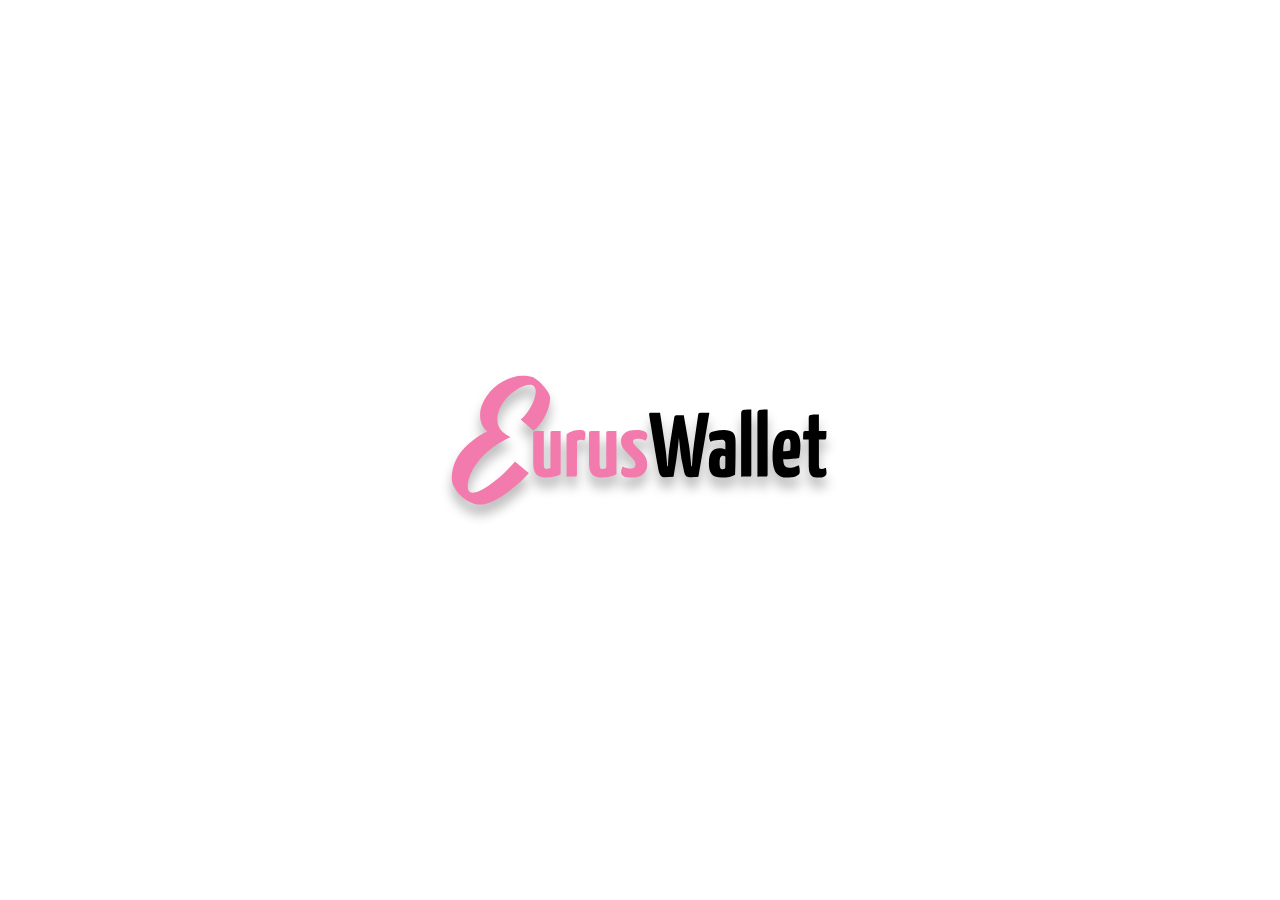
==== commit 258c621c: "remove backend code" ====
--- a/categories.html
+++ b/categories.html
@@ -1,125 +1,121 @@
 <!doctype html>
 <html class="no-js" lang="en">
+
 <head>
-    <meta charset="utf-8"/>
-    <meta http-equiv="x-ua-compatible" content="ie=edge">
-    <meta name="viewport" content="width=device-width, initial-scale=1.0">
-    <title>Eurus Wallet | Welcome</title>
-    <link rel="stylesheet" href="assets/css/app.css">
-    <link href="https://fonts.googleapis.com/css?family=Open+Sans:300,400,700,800&display=swap" rel="stylesheet">
-    <link rel="favicon" href="./assets/logo.svg">
-    <link rel="apple-touch-icon" href="./assets/favicon.svg">
-    <link href="./assets/favicon.svg" rel="icon">
-    <link rel="apple-touch-icon" href="./assets/favicon.svg">
-    <link rel="apple-touch-icon" sizes="152x152" href="./assets/favicon.svg">
-    <link rel="apple-touch-icon" sizes="180x180" href="./assets/favicon.svg">
-    <link rel="apple-touch-icon" sizes="167x167" href="./assets/favicon.svg">
-    <link href="https://fonts.googleapis.com/css?family=Open+Sans:300,400&display=swap" rel="stylesheet">
+	<meta charset="utf-8" />
+	<meta http-equiv="x-ua-compatible" content="ie=edge">
+	<meta name="viewport" content="width=device-width, initial-scale=1.0">
+	<title>Eurus Wallet | Welcome</title>
+	<link rel="stylesheet" href="assets/css/app.css">
+	<link href="https://fonts.googleapis.com/css?family=Open+Sans:300,400,700,800&display=swap" rel="stylesheet">
+	<link rel="favicon" href="./assets/images/logo.svg">
+	<link rel="apple-touch-icon" href="./assets/images/favicon.svg">
+	<link href="./assets/images/favicon.svg" rel="icon">
+	<link rel="apple-touch-icon" href="./assets/images/favicon.svg">
+	<link rel="apple-touch-icon" sizes="152x152" href="./assets/images/favicon.svg">
+	<link rel="apple-touch-icon" sizes="180x180" href="./assets/images/favicon.svg">
+	<link rel="apple-touch-icon" sizes="167x167" href="./assets/images/favicon.svg">
+	<link href="https://fonts.googleapis.com/css?family=Open+Sans:300,400&display=swap" rel="stylesheet">
+
 <body>
-<!--Preloader-->
-<div id="introLoader" class="introloader">
-    <div class="loader-container">
-        <div class="spinner">
-            <img src="assets/logo.svg" alt="">
-        </div>
-    </div>
-</div>
-<div id="particles-js" class="uk-position-fixed" hidden></div>
-<section class="uk-flex">
-    <div class="sidebar">
-        <div>
-            <div class="logo">
-                <img src="./assets/logo.svg" alt="">
-            </div>
-            <div class="links">
-                <div class="active">
-                    <a href="/Team-Eurus-Finance-Tracker/dashboard.html">Summary</a>
-                </div>
-                <div>
-                    <a href="/Team-Eurus-Finance-Tracker/expenditure.html">Expenditure</a>
-                </div>
-                <div>
-                    <a href="/Team-Eurus-Finance-Tracker/categories.html">Categories</a>
-                </div>
-                <div>
-                    <a href="">Settings</a>
-                </div>
-            </div>
-        </div>
-        <div>
-            <div class="avatar-details">
-                <div class="avatar">
-                    <img src="./assets/avatar.png" alt="">
-                </div>
-                <div class="details">
-                    <h3 class="uk-text-bold">Sean Paul</h3>
-                </div>
-            </div>
-            <div class="links logout">
-                <div>
-                    <a href="">Logout</a>
-                </div>
-            </div>
-        </div>
-    </div>    <div class="ui uk-padding-small">
-    <div class="ui_main">
-        <div class="section-tours" id="section-tours">
-            <div class="uk-width-1-1@s uk-flex uk-flex-between uk-flex-bottom titles">
-                <h4 class="uk-margin-remove">
+	<!--Preloader-->
+	<div id="introLoader" class="introloader">
+		<div class="loader-container">
+			<div class="spinner">
+				<img src="assets/images/logo.svg" alt="">
+			</div>
+		</div>
+	</div>
+	<div id="particles-js" class="uk-position-fixed" hidden></div>
+	<section class="uk-flex">
+		<div class="sidebar">
+			<div>
+				<div class="logo">
+					<img src="./assets/images/logo.svg" alt="">
+				</div>
+				<div class="links">
+					<div class="active">
+						<a href="/Team-Eurus-Finance-Tracker/dashboard.html">Summary</a>
+					</div>
+					<div>
+						<a href="/Team-Eurus-Finance-Tracker/expenditure.html">Expenditure</a>
+					</div>
+					<div>
+						<a href="/Team-Eurus-Finance-Tracker/categories.html">Categories</a>
+					</div>
+					<div>
+						<a href="">Settings</a>
+					</div>
+				</div>
+			</div>
+			<div>
 
-                </h4>
-                <h2 class="uk-text-bold uk-margin-remove ">
-                    Categories
-                </h2>
-            </div>
+				<div class="links logout">
+					<div>
+						<a href="logout">Logout</a>
+					</div>
+				</div>
+			</div>
+		</div>
+		<div class="ui uk-padding-small">
+			<div class="ui_main">
+				<div class="section-tours" id="section-tours">
+					<div class="uk-width-1-1@s uk-flex uk-flex-between uk-flex-bottom titles">
+						<h4 class="uk-margin-remove">
 
-            <!--            <div>-->
-            <!--                <h2 class="categories-header">Categories</h2>-->
-            <!--            </div>-->
-            <div class="categories-item-container">
-                <section class="categories-item">
-                    <ul>
-                        <li>
-                            <span>S/N</span>
-                            <span>Name</span>
-                        </li>
+						</h4>
+						<h2 class="uk-text-bold uk-margin-remove ">
+							Categories
+						</h2>
+					</div>
 
-                        <li>
-                            <span>1</span>
-                            <span>Carrot</span>
-                        </li>
+					<!--            <div>-->
+					<!--                <h2 class="categories-header">Categories</h2>-->
+					<!--            </div>-->
+					<div class="categories-item-container">
+						<section class="categories-item">
+							<ul>
+								<li>
+									<span>S/N</span>
+									<span>Name</span>
+								</li>
 
-                        <li>
-                            <span>2</span>
-                            <span>Pineapple</span>
-                        </li>
+								<li>
+									<span>1</span>
+									<span>Carrot</span>
+								</li>
 
-                        <li>
-                            <span>3</span>
-                            <span>Mango</span>
-                        </li>
+								<li>
+									<span>2</span>
+									<span>Pineapple</span>
+								</li>
 
-                        <li>
-                            <span>4</span>
-                            <span>Sugarcane</span>
-                        </li>
+								<li>
+									<span>3</span>
+									<span>Mango</span>
+								</li>
 
-                        <li>
-                            <span>5</span>
-                            <span>Berry</span>
-                        </li>
-                    </ul>
+								<li>
+									<span>4</span>
+									<span>Sugarcane</span>
+								</li>
 
-                    <button class="categories-item-button">Add Category</button>
-                </section>
-            </div>
-        </div>
-    </div>
-</div>
+								<li>
+									<span>5</span>
+									<span>Berry</span>
+								</li>
+							</ul>
 
-</section>
+							<button class="categories-item-button">Add Category</button>
+						</section>
+					</div>
+				</div>
+			</div>
+		</div>
 
-<script src="assets/js/app.js"></script>
+	</section>
+
+	<script src="assets/js/app.js"></script>
 </body>
-</html>
 
+</html>